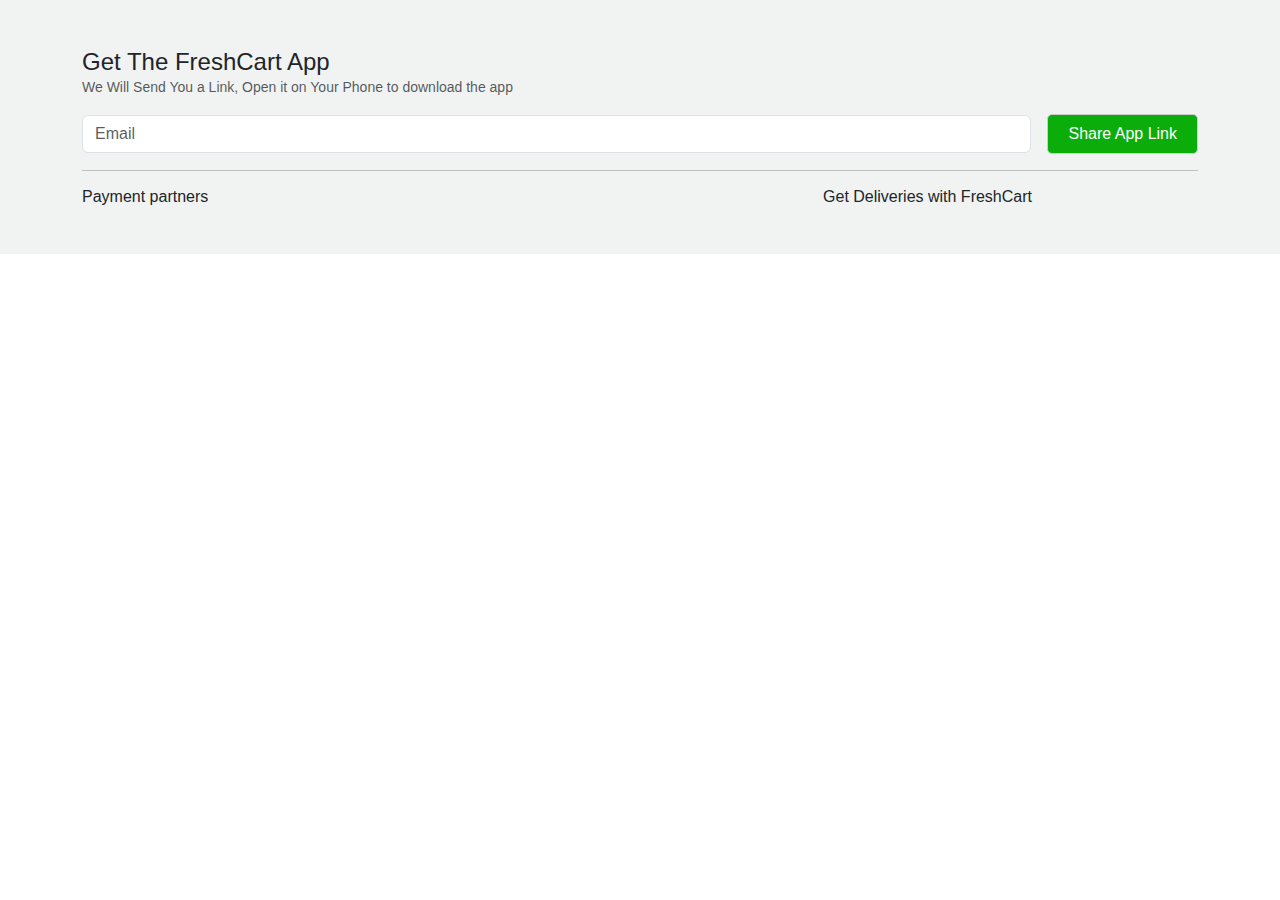
==== index.html @ 252ea1d4 "ecommerce commit" ====
<!DOCTYPE html><html lang="en" data-critters-container><head>
  <meta charset="utf-8">
  <title>Ecommerce</title>
  <base href="/ecommerce_App/">
  <meta name="viewport" content="width=device-width, initial-scale=1">
  <link rel="icon" type="image/x-icon" href="favicon.ico">
<style>@charset "UTF-8";:root{--bs-blue:#0d6efd;--bs-indigo:#6610f2;--bs-purple:#6f42c1;--bs-pink:#d63384;--bs-red:#dc3545;--bs-orange:#fd7e14;--bs-yellow:#ffc107;--bs-green:#198754;--bs-teal:#20c997;--bs-cyan:#0dcaf0;--bs-black:#000;--bs-white:#fff;--bs-gray:#6c757d;--bs-gray-dark:#343a40;--bs-gray-100:#f8f9fa;--bs-gray-200:#e9ecef;--bs-gray-300:#dee2e6;--bs-gray-400:#ced4da;--bs-gray-500:#adb5bd;--bs-gray-600:#6c757d;--bs-gray-700:#495057;--bs-gray-800:#343a40;--bs-gray-900:#212529;--bs-primary:#0d6efd;--bs-secondary:#6c757d;--bs-success:#198754;--bs-info:#0dcaf0;--bs-warning:#ffc107;--bs-danger:#dc3545;--bs-light:#f8f9fa;--bs-dark:#212529;--bs-primary-rgb:13,110,253;--bs-secondary-rgb:108,117,125;--bs-success-rgb:25,135,84;--bs-info-rgb:13,202,240;--bs-warning-rgb:255,193,7;--bs-danger-rgb:220,53,69;--bs-light-rgb:248,249,250;--bs-dark-rgb:33,37,41;--bs-primary-text-emphasis:#052c65;--bs-secondary-text-emphasis:#2b2f32;--bs-success-text-emphasis:#0a3622;--bs-info-text-emphasis:#055160;--bs-warning-text-emphasis:#664d03;--bs-danger-text-emphasis:#58151c;--bs-light-text-emphasis:#495057;--bs-dark-text-emphasis:#495057;--bs-primary-bg-subtle:#cfe2ff;--bs-secondary-bg-subtle:#e2e3e5;--bs-success-bg-subtle:#d1e7dd;--bs-info-bg-subtle:#cff4fc;--bs-warning-bg-subtle:#fff3cd;--bs-danger-bg-subtle:#f8d7da;--bs-light-bg-subtle:#fcfcfd;--bs-dark-bg-subtle:#ced4da;--bs-primary-border-subtle:#9ec5fe;--bs-secondary-border-subtle:#c4c8cb;--bs-success-border-subtle:#a3cfbb;--bs-info-border-subtle:#9eeaf9;--bs-warning-border-subtle:#ffe69c;--bs-danger-border-subtle:#f1aeb5;--bs-light-border-subtle:#e9ecef;--bs-dark-border-subtle:#adb5bd;--bs-white-rgb:255,255,255;--bs-black-rgb:0,0,0;--bs-font-sans-serif:system-ui,-apple-system,"Segoe UI",Roboto,"Helvetica Neue","Noto Sans","Liberation Sans",Arial,sans-serif,"Apple Color Emoji","Segoe UI Emoji","Segoe UI Symbol","Noto Color Emoji";--bs-font-monospace:SFMono-Regular,Menlo,Monaco,Consolas,"Liberation Mono","Courier New",monospace;--bs-gradient:linear-gradient(180deg, rgba(255, 255, 255, .15), rgba(255, 255, 255, 0));--bs-body-font-family:var(--bs-font-sans-serif);--bs-body-font-size:1rem;--bs-body-font-weight:400;--bs-body-line-height:1.5;--bs-body-color:#212529;--bs-body-color-rgb:33,37,41;--bs-body-bg:#fff;--bs-body-bg-rgb:255,255,255;--bs-emphasis-color:#000;--bs-emphasis-color-rgb:0,0,0;--bs-secondary-color:rgba(33, 37, 41, .75);--bs-secondary-color-rgb:33,37,41;--bs-secondary-bg:#e9ecef;--bs-secondary-bg-rgb:233,236,239;--bs-tertiary-color:rgba(33, 37, 41, .5);--bs-tertiary-color-rgb:33,37,41;--bs-tertiary-bg:#f8f9fa;--bs-tertiary-bg-rgb:248,249,250;--bs-heading-color:inherit;--bs-link-color:#0d6efd;--bs-link-color-rgb:13,110,253;--bs-link-decoration:underline;--bs-link-hover-color:#0a58ca;--bs-link-hover-color-rgb:10,88,202;--bs-code-color:#d63384;--bs-highlight-color:#212529;--bs-highlight-bg:#fff3cd;--bs-border-width:1px;--bs-border-style:solid;--bs-border-color:#dee2e6;--bs-border-color-translucent:rgba(0, 0, 0, .175);--bs-border-radius:.375rem;--bs-border-radius-sm:.25rem;--bs-border-radius-lg:.5rem;--bs-border-radius-xl:1rem;--bs-border-radius-xxl:2rem;--bs-border-radius-2xl:var(--bs-border-radius-xxl);--bs-border-radius-pill:50rem;--bs-box-shadow:0 .5rem 1rem rgba(0, 0, 0, .15);--bs-box-shadow-sm:0 .125rem .25rem rgba(0, 0, 0, .075);--bs-box-shadow-lg:0 1rem 3rem rgba(0, 0, 0, .175);--bs-box-shadow-inset:inset 0 1px 2px rgba(0, 0, 0, .075);--bs-focus-ring-width:.25rem;--bs-focus-ring-opacity:.25;--bs-focus-ring-color:rgba(13, 110, 253, .25);--bs-form-valid-color:#198754;--bs-form-valid-border-color:#198754;--bs-form-invalid-color:#dc3545;--bs-form-invalid-border-color:#dc3545}*,:after,:before{box-sizing:border-box}@media (prefers-reduced-motion:no-preference){:root{scroll-behavior:smooth}}body{margin:0;font-family:var(--bs-body-font-family);font-size:var(--bs-body-font-size);font-weight:var(--bs-body-font-weight);line-height:var(--bs-body-line-height);color:var(--bs-body-color);text-align:var(--bs-body-text-align);background-color:var(--bs-body-bg);-webkit-text-size-adjust:100%;-webkit-tap-highlight-color:transparent}hr{margin:1rem 0;color:inherit;border:0;border-top:var(--bs-border-width) solid;opacity:.25}.h4,.h6,h2,h3{margin-top:0;margin-bottom:.5rem;font-weight:500;line-height:1.2;color:var(--bs-heading-color)}h2{font-size:calc(1.325rem + .9vw)}@media (min-width:1200px){h2{font-size:2rem}}h3{font-size:calc(1.3rem + .6vw)}@media (min-width:1200px){h3{font-size:1.75rem}}.h4{font-size:calc(1.275rem + .3vw)}@media (min-width:1200px){.h4{font-size:1.5rem}}.h6{font-size:1rem}p{margin-top:0;margin-bottom:1rem}.small{font-size:.875em}img{vertical-align:middle}button{border-radius:0}button:focus:not(:focus-visible){outline:0}button,input{margin:0;font-family:inherit;font-size:inherit;line-height:inherit}button{text-transform:none}button{-webkit-appearance:button}button:not(:disabled){cursor:pointer}.container{--bs-gutter-x:1.5rem;--bs-gutter-y:0;width:100%;padding-right:calc(var(--bs-gutter-x) * .5);padding-left:calc(var(--bs-gutter-x) * .5);margin-right:auto;margin-left:auto}@media (min-width:576px){.container{max-width:540px}}@media (min-width:768px){.container{max-width:720px}}@media (min-width:992px){.container{max-width:960px}}@media (min-width:1200px){.container{max-width:1140px}}@media (min-width:1400px){.container{max-width:1320px}}:root{--bs-breakpoint-xs:0;--bs-breakpoint-sm:576px;--bs-breakpoint-md:768px;--bs-breakpoint-lg:992px;--bs-breakpoint-xl:1200px;--bs-breakpoint-xxl:1400px}.form-control{display:block;width:100%;padding:.375rem .75rem;font-size:1rem;font-weight:400;line-height:1.5;color:var(--bs-body-color);-webkit-appearance:none;-moz-appearance:none;appearance:none;background-color:var(--bs-body-bg);background-clip:padding-box;border:var(--bs-border-width) solid var(--bs-border-color);border-radius:var(--bs-border-radius);transition:border-color .15s ease-in-out,box-shadow .15s ease-in-out}@media (prefers-reduced-motion:reduce){.form-control{transition:none}}.form-control:focus{color:var(--bs-body-color);background-color:var(--bs-body-bg);border-color:#86b7fe;outline:0;box-shadow:0 0 0 .25rem #0d6efd40}.form-control::-webkit-date-and-time-value{min-width:85px;height:1.5em;margin:0}.form-control::-webkit-datetime-edit{display:block;padding:0}.form-control::-moz-placeholder{color:var(--bs-secondary-color);opacity:1}.form-control::placeholder{color:var(--bs-secondary-color);opacity:1}.form-control:disabled{background-color:var(--bs-secondary-bg);opacity:1}.form-control::-webkit-file-upload-button{padding:.375rem .75rem;margin:-.375rem -.75rem;-webkit-margin-end:.75rem;margin-inline-end:.75rem;color:var(--bs-body-color);background-color:var(--bs-tertiary-bg);pointer-events:none;border-color:inherit;border-style:solid;border-width:0;border-inline-end-width:var(--bs-border-width);border-radius:0;-webkit-transition:color .15s ease-in-out,background-color .15s ease-in-out,border-color .15s ease-in-out,box-shadow .15s ease-in-out;transition:color .15s ease-in-out,background-color .15s ease-in-out,border-color .15s ease-in-out,box-shadow .15s ease-in-out}.form-control::file-selector-button{padding:.375rem .75rem;margin:-.375rem -.75rem;-webkit-margin-end:.75rem;margin-inline-end:.75rem;color:var(--bs-body-color);background-color:var(--bs-tertiary-bg);pointer-events:none;border-color:inherit;border-style:solid;border-width:0;border-inline-end-width:var(--bs-border-width);border-radius:0;transition:color .15s ease-in-out,background-color .15s ease-in-out,border-color .15s ease-in-out,box-shadow .15s ease-in-out}@media (prefers-reduced-motion:reduce){.form-control::-webkit-file-upload-button{-webkit-transition:none;transition:none}.form-control::file-selector-button{transition:none}}.form-control:hover:not(:disabled):not([readonly])::-webkit-file-upload-button{background-color:var(--bs-secondary-bg)}.form-control:hover:not(:disabled):not([readonly])::file-selector-button{background-color:var(--bs-secondary-bg)}.d-flex{display:flex!important}.justify-content-between{justify-content:space-between!important}.align-items-center{align-items:center!important}.m-0{margin:0!important}.py-5{padding-top:3rem!important;padding-bottom:3rem!important}.gap-2{gap:.5rem!important}.gap-3{gap:1rem!important}.text-nowrap{white-space:nowrap!important}.text-muted{--bs-text-opacity:1;color:var(--bs-secondary-color)!important}:root{--fa-style-family-brands:"Font Awesome 6 Brands";--fa-font-brands:normal 400 1em/1 "Font Awesome 6 Brands"}@font-face{font-family:"Font Awesome 6 Brands";font-style:normal;font-weight:400;font-display:block;src:url("./media/fa-brands-400-MDS4TU4L.woff2") format("woff2"),url("./media/fa-brands-400-CNBICIQT.ttf") format("truetype")}:root{--fa-font-regular:normal 400 1em/1 "Font Awesome 6 Free"}@font-face{font-family:"Font Awesome 6 Free";font-style:normal;font-weight:400;font-display:block;src:url("./media/fa-regular-400-N56QV3DR.woff2") format("woff2"),url("./media/fa-regular-400-2FI4ICQD.ttf") format("truetype")}:root{--fa-style-family-classic:"Font Awesome 6 Free";--fa-font-solid:normal 900 1em/1 "Font Awesome 6 Free"}@font-face{font-family:"Font Awesome 6 Free";font-style:normal;font-weight:900;font-display:block;src:url("./media/fa-solid-900-Z3HFQTXF.woff2") format("woff2"),url("./media/fa-solid-900-XVWCCN5V.ttf") format("truetype")}@-webkit-keyframes ball-spin-clockwise{0%,to{opacity:1;-webkit-transform:scale(1);transform:scale(1)}20%{opacity:1}80%{opacity:0;-webkit-transform:scale(0);transform:scale(0)}}@font-face{font-family:Encode Sans Expanded;font-style:normal;font-weight:300;font-display:swap;src:url(https://fonts.gstatic.com/s/encodesansexpanded/v11/c4mw1mF4GcnstG_Jh1QH6ac4hNLeNyeYUpKOCxNAVo0iPw.woff2) format("woff2");unicode-range:U+0102-0103,U+0110-0111,U+0128-0129,U+0168-0169,U+01A0-01A1,U+01AF-01B0,U+0300-0301,U+0303-0304,U+0308-0309,U+0323,U+0329,U+1EA0-1EF9,U+20AB}@font-face{font-family:Encode Sans Expanded;font-style:normal;font-weight:300;font-display:swap;src:url(https://fonts.gstatic.com/s/encodesansexpanded/v11/c4mw1mF4GcnstG_Jh1QH6ac4hNLeNyeYUpKOCxNBVo0iPw.woff2) format("woff2");unicode-range:U+0100-02AF,U+0304,U+0308,U+0329,U+1E00-1E9F,U+1EF2-1EFF,U+2020,U+20A0-20AB,U+20AD-20C0,U+2113,U+2C60-2C7F,U+A720-A7FF}@font-face{font-family:Encode Sans Expanded;font-style:normal;font-weight:300;font-display:swap;src:url(https://fonts.gstatic.com/s/encodesansexpanded/v11/c4mw1mF4GcnstG_Jh1QH6ac4hNLeNyeYUpKOCxNPVo0.woff2) format("woff2");unicode-range:U+0000-00FF,U+0131,U+0152-0153,U+02BB-02BC,U+02C6,U+02DA,U+02DC,U+0304,U+0308,U+0329,U+2000-206F,U+2074,U+20AC,U+2122,U+2191,U+2193,U+2212,U+2215,U+FEFF,U+FFFD}:root{--main-color: #0aad0a;--light-color: #f0f3f2;--shadow: rgba(145, 158, 171, .2) 0px 2px 4px -1px, rgba(145, 158, 171, .14) 0px 4px 5px 0px, rgba(145, 158, 171, .12) 0px 1px 10px 0px;--font-family: "Encode Sans Expanded", sans-serif;--rating-color: #ffc908}body{font-family:var(--font-family)!important}.bg-main-light{background-color:var(--light-color)!important}.btn-main{background-color:var(--main-color);padding:7px 20px;border:1px solid #ccc;border-radius:5px;color:#fff;cursor:pointer;transition:background-color .5s}.btn-main:disabled{cursor:not-allowed;background-color:#ccc}.btn-main:disabled:hover{background-color:#ccc}.btn-main:hover{background-color:#11bd11}
</style><link rel="stylesheet" href="styles-C7FGAGZ6.css" media="print" onload="this.media='all'"><noscript><link rel="stylesheet" href="styles-C7FGAGZ6.css"></noscript><style ng-app-id="ng">.ngx-spinner-overlay[_ngcontent-ng-c2720958613]{position:fixed;top:0;left:0;width:100%;height:100%}.ngx-spinner-overlay[_ngcontent-ng-c2720958613] > div[_ngcontent-ng-c2720958613]:not(.loading-text){top:50%;left:50%;margin:0;position:absolute;transform:translate(-50%,-50%)}.loading-text[_ngcontent-ng-c2720958613]{position:absolute;top:60%;left:50%;transform:translate(-50%,-60%)}</style></head>
<body><!--nghm-->
  <app-root _nghost-ng-c71488251 ng-version="17.3.12" ngh="2" ng-server-context="ssg"><router-outlet _ngcontent-ng-c71488251></router-outlet><!----><app-footer _ngcontent-ng-c71488251 _nghost-ng-c1414338380 ngh="0"><footer _ngcontent-ng-c1414338380 class="bg-main-light py-5"><div _ngcontent-ng-c1414338380 class="container"><h2 _ngcontent-ng-c1414338380 class="m-0 h4">Get The FreshCart App</h2><p _ngcontent-ng-c1414338380 class="text-muted small"> We Will Send You a Link, Open it on Your Phone to download the app </p><div _ngcontent-ng-c1414338380 class="d-flex align-items-center gap-3 text-nowrap"><input _ngcontent-ng-c1414338380 type="text" placeholder="Email" class="form-control"><button _ngcontent-ng-c1414338380 class="btn-main">Share App Link</button></div><hr _ngcontent-ng-c1414338380><div _ngcontent-ng-c1414338380 class="pay-details d-flex justify-content-between align-items-center"><div _ngcontent-ng-c1414338380 class="d-flex align-items-center gap-2"><h3 _ngcontent-ng-c1414338380 class="h6 m-0">Payment partners</h3><img _ngcontent-ng-c1414338380 src="./assets/images/amazon-pay.png" width="30px" alt><img _ngcontent-ng-c1414338380 src="./assets/images/American-Express-Color.png" width="30px" alt><img _ngcontent-ng-c1414338380 src="./assets/images/paypal.png" width="30px" alt><img _ngcontent-ng-c1414338380 src="./assets/images/mastercard.webp" width="30px" alt></div><div _ngcontent-ng-c1414338380 class="d-flex align-items-center gap-2"><h3 _ngcontent-ng-c1414338380 class="h6 m-0">Get Deliveries with FreshCart</h3><img _ngcontent-ng-c1414338380 src="./assets/images/get-google-play.png" width="75px" alt><img _ngcontent-ng-c1414338380 src="./assets/images/get-apple-store.png" width="75px" alt></div></div></div></footer></app-footer><ngx-spinner _ngcontent-ng-c71488251 type="ball-spin-clockwise" _nghost-ng-c2720958613 class="ng-tns-c2720958613-0" ngh="1"><!----></ngx-spinner></app-root>
<script src="polyfills-SCHOHYNV.js" type="module"></script><script src="scripts-EEEIPNC3.js" defer></script><script src="main-ILL5J2DO.js" type="module"></script>

<script id="ng-state" type="application/json">{"__nghData__":[{},{"t":{"0":"t0"},"c":{"0":[]}},{"c":{"0":[]}}]}</script></body></html>
---- styles-C7FGAGZ6.css ----
@charset "UTF-8";:root,[data-bs-theme=light]{--bs-blue:#0d6efd;--bs-indigo:#6610f2;--bs-purple:#6f42c1;--bs-pink:#d63384;--bs-red:#dc3545;--bs-orange:#fd7e14;--bs-yellow:#ffc107;--bs-green:#198754;--bs-teal:#20c997;--bs-cyan:#0dcaf0;--bs-black:#000;--bs-white:#fff;--bs-gray:#6c757d;--bs-gray-dark:#343a40;--bs-gray-100:#f8f9fa;--bs-gray-200:#e9ecef;--bs-gray-300:#dee2e6;--bs-gray-400:#ced4da;--bs-gray-500:#adb5bd;--bs-gray-600:#6c757d;--bs-gray-700:#495057;--bs-gray-800:#343a40;--bs-gray-900:#212529;--bs-primary:#0d6efd;--bs-secondary:#6c757d;--bs-success:#198754;--bs-info:#0dcaf0;--bs-warning:#ffc107;--bs-danger:#dc3545;--bs-light:#f8f9fa;--bs-dark:#212529;--bs-primary-rgb:13,110,253;--bs-secondary-rgb:108,117,125;--bs-success-rgb:25,135,84;--bs-info-rgb:13,202,240;--bs-warning-rgb:255,193,7;--bs-danger-rgb:220,53,69;--bs-light-rgb:248,249,250;--bs-dark-rgb:33,37,41;--bs-primary-text-emphasis:#052c65;--bs-secondary-text-emphasis:#2b2f32;--bs-success-text-emphasis:#0a3622;--bs-info-text-emphasis:#055160;--bs-warning-text-emphasis:#664d03;--bs-danger-text-emphasis:#58151c;--bs-light-text-emphasis:#495057;--bs-dark-text-emphasis:#495057;--bs-primary-bg-subtle:#cfe2ff;--bs-secondary-bg-subtle:#e2e3e5;--bs-success-bg-subtle:#d1e7dd;--bs-info-bg-subtle:#cff4fc;--bs-warning-bg-subtle:#fff3cd;--bs-danger-bg-subtle:#f8d7da;--bs-light-bg-subtle:#fcfcfd;--bs-dark-bg-subtle:#ced4da;--bs-primary-border-subtle:#9ec5fe;--bs-secondary-border-subtle:#c4c8cb;--bs-success-border-subtle:#a3cfbb;--bs-info-border-subtle:#9eeaf9;--bs-warning-border-subtle:#ffe69c;--bs-danger-border-subtle:#f1aeb5;--bs-light-border-subtle:#e9ecef;--bs-dark-border-subtle:#adb5bd;--bs-white-rgb:255,255,255;--bs-black-rgb:0,0,0;--bs-font-sans-serif:system-ui,-apple-system,"Segoe UI",Roboto,"Helvetica Neue","Noto Sans","Liberation Sans",Arial,sans-serif,"Apple Color Emoji","Segoe UI Emoji","Segoe UI Symbol","Noto Color Emoji";--bs-font-monospace:SFMono-Regular,Menlo,Monaco,Consolas,"Liberation Mono","Courier New",monospace;--bs-gradient:linear-gradient(180deg, rgba(255, 255, 255, .15), rgba(255, 255, 255, 0));--bs-body-font-family:var(--bs-font-sans-serif);--bs-body-font-size:1rem;--bs-body-font-weight:400;--bs-body-line-height:1.5;--bs-body-color:#212529;--bs-body-color-rgb:33,37,41;--bs-body-bg:#fff;--bs-body-bg-rgb:255,255,255;--bs-emphasis-color:#000;--bs-emphasis-color-rgb:0,0,0;--bs-secondary-color:rgba(33, 37, 41, .75);--bs-secondary-color-rgb:33,37,41;--bs-secondary-bg:#e9ecef;--bs-secondary-bg-rgb:233,236,239;--bs-tertiary-color:rgba(33, 37, 41, .5);--bs-tertiary-color-rgb:33,37,41;--bs-tertiary-bg:#f8f9fa;--bs-tertiary-bg-rgb:248,249,250;--bs-heading-color:inherit;--bs-link-color:#0d6efd;--bs-link-color-rgb:13,110,253;--bs-link-decoration:underline;--bs-link-hover-color:#0a58ca;--bs-link-hover-color-rgb:10,88,202;--bs-code-color:#d63384;--bs-highlight-color:#212529;--bs-highlight-bg:#fff3cd;--bs-border-width:1px;--bs-border-style:solid;--bs-border-color:#dee2e6;--bs-border-color-translucent:rgba(0, 0, 0, .175);--bs-border-radius:.375rem;--bs-border-radius-sm:.25rem;--bs-border-radius-lg:.5rem;--bs-border-radius-xl:1rem;--bs-border-radius-xxl:2rem;--bs-border-radius-2xl:var(--bs-border-radius-xxl);--bs-border-radius-pill:50rem;--bs-box-shadow:0 .5rem 1rem rgba(0, 0, 0, .15);--bs-box-shadow-sm:0 .125rem .25rem rgba(0, 0, 0, .075);--bs-box-shadow-lg:0 1rem 3rem rgba(0, 0, 0, .175);--bs-box-shadow-inset:inset 0 1px 2px rgba(0, 0, 0, .075);--bs-focus-ring-width:.25rem;--bs-focus-ring-opacity:.25;--bs-focus-ring-color:rgba(13, 110, 253, .25);--bs-form-valid-color:#198754;--bs-form-valid-border-color:#198754;--bs-form-invalid-color:#dc3545;--bs-form-invalid-border-color:#dc3545}[data-bs-theme=dark]{color-scheme:dark;--bs-body-color:#dee2e6;--bs-body-color-rgb:222,226,230;--bs-body-bg:#212529;--bs-body-bg-rgb:33,37,41;--bs-emphasis-color:#fff;--bs-emphasis-color-rgb:255,255,255;--bs-secondary-color:rgba(222, 226, 230, .75);--bs-secondary-color-rgb:222,226,230;--bs-secondary-bg:#343a40;--bs-secondary-bg-rgb:52,58,64;--bs-tertiary-color:rgba(222, 226, 230, .5);--bs-tertiary-color-rgb:222,226,230;--bs-tertiary-bg:#2b3035;--bs-tertiary-bg-rgb:43,48,53;--bs-primary-text-emphasis:#6ea8fe;--bs-secondary-text-emphasis:#a7acb1;--bs-success-text-emphasis:#75b798;--bs-info-text-emphasis:#6edff6;--bs-warning-text-emphasis:#ffda6a;--bs-danger-text-emphasis:#ea868f;--bs-light-text-emphasis:#f8f9fa;--bs-dark-text-emphasis:#dee2e6;--bs-primary-bg-subtle:#031633;--bs-secondary-bg-subtle:#161719;--bs-success-bg-subtle:#051b11;--bs-info-bg-subtle:#032830;--bs-warning-bg-subtle:#332701;--bs-danger-bg-subtle:#2c0b0e;--bs-light-bg-subtle:#343a40;--bs-dark-bg-subtle:#1a1d20;--bs-primary-border-subtle:#084298;--bs-secondary-border-subtle:#41464b;--bs-success-border-subtle:#0f5132;--bs-info-border-subtle:#087990;--bs-warning-border-subtle:#997404;--bs-danger-border-subtle:#842029;--bs-light-border-subtle:#495057;--bs-dark-border-subtle:#343a40;--bs-heading-color:inherit;--bs-link-color:#6ea8fe;--bs-link-hover-color:#8bb9fe;--bs-link-color-rgb:110,168,254;--bs-link-hover-color-rgb:139,185,254;--bs-code-color:#e685b5;--bs-highlight-color:#dee2e6;--bs-highlight-bg:#664d03;--bs-border-color:#495057;--bs-border-color-translucent:rgba(255, 255, 255, .15);--bs-form-valid-color:#75b798;--bs-form-valid-border-color:#75b798;--bs-form-invalid-color:#ea868f;--bs-form-invalid-border-color:#ea868f}*,:after,:before{box-sizing:border-box}@media (prefers-reduced-motion:no-preference){:root{scroll-behavior:smooth}}body{margin:0;font-family:var(--bs-body-font-family);font-size:var(--bs-body-font-size);font-weight:var(--bs-body-font-weight);line-height:var(--bs-body-line-height);color:var(--bs-body-color);text-align:var(--bs-body-text-align);background-color:var(--bs-body-bg);-webkit-text-size-adjust:100%;-webkit-tap-highlight-color:transparent}hr{margin:1rem 0;color:inherit;border:0;border-top:var(--bs-border-width) solid;opacity:.25}.h1,.h2,.h3,.h4,.h5,.h6,h1,h2,h3,h4,h5,h6{margin-top:0;margin-bottom:.5rem;font-weight:500;line-height:1.2;color:var(--bs-heading-color)}.h1,h1{font-size:calc(1.375rem + 1.5vw)}@media (min-width:1200px){.h1,h1{font-size:2.5rem}}.h2,h2{font-size:calc(1.325rem + .9vw)}@media (min-width:1200px){.h2,h2{font-size:2rem}}.h3,h3{font-size:calc(1.3rem + .6vw)}@media (min-width:1200px){.h3,h3{font-size:1.75rem}}.h4,h4{font-size:calc(1.275rem + .3vw)}@media (min-width:1200px){.h4,h4{font-size:1.5rem}}.h5,h5{font-size:1.25rem}.h6,h6{font-size:1rem}p{margin-top:0;margin-bottom:1rem}abbr[title]{-webkit-text-decoration:underline dotted;text-decoration:underline dotted;cursor:help;-webkit-text-decoration-skip-ink:none;text-decoration-skip-ink:none}address{margin-bottom:1rem;font-style:normal;line-height:inherit}ol,ul{padding-left:2rem}dl,ol,ul{margin-top:0;margin-bottom:1rem}ol ol,ol ul,ul ol,ul ul{margin-bottom:0}dt{font-weight:700}dd{margin-bottom:.5rem;margin-left:0}blockquote{margin:0 0 1rem}b,strong{font-weight:bolder}.small,small{font-size:.875em}.mark,mark{padding:.1875em;color:var(--bs-highlight-color);background-color:var(--bs-highlight-bg)}sub,sup{position:relative;font-size:.75em;line-height:0;vertical-align:baseline}sub{bottom:-.25em}sup{top:-.5em}a{color:rgba(var(--bs-link-color-rgb),var(--bs-link-opacity,1));text-decoration:underline}a:hover{--bs-link-color-rgb:var(--bs-link-hover-color-rgb)}a:not([href]):not([class]),a:not([href]):not([class]):hover{color:inherit;text-decoration:none}code,kbd,pre,samp{font-family:var(--bs-font-monospace);font-size:1em}pre{display:block;margin-top:0;margin-bottom:1rem;overflow:auto;font-size:.875em}pre code{font-size:inherit;color:inherit;word-break:normal}code{font-size:.875em;color:var(--bs-code-color);word-wrap:break-word}a>code{color:inherit}kbd{padding:.1875rem .375rem;font-size:.875em;color:var(--bs-body-bg);background-color:var(--bs-body-color);border-radius:.25rem}kbd kbd{padding:0;font-size:1em}figure{margin:0 0 1rem}img,svg{vertical-align:middle}table{caption-side:bottom;border-collapse:collapse}caption{padding-top:.5rem;padding-bottom:.5rem;color:var(--bs-secondary-color);text-align:left}th{text-align:inherit;text-align:-webkit-match-parent}tbody,td,tfoot,th,thead,tr{border-color:inherit;border-style:solid;border-width:0}label{display:inline-block}button{border-radius:0}button:focus:not(:focus-visible){outline:0}button,input,optgroup,select,textarea{margin:0;font-family:inherit;font-size:inherit;line-height:inherit}button,select{text-transform:none}[role=button]{cursor:pointer}select{word-wrap:normal}select:disabled{opacity:1}[list]:not([type=date]):not([type=datetime-local]):not([type=month]):not([type=week]):not([type=time])::-webkit-calendar-picker-indicator{display:none!important}[type=button],[type=reset],[type=submit],button{-webkit-appearance:button}[type=button]:not(:disabled),[type=reset]:not(:disabled),[type=submit]:not(:disabled),button:not(:disabled){cursor:pointer}::-moz-focus-inner{padding:0;border-style:none}textarea{resize:vertical}fieldset{min-width:0;padding:0;margin:0;border:0}legend{float:left;width:100%;padding:0;margin-bottom:.5rem;font-size:calc(1.275rem + .3vw);line-height:inherit}@media (min-width:1200px){legend{font-size:1.5rem}}legend+*{clear:left}::-webkit-datetime-edit-day-field,::-webkit-datetime-edit-fields-wrapper,::-webkit-datetime-edit-hour-field,::-webkit-datetime-edit-minute,::-webkit-datetime-edit-month-field,::-webkit-datetime-edit-text,::-webkit-datetime-edit-year-field{padding:0}::-webkit-inner-spin-button{height:auto}[type=search]{-webkit-appearance:textfield;outline-offset:-2px}::-webkit-search-decoration{-webkit-appearance:none}::-webkit-color-swatch-wrapper{padding:0}::-webkit-file-upload-button{font:inherit;-webkit-appearance:button}::file-selector-button{font:inherit;-webkit-appearance:button}output{display:inline-block}iframe{border:0}summary{display:list-item;cursor:pointer}progress{vertical-align:baseline}[hidden]{display:none!important}.lead{font-size:1.25rem;font-weight:300}.display-1{font-size:calc(1.625rem + 4.5vw);font-weight:300;line-height:1.2}@media (min-width:1200px){.display-1{font-size:5rem}}.display-2{font-size:calc(1.575rem + 3.9vw);font-weight:300;line-height:1.2}@media (min-width:1200px){.display-2{font-size:4.5rem}}.display-3{font-size:calc(1.525rem + 3.3vw);font-weight:300;line-height:1.2}@media (min-width:1200px){.display-3{font-size:4rem}}.display-4{font-size:calc(1.475rem + 2.7vw);font-weight:300;line-height:1.2}@media (min-width:1200px){.display-4{font-size:3.5rem}}.display-5{font-size:calc(1.425rem + 2.1vw);font-weight:300;line-height:1.2}@media (min-width:1200px){.display-5{font-size:3rem}}.display-6{font-size:calc(1.375rem + 1.5vw);font-weight:300;line-height:1.2}@media (min-width:1200px){.display-6{font-size:2.5rem}}.list-unstyled,.list-inline{padding-left:0;list-style:none}.list-inline-item{display:inline-block}.list-inline-item:not(:last-child){margin-right:.5rem}.initialism{font-size:.875em;text-transform:uppercase}.blockquote{margin-bottom:1rem;font-size:1.25rem}.blockquote>:last-child{margin-bottom:0}.blockquote-footer{margin-top:-1rem;margin-bottom:1rem;font-size:.875em;color:#6c757d}.blockquote-footer:before{content:"\2014\a0"}.img-fluid{max-width:100%;height:auto}.img-thumbnail{padding:.25rem;background-color:var(--bs-body-bg);border:var(--bs-border-width) solid var(--bs-border-color);border-radius:var(--bs-border-radius);max-width:100%;height:auto}.figure{display:inline-block}.figure-img{margin-bottom:.5rem;line-height:1}.figure-caption{font-size:.875em;color:var(--bs-secondary-color)}.container,.container-fluid,.container-lg,.container-md,.container-sm,.container-xl,.container-xxl{--bs-gutter-x:1.5rem;--bs-gutter-y:0;width:100%;padding-right:calc(var(--bs-gutter-x) * .5);padding-left:calc(var(--bs-gutter-x) * .5);margin-right:auto;margin-left:auto}@media (min-width:576px){.container,.container-sm{max-width:540px}}@media (min-width:768px){.container,.container-md,.container-sm{max-width:720px}}@media (min-width:992px){.container,.container-lg,.container-md,.container-sm{max-width:960px}}@media (min-width:1200px){.container,.container-lg,.container-md,.container-sm,.container-xl{max-width:1140px}}@media (min-width:1400px){.container,.container-lg,.container-md,.container-sm,.container-xl,.container-xxl{max-width:1320px}}:root{--bs-breakpoint-xs:0;--bs-breakpoint-sm:576px;--bs-breakpoint-md:768px;--bs-breakpoint-lg:992px;--bs-breakpoint-xl:1200px;--bs-breakpoint-xxl:1400px}.row{--bs-gutter-x:1.5rem;--bs-gutter-y:0;display:flex;flex-wrap:wrap;margin-top:calc(-1 * var(--bs-gutter-y));margin-right:calc(-.5 * var(--bs-gutter-x));margin-left:calc(-.5 * var(--bs-gutter-x))}.row>*{flex-shrink:0;width:100%;max-width:100%;padding-right:calc(var(--bs-gutter-x) * .5);padding-left:calc(var(--bs-gutter-x) * .5);margin-top:var(--bs-gutter-y)}.col{flex:1 0 0%}.row-cols-auto>*{flex:0 0 auto;width:auto}.row-cols-1>*{flex:0 0 auto;width:100%}.row-cols-2>*{flex:0 0 auto;width:50%}.row-cols-3>*{flex:0 0 auto;width:33.33333333%}.row-cols-4>*{flex:0 0 auto;width:25%}.row-cols-5>*{flex:0 0 auto;width:20%}.row-cols-6>*{flex:0 0 auto;width:16.66666667%}.col-auto{flex:0 0 auto;width:auto}.col-1{flex:0 0 auto;width:8.33333333%}.col-2{flex:0 0 auto;width:16.66666667%}.col-3{flex:0 0 auto;width:25%}.col-4{flex:0 0 auto;width:33.33333333%}.col-5{flex:0 0 auto;width:41.66666667%}.col-6{flex:0 0 auto;width:50%}.col-7{flex:0 0 auto;width:58.33333333%}.col-8{flex:0 0 auto;width:66.66666667%}.col-9{flex:0 0 auto;width:75%}.col-10{flex:0 0 auto;width:83.33333333%}.col-11{flex:0 0 auto;width:91.66666667%}.col-12{flex:0 0 auto;width:100%}.offset-1{margin-left:8.33333333%}.offset-2{margin-left:16.66666667%}.offset-3{margin-left:25%}.offset-4{margin-left:33.33333333%}.offset-5{margin-left:41.66666667%}.offset-6{margin-left:50%}.offset-7{margin-left:58.33333333%}.offset-8{margin-left:66.66666667%}.offset-9{margin-left:75%}.offset-10{margin-left:83.33333333%}.offset-11{margin-left:91.66666667%}.g-0,.gx-0{--bs-gutter-x:0}.g-0,.gy-0{--bs-gutter-y:0}.g-1,.gx-1{--bs-gutter-x:.25rem}.g-1,.gy-1{--bs-gutter-y:.25rem}.g-2,.gx-2{--bs-gutter-x:.5rem}.g-2,.gy-2{--bs-gutter-y:.5rem}.g-3,.gx-3{--bs-gutter-x:1rem}.g-3,.gy-3{--bs-gutter-y:1rem}.g-4,.gx-4{--bs-gutter-x:1.5rem}.g-4,.gy-4{--bs-gutter-y:1.5rem}.g-5,.gx-5{--bs-gutter-x:3rem}.g-5,.gy-5{--bs-gutter-y:3rem}@media (min-width:576px){.col-sm{flex:1 0 0%}.row-cols-sm-auto>*{flex:0 0 auto;width:auto}.row-cols-sm-1>*{flex:0 0 auto;width:100%}.row-cols-sm-2>*{flex:0 0 auto;width:50%}.row-cols-sm-3>*{flex:0 0 auto;width:33.33333333%}.row-cols-sm-4>*{flex:0 0 auto;width:25%}.row-cols-sm-5>*{flex:0 0 auto;width:20%}.row-cols-sm-6>*{flex:0 0 auto;width:16.66666667%}.col-sm-auto{flex:0 0 auto;width:auto}.col-sm-1{flex:0 0 auto;width:8.33333333%}.col-sm-2{flex:0 0 auto;width:16.66666667%}.col-sm-3{flex:0 0 auto;width:25%}.col-sm-4{flex:0 0 auto;width:33.33333333%}.col-sm-5{flex:0 0 auto;width:41.66666667%}.col-sm-6{flex:0 0 auto;width:50%}.col-sm-7{flex:0 0 auto;width:58.33333333%}.col-sm-8{flex:0 0 auto;width:66.66666667%}.col-sm-9{flex:0 0 auto;width:75%}.col-sm-10{flex:0 0 auto;width:83.33333333%}.col-sm-11{flex:0 0 auto;width:91.66666667%}.col-sm-12{flex:0 0 auto;width:100%}.offset-sm-0{margin-left:0}.offset-sm-1{margin-left:8.33333333%}.offset-sm-2{margin-left:16.66666667%}.offset-sm-3{margin-left:25%}.offset-sm-4{margin-left:33.33333333%}.offset-sm-5{margin-left:41.66666667%}.offset-sm-6{margin-left:50%}.offset-sm-7{margin-left:58.33333333%}.offset-sm-8{margin-left:66.66666667%}.offset-sm-9{margin-left:75%}.offset-sm-10{margin-left:83.33333333%}.offset-sm-11{margin-left:91.66666667%}.g-sm-0,.gx-sm-0{--bs-gutter-x:0}.g-sm-0,.gy-sm-0{--bs-gutter-y:0}.g-sm-1,.gx-sm-1{--bs-gutter-x:.25rem}.g-sm-1,.gy-sm-1{--bs-gutter-y:.25rem}.g-sm-2,.gx-sm-2{--bs-gutter-x:.5rem}.g-sm-2,.gy-sm-2{--bs-gutter-y:.5rem}.g-sm-3,.gx-sm-3{--bs-gutter-x:1rem}.g-sm-3,.gy-sm-3{--bs-gutter-y:1rem}.g-sm-4,.gx-sm-4{--bs-gutter-x:1.5rem}.g-sm-4,.gy-sm-4{--bs-gutter-y:1.5rem}.g-sm-5,.gx-sm-5{--bs-gutter-x:3rem}.g-sm-5,.gy-sm-5{--bs-gutter-y:3rem}}@media (min-width:768px){.col-md{flex:1 0 0%}.row-cols-md-auto>*{flex:0 0 auto;width:auto}.row-cols-md-1>*{flex:0 0 auto;width:100%}.row-cols-md-2>*{flex:0 0 auto;width:50%}.row-cols-md-3>*{flex:0 0 auto;width:33.33333333%}.row-cols-md-4>*{flex:0 0 auto;width:25%}.row-cols-md-5>*{flex:0 0 auto;width:20%}.row-cols-md-6>*{flex:0 0 auto;width:16.66666667%}.col-md-auto{flex:0 0 auto;width:auto}.col-md-1{flex:0 0 auto;width:8.33333333%}.col-md-2{flex:0 0 auto;width:16.66666667%}.col-md-3{flex:0 0 auto;width:25%}.col-md-4{flex:0 0 auto;width:33.33333333%}.col-md-5{flex:0 0 auto;width:41.66666667%}.col-md-6{flex:0 0 auto;width:50%}.col-md-7{flex:0 0 auto;width:58.33333333%}.col-md-8{flex:0 0 auto;width:66.66666667%}.col-md-9{flex:0 0 auto;width:75%}.col-md-10{flex:0 0 auto;width:83.33333333%}.col-md-11{flex:0 0 auto;width:91.66666667%}.col-md-12{flex:0 0 auto;width:100%}.offset-md-0{margin-left:0}.offset-md-1{margin-left:8.33333333%}.offset-md-2{margin-left:16.66666667%}.offset-md-3{margin-left:25%}.offset-md-4{margin-left:33.33333333%}.offset-md-5{margin-left:41.66666667%}.offset-md-6{margin-left:50%}.offset-md-7{margin-left:58.33333333%}.offset-md-8{margin-left:66.66666667%}.offset-md-9{margin-left:75%}.offset-md-10{margin-left:83.33333333%}.offset-md-11{margin-left:91.66666667%}.g-md-0,.gx-md-0{--bs-gutter-x:0}.g-md-0,.gy-md-0{--bs-gutter-y:0}.g-md-1,.gx-md-1{--bs-gutter-x:.25rem}.g-md-1,.gy-md-1{--bs-gutter-y:.25rem}.g-md-2,.gx-md-2{--bs-gutter-x:.5rem}.g-md-2,.gy-md-2{--bs-gutter-y:.5rem}.g-md-3,.gx-md-3{--bs-gutter-x:1rem}.g-md-3,.gy-md-3{--bs-gutter-y:1rem}.g-md-4,.gx-md-4{--bs-gutter-x:1.5rem}.g-md-4,.gy-md-4{--bs-gutter-y:1.5rem}.g-md-5,.gx-md-5{--bs-gutter-x:3rem}.g-md-5,.gy-md-5{--bs-gutter-y:3rem}}@media (min-width:992px){.col-lg{flex:1 0 0%}.row-cols-lg-auto>*{flex:0 0 auto;width:auto}.row-cols-lg-1>*{flex:0 0 auto;width:100%}.row-cols-lg-2>*{flex:0 0 auto;width:50%}.row-cols-lg-3>*{flex:0 0 auto;width:33.33333333%}.row-cols-lg-4>*{flex:0 0 auto;width:25%}.row-cols-lg-5>*{flex:0 0 auto;width:20%}.row-cols-lg-6>*{flex:0 0 auto;width:16.66666667%}.col-lg-auto{flex:0 0 auto;width:auto}.col-lg-1{flex:0 0 auto;width:8.33333333%}.col-lg-2{flex:0 0 auto;width:16.66666667%}.col-lg-3{flex:0 0 auto;width:25%}.col-lg-4{flex:0 0 auto;width:33.33333333%}.col-lg-5{flex:0 0 auto;width:41.66666667%}.col-lg-6{flex:0 0 auto;width:50%}.col-lg-7{flex:0 0 auto;width:58.33333333%}.col-lg-8{flex:0 0 auto;width:66.66666667%}.col-lg-9{flex:0 0 auto;width:75%}.col-lg-10{flex:0 0 auto;width:83.33333333%}.col-lg-11{flex:0 0 auto;width:91.66666667%}.col-lg-12{flex:0 0 auto;width:100%}.offset-lg-0{margin-left:0}.offset-lg-1{margin-left:8.33333333%}.offset-lg-2{margin-left:16.66666667%}.offset-lg-3{margin-left:25%}.offset-lg-4{margin-left:33.33333333%}.offset-lg-5{margin-left:41.66666667%}.offset-lg-6{margin-left:50%}.offset-lg-7{margin-left:58.33333333%}.offset-lg-8{margin-left:66.66666667%}.offset-lg-9{margin-left:75%}.offset-lg-10{margin-left:83.33333333%}.offset-lg-11{margin-left:91.66666667%}.g-lg-0,.gx-lg-0{--bs-gutter-x:0}.g-lg-0,.gy-lg-0{--bs-gutter-y:0}.g-lg-1,.gx-lg-1{--bs-gutter-x:.25rem}.g-lg-1,.gy-lg-1{--bs-gutter-y:.25rem}.g-lg-2,.gx-lg-2{--bs-gutter-x:.5rem}.g-lg-2,.gy-lg-2{--bs-gutter-y:.5rem}.g-lg-3,.gx-lg-3{--bs-gutter-x:1rem}.g-lg-3,.gy-lg-3{--bs-gutter-y:1rem}.g-lg-4,.gx-lg-4{--bs-gutter-x:1.5rem}.g-lg-4,.gy-lg-4{--bs-gutter-y:1.5rem}.g-lg-5,.gx-lg-5{--bs-gutter-x:3rem}.g-lg-5,.gy-lg-5{--bs-gutter-y:3rem}}@media (min-width:1200px){.col-xl{flex:1 0 0%}.row-cols-xl-auto>*{flex:0 0 auto;width:auto}.row-cols-xl-1>*{flex:0 0 auto;width:100%}.row-cols-xl-2>*{flex:0 0 auto;width:50%}.row-cols-xl-3>*{flex:0 0 auto;width:33.33333333%}.row-cols-xl-4>*{flex:0 0 auto;width:25%}.row-cols-xl-5>*{flex:0 0 auto;width:20%}.row-cols-xl-6>*{flex:0 0 auto;width:16.66666667%}.col-xl-auto{flex:0 0 auto;width:auto}.col-xl-1{flex:0 0 auto;width:8.33333333%}.col-xl-2{flex:0 0 auto;width:16.66666667%}.col-xl-3{flex:0 0 auto;width:25%}.col-xl-4{flex:0 0 auto;width:33.33333333%}.col-xl-5{flex:0 0 auto;width:41.66666667%}.col-xl-6{flex:0 0 auto;width:50%}.col-xl-7{flex:0 0 auto;width:58.33333333%}.col-xl-8{flex:0 0 auto;width:66.66666667%}.col-xl-9{flex:0 0 auto;width:75%}.col-xl-10{flex:0 0 auto;width:83.33333333%}.col-xl-11{flex:0 0 auto;width:91.66666667%}.col-xl-12{flex:0 0 auto;width:100%}.offset-xl-0{margin-left:0}.offset-xl-1{margin-left:8.33333333%}.offset-xl-2{margin-left:16.66666667%}.offset-xl-3{margin-left:25%}.offset-xl-4{margin-left:33.33333333%}.offset-xl-5{margin-left:41.66666667%}.offset-xl-6{margin-left:50%}.offset-xl-7{margin-left:58.33333333%}.offset-xl-8{margin-left:66.66666667%}.offset-xl-9{margin-left:75%}.offset-xl-10{margin-left:83.33333333%}.offset-xl-11{margin-left:91.66666667%}.g-xl-0,.gx-xl-0{--bs-gutter-x:0}.g-xl-0,.gy-xl-0{--bs-gutter-y:0}.g-xl-1,.gx-xl-1{--bs-gutter-x:.25rem}.g-xl-1,.gy-xl-1{--bs-gutter-y:.25rem}.g-xl-2,.gx-xl-2{--bs-gutter-x:.5rem}.g-xl-2,.gy-xl-2{--bs-gutter-y:.5rem}.g-xl-3,.gx-xl-3{--bs-gutter-x:1rem}.g-xl-3,.gy-xl-3{--bs-gutter-y:1rem}.g-xl-4,.gx-xl-4{--bs-gutter-x:1.5rem}.g-xl-4,.gy-xl-4{--bs-gutter-y:1.5rem}.g-xl-5,.gx-xl-5{--bs-gutter-x:3rem}.g-xl-5,.gy-xl-5{--bs-gutter-y:3rem}}@media (min-width:1400px){.col-xxl{flex:1 0 0%}.row-cols-xxl-auto>*{flex:0 0 auto;width:auto}.row-cols-xxl-1>*{flex:0 0 auto;width:100%}.row-cols-xxl-2>*{flex:0 0 auto;width:50%}.row-cols-xxl-3>*{flex:0 0 auto;width:33.33333333%}.row-cols-xxl-4>*{flex:0 0 auto;width:25%}.row-cols-xxl-5>*{flex:0 0 auto;width:20%}.row-cols-xxl-6>*{flex:0 0 auto;width:16.66666667%}.col-xxl-auto{flex:0 0 auto;width:auto}.col-xxl-1{flex:0 0 auto;width:8.33333333%}.col-xxl-2{flex:0 0 auto;width:16.66666667%}.col-xxl-3{flex:0 0 auto;width:25%}.col-xxl-4{flex:0 0 auto;width:33.33333333%}.col-xxl-5{flex:0 0 auto;width:41.66666667%}.col-xxl-6{flex:0 0 auto;width:50%}.col-xxl-7{flex:0 0 auto;width:58.33333333%}.col-xxl-8{flex:0 0 auto;width:66.66666667%}.col-xxl-9{flex:0 0 auto;width:75%}.col-xxl-10{flex:0 0 auto;width:83.33333333%}.col-xxl-11{flex:0 0 auto;width:91.66666667%}.col-xxl-12{flex:0 0 auto;width:100%}.offset-xxl-0{margin-left:0}.offset-xxl-1{margin-left:8.33333333%}.offset-xxl-2{margin-left:16.66666667%}.offset-xxl-3{margin-left:25%}.offset-xxl-4{margin-left:33.33333333%}.offset-xxl-5{margin-left:41.66666667%}.offset-xxl-6{margin-left:50%}.offset-xxl-7{margin-left:58.33333333%}.offset-xxl-8{margin-left:66.66666667%}.offset-xxl-9{margin-left:75%}.offset-xxl-10{margin-left:83.33333333%}.offset-xxl-11{margin-left:91.66666667%}.g-xxl-0,.gx-xxl-0{--bs-gutter-x:0}.g-xxl-0,.gy-xxl-0{--bs-gutter-y:0}.g-xxl-1,.gx-xxl-1{--bs-gutter-x:.25rem}.g-xxl-1,.gy-xxl-1{--bs-gutter-y:.25rem}.g-xxl-2,.gx-xxl-2{--bs-gutter-x:.5rem}.g-xxl-2,.gy-xxl-2{--bs-gutter-y:.5rem}.g-xxl-3,.gx-xxl-3{--bs-gutter-x:1rem}.g-xxl-3,.gy-xxl-3{--bs-gutter-y:1rem}.g-xxl-4,.gx-xxl-4{--bs-gutter-x:1.5rem}.g-xxl-4,.gy-xxl-4{--bs-gutter-y:1.5rem}.g-xxl-5,.gx-xxl-5{--bs-gutter-x:3rem}.g-xxl-5,.gy-xxl-5{--bs-gutter-y:3rem}}.table{--bs-table-color-type:initial;--bs-table-bg-type:initial;--bs-table-color-state:initial;--bs-table-bg-state:initial;--bs-table-color:var(--bs-emphasis-color);--bs-table-bg:var(--bs-body-bg);--bs-table-border-color:var(--bs-border-color);--bs-table-accent-bg:transparent;--bs-table-striped-color:var(--bs-emphasis-color);--bs-table-striped-bg:rgba(var(--bs-emphasis-color-rgb), .05);--bs-table-active-color:var(--bs-emphasis-color);--bs-table-active-bg:rgba(var(--bs-emphasis-color-rgb), .1);--bs-table-hover-color:var(--bs-emphasis-color);--bs-table-hover-bg:rgba(var(--bs-emphasis-color-rgb), .075);width:100%;margin-bottom:1rem;vertical-align:top;border-color:var(--bs-table-border-color)}.table>:not(caption)>*>*{padding:.5rem;color:var(--bs-table-color-state,var(--bs-table-color-type,var(--bs-table-color)));background-color:var(--bs-table-bg);border-bottom-width:var(--bs-border-width);box-shadow:inset 0 0 0 9999px var(--bs-table-bg-state,var(--bs-table-bg-type,var(--bs-table-accent-bg)))}.table>tbody{vertical-align:inherit}.table>thead{vertical-align:bottom}.table-group-divider{border-top:calc(var(--bs-border-width) * 2) solid currentcolor}.caption-top{caption-side:top}.table-sm>:not(caption)>*>*{padding:.25rem}.table-bordered>:not(caption)>*{border-width:var(--bs-border-width) 0}.table-bordered>:not(caption)>*>*{border-width:0 var(--bs-border-width)}.table-borderless>:not(caption)>*>*{border-bottom-width:0}.table-borderless>:not(:first-child){border-top-width:0}.table-striped>tbody>tr:nth-of-type(odd)>*{--bs-table-color-type:var(--bs-table-striped-color);--bs-table-bg-type:var(--bs-table-striped-bg)}.table-striped-columns>:not(caption)>tr>:nth-child(2n){--bs-table-color-type:var(--bs-table-striped-color);--bs-table-bg-type:var(--bs-table-striped-bg)}.table-active{--bs-table-color-state:var(--bs-table-active-color);--bs-table-bg-state:var(--bs-table-active-bg)}.table-hover>tbody>tr:hover>*{--bs-table-color-state:var(--bs-table-hover-color);--bs-table-bg-state:var(--bs-table-hover-bg)}.table-primary{--bs-table-color:#000;--bs-table-bg:#cfe2ff;--bs-table-border-color:#a6b5cc;--bs-table-striped-bg:#c5d7f2;--bs-table-striped-color:#000;--bs-table-active-bg:#bacbe6;--bs-table-active-color:#000;--bs-table-hover-bg:#bfd1ec;--bs-table-hover-color:#000;color:var(--bs-table-color);border-color:var(--bs-table-border-color)}.table-secondary{--bs-table-color:#000;--bs-table-bg:#e2e3e5;--bs-table-border-color:#b5b6b7;--bs-table-striped-bg:#d7d8da;--bs-table-striped-color:#000;--bs-table-active-bg:#cbccce;--bs-table-active-color:#000;--bs-table-hover-bg:#d1d2d4;--bs-table-hover-color:#000;color:var(--bs-table-color);border-color:var(--bs-table-border-color)}.table-success{--bs-table-color:#000;--bs-table-bg:#d1e7dd;--bs-table-border-color:#a7b9b1;--bs-table-striped-bg:#c7dbd2;--bs-table-striped-color:#000;--bs-table-active-bg:#bcd0c7;--bs-table-active-color:#000;--bs-table-hover-bg:#c1d6cc;--bs-table-hover-color:#000;color:var(--bs-table-color);border-color:var(--bs-table-border-color)}.table-info{--bs-table-color:#000;--bs-table-bg:#cff4fc;--bs-table-border-color:#a6c3ca;--bs-table-striped-bg:#c5e8ef;--bs-table-striped-color:#000;--bs-table-active-bg:#badce3;--bs-table-active-color:#000;--bs-table-hover-bg:#bfe2e9;--bs-table-hover-color:#000;color:var(--bs-table-color);border-color:var(--bs-table-border-color)}.table-warning{--bs-table-color:#000;--bs-table-bg:#fff3cd;--bs-table-border-color:#ccc2a4;--bs-table-striped-bg:#f2e7c3;--bs-table-striped-color:#000;--bs-table-active-bg:#e6dbb9;--bs-table-active-color:#000;--bs-table-hover-bg:#ece1be;--bs-table-hover-color:#000;color:var(--bs-table-color);border-color:var(--bs-table-border-color)}.table-danger{--bs-table-color:#000;--bs-table-bg:#f8d7da;--bs-table-border-color:#c6acae;--bs-table-striped-bg:#eccccf;--bs-table-striped-color:#000;--bs-table-active-bg:#dfc2c4;--bs-table-active-color:#000;--bs-table-hover-bg:#e5c7ca;--bs-table-hover-color:#000;color:var(--bs-table-color);border-color:var(--bs-table-border-color)}.table-light{--bs-table-color:#000;--bs-table-bg:#f8f9fa;--bs-table-border-color:#c6c7c8;--bs-table-striped-bg:#ecedee;--bs-table-striped-color:#000;--bs-table-active-bg:#dfe0e1;--bs-table-active-color:#000;--bs-table-hover-bg:#e5e6e7;--bs-table-hover-color:#000;color:var(--bs-table-color);border-color:var(--bs-table-border-color)}.table-dark{--bs-table-color:#fff;--bs-table-bg:#212529;--bs-table-border-color:#4d5154;--bs-table-striped-bg:#2c3034;--bs-table-striped-color:#fff;--bs-table-active-bg:#373b3e;--bs-table-active-color:#fff;--bs-table-hover-bg:#323539;--bs-table-hover-color:#fff;color:var(--bs-table-color);border-color:var(--bs-table-border-color)}.table-responsive{overflow-x:auto;-webkit-overflow-scrolling:touch}@media (max-width:575.98px){.table-responsive-sm{overflow-x:auto;-webkit-overflow-scrolling:touch}}@media (max-width:767.98px){.table-responsive-md{overflow-x:auto;-webkit-overflow-scrolling:touch}}@media (max-width:991.98px){.table-responsive-lg{overflow-x:auto;-webkit-overflow-scrolling:touch}}@media (max-width:1199.98px){.table-responsive-xl{overflow-x:auto;-webkit-overflow-scrolling:touch}}@media (max-width:1399.98px){.table-responsive-xxl{overflow-x:auto;-webkit-overflow-scrolling:touch}}.form-label{margin-bottom:.5rem}.col-form-label{padding-top:calc(.375rem + var(--bs-border-width));padding-bottom:calc(.375rem + var(--bs-border-width));margin-bottom:0;font-size:inherit;line-height:1.5}.col-form-label-lg{padding-top:calc(.5rem + var(--bs-border-width));padding-bottom:calc(.5rem + var(--bs-border-width));font-size:1.25rem}.col-form-label-sm{padding-top:calc(.25rem + var(--bs-border-width));padding-bottom:calc(.25rem + var(--bs-border-width));font-size:.875rem}.form-text{margin-top:.25rem;font-size:.875em;color:var(--bs-secondary-color)}.form-control{display:block;width:100%;padding:.375rem .75rem;font-size:1rem;font-weight:400;line-height:1.5;color:var(--bs-body-color);-webkit-appearance:none;-moz-appearance:none;appearance:none;background-color:var(--bs-body-bg);background-clip:padding-box;border:var(--bs-border-width) solid var(--bs-border-color);border-radius:var(--bs-border-radius);transition:border-color .15s ease-in-out,box-shadow .15s ease-in-out}@media (prefers-reduced-motion:reduce){.form-control{transition:none}}.form-control[type=file]{overflow:hidden}.form-control[type=file]:not(:disabled):not([readonly]){cursor:pointer}.form-control:focus{color:var(--bs-body-color);background-color:var(--bs-body-bg);border-color:#86b7fe;outline:0;box-shadow:0 0 0 .25rem #0d6efd40}.form-control::-webkit-date-and-time-value{min-width:85px;height:1.5em;margin:0}.form-control::-webkit-datetime-edit{display:block;padding:0}.form-control::-moz-placeholder{color:var(--bs-secondary-color);opacity:1}.form-control::placeholder{color:var(--bs-secondary-color);opacity:1}.form-control:disabled{background-color:var(--bs-secondary-bg);opacity:1}.form-control::-webkit-file-upload-button{padding:.375rem .75rem;margin:-.375rem -.75rem;-webkit-margin-end:.75rem;margin-inline-end:.75rem;color:var(--bs-body-color);background-color:var(--bs-tertiary-bg);pointer-events:none;border-color:inherit;border-style:solid;border-width:0;border-inline-end-width:var(--bs-border-width);border-radius:0;-webkit-transition:color .15s ease-in-out,background-color .15s ease-in-out,border-color .15s ease-in-out,box-shadow .15s ease-in-out;transition:color .15s ease-in-out,background-color .15s ease-in-out,border-color .15s ease-in-out,box-shadow .15s ease-in-out}.form-control::file-selector-button{padding:.375rem .75rem;margin:-.375rem -.75rem;-webkit-margin-end:.75rem;margin-inline-end:.75rem;color:var(--bs-body-color);background-color:var(--bs-tertiary-bg);pointer-events:none;border-color:inherit;border-style:solid;border-width:0;border-inline-end-width:var(--bs-border-width);border-radius:0;transition:color .15s ease-in-out,background-color .15s ease-in-out,border-color .15s ease-in-out,box-shadow .15s ease-in-out}@media (prefers-reduced-motion:reduce){.form-control::-webkit-file-upload-button{-webkit-transition:none;transition:none}.form-control::file-selector-button{transition:none}}.form-control:hover:not(:disabled):not([readonly])::-webkit-file-upload-button{background-color:var(--bs-secondary-bg)}.form-control:hover:not(:disabled):not([readonly])::file-selector-button{background-color:var(--bs-secondary-bg)}.form-control-plaintext{display:block;width:100%;padding:.375rem 0;margin-bottom:0;line-height:1.5;color:var(--bs-body-color);background-color:transparent;border:solid transparent;border-width:var(--bs-border-width) 0}.form-control-plaintext:focus{outline:0}.form-control-plaintext.form-control-lg,.form-control-plaintext.form-control-sm{padding-right:0;padding-left:0}.form-control-sm{min-height:calc(1.5em + .5rem + calc(var(--bs-border-width) * 2));padding:.25rem .5rem;font-size:.875rem;border-radius:var(--bs-border-radius-sm)}.form-control-sm::-webkit-file-upload-button{padding:.25rem .5rem;margin:-.25rem -.5rem;-webkit-margin-end:.5rem;margin-inline-end:.5rem}.form-control-sm::file-selector-button{padding:.25rem .5rem;margin:-.25rem -.5rem;-webkit-margin-end:.5rem;margin-inline-end:.5rem}.form-control-lg{min-height:calc(1.5em + 1rem + calc(var(--bs-border-width) * 2));padding:.5rem 1rem;font-size:1.25rem;border-radius:var(--bs-border-radius-lg)}.form-control-lg::-webkit-file-upload-button{padding:.5rem 1rem;margin:-.5rem -1rem;-webkit-margin-end:1rem;margin-inline-end:1rem}.form-control-lg::file-selector-button{padding:.5rem 1rem;margin:-.5rem -1rem;-webkit-margin-end:1rem;margin-inline-end:1rem}textarea.form-control{min-height:calc(1.5em + .75rem + calc(var(--bs-border-width) * 2))}textarea.form-control-sm{min-height:calc(1.5em + .5rem + calc(var(--bs-border-width) * 2))}textarea.form-control-lg{min-height:calc(1.5em + 1rem + calc(var(--bs-border-width) * 2))}.form-control-color{width:3rem;height:calc(1.5em + .75rem + calc(var(--bs-border-width) * 2));padding:.375rem}.form-control-color:not(:disabled):not([readonly]){cursor:pointer}.form-control-color::-moz-color-swatch{border:0!important;border-radius:var(--bs-border-radius)}.form-control-color::-webkit-color-swatch{border:0!important;border-radius:var(--bs-border-radius)}.form-control-color.form-control-sm{height:calc(1.5em + .5rem + calc(var(--bs-border-width) * 2))}.form-control-color.form-control-lg{height:calc(1.5em + 1rem + calc(var(--bs-border-width) * 2))}.form-select{--bs-form-select-bg-img:url("data:image/svg+xml,%3csvg xmlns='http://www.w3.org/2000/svg' viewBox='0 0 16 16'%3e%3cpath fill='none' stroke='%23343a40' stroke-linecap='round' stroke-linejoin='round' stroke-width='2' d='m2 5 6 6 6-6'/%3e%3c/svg%3e");display:block;width:100%;padding:.375rem 2.25rem .375rem .75rem;font-size:1rem;font-weight:400;line-height:1.5;color:var(--bs-body-color);-webkit-appearance:none;-moz-appearance:none;appearance:none;background-color:var(--bs-body-bg);background-image:var(--bs-form-select-bg-img),var(--bs-form-select-bg-icon,none);background-repeat:no-repeat;background-position:right .75rem center;background-size:16px 12px;border:var(--bs-border-width) solid var(--bs-border-color);border-radius:var(--bs-border-radius);transition:border-color .15s ease-in-out,box-shadow .15s ease-in-out}@media (prefers-reduced-motion:reduce){.form-select{transition:none}}.form-select:focus{border-color:#86b7fe;outline:0;box-shadow:0 0 0 .25rem #0d6efd40}.form-select[multiple],.form-select[size]:not([size="1"]){padding-right:.75rem;background-image:none}.form-select:disabled{background-color:var(--bs-secondary-bg)}.form-select:-moz-focusring{color:transparent;text-shadow:0 0 0 var(--bs-body-color)}.form-select-sm{padding-top:.25rem;padding-bottom:.25rem;padding-left:.5rem;font-size:.875rem;border-radius:var(--bs-border-radius-sm)}.form-select-lg{padding-top:.5rem;padding-bottom:.5rem;padding-left:1rem;font-size:1.25rem;border-radius:var(--bs-border-radius-lg)}[data-bs-theme=dark] .form-select{--bs-form-select-bg-img:url("data:image/svg+xml,%3csvg xmlns='http://www.w3.org/2000/svg' viewBox='0 0 16 16'%3e%3cpath fill='none' stroke='%23dee2e6' stroke-linecap='round' stroke-linejoin='round' stroke-width='2' d='m2 5 6 6 6-6'/%3e%3c/svg%3e")}.form-check{display:block;min-height:1.5rem;padding-left:1.5em;margin-bottom:.125rem}.form-check .form-check-input{float:left;margin-left:-1.5em}.form-check-reverse{padding-right:1.5em;padding-left:0;text-align:right}.form-check-reverse .form-check-input{float:right;margin-right:-1.5em;margin-left:0}.form-check-input{--bs-form-check-bg:var(--bs-body-bg);flex-shrink:0;width:1em;height:1em;margin-top:.25em;vertical-align:top;-webkit-appearance:none;-moz-appearance:none;appearance:none;background-color:var(--bs-form-check-bg);background-image:var(--bs-form-check-bg-image);background-repeat:no-repeat;background-position:center;background-size:contain;border:var(--bs-border-width) solid var(--bs-border-color);-webkit-print-color-adjust:exact;color-adjust:exact;print-color-adjust:exact}.form-check-input[type=checkbox]{border-radius:.25em}.form-check-input[type=radio]{border-radius:50%}.form-check-input:active{filter:brightness(90%)}.form-check-input:focus{border-color:#86b7fe;outline:0;box-shadow:0 0 0 .25rem #0d6efd40}.form-check-input:checked{background-color:#0d6efd;border-color:#0d6efd}.form-check-input:checked[type=checkbox]{--bs-form-check-bg-image:url("data:image/svg+xml,%3csvg xmlns='http://www.w3.org/2000/svg' viewBox='0 0 20 20'%3e%3cpath fill='none' stroke='%23fff' stroke-linecap='round' stroke-linejoin='round' stroke-width='3' d='m6 10 3 3 6-6'/%3e%3c/svg%3e")}.form-check-input:checked[type=radio]{--bs-form-check-bg-image:url("data:image/svg+xml,%3csvg xmlns='http://www.w3.org/2000/svg' viewBox='-4 -4 8 8'%3e%3ccircle r='2' fill='%23fff'/%3e%3c/svg%3e")}.form-check-input[type=checkbox]:indeterminate{background-color:#0d6efd;border-color:#0d6efd;--bs-form-check-bg-image:url("data:image/svg+xml,%3csvg xmlns='http://www.w3.org/2000/svg' viewBox='0 0 20 20'%3e%3cpath fill='none' stroke='%23fff' stroke-linecap='round' stroke-linejoin='round' stroke-width='3' d='M6 10h8'/%3e%3c/svg%3e")}.form-check-input:disabled{pointer-events:none;filter:none;opacity:.5}.form-check-input:disabled~.form-check-label,.form-check-input[disabled]~.form-check-label{cursor:default;opacity:.5}.form-switch{padding-left:2.5em}.form-switch .form-check-input{--bs-form-switch-bg:url("data:image/svg+xml,%3csvg xmlns='http://www.w3.org/2000/svg' viewBox='-4 -4 8 8'%3e%3ccircle r='3' fill='rgba%280, 0, 0, 0.25%29'/%3e%3c/svg%3e");width:2em;margin-left:-2.5em;background-image:var(--bs-form-switch-bg);background-position:left center;border-radius:2em;transition:background-position .15s ease-in-out}@media (prefers-reduced-motion:reduce){.form-switch .form-check-input{transition:none}}.form-switch .form-check-input:focus{--bs-form-switch-bg:url("data:image/svg+xml,%3csvg xmlns='http://www.w3.org/2000/svg' viewBox='-4 -4 8 8'%3e%3ccircle r='3' fill='%2386b7fe'/%3e%3c/svg%3e")}.form-switch .form-check-input:checked{background-position:right center;--bs-form-switch-bg:url("data:image/svg+xml,%3csvg xmlns='http://www.w3.org/2000/svg' viewBox='-4 -4 8 8'%3e%3ccircle r='3' fill='%23fff'/%3e%3c/svg%3e")}.form-switch.form-check-reverse{padding-right:2.5em;padding-left:0}.form-switch.form-check-reverse .form-check-input{margin-right:-2.5em;margin-left:0}.form-check-inline{display:inline-block;margin-right:1rem}.btn-check{position:absolute;clip:rect(0,0,0,0);pointer-events:none}.btn-check:disabled+.btn,.btn-check[disabled]+.btn{pointer-events:none;filter:none;opacity:.65}[data-bs-theme=dark] .form-switch .form-check-input:not(:checked):not(:focus){--bs-form-switch-bg:url("data:image/svg+xml,%3csvg xmlns='http://www.w3.org/2000/svg' viewBox='-4 -4 8 8'%3e%3ccircle r='3' fill='rgba%28255, 255, 255, 0.25%29'/%3e%3c/svg%3e")}.form-range{width:100%;height:1.5rem;padding:0;-webkit-appearance:none;-moz-appearance:none;appearance:none;background-color:transparent}.form-range:focus{outline:0}.form-range:focus::-webkit-slider-thumb{box-shadow:0 0 0 1px #fff,0 0 0 .25rem #0d6efd40}.form-range:focus::-moz-range-thumb{box-shadow:0 0 0 1px #fff,0 0 0 .25rem #0d6efd40}.form-range::-moz-focus-outer{border:0}.form-range::-webkit-slider-thumb{width:1rem;height:1rem;margin-top:-.25rem;-webkit-appearance:none;appearance:none;background-color:#0d6efd;border:0;border-radius:1rem;-webkit-transition:background-color .15s ease-in-out,border-color .15s ease-in-out,box-shadow .15s ease-in-out;transition:background-color .15s ease-in-out,border-color .15s ease-in-out,box-shadow .15s ease-in-out}@media (prefers-reduced-motion:reduce){.form-range::-webkit-slider-thumb{-webkit-transition:none;transition:none}}.form-range::-webkit-slider-thumb:active{background-color:#b6d4fe}.form-range::-webkit-slider-runnable-track{width:100%;height:.5rem;color:transparent;cursor:pointer;background-color:var(--bs-secondary-bg);border-color:transparent;border-radius:1rem}.form-range::-moz-range-thumb{width:1rem;height:1rem;-moz-appearance:none;appearance:none;background-color:#0d6efd;border:0;border-radius:1rem;-moz-transition:background-color .15s ease-in-out,border-color .15s ease-in-out,box-shadow .15s ease-in-out;transition:background-color .15s ease-in-out,border-color .15s ease-in-out,box-shadow .15s ease-in-out}@media (prefers-reduced-motion:reduce){.form-range::-moz-range-thumb{-moz-transition:none;transition:none}}.form-range::-moz-range-thumb:active{background-color:#b6d4fe}.form-range::-moz-range-track{width:100%;height:.5rem;color:transparent;cursor:pointer;background-color:var(--bs-secondary-bg);border-color:transparent;border-radius:1rem}.form-range:disabled{pointer-events:none}.form-range:disabled::-webkit-slider-thumb{background-color:var(--bs-secondary-color)}.form-range:disabled::-moz-range-thumb{background-color:var(--bs-secondary-color)}.form-floating{position:relative}.form-floating>.form-control,.form-floating>.form-control-plaintext,.form-floating>.form-select{height:calc(3.5rem + calc(var(--bs-border-width) * 2));min-height:calc(3.5rem + calc(var(--bs-border-width) * 2));line-height:1.25}.form-floating>label{position:absolute;top:0;left:0;z-index:2;height:100%;padding:1rem .75rem;overflow:hidden;text-align:start;text-overflow:ellipsis;white-space:nowrap;pointer-events:none;border:var(--bs-border-width) solid transparent;transform-origin:0 0;transition:opacity .1s ease-in-out,transform .1s ease-in-out}@media (prefers-reduced-motion:reduce){.form-floating>label{transition:none}}.form-floating>.form-control,.form-floating>.form-control-plaintext{padding:1rem .75rem}.form-floating>.form-control-plaintext::-moz-placeholder,.form-floating>.form-control::-moz-placeholder{color:transparent}.form-floating>.form-control-plaintext::placeholder,.form-floating>.form-control::placeholder{color:transparent}.form-floating>.form-control-plaintext:not(:-moz-placeholder-shown),.form-floating>.form-control:not(:-moz-placeholder-shown){padding-top:1.625rem;padding-bottom:.625rem}.form-floating>.form-control-plaintext:focus,.form-floating>.form-control-plaintext:not(:placeholder-shown),.form-floating>.form-control:focus,.form-floating>.form-control:not(:placeholder-shown){padding-top:1.625rem;padding-bottom:.625rem}.form-floating>.form-control-plaintext:-webkit-autofill,.form-floating>.form-control:-webkit-autofill{padding-top:1.625rem;padding-bottom:.625rem}.form-floating>.form-select{padding-top:1.625rem;padding-bottom:.625rem}.form-floating>.form-control:not(:-moz-placeholder-shown)~label{color:rgba(var(--bs-body-color-rgb),.65);transform:scale(.85) translateY(-.5rem) translate(.15rem)}.form-floating>.form-control-plaintext~label,.form-floating>.form-control:focus~label,.form-floating>.form-control:not(:placeholder-shown)~label,.form-floating>.form-select~label{color:rgba(var(--bs-body-color-rgb),.65);transform:scale(.85) translateY(-.5rem) translate(.15rem)}.form-floating>.form-control:not(:-moz-placeholder-shown)~label:after{position:absolute;inset:1rem .375rem;z-index:-1;height:1.5em;content:"";background-color:var(--bs-body-bg);border-radius:var(--bs-border-radius)}.form-floating>.form-control-plaintext~label:after,.form-floating>.form-control:focus~label:after,.form-floating>.form-control:not(:placeholder-shown)~label:after,.form-floating>.form-select~label:after{position:absolute;inset:1rem .375rem;z-index:-1;height:1.5em;content:"";background-color:var(--bs-body-bg);border-radius:var(--bs-border-radius)}.form-floating>.form-control:-webkit-autofill~label{color:rgba(var(--bs-body-color-rgb),.65);transform:scale(.85) translateY(-.5rem) translate(.15rem)}.form-floating>.form-control-plaintext~label{border-width:var(--bs-border-width) 0}.form-floating>.form-control:disabled~label,.form-floating>:disabled~label{color:#6c757d}.form-floating>.form-control:disabled~label:after,.form-floating>:disabled~label:after{background-color:var(--bs-secondary-bg)}.input-group{position:relative;display:flex;flex-wrap:wrap;align-items:stretch;width:100%}.input-group>.form-control,.input-group>.form-floating,.input-group>.form-select{position:relative;flex:1 1 auto;width:1%;min-width:0}.input-group>.form-control:focus,.input-group>.form-floating:focus-within,.input-group>.form-select:focus{z-index:5}.input-group .btn{position:relative;z-index:2}.input-group .btn:focus{z-index:5}.input-group-text{display:flex;align-items:center;padding:.375rem .75rem;font-size:1rem;font-weight:400;line-height:1.5;color:var(--bs-body-color);text-align:center;white-space:nowrap;background-color:var(--bs-tertiary-bg);border:var(--bs-border-width) solid var(--bs-border-color);border-radius:var(--bs-border-radius)}.input-group-lg>.btn,.input-group-lg>.form-control,.input-group-lg>.form-select,.input-group-lg>.input-group-text{padding:.5rem 1rem;font-size:1.25rem;border-radius:var(--bs-border-radius-lg)}.input-group-sm>.btn,.input-group-sm>.form-control,.input-group-sm>.form-select,.input-group-sm>.input-group-text{padding:.25rem .5rem;font-size:.875rem;border-radius:var(--bs-border-radius-sm)}.input-group-lg>.form-select,.input-group-sm>.form-select{padding-right:3rem}.input-group:not(.has-validation)>.dropdown-toggle:nth-last-child(n+3),.input-group:not(.has-validation)>.form-floating:not(:last-child)>.form-control,.input-group:not(.has-validation)>.form-floating:not(:last-child)>.form-select,.input-group:not(.has-validation)>:not(:last-child):not(.dropdown-toggle):not(.dropdown-menu):not(.form-floating){border-top-right-radius:0;border-bottom-right-radius:0}.input-group.has-validation>.dropdown-toggle:nth-last-child(n+4),.input-group.has-validation>.form-floating:nth-last-child(n+3)>.form-control,.input-group.has-validation>.form-floating:nth-last-child(n+3)>.form-select,.input-group.has-validation>:nth-last-child(n+3):not(.dropdown-toggle):not(.dropdown-menu):not(.form-floating){border-top-right-radius:0;border-bottom-right-radius:0}.input-group>:not(:first-child):not(.dropdown-menu):not(.valid-tooltip):not(.valid-feedback):not(.invalid-tooltip):not(.invalid-feedback){margin-left:calc(var(--bs-border-width) * -1);border-top-left-radius:0;border-bottom-left-radius:0}.input-group>.form-floating:not(:first-child)>.form-control,.input-group>.form-floating:not(:first-child)>.form-select{border-top-left-radius:0;border-bottom-left-radius:0}.valid-feedback{display:none;width:100%;margin-top:.25rem;font-size:.875em;color:var(--bs-form-valid-color)}.valid-tooltip{position:absolute;top:100%;z-index:5;display:none;max-width:100%;padding:.25rem .5rem;margin-top:.1rem;font-size:.875rem;color:#fff;background-color:var(--bs-success);border-radius:var(--bs-border-radius)}.is-valid~.valid-feedback,.is-valid~.valid-tooltip,.was-validated :valid~.valid-feedback,.was-validated :valid~.valid-tooltip{display:block}.form-control.is-valid,.was-validated .form-control:valid{border-color:var(--bs-form-valid-border-color);padding-right:calc(1.5em + .75rem);background-image:url("data:image/svg+xml,%3csvg xmlns='http://www.w3.org/2000/svg' viewBox='0 0 8 8'%3e%3cpath fill='%23198754' d='M2.3 6.73.6 4.53c-.4-1.04.46-1.4 1.1-.8l1.1 1.4 3.4-3.8c.6-.63 1.6-.27 1.2.7l-4 4.6c-.43.5-.8.4-1.1.1z'/%3e%3c/svg%3e");background-repeat:no-repeat;background-position:right calc(.375em + .1875rem) center;background-size:calc(.75em + .375rem) calc(.75em + .375rem)}.form-control.is-valid:focus,.was-validated .form-control:valid:focus{border-color:var(--bs-form-valid-border-color);box-shadow:0 0 0 .25rem rgba(var(--bs-success-rgb),.25)}.was-validated textarea.form-control:valid,textarea.form-control.is-valid{padding-right:calc(1.5em + .75rem);background-position:top calc(.375em + .1875rem) right calc(.375em + .1875rem)}.form-select.is-valid,.was-validated .form-select:valid{border-color:var(--bs-form-valid-border-color)}.form-select.is-valid:not([multiple]):not([size]),.form-select.is-valid:not([multiple])[size="1"],.was-validated .form-select:valid:not([multiple]):not([size]),.was-validated .form-select:valid:not([multiple])[size="1"]{--bs-form-select-bg-icon:url("data:image/svg+xml,%3csvg xmlns='http://www.w3.org/2000/svg' viewBox='0 0 8 8'%3e%3cpath fill='%23198754' d='M2.3 6.73.6 4.53c-.4-1.04.46-1.4 1.1-.8l1.1 1.4 3.4-3.8c.6-.63 1.6-.27 1.2.7l-4 4.6c-.43.5-.8.4-1.1.1z'/%3e%3c/svg%3e");padding-right:4.125rem;background-position:right .75rem center,center right 2.25rem;background-size:16px 12px,calc(.75em + .375rem) calc(.75em + .375rem)}.form-select.is-valid:focus,.was-validated .form-select:valid:focus{border-color:var(--bs-form-valid-border-color);box-shadow:0 0 0 .25rem rgba(var(--bs-success-rgb),.25)}.form-control-color.is-valid,.was-validated .form-control-color:valid{width:calc(3.75rem + 1.5em)}.form-check-input.is-valid,.was-validated .form-check-input:valid{border-color:var(--bs-form-valid-border-color)}.form-check-input.is-valid:checked,.was-validated .form-check-input:valid:checked{background-color:var(--bs-form-valid-color)}.form-check-input.is-valid:focus,.was-validated .form-check-input:valid:focus{box-shadow:0 0 0 .25rem rgba(var(--bs-success-rgb),.25)}.form-check-input.is-valid~.form-check-label,.was-validated .form-check-input:valid~.form-check-label{color:var(--bs-form-valid-color)}.form-check-inline .form-check-input~.valid-feedback{margin-left:.5em}.input-group>.form-control:not(:focus).is-valid,.input-group>.form-floating:not(:focus-within).is-valid,.input-group>.form-select:not(:focus).is-valid,.was-validated .input-group>.form-control:not(:focus):valid,.was-validated .input-group>.form-floating:not(:focus-within):valid,.was-validated .input-group>.form-select:not(:focus):valid{z-index:3}.invalid-feedback{display:none;width:100%;margin-top:.25rem;font-size:.875em;color:var(--bs-form-invalid-color)}.invalid-tooltip{position:absolute;top:100%;z-index:5;display:none;max-width:100%;padding:.25rem .5rem;margin-top:.1rem;font-size:.875rem;color:#fff;background-color:var(--bs-danger);border-radius:var(--bs-border-radius)}.is-invalid~.invalid-feedback,.is-invalid~.invalid-tooltip,.was-validated :invalid~.invalid-feedback,.was-validated :invalid~.invalid-tooltip{display:block}.form-control.is-invalid,.was-validated .form-control:invalid{border-color:var(--bs-form-invalid-border-color);padding-right:calc(1.5em + .75rem);background-image:url("data:image/svg+xml,%3csvg xmlns='http://www.w3.org/2000/svg' viewBox='0 0 12 12' width='12' height='12' fill='none' stroke='%23dc3545'%3e%3ccircle cx='6' cy='6' r='4.5'/%3e%3cpath stroke-linejoin='round' d='M5.8 3.6h.4L6 6.5z'/%3e%3ccircle cx='6' cy='8.2' r='.6' fill='%23dc3545' stroke='none'/%3e%3c/svg%3e");background-repeat:no-repeat;background-position:right calc(.375em + .1875rem) center;background-size:calc(.75em + .375rem) calc(.75em + .375rem)}.form-control.is-invalid:focus,.was-validated .form-control:invalid:focus{border-color:var(--bs-form-invalid-border-color);box-shadow:0 0 0 .25rem rgba(var(--bs-danger-rgb),.25)}.was-validated textarea.form-control:invalid,textarea.form-control.is-invalid{padding-right:calc(1.5em + .75rem);background-position:top calc(.375em + .1875rem) right calc(.375em + .1875rem)}.form-select.is-invalid,.was-validated .form-select:invalid{border-color:var(--bs-form-invalid-border-color)}.form-select.is-invalid:not([multiple]):not([size]),.form-select.is-invalid:not([multiple])[size="1"],.was-validated .form-select:invalid:not([multiple]):not([size]),.was-validated .form-select:invalid:not([multiple])[size="1"]{--bs-form-select-bg-icon:url("data:image/svg+xml,%3csvg xmlns='http://www.w3.org/2000/svg' viewBox='0 0 12 12' width='12' height='12' fill='none' stroke='%23dc3545'%3e%3ccircle cx='6' cy='6' r='4.5'/%3e%3cpath stroke-linejoin='round' d='M5.8 3.6h.4L6 6.5z'/%3e%3ccircle cx='6' cy='8.2' r='.6' fill='%23dc3545' stroke='none'/%3e%3c/svg%3e");padding-right:4.125rem;background-position:right .75rem center,center right 2.25rem;background-size:16px 12px,calc(.75em + .375rem) calc(.75em + .375rem)}.form-select.is-invalid:focus,.was-validated .form-select:invalid:focus{border-color:var(--bs-form-invalid-border-color);box-shadow:0 0 0 .25rem rgba(var(--bs-danger-rgb),.25)}.form-control-color.is-invalid,.was-validated .form-control-color:invalid{width:calc(3.75rem + 1.5em)}.form-check-input.is-invalid,.was-validated .form-check-input:invalid{border-color:var(--bs-form-invalid-border-color)}.form-check-input.is-invalid:checked,.was-validated .form-check-input:invalid:checked{background-color:var(--bs-form-invalid-color)}.form-check-input.is-invalid:focus,.was-validated .form-check-input:invalid:focus{box-shadow:0 0 0 .25rem rgba(var(--bs-danger-rgb),.25)}.form-check-input.is-invalid~.form-check-label,.was-validated .form-check-input:invalid~.form-check-label{color:var(--bs-form-invalid-color)}.form-check-inline .form-check-input~.invalid-feedback{margin-left:.5em}.input-group>.form-control:not(:focus).is-invalid,.input-group>.form-floating:not(:focus-within).is-invalid,.input-group>.form-select:not(:focus).is-invalid,.was-validated .input-group>.form-control:not(:focus):invalid,.was-validated .input-group>.form-floating:not(:focus-within):invalid,.was-validated .input-group>.form-select:not(:focus):invalid{z-index:4}.btn{--bs-btn-padding-x:.75rem;--bs-btn-padding-y:.375rem;--bs-btn-font-family: ;--bs-btn-font-size:1rem;--bs-btn-font-weight:400;--bs-btn-line-height:1.5;--bs-btn-color:var(--bs-body-color);--bs-btn-bg:transparent;--bs-btn-border-width:var(--bs-border-width);--bs-btn-border-color:transparent;--bs-btn-border-radius:var(--bs-border-radius);--bs-btn-hover-border-color:transparent;--bs-btn-box-shadow:inset 0 1px 0 rgba(255, 255, 255, .15),0 1px 1px rgba(0, 0, 0, .075);--bs-btn-disabled-opacity:.65;--bs-btn-focus-box-shadow:0 0 0 .25rem rgba(var(--bs-btn-focus-shadow-rgb), .5);display:inline-block;padding:var(--bs-btn-padding-y) var(--bs-btn-padding-x);font-family:var(--bs-btn-font-family);font-size:var(--bs-btn-font-size);font-weight:var(--bs-btn-font-weight);line-height:var(--bs-btn-line-height);color:var(--bs-btn-color);text-align:center;text-decoration:none;vertical-align:middle;cursor:pointer;-webkit-user-select:none;-moz-user-select:none;user-select:none;border:var(--bs-btn-border-width) solid var(--bs-btn-border-color);border-radius:var(--bs-btn-border-radius);background-color:var(--bs-btn-bg);transition:color .15s ease-in-out,background-color .15s ease-in-out,border-color .15s ease-in-out,box-shadow .15s ease-in-out}@media (prefers-reduced-motion:reduce){.btn{transition:none}}.btn:hover{color:var(--bs-btn-hover-color);background-color:var(--bs-btn-hover-bg);border-color:var(--bs-btn-hover-border-color)}.btn-check+.btn:hover{color:var(--bs-btn-color);background-color:var(--bs-btn-bg);border-color:var(--bs-btn-border-color)}.btn:focus-visible{color:var(--bs-btn-hover-color);background-color:var(--bs-btn-hover-bg);border-color:var(--bs-btn-hover-border-color);outline:0;box-shadow:var(--bs-btn-focus-box-shadow)}.btn-check:focus-visible+.btn{border-color:var(--bs-btn-hover-border-color);outline:0;box-shadow:var(--bs-btn-focus-box-shadow)}.btn-check:checked+.btn,.btn.active,.btn.show,.btn:first-child:active,:not(.btn-check)+.btn:active{color:var(--bs-btn-active-color);background-color:var(--bs-btn-active-bg);border-color:var(--bs-btn-active-border-color)}.btn-check:checked+.btn:focus-visible,.btn.active:focus-visible,.btn.show:focus-visible,.btn:first-child:active:focus-visible,:not(.btn-check)+.btn:active:focus-visible{box-shadow:var(--bs-btn-focus-box-shadow)}.btn-check:checked:focus-visible+.btn{box-shadow:var(--bs-btn-focus-box-shadow)}.btn.disabled,.btn:disabled,fieldset:disabled .btn{color:var(--bs-btn-disabled-color);pointer-events:none;background-color:var(--bs-btn-disabled-bg);border-color:var(--bs-btn-disabled-border-color);opacity:var(--bs-btn-disabled-opacity)}.btn-primary{--bs-btn-color:#fff;--bs-btn-bg:#0d6efd;--bs-btn-border-color:#0d6efd;--bs-btn-hover-color:#fff;--bs-btn-hover-bg:#0b5ed7;--bs-btn-hover-border-color:#0a58ca;--bs-btn-focus-shadow-rgb:49,132,253;--bs-btn-active-color:#fff;--bs-btn-active-bg:#0a58ca;--bs-btn-active-border-color:#0a53be;--bs-btn-active-shadow:inset 0 3px 5px rgba(0, 0, 0, .125);--bs-btn-disabled-color:#fff;--bs-btn-disabled-bg:#0d6efd;--bs-btn-disabled-border-color:#0d6efd}.btn-secondary{--bs-btn-color:#fff;--bs-btn-bg:#6c757d;--bs-btn-border-color:#6c757d;--bs-btn-hover-color:#fff;--bs-btn-hover-bg:#5c636a;--bs-btn-hover-border-color:#565e64;--bs-btn-focus-shadow-rgb:130,138,145;--bs-btn-active-color:#fff;--bs-btn-active-bg:#565e64;--bs-btn-active-border-color:#51585e;--bs-btn-active-shadow:inset 0 3px 5px rgba(0, 0, 0, .125);--bs-btn-disabled-color:#fff;--bs-btn-disabled-bg:#6c757d;--bs-btn-disabled-border-color:#6c757d}.btn-success{--bs-btn-color:#fff;--bs-btn-bg:#198754;--bs-btn-border-color:#198754;--bs-btn-hover-color:#fff;--bs-btn-hover-bg:#157347;--bs-btn-hover-border-color:#146c43;--bs-btn-focus-shadow-rgb:60,153,110;--bs-btn-active-color:#fff;--bs-btn-active-bg:#146c43;--bs-btn-active-border-color:#13653f;--bs-btn-active-shadow:inset 0 3px 5px rgba(0, 0, 0, .125);--bs-btn-disabled-color:#fff;--bs-btn-disabled-bg:#198754;--bs-btn-disabled-border-color:#198754}.btn-info{--bs-btn-color:#000;--bs-btn-bg:#0dcaf0;--bs-btn-border-color:#0dcaf0;--bs-btn-hover-color:#000;--bs-btn-hover-bg:#31d2f2;--bs-btn-hover-border-color:#25cff2;--bs-btn-focus-shadow-rgb:11,172,204;--bs-btn-active-color:#000;--bs-btn-active-bg:#3dd5f3;--bs-btn-active-border-color:#25cff2;--bs-btn-active-shadow:inset 0 3px 5px rgba(0, 0, 0, .125);--bs-btn-disabled-color:#000;--bs-btn-disabled-bg:#0dcaf0;--bs-btn-disabled-border-color:#0dcaf0}.btn-warning{--bs-btn-color:#000;--bs-btn-bg:#ffc107;--bs-btn-border-color:#ffc107;--bs-btn-hover-color:#000;--bs-btn-hover-bg:#ffca2c;--bs-btn-hover-border-color:#ffc720;--bs-btn-focus-shadow-rgb:217,164,6;--bs-btn-active-color:#000;--bs-btn-active-bg:#ffcd39;--bs-btn-active-border-color:#ffc720;--bs-btn-active-shadow:inset 0 3px 5px rgba(0, 0, 0, .125);--bs-btn-disabled-color:#000;--bs-btn-disabled-bg:#ffc107;--bs-btn-disabled-border-color:#ffc107}.btn-danger{--bs-btn-color:#fff;--bs-btn-bg:#dc3545;--bs-btn-border-color:#dc3545;--bs-btn-hover-color:#fff;--bs-btn-hover-bg:#bb2d3b;--bs-btn-hover-border-color:#b02a37;--bs-btn-focus-shadow-rgb:225,83,97;--bs-btn-active-color:#fff;--bs-btn-active-bg:#b02a37;--bs-btn-active-border-color:#a52834;--bs-btn-active-shadow:inset 0 3px 5px rgba(0, 0, 0, .125);--bs-btn-disabled-color:#fff;--bs-btn-disabled-bg:#dc3545;--bs-btn-disabled-border-color:#dc3545}.btn-light{--bs-btn-color:#000;--bs-btn-bg:#f8f9fa;--bs-btn-border-color:#f8f9fa;--bs-btn-hover-color:#000;--bs-btn-hover-bg:#d3d4d5;--bs-btn-hover-border-color:#c6c7c8;--bs-btn-focus-shadow-rgb:211,212,213;--bs-btn-active-color:#000;--bs-btn-active-bg:#c6c7c8;--bs-btn-active-border-color:#babbbc;--bs-btn-active-shadow:inset 0 3px 5px rgba(0, 0, 0, .125);--bs-btn-disabled-color:#000;--bs-btn-disabled-bg:#f8f9fa;--bs-btn-disabled-border-color:#f8f9fa}.btn-dark{--bs-btn-color:#fff;--bs-btn-bg:#212529;--bs-btn-border-color:#212529;--bs-btn-hover-color:#fff;--bs-btn-hover-bg:#424649;--bs-btn-hover-border-color:#373b3e;--bs-btn-focus-shadow-rgb:66,70,73;--bs-btn-active-color:#fff;--bs-btn-active-bg:#4d5154;--bs-btn-active-border-color:#373b3e;--bs-btn-active-shadow:inset 0 3px 5px rgba(0, 0, 0, .125);--bs-btn-disabled-color:#fff;--bs-btn-disabled-bg:#212529;--bs-btn-disabled-border-color:#212529}.btn-outline-primary{--bs-btn-color:#0d6efd;--bs-btn-border-color:#0d6efd;--bs-btn-hover-color:#fff;--bs-btn-hover-bg:#0d6efd;--bs-btn-hover-border-color:#0d6efd;--bs-btn-focus-shadow-rgb:13,110,253;--bs-btn-active-color:#fff;--bs-btn-active-bg:#0d6efd;--bs-btn-active-border-color:#0d6efd;--bs-btn-active-shadow:inset 0 3px 5px rgba(0, 0, 0, .125);--bs-btn-disabled-color:#0d6efd;--bs-btn-disabled-bg:transparent;--bs-btn-disabled-border-color:#0d6efd;--bs-gradient:none}.btn-outline-secondary{--bs-btn-color:#6c757d;--bs-btn-border-color:#6c757d;--bs-btn-hover-color:#fff;--bs-btn-hover-bg:#6c757d;--bs-btn-hover-border-color:#6c757d;--bs-btn-focus-shadow-rgb:108,117,125;--bs-btn-active-color:#fff;--bs-btn-active-bg:#6c757d;--bs-btn-active-border-color:#6c757d;--bs-btn-active-shadow:inset 0 3px 5px rgba(0, 0, 0, .125);--bs-btn-disabled-color:#6c757d;--bs-btn-disabled-bg:transparent;--bs-btn-disabled-border-color:#6c757d;--bs-gradient:none}.btn-outline-success{--bs-btn-color:#198754;--bs-btn-border-color:#198754;--bs-btn-hover-color:#fff;--bs-btn-hover-bg:#198754;--bs-btn-hover-border-color:#198754;--bs-btn-focus-shadow-rgb:25,135,84;--bs-btn-active-color:#fff;--bs-btn-active-bg:#198754;--bs-btn-active-border-color:#198754;--bs-btn-active-shadow:inset 0 3px 5px rgba(0, 0, 0, .125);--bs-btn-disabled-color:#198754;--bs-btn-disabled-bg:transparent;--bs-btn-disabled-border-color:#198754;--bs-gradient:none}.btn-outline-info{--bs-btn-color:#0dcaf0;--bs-btn-border-color:#0dcaf0;--bs-btn-hover-color:#000;--bs-btn-hover-bg:#0dcaf0;--bs-btn-hover-border-color:#0dcaf0;--bs-btn-focus-shadow-rgb:13,202,240;--bs-btn-active-color:#000;--bs-btn-active-bg:#0dcaf0;--bs-btn-active-border-color:#0dcaf0;--bs-btn-active-shadow:inset 0 3px 5px rgba(0, 0, 0, .125);--bs-btn-disabled-color:#0dcaf0;--bs-btn-disabled-bg:transparent;--bs-btn-disabled-border-color:#0dcaf0;--bs-gradient:none}.btn-outline-warning{--bs-btn-color:#ffc107;--bs-btn-border-color:#ffc107;--bs-btn-hover-color:#000;--bs-btn-hover-bg:#ffc107;--bs-btn-hover-border-color:#ffc107;--bs-btn-focus-shadow-rgb:255,193,7;--bs-btn-active-color:#000;--bs-btn-active-bg:#ffc107;--bs-btn-active-border-color:#ffc107;--bs-btn-active-shadow:inset 0 3px 5px rgba(0, 0, 0, .125);--bs-btn-disabled-color:#ffc107;--bs-btn-disabled-bg:transparent;--bs-btn-disabled-border-color:#ffc107;--bs-gradient:none}.btn-outline-danger{--bs-btn-color:#dc3545;--bs-btn-border-color:#dc3545;--bs-btn-hover-color:#fff;--bs-btn-hover-bg:#dc3545;--bs-btn-hover-border-color:#dc3545;--bs-btn-focus-shadow-rgb:220,53,69;--bs-btn-active-color:#fff;--bs-btn-active-bg:#dc3545;--bs-btn-active-border-color:#dc3545;--bs-btn-active-shadow:inset 0 3px 5px rgba(0, 0, 0, .125);--bs-btn-disabled-color:#dc3545;--bs-btn-disabled-bg:transparent;--bs-btn-disabled-border-color:#dc3545;--bs-gradient:none}.btn-outline-light{--bs-btn-color:#f8f9fa;--bs-btn-border-color:#f8f9fa;--bs-btn-hover-color:#000;--bs-btn-hover-bg:#f8f9fa;--bs-btn-hover-border-color:#f8f9fa;--bs-btn-focus-shadow-rgb:248,249,250;--bs-btn-active-color:#000;--bs-btn-active-bg:#f8f9fa;--bs-btn-active-border-color:#f8f9fa;--bs-btn-active-shadow:inset 0 3px 5px rgba(0, 0, 0, .125);--bs-btn-disabled-color:#f8f9fa;--bs-btn-disabled-bg:transparent;--bs-btn-disabled-border-color:#f8f9fa;--bs-gradient:none}.btn-outline-dark{--bs-btn-color:#212529;--bs-btn-border-color:#212529;--bs-btn-hover-color:#fff;--bs-btn-hover-bg:#212529;--bs-btn-hover-border-color:#212529;--bs-btn-focus-shadow-rgb:33,37,41;--bs-btn-active-color:#fff;--bs-btn-active-bg:#212529;--bs-btn-active-border-color:#212529;--bs-btn-active-shadow:inset 0 3px 5px rgba(0, 0, 0, .125);--bs-btn-disabled-color:#212529;--bs-btn-disabled-bg:transparent;--bs-btn-disabled-border-color:#212529;--bs-gradient:none}.btn-link{--bs-btn-font-weight:400;--bs-btn-color:var(--bs-link-color);--bs-btn-bg:transparent;--bs-btn-border-color:transparent;--bs-btn-hover-color:var(--bs-link-hover-color);--bs-btn-hover-border-color:transparent;--bs-btn-active-color:var(--bs-link-hover-color);--bs-btn-active-border-color:transparent;--bs-btn-disabled-color:#6c757d;--bs-btn-disabled-border-color:transparent;--bs-btn-box-shadow:0 0 0 #000;--bs-btn-focus-shadow-rgb:49,132,253;text-decoration:underline}.btn-link:focus-visible{color:var(--bs-btn-color)}.btn-link:hover{color:var(--bs-btn-hover-color)}.btn-group-lg>.btn,.btn-lg{--bs-btn-padding-y:.5rem;--bs-btn-padding-x:1rem;--bs-btn-font-size:1.25rem;--bs-btn-border-radius:var(--bs-border-radius-lg)}.btn-group-sm>.btn,.btn-sm{--bs-btn-padding-y:.25rem;--bs-btn-padding-x:.5rem;--bs-btn-font-size:.875rem;--bs-btn-border-radius:var(--bs-border-radius-sm)}.fade{transition:opacity .15s linear}@media (prefers-reduced-motion:reduce){.fade{transition:none}}.fade:not(.show){opacity:0}.collapse:not(.show){display:none}.collapsing{height:0;overflow:hidden;transition:height .35s ease}@media (prefers-reduced-motion:reduce){.collapsing{transition:none}}.collapsing.collapse-horizontal{width:0;height:auto;transition:width .35s ease}@media (prefers-reduced-motion:reduce){.collapsing.collapse-horizontal{transition:none}}.dropdown,.dropdown-center,.dropend,.dropstart,.dropup,.dropup-center{position:relative}.dropdown-toggle{white-space:nowrap}.dropdown-toggle:after{display:inline-block;margin-left:.255em;vertical-align:.255em;content:"";border-top:.3em solid;border-right:.3em solid transparent;border-bottom:0;border-left:.3em solid transparent}.dropdown-toggle:empty:after{margin-left:0}.dropdown-menu{--bs-dropdown-zindex:1000;--bs-dropdown-min-width:10rem;--bs-dropdown-padding-x:0;--bs-dropdown-padding-y:.5rem;--bs-dropdown-spacer:.125rem;--bs-dropdown-font-size:1rem;--bs-dropdown-color:var(--bs-body-color);--bs-dropdown-bg:var(--bs-body-bg);--bs-dropdown-border-color:var(--bs-border-color-translucent);--bs-dropdown-border-radius:var(--bs-border-radius);--bs-dropdown-border-width:var(--bs-border-width);--bs-dropdown-inner-border-radius:calc(var(--bs-border-radius) - var(--bs-border-width));--bs-dropdown-divider-bg:var(--bs-border-color-translucent);--bs-dropdown-divider-margin-y:.5rem;--bs-dropdown-box-shadow:var(--bs-box-shadow);--bs-dropdown-link-color:var(--bs-body-color);--bs-dropdown-link-hover-color:var(--bs-body-color);--bs-dropdown-link-hover-bg:var(--bs-tertiary-bg);--bs-dropdown-link-active-color:#fff;--bs-dropdown-link-active-bg:#0d6efd;--bs-dropdown-link-disabled-color:var(--bs-tertiary-color);--bs-dropdown-item-padding-x:1rem;--bs-dropdown-item-padding-y:.25rem;--bs-dropdown-header-color:#6c757d;--bs-dropdown-header-padding-x:1rem;--bs-dropdown-header-padding-y:.5rem;position:absolute;z-index:var(--bs-dropdown-zindex);display:none;min-width:var(--bs-dropdown-min-width);padding:var(--bs-dropdown-padding-y) var(--bs-dropdown-padding-x);margin:0;font-size:var(--bs-dropdown-font-size);color:var(--bs-dropdown-color);text-align:left;list-style:none;background-color:var(--bs-dropdown-bg);background-clip:padding-box;border:var(--bs-dropdown-border-width) solid var(--bs-dropdown-border-color);border-radius:var(--bs-dropdown-border-radius)}.dropdown-menu[data-bs-popper]{top:100%;left:0;margin-top:var(--bs-dropdown-spacer)}.dropdown-menu-start{--bs-position:start}.dropdown-menu-start[data-bs-popper]{right:auto;left:0}.dropdown-menu-end{--bs-position:end}.dropdown-menu-end[data-bs-popper]{right:0;left:auto}@media (min-width:576px){.dropdown-menu-sm-start{--bs-position:start}.dropdown-menu-sm-start[data-bs-popper]{right:auto;left:0}.dropdown-menu-sm-end{--bs-position:end}.dropdown-menu-sm-end[data-bs-popper]{right:0;left:auto}}@media (min-width:768px){.dropdown-menu-md-start{--bs-position:start}.dropdown-menu-md-start[data-bs-popper]{right:auto;left:0}.dropdown-menu-md-end{--bs-position:end}.dropdown-menu-md-end[data-bs-popper]{right:0;left:auto}}@media (min-width:992px){.dropdown-menu-lg-start{--bs-position:start}.dropdown-menu-lg-start[data-bs-popper]{right:auto;left:0}.dropdown-menu-lg-end{--bs-position:end}.dropdown-menu-lg-end[data-bs-popper]{right:0;left:auto}}@media (min-width:1200px){.dropdown-menu-xl-start{--bs-position:start}.dropdown-menu-xl-start[data-bs-popper]{right:auto;left:0}.dropdown-menu-xl-end{--bs-position:end}.dropdown-menu-xl-end[data-bs-popper]{right:0;left:auto}}@media (min-width:1400px){.dropdown-menu-xxl-start{--bs-position:start}.dropdown-menu-xxl-start[data-bs-popper]{right:auto;left:0}.dropdown-menu-xxl-end{--bs-position:end}.dropdown-menu-xxl-end[data-bs-popper]{right:0;left:auto}}.dropup .dropdown-menu[data-bs-popper]{top:auto;bottom:100%;margin-top:0;margin-bottom:var(--bs-dropdown-spacer)}.dropup .dropdown-toggle:after{display:inline-block;margin-left:.255em;vertical-align:.255em;content:"";border-top:0;border-right:.3em solid transparent;border-bottom:.3em solid;border-left:.3em solid transparent}.dropup .dropdown-toggle:empty:after{margin-left:0}.dropend .dropdown-menu[data-bs-popper]{top:0;right:auto;left:100%;margin-top:0;margin-left:var(--bs-dropdown-spacer)}.dropend .dropdown-toggle:after{display:inline-block;margin-left:.255em;vertical-align:.255em;content:"";border-top:.3em solid transparent;border-right:0;border-bottom:.3em solid transparent;border-left:.3em solid}.dropend .dropdown-toggle:empty:after{margin-left:0}.dropend .dropdown-toggle:after{vertical-align:0}.dropstart .dropdown-menu[data-bs-popper]{top:0;right:100%;left:auto;margin-top:0;margin-right:var(--bs-dropdown-spacer)}.dropstart .dropdown-toggle:after{display:inline-block;margin-left:.255em;vertical-align:.255em;content:""}.dropstart .dropdown-toggle:after{display:none}.dropstart .dropdown-toggle:before{display:inline-block;margin-right:.255em;vertical-align:.255em;content:"";border-top:.3em solid transparent;border-right:.3em solid;border-bottom:.3em solid transparent}.dropstart .dropdown-toggle:empty:after{margin-left:0}.dropstart .dropdown-toggle:before{vertical-align:0}.dropdown-divider{height:0;margin:var(--bs-dropdown-divider-margin-y) 0;overflow:hidden;border-top:1px solid var(--bs-dropdown-divider-bg);opacity:1}.dropdown-item{display:block;width:100%;padding:var(--bs-dropdown-item-padding-y) var(--bs-dropdown-item-padding-x);clear:both;font-weight:400;color:var(--bs-dropdown-link-color);text-align:inherit;text-decoration:none;white-space:nowrap;background-color:transparent;border:0;border-radius:var(--bs-dropdown-item-border-radius,0)}.dropdown-item:focus,.dropdown-item:hover{color:var(--bs-dropdown-link-hover-color);background-color:var(--bs-dropdown-link-hover-bg)}.dropdown-item.active,.dropdown-item:active{color:var(--bs-dropdown-link-active-color);text-decoration:none;background-color:var(--bs-dropdown-link-active-bg)}.dropdown-item.disabled,.dropdown-item:disabled{color:var(--bs-dropdown-link-disabled-color);pointer-events:none;background-color:transparent}.dropdown-menu.show{display:block}.dropdown-header{display:block;padding:var(--bs-dropdown-header-padding-y) var(--bs-dropdown-header-padding-x);margin-bottom:0;font-size:.875rem;color:var(--bs-dropdown-header-color);white-space:nowrap}.dropdown-item-text{display:block;padding:var(--bs-dropdown-item-padding-y) var(--bs-dropdown-item-padding-x);color:var(--bs-dropdown-link-color)}.dropdown-menu-dark{--bs-dropdown-color:#dee2e6;--bs-dropdown-bg:#343a40;--bs-dropdown-border-color:var(--bs-border-color-translucent);--bs-dropdown-box-shadow: ;--bs-dropdown-link-color:#dee2e6;--bs-dropdown-link-hover-color:#fff;--bs-dropdown-divider-bg:var(--bs-border-color-translucent);--bs-dropdown-link-hover-bg:rgba(255, 255, 255, .15);--bs-dropdown-link-active-color:#fff;--bs-dropdown-link-active-bg:#0d6efd;--bs-dropdown-link-disabled-color:#adb5bd;--bs-dropdown-header-color:#adb5bd}.btn-group,.btn-group-vertical{position:relative;display:inline-flex;vertical-align:middle}.btn-group-vertical>.btn,.btn-group>.btn{position:relative;flex:1 1 auto}.btn-group-vertical>.btn-check:checked+.btn,.btn-group-vertical>.btn-check:focus+.btn,.btn-group-vertical>.btn.active,.btn-group-vertical>.btn:active,.btn-group-vertical>.btn:focus,.btn-group-vertical>.btn:hover,.btn-group>.btn-check:checked+.btn,.btn-group>.btn-check:focus+.btn,.btn-group>.btn.active,.btn-group>.btn:active,.btn-group>.btn:focus,.btn-group>.btn:hover{z-index:1}.btn-toolbar{display:flex;flex-wrap:wrap;justify-content:flex-start}.btn-toolbar .input-group{width:auto}.btn-group{border-radius:var(--bs-border-radius)}.btn-group>.btn-group:not(:first-child),.btn-group>:not(.btn-check:first-child)+.btn{margin-left:calc(var(--bs-border-width) * -1)}.btn-group>.btn-group:not(:last-child)>.btn,.btn-group>.btn.dropdown-toggle-split:first-child,.btn-group>.btn:not(:last-child):not(.dropdown-toggle){border-top-right-radius:0;border-bottom-right-radius:0}.btn-group>.btn-group:not(:first-child)>.btn,.btn-group>.btn:nth-child(n+3),.btn-group>:not(.btn-check)+.btn{border-top-left-radius:0;border-bottom-left-radius:0}.dropdown-toggle-split{padding-right:.5625rem;padding-left:.5625rem}.dropdown-toggle-split:after,.dropend .dropdown-toggle-split:after,.dropup .dropdown-toggle-split:after{margin-left:0}.dropstart .dropdown-toggle-split:before{margin-right:0}.btn-group-sm>.btn+.dropdown-toggle-split,.btn-sm+.dropdown-toggle-split{padding-right:.375rem;padding-left:.375rem}.btn-group-lg>.btn+.dropdown-toggle-split,.btn-lg+.dropdown-toggle-split{padding-right:.75rem;padding-left:.75rem}.btn-group-vertical{flex-direction:column;align-items:flex-start;justify-content:center}.btn-group-vertical>.btn,.btn-group-vertical>.btn-group{width:100%}.btn-group-vertical>.btn-group:not(:first-child),.btn-group-vertical>.btn:not(:first-child){margin-top:calc(var(--bs-border-width) * -1)}.btn-group-vertical>.btn-group:not(:last-child)>.btn,.btn-group-vertical>.btn:not(:last-child):not(.dropdown-toggle){border-bottom-right-radius:0;border-bottom-left-radius:0}.btn-group-vertical>.btn-group:not(:first-child)>.btn,.btn-group-vertical>.btn~.btn{border-top-left-radius:0;border-top-right-radius:0}.nav{--bs-nav-link-padding-x:1rem;--bs-nav-link-padding-y:.5rem;--bs-nav-link-font-weight: ;--bs-nav-link-color:var(--bs-link-color);--bs-nav-link-hover-color:var(--bs-link-hover-color);--bs-nav-link-disabled-color:var(--bs-secondary-color);display:flex;flex-wrap:wrap;padding-left:0;margin-bottom:0;list-style:none}.nav-link{display:block;padding:var(--bs-nav-link-padding-y) var(--bs-nav-link-padding-x);font-size:var(--bs-nav-link-font-size);font-weight:var(--bs-nav-link-font-weight);color:var(--bs-nav-link-color);text-decoration:none;background:0 0;border:0;transition:color .15s ease-in-out,background-color .15s ease-in-out,border-color .15s ease-in-out}@media (prefers-reduced-motion:reduce){.nav-link{transition:none}}.nav-link:focus,.nav-link:hover{color:var(--bs-nav-link-hover-color)}.nav-link:focus-visible{outline:0;box-shadow:0 0 0 .25rem #0d6efd40}.nav-link.disabled,.nav-link:disabled{color:var(--bs-nav-link-disabled-color);pointer-events:none;cursor:default}.nav-tabs{--bs-nav-tabs-border-width:var(--bs-border-width);--bs-nav-tabs-border-color:var(--bs-border-color);--bs-nav-tabs-border-radius:var(--bs-border-radius);--bs-nav-tabs-link-hover-border-color:var(--bs-secondary-bg) var(--bs-secondary-bg) var(--bs-border-color);--bs-nav-tabs-link-active-color:var(--bs-emphasis-color);--bs-nav-tabs-link-active-bg:var(--bs-body-bg);--bs-nav-tabs-link-active-border-color:var(--bs-border-color) var(--bs-border-color) var(--bs-body-bg);border-bottom:var(--bs-nav-tabs-border-width) solid var(--bs-nav-tabs-border-color)}.nav-tabs .nav-link{margin-bottom:calc(-1 * var(--bs-nav-tabs-border-width));border:var(--bs-nav-tabs-border-width) solid transparent;border-top-left-radius:var(--bs-nav-tabs-border-radius);border-top-right-radius:var(--bs-nav-tabs-border-radius)}.nav-tabs .nav-link:focus,.nav-tabs .nav-link:hover{isolation:isolate;border-color:var(--bs-nav-tabs-link-hover-border-color)}.nav-tabs .nav-item.show .nav-link,.nav-tabs .nav-link.active{color:var(--bs-nav-tabs-link-active-color);background-color:var(--bs-nav-tabs-link-active-bg);border-color:var(--bs-nav-tabs-link-active-border-color)}.nav-tabs .dropdown-menu{margin-top:calc(-1 * var(--bs-nav-tabs-border-width));border-top-left-radius:0;border-top-right-radius:0}.nav-pills{--bs-nav-pills-border-radius:var(--bs-border-radius);--bs-nav-pills-link-active-color:#fff;--bs-nav-pills-link-active-bg:#0d6efd}.nav-pills .nav-link{border-radius:var(--bs-nav-pills-border-radius)}.nav-pills .nav-link.active,.nav-pills .show>.nav-link{color:var(--bs-nav-pills-link-active-color);background-color:var(--bs-nav-pills-link-active-bg)}.nav-underline{--bs-nav-underline-gap:1rem;--bs-nav-underline-border-width:.125rem;--bs-nav-underline-link-active-color:var(--bs-emphasis-color);gap:var(--bs-nav-underline-gap)}.nav-underline .nav-link{padding-right:0;padding-left:0;border-bottom:var(--bs-nav-underline-border-width) solid transparent}.nav-underline .nav-link:focus,.nav-underline .nav-link:hover{border-bottom-color:currentcolor}.nav-underline .nav-link.active,.nav-underline .show>.nav-link{font-weight:700;color:var(--bs-nav-underline-link-active-color);border-bottom-color:currentcolor}.nav-fill .nav-item,.nav-fill>.nav-link{flex:1 1 auto;text-align:center}.nav-justified .nav-item,.nav-justified>.nav-link{flex-basis:0;flex-grow:1;text-align:center}.nav-fill .nav-item .nav-link,.nav-justified .nav-item .nav-link{width:100%}.tab-content>.tab-pane{display:none}.tab-content>.active{display:block}.navbar{--bs-navbar-padding-x:0;--bs-navbar-padding-y:.5rem;--bs-navbar-color:rgba(var(--bs-emphasis-color-rgb), .65);--bs-navbar-hover-color:rgba(var(--bs-emphasis-color-rgb), .8);--bs-navbar-disabled-color:rgba(var(--bs-emphasis-color-rgb), .3);--bs-navbar-active-color:rgba(var(--bs-emphasis-color-rgb), 1);--bs-navbar-brand-padding-y:.3125rem;--bs-navbar-brand-margin-end:1rem;--bs-navbar-brand-font-size:1.25rem;--bs-navbar-brand-color:rgba(var(--bs-emphasis-color-rgb), 1);--bs-navbar-brand-hover-color:rgba(var(--bs-emphasis-color-rgb), 1);--bs-navbar-nav-link-padding-x:.5rem;--bs-navbar-toggler-padding-y:.25rem;--bs-navbar-toggler-padding-x:.75rem;--bs-navbar-toggler-font-size:1.25rem;--bs-navbar-toggler-icon-bg:url("data:image/svg+xml,%3csvg xmlns='http://www.w3.org/2000/svg' viewBox='0 0 30 30'%3e%3cpath stroke='rgba%2833, 37, 41, 0.75%29' stroke-linecap='round' stroke-miterlimit='10' stroke-width='2' d='M4 7h22M4 15h22M4 23h22'/%3e%3c/svg%3e");--bs-navbar-toggler-border-color:rgba(var(--bs-emphasis-color-rgb), .15);--bs-navbar-toggler-border-radius:var(--bs-border-radius);--bs-navbar-toggler-focus-width:.25rem;--bs-navbar-toggler-transition:box-shadow .15s ease-in-out;position:relative;display:flex;flex-wrap:wrap;align-items:center;justify-content:space-between;padding:var(--bs-navbar-padding-y) var(--bs-navbar-padding-x)}.navbar>.container,.navbar>.container-fluid,.navbar>.container-lg,.navbar>.container-md,.navbar>.container-sm,.navbar>.container-xl,.navbar>.container-xxl{display:flex;flex-wrap:inherit;align-items:center;justify-content:space-between}.navbar-brand{padding-top:var(--bs-navbar-brand-padding-y);padding-bottom:var(--bs-navbar-brand-padding-y);margin-right:var(--bs-navbar-brand-margin-end);font-size:var(--bs-navbar-brand-font-size);color:var(--bs-navbar-brand-color);text-decoration:none;white-space:nowrap}.navbar-brand:focus,.navbar-brand:hover{color:var(--bs-navbar-brand-hover-color)}.navbar-nav{--bs-nav-link-padding-x:0;--bs-nav-link-padding-y:.5rem;--bs-nav-link-font-weight: ;--bs-nav-link-color:var(--bs-navbar-color);--bs-nav-link-hover-color:var(--bs-navbar-hover-color);--bs-nav-link-disabled-color:var(--bs-navbar-disabled-color);display:flex;flex-direction:column;padding-left:0;margin-bottom:0;list-style:none}.navbar-nav .nav-link.active,.navbar-nav .nav-link.show{color:var(--bs-navbar-active-color)}.navbar-nav .dropdown-menu{position:static}.navbar-text{padding-top:.5rem;padding-bottom:.5rem;color:var(--bs-navbar-color)}.navbar-text a,.navbar-text a:focus,.navbar-text a:hover{color:var(--bs-navbar-active-color)}.navbar-collapse{flex-basis:100%;flex-grow:1;align-items:center}.navbar-toggler{padding:var(--bs-navbar-toggler-padding-y) var(--bs-navbar-toggler-padding-x);font-size:var(--bs-navbar-toggler-font-size);line-height:1;color:var(--bs-navbar-color);background-color:transparent;border:var(--bs-border-width) solid var(--bs-navbar-toggler-border-color);border-radius:var(--bs-navbar-toggler-border-radius);transition:var(--bs-navbar-toggler-transition)}@media (prefers-reduced-motion:reduce){.navbar-toggler{transition:none}}.navbar-toggler:hover{text-decoration:none}.navbar-toggler:focus{text-decoration:none;outline:0;box-shadow:0 0 0 var(--bs-navbar-toggler-focus-width)}.navbar-toggler-icon{display:inline-block;width:1.5em;height:1.5em;vertical-align:middle;background-image:var(--bs-navbar-toggler-icon-bg);background-repeat:no-repeat;background-position:center;background-size:100%}.navbar-nav-scroll{max-height:var(--bs-scroll-height,75vh);overflow-y:auto}@media (min-width:576px){.navbar-expand-sm{flex-wrap:nowrap;justify-content:flex-start}.navbar-expand-sm .navbar-nav{flex-direction:row}.navbar-expand-sm .navbar-nav .dropdown-menu{position:absolute}.navbar-expand-sm .navbar-nav .nav-link{padding-right:var(--bs-navbar-nav-link-padding-x);padding-left:var(--bs-navbar-nav-link-padding-x)}.navbar-expand-sm .navbar-nav-scroll{overflow:visible}.navbar-expand-sm .navbar-collapse{display:flex!important;flex-basis:auto}.navbar-expand-sm .navbar-toggler{display:none}.navbar-expand-sm .offcanvas{position:static;z-index:auto;flex-grow:1;width:auto!important;height:auto!important;visibility:visible!important;background-color:transparent!important;border:0!important;transform:none!important;transition:none}.navbar-expand-sm .offcanvas .offcanvas-header{display:none}.navbar-expand-sm .offcanvas .offcanvas-body{display:flex;flex-grow:0;padding:0;overflow-y:visible}}@media (min-width:768px){.navbar-expand-md{flex-wrap:nowrap;justify-content:flex-start}.navbar-expand-md .navbar-nav{flex-direction:row}.navbar-expand-md .navbar-nav .dropdown-menu{position:absolute}.navbar-expand-md .navbar-nav .nav-link{padding-right:var(--bs-navbar-nav-link-padding-x);padding-left:var(--bs-navbar-nav-link-padding-x)}.navbar-expand-md .navbar-nav-scroll{overflow:visible}.navbar-expand-md .navbar-collapse{display:flex!important;flex-basis:auto}.navbar-expand-md .navbar-toggler{display:none}.navbar-expand-md .offcanvas{position:static;z-index:auto;flex-grow:1;width:auto!important;height:auto!important;visibility:visible!important;background-color:transparent!important;border:0!important;transform:none!important;transition:none}.navbar-expand-md .offcanvas .offcanvas-header{display:none}.navbar-expand-md .offcanvas .offcanvas-body{display:flex;flex-grow:0;padding:0;overflow-y:visible}}@media (min-width:992px){.navbar-expand-lg{flex-wrap:nowrap;justify-content:flex-start}.navbar-expand-lg .navbar-nav{flex-direction:row}.navbar-expand-lg .navbar-nav .dropdown-menu{position:absolute}.navbar-expand-lg .navbar-nav .nav-link{padding-right:var(--bs-navbar-nav-link-padding-x);padding-left:var(--bs-navbar-nav-link-padding-x)}.navbar-expand-lg .navbar-nav-scroll{overflow:visible}.navbar-expand-lg .navbar-collapse{display:flex!important;flex-basis:auto}.navbar-expand-lg .navbar-toggler{display:none}.navbar-expand-lg .offcanvas{position:static;z-index:auto;flex-grow:1;width:auto!important;height:auto!important;visibility:visible!important;background-color:transparent!important;border:0!important;transform:none!important;transition:none}.navbar-expand-lg .offcanvas .offcanvas-header{display:none}.navbar-expand-lg .offcanvas .offcanvas-body{display:flex;flex-grow:0;padding:0;overflow-y:visible}}@media (min-width:1200px){.navbar-expand-xl{flex-wrap:nowrap;justify-content:flex-start}.navbar-expand-xl .navbar-nav{flex-direction:row}.navbar-expand-xl .navbar-nav .dropdown-menu{position:absolute}.navbar-expand-xl .navbar-nav .nav-link{padding-right:var(--bs-navbar-nav-link-padding-x);padding-left:var(--bs-navbar-nav-link-padding-x)}.navbar-expand-xl .navbar-nav-scroll{overflow:visible}.navbar-expand-xl .navbar-collapse{display:flex!important;flex-basis:auto}.navbar-expand-xl .navbar-toggler{display:none}.navbar-expand-xl .offcanvas{position:static;z-index:auto;flex-grow:1;width:auto!important;height:auto!important;visibility:visible!important;background-color:transparent!important;border:0!important;transform:none!important;transition:none}.navbar-expand-xl .offcanvas .offcanvas-header{display:none}.navbar-expand-xl .offcanvas .offcanvas-body{display:flex;flex-grow:0;padding:0;overflow-y:visible}}@media (min-width:1400px){.navbar-expand-xxl{flex-wrap:nowrap;justify-content:flex-start}.navbar-expand-xxl .navbar-nav{flex-direction:row}.navbar-expand-xxl .navbar-nav .dropdown-menu{position:absolute}.navbar-expand-xxl .navbar-nav .nav-link{padding-right:var(--bs-navbar-nav-link-padding-x);padding-left:var(--bs-navbar-nav-link-padding-x)}.navbar-expand-xxl .navbar-nav-scroll{overflow:visible}.navbar-expand-xxl .navbar-collapse{display:flex!important;flex-basis:auto}.navbar-expand-xxl .navbar-toggler{display:none}.navbar-expand-xxl .offcanvas{position:static;z-index:auto;flex-grow:1;width:auto!important;height:auto!important;visibility:visible!important;background-color:transparent!important;border:0!important;transform:none!important;transition:none}.navbar-expand-xxl .offcanvas .offcanvas-header{display:none}.navbar-expand-xxl .offcanvas .offcanvas-body{display:flex;flex-grow:0;padding:0;overflow-y:visible}}.navbar-expand{flex-wrap:nowrap;justify-content:flex-start}.navbar-expand .navbar-nav{flex-direction:row}.navbar-expand .navbar-nav .dropdown-menu{position:absolute}.navbar-expand .navbar-nav .nav-link{padding-right:var(--bs-navbar-nav-link-padding-x);padding-left:var(--bs-navbar-nav-link-padding-x)}.navbar-expand .navbar-nav-scroll{overflow:visible}.navbar-expand .navbar-collapse{display:flex!important;flex-basis:auto}.navbar-expand .navbar-toggler{display:none}.navbar-expand .offcanvas{position:static;z-index:auto;flex-grow:1;width:auto!important;height:auto!important;visibility:visible!important;background-color:transparent!important;border:0!important;transform:none!important;transition:none}.navbar-expand .offcanvas .offcanvas-header{display:none}.navbar-expand .offcanvas .offcanvas-body{display:flex;flex-grow:0;padding:0;overflow-y:visible}.navbar-dark,.navbar[data-bs-theme=dark]{--bs-navbar-color:rgba(255, 255, 255, .55);--bs-navbar-hover-color:rgba(255, 255, 255, .75);--bs-navbar-disabled-color:rgba(255, 255, 255, .25);--bs-navbar-active-color:#fff;--bs-navbar-brand-color:#fff;--bs-navbar-brand-hover-color:#fff;--bs-navbar-toggler-border-color:rgba(255, 255, 255, .1);--bs-navbar-toggler-icon-bg:url("data:image/svg+xml,%3csvg xmlns='http://www.w3.org/2000/svg' viewBox='0 0 30 30'%3e%3cpath stroke='rgba%28255, 255, 255, 0.55%29' stroke-linecap='round' stroke-miterlimit='10' stroke-width='2' d='M4 7h22M4 15h22M4 23h22'/%3e%3c/svg%3e")}[data-bs-theme=dark] .navbar-toggler-icon{--bs-navbar-toggler-icon-bg:url("data:image/svg+xml,%3csvg xmlns='http://www.w3.org/2000/svg' viewBox='0 0 30 30'%3e%3cpath stroke='rgba%28255, 255, 255, 0.55%29' stroke-linecap='round' stroke-miterlimit='10' stroke-width='2' d='M4 7h22M4 15h22M4 23h22'/%3e%3c/svg%3e")}.card{--bs-card-spacer-y:1rem;--bs-card-spacer-x:1rem;--bs-card-title-spacer-y:.5rem;--bs-card-title-color: ;--bs-card-subtitle-color: ;--bs-card-border-width:var(--bs-border-width);--bs-card-border-color:var(--bs-border-color-translucent);--bs-card-border-radius:var(--bs-border-radius);--bs-card-box-shadow: ;--bs-card-inner-border-radius:calc(var(--bs-border-radius) - (var(--bs-border-width)));--bs-card-cap-padding-y:.5rem;--bs-card-cap-padding-x:1rem;--bs-card-cap-bg:rgba(var(--bs-body-color-rgb), .03);--bs-card-cap-color: ;--bs-card-height: ;--bs-card-color: ;--bs-card-bg:var(--bs-body-bg);--bs-card-img-overlay-padding:1rem;--bs-card-group-margin:.75rem;position:relative;display:flex;flex-direction:column;min-width:0;height:var(--bs-card-height);color:var(--bs-body-color);word-wrap:break-word;background-color:var(--bs-card-bg);background-clip:border-box;border:var(--bs-card-border-width) solid var(--bs-card-border-color);border-radius:var(--bs-card-border-radius)}.card>hr{margin-right:0;margin-left:0}.card>.list-group{border-top:inherit;border-bottom:inherit}.card>.list-group:first-child{border-top-width:0;border-top-left-radius:var(--bs-card-inner-border-radius);border-top-right-radius:var(--bs-card-inner-border-radius)}.card>.list-group:last-child{border-bottom-width:0;border-bottom-right-radius:var(--bs-card-inner-border-radius);border-bottom-left-radius:var(--bs-card-inner-border-radius)}.card>.card-header+.list-group,.card>.list-group+.card-footer{border-top:0}.card-body{flex:1 1 auto;padding:var(--bs-card-spacer-y) var(--bs-card-spacer-x);color:var(--bs-card-color)}.card-title{margin-bottom:var(--bs-card-title-spacer-y);color:var(--bs-card-title-color)}.card-subtitle{margin-top:calc(-.5 * var(--bs-card-title-spacer-y));margin-bottom:0;color:var(--bs-card-subtitle-color)}.card-text:last-child{margin-bottom:0}.card-link+.card-link{margin-left:var(--bs-card-spacer-x)}.card-header{padding:var(--bs-card-cap-padding-y) var(--bs-card-cap-padding-x);margin-bottom:0;color:var(--bs-card-cap-color);background-color:var(--bs-card-cap-bg);border-bottom:var(--bs-card-border-width) solid var(--bs-card-border-color)}.card-header:first-child{border-radius:var(--bs-card-inner-border-radius) var(--bs-card-inner-border-radius) 0 0}.card-footer{padding:var(--bs-card-cap-padding-y) var(--bs-card-cap-padding-x);color:var(--bs-card-cap-color);background-color:var(--bs-card-cap-bg);border-top:var(--bs-card-border-width) solid var(--bs-card-border-color)}.card-footer:last-child{border-radius:0 0 var(--bs-card-inner-border-radius) var(--bs-card-inner-border-radius)}.card-header-tabs{margin-right:calc(-.5 * var(--bs-card-cap-padding-x));margin-bottom:calc(-1 * var(--bs-card-cap-padding-y));margin-left:calc(-.5 * var(--bs-card-cap-padding-x));border-bottom:0}.card-header-tabs .nav-link.active{background-color:var(--bs-card-bg);border-bottom-color:var(--bs-card-bg)}.card-header-pills{margin-right:calc(-.5 * var(--bs-card-cap-padding-x));margin-left:calc(-.5 * var(--bs-card-cap-padding-x))}.card-img-overlay{position:absolute;inset:0;padding:var(--bs-card-img-overlay-padding);border-radius:var(--bs-card-inner-border-radius)}.card-img,.card-img-bottom,.card-img-top{width:100%}.card-img,.card-img-top{border-top-left-radius:var(--bs-card-inner-border-radius);border-top-right-radius:var(--bs-card-inner-border-radius)}.card-img,.card-img-bottom{border-bottom-right-radius:var(--bs-card-inner-border-radius);border-bottom-left-radius:var(--bs-card-inner-border-radius)}.card-group>.card{margin-bottom:var(--bs-card-group-margin)}@media (min-width:576px){.card-group{display:flex;flex-flow:row wrap}.card-group>.card{flex:1 0 0%;margin-bottom:0}.card-group>.card+.card{margin-left:0;border-left:0}.card-group>.card:not(:last-child){border-top-right-radius:0;border-bottom-right-radius:0}.card-group>.card:not(:last-child) .card-header,.card-group>.card:not(:last-child) .card-img-top{border-top-right-radius:0}.card-group>.card:not(:last-child) .card-footer,.card-group>.card:not(:last-child) .card-img-bottom{border-bottom-right-radius:0}.card-group>.card:not(:first-child){border-top-left-radius:0;border-bottom-left-radius:0}.card-group>.card:not(:first-child) .card-header,.card-group>.card:not(:first-child) .card-img-top{border-top-left-radius:0}.card-group>.card:not(:first-child) .card-footer,.card-group>.card:not(:first-child) .card-img-bottom{border-bottom-left-radius:0}}.accordion{--bs-accordion-color:var(--bs-body-color);--bs-accordion-bg:var(--bs-body-bg);--bs-accordion-transition:color .15s ease-in-out,background-color .15s ease-in-out,border-color .15s ease-in-out,box-shadow .15s ease-in-out,border-radius .15s ease;--bs-accordion-border-color:var(--bs-border-color);--bs-accordion-border-width:var(--bs-border-width);--bs-accordion-border-radius:var(--bs-border-radius);--bs-accordion-inner-border-radius:calc(var(--bs-border-radius) - (var(--bs-border-width)));--bs-accordion-btn-padding-x:1.25rem;--bs-accordion-btn-padding-y:1rem;--bs-accordion-btn-color:var(--bs-body-color);--bs-accordion-btn-bg:var(--bs-accordion-bg);--bs-accordion-btn-icon:url("data:image/svg+xml,%3csvg xmlns='http://www.w3.org/2000/svg' viewBox='0 0 16 16' fill='none' stroke='%23212529' stroke-linecap='round' stroke-linejoin='round'%3e%3cpath d='M2 5L8 11L14 5'/%3e%3c/svg%3e");--bs-accordion-btn-icon-width:1.25rem;--bs-accordion-btn-icon-transform:rotate(-180deg);--bs-accordion-btn-icon-transition:transform .2s ease-in-out;--bs-accordion-btn-active-icon:url("data:image/svg+xml,%3csvg xmlns='http://www.w3.org/2000/svg' viewBox='0 0 16 16' fill='none' stroke='%23052c65' stroke-linecap='round' stroke-linejoin='round'%3e%3cpath d='M2 5L8 11L14 5'/%3e%3c/svg%3e");--bs-accordion-btn-focus-box-shadow:0 0 0 .25rem rgba(13, 110, 253, .25);--bs-accordion-body-padding-x:1.25rem;--bs-accordion-body-padding-y:1rem;--bs-accordion-active-color:var(--bs-primary-text-emphasis);--bs-accordion-active-bg:var(--bs-primary-bg-subtle)}.accordion-button{position:relative;display:flex;align-items:center;width:100%;padding:var(--bs-accordion-btn-padding-y) var(--bs-accordion-btn-padding-x);font-size:1rem;color:var(--bs-accordion-btn-color);text-align:left;background-color:var(--bs-accordion-btn-bg);border:0;border-radius:0;overflow-anchor:none;transition:var(--bs-accordion-transition)}@media (prefers-reduced-motion:reduce){.accordion-button{transition:none}}.accordion-button:not(.collapsed){color:var(--bs-accordion-active-color);background-color:var(--bs-accordion-active-bg);box-shadow:inset 0 calc(-1 * var(--bs-accordion-border-width)) 0 var(--bs-accordion-border-color)}.accordion-button:not(.collapsed):after{background-image:var(--bs-accordion-btn-active-icon);transform:var(--bs-accordion-btn-icon-transform)}.accordion-button:after{flex-shrink:0;width:var(--bs-accordion-btn-icon-width);height:var(--bs-accordion-btn-icon-width);margin-left:auto;content:"";background-image:var(--bs-accordion-btn-icon);background-repeat:no-repeat;background-size:var(--bs-accordion-btn-icon-width);transition:var(--bs-accordion-btn-icon-transition)}@media (prefers-reduced-motion:reduce){.accordion-button:after{transition:none}}.accordion-button:hover{z-index:2}.accordion-button:focus{z-index:3;outline:0;box-shadow:var(--bs-accordion-btn-focus-box-shadow)}.accordion-header{margin-bottom:0}.accordion-item{color:var(--bs-accordion-color);background-color:var(--bs-accordion-bg);border:var(--bs-accordion-border-width) solid var(--bs-accordion-border-color)}.accordion-item:first-of-type{border-top-left-radius:var(--bs-accordion-border-radius);border-top-right-radius:var(--bs-accordion-border-radius)}.accordion-item:first-of-type>.accordion-header .accordion-button{border-top-left-radius:var(--bs-accordion-inner-border-radius);border-top-right-radius:var(--bs-accordion-inner-border-radius)}.accordion-item:not(:first-of-type){border-top:0}.accordion-item:last-of-type{border-bottom-right-radius:var(--bs-accordion-border-radius);border-bottom-left-radius:var(--bs-accordion-border-radius)}.accordion-item:last-of-type>.accordion-header .accordion-button.collapsed{border-bottom-right-radius:var(--bs-accordion-inner-border-radius);border-bottom-left-radius:var(--bs-accordion-inner-border-radius)}.accordion-item:last-of-type>.accordion-collapse{border-bottom-right-radius:var(--bs-accordion-border-radius);border-bottom-left-radius:var(--bs-accordion-border-radius)}.accordion-body{padding:var(--bs-accordion-body-padding-y) var(--bs-accordion-body-padding-x)}.accordion-flush>.accordion-item{border-right:0;border-left:0;border-radius:0}.accordion-flush>.accordion-item:first-child{border-top:0}.accordion-flush>.accordion-item:last-child{border-bottom:0}.accordion-flush>.accordion-item>.accordion-header .accordion-button,.accordion-flush>.accordion-item>.accordion-header .accordion-button.collapsed{border-radius:0}.accordion-flush>.accordion-item>.accordion-collapse{border-radius:0}[data-bs-theme=dark] .accordion-button:after{--bs-accordion-btn-icon:url("data:image/svg+xml,%3csvg xmlns='http://www.w3.org/2000/svg' viewBox='0 0 16 16' fill='%236ea8fe'%3e%3cpath fill-rule='evenodd' d='M1.646 4.646a.5.5 0 0 1 .708 0L8 10.293l5.646-5.647a.5.5 0 0 1 .708.708l-6 6a.5.5 0 0 1-.708 0l-6-6a.5.5 0 0 1 0-.708z'/%3e%3c/svg%3e");--bs-accordion-btn-active-icon:url("data:image/svg+xml,%3csvg xmlns='http://www.w3.org/2000/svg' viewBox='0 0 16 16' fill='%236ea8fe'%3e%3cpath fill-rule='evenodd' d='M1.646 4.646a.5.5 0 0 1 .708 0L8 10.293l5.646-5.647a.5.5 0 0 1 .708.708l-6 6a.5.5 0 0 1-.708 0l-6-6a.5.5 0 0 1 0-.708z'/%3e%3c/svg%3e")}.breadcrumb{--bs-breadcrumb-padding-x:0;--bs-breadcrumb-padding-y:0;--bs-breadcrumb-margin-bottom:1rem;--bs-breadcrumb-bg: ;--bs-breadcrumb-border-radius: ;--bs-breadcrumb-divider-color:var(--bs-secondary-color);--bs-breadcrumb-item-padding-x:.5rem;--bs-breadcrumb-item-active-color:var(--bs-secondary-color);display:flex;flex-wrap:wrap;padding:var(--bs-breadcrumb-padding-y) var(--bs-breadcrumb-padding-x);margin-bottom:var(--bs-breadcrumb-margin-bottom);font-size:var(--bs-breadcrumb-font-size);list-style:none;background-color:var(--bs-breadcrumb-bg);border-radius:var(--bs-breadcrumb-border-radius)}.breadcrumb-item+.breadcrumb-item{padding-left:var(--bs-breadcrumb-item-padding-x)}.breadcrumb-item+.breadcrumb-item:before{float:left;padding-right:var(--bs-breadcrumb-item-padding-x);color:var(--bs-breadcrumb-divider-color);content:var(--bs-breadcrumb-divider, "/")}.breadcrumb-item.active{color:var(--bs-breadcrumb-item-active-color)}.pagination{--bs-pagination-padding-x:.75rem;--bs-pagination-padding-y:.375rem;--bs-pagination-font-size:1rem;--bs-pagination-color:var(--bs-link-color);--bs-pagination-bg:var(--bs-body-bg);--bs-pagination-border-width:var(--bs-border-width);--bs-pagination-border-color:var(--bs-border-color);--bs-pagination-border-radius:var(--bs-border-radius);--bs-pagination-hover-color:var(--bs-link-hover-color);--bs-pagination-hover-bg:var(--bs-tertiary-bg);--bs-pagination-hover-border-color:var(--bs-border-color);--bs-pagination-focus-color:var(--bs-link-hover-color);--bs-pagination-focus-bg:var(--bs-secondary-bg);--bs-pagination-focus-box-shadow:0 0 0 .25rem rgba(13, 110, 253, .25);--bs-pagination-active-color:#fff;--bs-pagination-active-bg:#0d6efd;--bs-pagination-active-border-color:#0d6efd;--bs-pagination-disabled-color:var(--bs-secondary-color);--bs-pagination-disabled-bg:var(--bs-secondary-bg);--bs-pagination-disabled-border-color:var(--bs-border-color);display:flex;padding-left:0;list-style:none}.page-link{position:relative;display:block;padding:var(--bs-pagination-padding-y) var(--bs-pagination-padding-x);font-size:var(--bs-pagination-font-size);color:var(--bs-pagination-color);text-decoration:none;background-color:var(--bs-pagination-bg);border:var(--bs-pagination-border-width) solid var(--bs-pagination-border-color);transition:color .15s ease-in-out,background-color .15s ease-in-out,border-color .15s ease-in-out,box-shadow .15s ease-in-out}@media (prefers-reduced-motion:reduce){.page-link{transition:none}}.page-link:hover{z-index:2;color:var(--bs-pagination-hover-color);background-color:var(--bs-pagination-hover-bg);border-color:var(--bs-pagination-hover-border-color)}.page-link:focus{z-index:3;color:var(--bs-pagination-focus-color);background-color:var(--bs-pagination-focus-bg);outline:0;box-shadow:var(--bs-pagination-focus-box-shadow)}.active>.page-link,.page-link.active{z-index:3;color:var(--bs-pagination-active-color);background-color:var(--bs-pagination-active-bg);border-color:var(--bs-pagination-active-border-color)}.disabled>.page-link,.page-link.disabled{color:var(--bs-pagination-disabled-color);pointer-events:none;background-color:var(--bs-pagination-disabled-bg);border-color:var(--bs-pagination-disabled-border-color)}.page-item:not(:first-child) .page-link{margin-left:calc(var(--bs-border-width) * -1)}.page-item:first-child .page-link{border-top-left-radius:var(--bs-pagination-border-radius);border-bottom-left-radius:var(--bs-pagination-border-radius)}.page-item:last-child .page-link{border-top-right-radius:var(--bs-pagination-border-radius);border-bottom-right-radius:var(--bs-pagination-border-radius)}.pagination-lg{--bs-pagination-padding-x:1.5rem;--bs-pagination-padding-y:.75rem;--bs-pagination-font-size:1.25rem;--bs-pagination-border-radius:var(--bs-border-radius-lg)}.pagination-sm{--bs-pagination-padding-x:.5rem;--bs-pagination-padding-y:.25rem;--bs-pagination-font-size:.875rem;--bs-pagination-border-radius:var(--bs-border-radius-sm)}.badge{--bs-badge-padding-x:.65em;--bs-badge-padding-y:.35em;--bs-badge-font-size:.75em;--bs-badge-font-weight:700;--bs-badge-color:#fff;--bs-badge-border-radius:var(--bs-border-radius);display:inline-block;padding:var(--bs-badge-padding-y) var(--bs-badge-padding-x);font-size:var(--bs-badge-font-size);font-weight:var(--bs-badge-font-weight);line-height:1;color:var(--bs-badge-color);text-align:center;white-space:nowrap;vertical-align:baseline;border-radius:var(--bs-badge-border-radius)}.badge:empty{display:none}.btn .badge{position:relative;top:-1px}.alert{--bs-alert-bg:transparent;--bs-alert-padding-x:1rem;--bs-alert-padding-y:1rem;--bs-alert-margin-bottom:1rem;--bs-alert-color:inherit;--bs-alert-border-color:transparent;--bs-alert-border:var(--bs-border-width) solid var(--bs-alert-border-color);--bs-alert-border-radius:var(--bs-border-radius);--bs-alert-link-color:inherit;position:relative;padding:var(--bs-alert-padding-y) var(--bs-alert-padding-x);margin-bottom:var(--bs-alert-margin-bottom);color:var(--bs-alert-color);background-color:var(--bs-alert-bg);border:var(--bs-alert-border);border-radius:var(--bs-alert-border-radius)}.alert-heading{color:inherit}.alert-link{font-weight:700;color:var(--bs-alert-link-color)}.alert-dismissible{padding-right:3rem}.alert-dismissible .btn-close{position:absolute;top:0;right:0;z-index:2;padding:1.25rem 1rem}.alert-primary{--bs-alert-color:var(--bs-primary-text-emphasis);--bs-alert-bg:var(--bs-primary-bg-subtle);--bs-alert-border-color:var(--bs-primary-border-subtle);--bs-alert-link-color:var(--bs-primary-text-emphasis)}.alert-secondary{--bs-alert-color:var(--bs-secondary-text-emphasis);--bs-alert-bg:var(--bs-secondary-bg-subtle);--bs-alert-border-color:var(--bs-secondary-border-subtle);--bs-alert-link-color:var(--bs-secondary-text-emphasis)}.alert-success{--bs-alert-color:var(--bs-success-text-emphasis);--bs-alert-bg:var(--bs-success-bg-subtle);--bs-alert-border-color:var(--bs-success-border-subtle);--bs-alert-link-color:var(--bs-success-text-emphasis)}.alert-info{--bs-alert-color:var(--bs-info-text-emphasis);--bs-alert-bg:var(--bs-info-bg-subtle);--bs-alert-border-color:var(--bs-info-border-subtle);--bs-alert-link-color:var(--bs-info-text-emphasis)}.alert-warning{--bs-alert-color:var(--bs-warning-text-emphasis);--bs-alert-bg:var(--bs-warning-bg-subtle);--bs-alert-border-color:var(--bs-warning-border-subtle);--bs-alert-link-color:var(--bs-warning-text-emphasis)}.alert-danger{--bs-alert-color:var(--bs-danger-text-emphasis);--bs-alert-bg:var(--bs-danger-bg-subtle);--bs-alert-border-color:var(--bs-danger-border-subtle);--bs-alert-link-color:var(--bs-danger-text-emphasis)}.alert-light{--bs-alert-color:var(--bs-light-text-emphasis);--bs-alert-bg:var(--bs-light-bg-subtle);--bs-alert-border-color:var(--bs-light-border-subtle);--bs-alert-link-color:var(--bs-light-text-emphasis)}.alert-dark{--bs-alert-color:var(--bs-dark-text-emphasis);--bs-alert-bg:var(--bs-dark-bg-subtle);--bs-alert-border-color:var(--bs-dark-border-subtle);--bs-alert-link-color:var(--bs-dark-text-emphasis)}@keyframes progress-bar-stripes{0%{background-position-x:1rem}}.progress,.progress-stacked{--bs-progress-height:1rem;--bs-progress-font-size:.75rem;--bs-progress-bg:var(--bs-secondary-bg);--bs-progress-border-radius:var(--bs-border-radius);--bs-progress-box-shadow:var(--bs-box-shadow-inset);--bs-progress-bar-color:#fff;--bs-progress-bar-bg:#0d6efd;--bs-progress-bar-transition:width .6s ease;display:flex;height:var(--bs-progress-height);overflow:hidden;font-size:var(--bs-progress-font-size);background-color:var(--bs-progress-bg);border-radius:var(--bs-progress-border-radius)}.progress-bar{display:flex;flex-direction:column;justify-content:center;overflow:hidden;color:var(--bs-progress-bar-color);text-align:center;white-space:nowrap;background-color:var(--bs-progress-bar-bg);transition:var(--bs-progress-bar-transition)}@media (prefers-reduced-motion:reduce){.progress-bar{transition:none}}.progress-bar-striped{background-image:linear-gradient(45deg,rgba(255,255,255,.15) 25%,transparent 25%,transparent 50%,rgba(255,255,255,.15) 50%,rgba(255,255,255,.15) 75%,transparent 75%,transparent);background-size:var(--bs-progress-height) var(--bs-progress-height)}.progress-stacked>.progress{overflow:visible}.progress-stacked>.progress>.progress-bar{width:100%}.progress-bar-animated{animation:1s linear infinite progress-bar-stripes}@media (prefers-reduced-motion:reduce){.progress-bar-animated{animation:none}}.list-group{--bs-list-group-color:var(--bs-body-color);--bs-list-group-bg:var(--bs-body-bg);--bs-list-group-border-color:var(--bs-border-color);--bs-list-group-border-width:var(--bs-border-width);--bs-list-group-border-radius:var(--bs-border-radius);--bs-list-group-item-padding-x:1rem;--bs-list-group-item-padding-y:.5rem;--bs-list-group-action-color:var(--bs-secondary-color);--bs-list-group-action-hover-color:var(--bs-emphasis-color);--bs-list-group-action-hover-bg:var(--bs-tertiary-bg);--bs-list-group-action-active-color:var(--bs-body-color);--bs-list-group-action-active-bg:var(--bs-secondary-bg);--bs-list-group-disabled-color:var(--bs-secondary-color);--bs-list-group-disabled-bg:var(--bs-body-bg);--bs-list-group-active-color:#fff;--bs-list-group-active-bg:#0d6efd;--bs-list-group-active-border-color:#0d6efd;display:flex;flex-direction:column;padding-left:0;margin-bottom:0;border-radius:var(--bs-list-group-border-radius)}.list-group-numbered{list-style-type:none;counter-reset:section}.list-group-numbered>.list-group-item:before{content:counters(section,".") ". ";counter-increment:section}.list-group-item-action{width:100%;color:var(--bs-list-group-action-color);text-align:inherit}.list-group-item-action:focus,.list-group-item-action:hover{z-index:1;color:var(--bs-list-group-action-hover-color);text-decoration:none;background-color:var(--bs-list-group-action-hover-bg)}.list-group-item-action:active{color:var(--bs-list-group-action-active-color);background-color:var(--bs-list-group-action-active-bg)}.list-group-item{position:relative;display:block;padding:var(--bs-list-group-item-padding-y) var(--bs-list-group-item-padding-x);color:var(--bs-list-group-color);text-decoration:none;background-color:var(--bs-list-group-bg);border:var(--bs-list-group-border-width) solid var(--bs-list-group-border-color)}.list-group-item:first-child{border-top-left-radius:inherit;border-top-right-radius:inherit}.list-group-item:last-child{border-bottom-right-radius:inherit;border-bottom-left-radius:inherit}.list-group-item.disabled,.list-group-item:disabled{color:var(--bs-list-group-disabled-color);pointer-events:none;background-color:var(--bs-list-group-disabled-bg)}.list-group-item.active{z-index:2;color:var(--bs-list-group-active-color);background-color:var(--bs-list-group-active-bg);border-color:var(--bs-list-group-active-border-color)}.list-group-item+.list-group-item{border-top-width:0}.list-group-item+.list-group-item.active{margin-top:calc(-1 * var(--bs-list-group-border-width));border-top-width:var(--bs-list-group-border-width)}.list-group-horizontal{flex-direction:row}.list-group-horizontal>.list-group-item:first-child:not(:last-child){border-bottom-left-radius:var(--bs-list-group-border-radius);border-top-right-radius:0}.list-group-horizontal>.list-group-item:last-child:not(:first-child){border-top-right-radius:var(--bs-list-group-border-radius);border-bottom-left-radius:0}.list-group-horizontal>.list-group-item.active{margin-top:0}.list-group-horizontal>.list-group-item+.list-group-item{border-top-width:var(--bs-list-group-border-width);border-left-width:0}.list-group-horizontal>.list-group-item+.list-group-item.active{margin-left:calc(-1 * var(--bs-list-group-border-width));border-left-width:var(--bs-list-group-border-width)}@media (min-width:576px){.list-group-horizontal-sm{flex-direction:row}.list-group-horizontal-sm>.list-group-item:first-child:not(:last-child){border-bottom-left-radius:var(--bs-list-group-border-radius);border-top-right-radius:0}.list-group-horizontal-sm>.list-group-item:last-child:not(:first-child){border-top-right-radius:var(--bs-list-group-border-radius);border-bottom-left-radius:0}.list-group-horizontal-sm>.list-group-item.active{margin-top:0}.list-group-horizontal-sm>.list-group-item+.list-group-item{border-top-width:var(--bs-list-group-border-width);border-left-width:0}.list-group-horizontal-sm>.list-group-item+.list-group-item.active{margin-left:calc(-1 * var(--bs-list-group-border-width));border-left-width:var(--bs-list-group-border-width)}}@media (min-width:768px){.list-group-horizontal-md{flex-direction:row}.list-group-horizontal-md>.list-group-item:first-child:not(:last-child){border-bottom-left-radius:var(--bs-list-group-border-radius);border-top-right-radius:0}.list-group-horizontal-md>.list-group-item:last-child:not(:first-child){border-top-right-radius:var(--bs-list-group-border-radius);border-bottom-left-radius:0}.list-group-horizontal-md>.list-group-item.active{margin-top:0}.list-group-horizontal-md>.list-group-item+.list-group-item{border-top-width:var(--bs-list-group-border-width);border-left-width:0}.list-group-horizontal-md>.list-group-item+.list-group-item.active{margin-left:calc(-1 * var(--bs-list-group-border-width));border-left-width:var(--bs-list-group-border-width)}}@media (min-width:992px){.list-group-horizontal-lg{flex-direction:row}.list-group-horizontal-lg>.list-group-item:first-child:not(:last-child){border-bottom-left-radius:var(--bs-list-group-border-radius);border-top-right-radius:0}.list-group-horizontal-lg>.list-group-item:last-child:not(:first-child){border-top-right-radius:var(--bs-list-group-border-radius);border-bottom-left-radius:0}.list-group-horizontal-lg>.list-group-item.active{margin-top:0}.list-group-horizontal-lg>.list-group-item+.list-group-item{border-top-width:var(--bs-list-group-border-width);border-left-width:0}.list-group-horizontal-lg>.list-group-item+.list-group-item.active{margin-left:calc(-1 * var(--bs-list-group-border-width));border-left-width:var(--bs-list-group-border-width)}}@media (min-width:1200px){.list-group-horizontal-xl{flex-direction:row}.list-group-horizontal-xl>.list-group-item:first-child:not(:last-child){border-bottom-left-radius:var(--bs-list-group-border-radius);border-top-right-radius:0}.list-group-horizontal-xl>.list-group-item:last-child:not(:first-child){border-top-right-radius:var(--bs-list-group-border-radius);border-bottom-left-radius:0}.list-group-horizontal-xl>.list-group-item.active{margin-top:0}.list-group-horizontal-xl>.list-group-item+.list-group-item{border-top-width:var(--bs-list-group-border-width);border-left-width:0}.list-group-horizontal-xl>.list-group-item+.list-group-item.active{margin-left:calc(-1 * var(--bs-list-group-border-width));border-left-width:var(--bs-list-group-border-width)}}@media (min-width:1400px){.list-group-horizontal-xxl{flex-direction:row}.list-group-horizontal-xxl>.list-group-item:first-child:not(:last-child){border-bottom-left-radius:var(--bs-list-group-border-radius);border-top-right-radius:0}.list-group-horizontal-xxl>.list-group-item:last-child:not(:first-child){border-top-right-radius:var(--bs-list-group-border-radius);border-bottom-left-radius:0}.list-group-horizontal-xxl>.list-group-item.active{margin-top:0}.list-group-horizontal-xxl>.list-group-item+.list-group-item{border-top-width:var(--bs-list-group-border-width);border-left-width:0}.list-group-horizontal-xxl>.list-group-item+.list-group-item.active{margin-left:calc(-1 * var(--bs-list-group-border-width));border-left-width:var(--bs-list-group-border-width)}}.list-group-flush{border-radius:0}.list-group-flush>.list-group-item{border-width:0 0 var(--bs-list-group-border-width)}.list-group-flush>.list-group-item:last-child{border-bottom-width:0}.list-group-item-primary{--bs-list-group-color:var(--bs-primary-text-emphasis);--bs-list-group-bg:var(--bs-primary-bg-subtle);--bs-list-group-border-color:var(--bs-primary-border-subtle);--bs-list-group-action-hover-color:var(--bs-emphasis-color);--bs-list-group-action-hover-bg:var(--bs-primary-border-subtle);--bs-list-group-action-active-color:var(--bs-emphasis-color);--bs-list-group-action-active-bg:var(--bs-primary-border-subtle);--bs-list-group-active-color:var(--bs-primary-bg-subtle);--bs-list-group-active-bg:var(--bs-primary-text-emphasis);--bs-list-group-active-border-color:var(--bs-primary-text-emphasis)}.list-group-item-secondary{--bs-list-group-color:var(--bs-secondary-text-emphasis);--bs-list-group-bg:var(--bs-secondary-bg-subtle);--bs-list-group-border-color:var(--bs-secondary-border-subtle);--bs-list-group-action-hover-color:var(--bs-emphasis-color);--bs-list-group-action-hover-bg:var(--bs-secondary-border-subtle);--bs-list-group-action-active-color:var(--bs-emphasis-color);--bs-list-group-action-active-bg:var(--bs-secondary-border-subtle);--bs-list-group-active-color:var(--bs-secondary-bg-subtle);--bs-list-group-active-bg:var(--bs-secondary-text-emphasis);--bs-list-group-active-border-color:var(--bs-secondary-text-emphasis)}.list-group-item-success{--bs-list-group-color:var(--bs-success-text-emphasis);--bs-list-group-bg:var(--bs-success-bg-subtle);--bs-list-group-border-color:var(--bs-success-border-subtle);--bs-list-group-action-hover-color:var(--bs-emphasis-color);--bs-list-group-action-hover-bg:var(--bs-success-border-subtle);--bs-list-group-action-active-color:var(--bs-emphasis-color);--bs-list-group-action-active-bg:var(--bs-success-border-subtle);--bs-list-group-active-color:var(--bs-success-bg-subtle);--bs-list-group-active-bg:var(--bs-success-text-emphasis);--bs-list-group-active-border-color:var(--bs-success-text-emphasis)}.list-group-item-info{--bs-list-group-color:var(--bs-info-text-emphasis);--bs-list-group-bg:var(--bs-info-bg-subtle);--bs-list-group-border-color:var(--bs-info-border-subtle);--bs-list-group-action-hover-color:var(--bs-emphasis-color);--bs-list-group-action-hover-bg:var(--bs-info-border-subtle);--bs-list-group-action-active-color:var(--bs-emphasis-color);--bs-list-group-action-active-bg:var(--bs-info-border-subtle);--bs-list-group-active-color:var(--bs-info-bg-subtle);--bs-list-group-active-bg:var(--bs-info-text-emphasis);--bs-list-group-active-border-color:var(--bs-info-text-emphasis)}.list-group-item-warning{--bs-list-group-color:var(--bs-warning-text-emphasis);--bs-list-group-bg:var(--bs-warning-bg-subtle);--bs-list-group-border-color:var(--bs-warning-border-subtle);--bs-list-group-action-hover-color:var(--bs-emphasis-color);--bs-list-group-action-hover-bg:var(--bs-warning-border-subtle);--bs-list-group-action-active-color:var(--bs-emphasis-color);--bs-list-group-action-active-bg:var(--bs-warning-border-subtle);--bs-list-group-active-color:var(--bs-warning-bg-subtle);--bs-list-group-active-bg:var(--bs-warning-text-emphasis);--bs-list-group-active-border-color:var(--bs-warning-text-emphasis)}.list-group-item-danger{--bs-list-group-color:var(--bs-danger-text-emphasis);--bs-list-group-bg:var(--bs-danger-bg-subtle);--bs-list-group-border-color:var(--bs-danger-border-subtle);--bs-list-group-action-hover-color:var(--bs-emphasis-color);--bs-list-group-action-hover-bg:var(--bs-danger-border-subtle);--bs-list-group-action-active-color:var(--bs-emphasis-color);--bs-list-group-action-active-bg:var(--bs-danger-border-subtle);--bs-list-group-active-color:var(--bs-danger-bg-subtle);--bs-list-group-active-bg:var(--bs-danger-text-emphasis);--bs-list-group-active-border-color:var(--bs-danger-text-emphasis)}.list-group-item-light{--bs-list-group-color:var(--bs-light-text-emphasis);--bs-list-group-bg:var(--bs-light-bg-subtle);--bs-list-group-border-color:var(--bs-light-border-subtle);--bs-list-group-action-hover-color:var(--bs-emphasis-color);--bs-list-group-action-hover-bg:var(--bs-light-border-subtle);--bs-list-group-action-active-color:var(--bs-emphasis-color);--bs-list-group-action-active-bg:var(--bs-light-border-subtle);--bs-list-group-active-color:var(--bs-light-bg-subtle);--bs-list-group-active-bg:var(--bs-light-text-emphasis);--bs-list-group-active-border-color:var(--bs-light-text-emphasis)}.list-group-item-dark{--bs-list-group-color:var(--bs-dark-text-emphasis);--bs-list-group-bg:var(--bs-dark-bg-subtle);--bs-list-group-border-color:var(--bs-dark-border-subtle);--bs-list-group-action-hover-color:var(--bs-emphasis-color);--bs-list-group-action-hover-bg:var(--bs-dark-border-subtle);--bs-list-group-action-active-color:var(--bs-emphasis-color);--bs-list-group-action-active-bg:var(--bs-dark-border-subtle);--bs-list-group-active-color:var(--bs-dark-bg-subtle);--bs-list-group-active-bg:var(--bs-dark-text-emphasis);--bs-list-group-active-border-color:var(--bs-dark-text-emphasis)}.btn-close{--bs-btn-close-color:#000;--bs-btn-close-bg:url("data:image/svg+xml,%3csvg xmlns='http://www.w3.org/2000/svg' viewBox='0 0 16 16' fill='%23000'%3e%3cpath d='M.293.293a1 1 0 0 1 1.414 0L8 6.586 14.293.293a1 1 0 1 1 1.414 1.414L9.414 8l6.293 6.293a1 1 0 0 1-1.414 1.414L8 9.414l-6.293 6.293a1 1 0 0 1-1.414-1.414L6.586 8 .293 1.707a1 1 0 0 1 0-1.414z'/%3e%3c/svg%3e");--bs-btn-close-opacity:.5;--bs-btn-close-hover-opacity:.75;--bs-btn-close-focus-shadow:0 0 0 .25rem rgba(13, 110, 253, .25);--bs-btn-close-focus-opacity:1;--bs-btn-close-disabled-opacity:.25;--bs-btn-close-white-filter:invert(1) grayscale(100%) brightness(200%);box-sizing:content-box;width:1em;height:1em;padding:.25em;color:var(--bs-btn-close-color);background:transparent var(--bs-btn-close-bg) center/1em auto no-repeat;border:0;border-radius:.375rem;opacity:var(--bs-btn-close-opacity)}.btn-close:hover{color:var(--bs-btn-close-color);text-decoration:none;opacity:var(--bs-btn-close-hover-opacity)}.btn-close:focus{outline:0;box-shadow:var(--bs-btn-close-focus-shadow);opacity:var(--bs-btn-close-focus-opacity)}.btn-close.disabled,.btn-close:disabled{pointer-events:none;-webkit-user-select:none;-moz-user-select:none;user-select:none;opacity:var(--bs-btn-close-disabled-opacity)}.btn-close-white,[data-bs-theme=dark] .btn-close{filter:var(--bs-btn-close-white-filter)}.toast{--bs-toast-zindex:1090;--bs-toast-padding-x:.75rem;--bs-toast-padding-y:.5rem;--bs-toast-spacing:1.5rem;--bs-toast-max-width:350px;--bs-toast-font-size:.875rem;--bs-toast-color: ;--bs-toast-bg:rgba(var(--bs-body-bg-rgb), .85);--bs-toast-border-width:var(--bs-border-width);--bs-toast-border-color:var(--bs-border-color-translucent);--bs-toast-border-radius:var(--bs-border-radius);--bs-toast-box-shadow:var(--bs-box-shadow);--bs-toast-header-color:var(--bs-secondary-color);--bs-toast-header-bg:rgba(var(--bs-body-bg-rgb), .85);--bs-toast-header-border-color:var(--bs-border-color-translucent);width:var(--bs-toast-max-width);max-width:100%;font-size:var(--bs-toast-font-size);color:var(--bs-toast-color);pointer-events:auto;background-color:var(--bs-toast-bg);background-clip:padding-box;border:var(--bs-toast-border-width) solid var(--bs-toast-border-color);box-shadow:var(--bs-toast-box-shadow);border-radius:var(--bs-toast-border-radius)}.toast.showing{opacity:0}.toast:not(.show){display:none}.toast-container{--bs-toast-zindex:1090;position:absolute;z-index:var(--bs-toast-zindex);width:-webkit-max-content;width:-moz-max-content;width:max-content;max-width:100%;pointer-events:none}.toast-container>:not(:last-child){margin-bottom:var(--bs-toast-spacing)}.toast-header{display:flex;align-items:center;padding:var(--bs-toast-padding-y) var(--bs-toast-padding-x);color:var(--bs-toast-header-color);background-color:var(--bs-toast-header-bg);background-clip:padding-box;border-bottom:var(--bs-toast-border-width) solid var(--bs-toast-header-border-color);border-top-left-radius:calc(var(--bs-toast-border-radius) - var(--bs-toast-border-width));border-top-right-radius:calc(var(--bs-toast-border-radius) - var(--bs-toast-border-width))}.toast-header .btn-close{margin-right:calc(-.5 * var(--bs-toast-padding-x));margin-left:var(--bs-toast-padding-x)}.toast-body{padding:var(--bs-toast-padding-x);word-wrap:break-word}.modal{--bs-modal-zindex:1055;--bs-modal-width:500px;--bs-modal-padding:1rem;--bs-modal-margin:.5rem;--bs-modal-color: ;--bs-modal-bg:var(--bs-body-bg);--bs-modal-border-color:var(--bs-border-color-translucent);--bs-modal-border-width:var(--bs-border-width);--bs-modal-border-radius:var(--bs-border-radius-lg);--bs-modal-box-shadow:var(--bs-box-shadow-sm);--bs-modal-inner-border-radius:calc(var(--bs-border-radius-lg) - (var(--bs-border-width)));--bs-modal-header-padding-x:1rem;--bs-modal-header-padding-y:1rem;--bs-modal-header-padding:1rem 1rem;--bs-modal-header-border-color:var(--bs-border-color);--bs-modal-header-border-width:var(--bs-border-width);--bs-modal-title-line-height:1.5;--bs-modal-footer-gap:.5rem;--bs-modal-footer-bg: ;--bs-modal-footer-border-color:var(--bs-border-color);--bs-modal-footer-border-width:var(--bs-border-width);position:fixed;top:0;left:0;z-index:var(--bs-modal-zindex);display:none;width:100%;height:100%;overflow-x:hidden;overflow-y:auto;outline:0}.modal-dialog{position:relative;width:auto;margin:var(--bs-modal-margin);pointer-events:none}.modal.fade .modal-dialog{transition:transform .3s ease-out;transform:translateY(-50px)}@media (prefers-reduced-motion:reduce){.modal.fade .modal-dialog{transition:none}}.modal.show .modal-dialog{transform:none}.modal.modal-static .modal-dialog{transform:scale(1.02)}.modal-dialog-scrollable{height:calc(100% - var(--bs-modal-margin) * 2)}.modal-dialog-scrollable .modal-content{max-height:100%;overflow:hidden}.modal-dialog-scrollable .modal-body{overflow-y:auto}.modal-dialog-centered{display:flex;align-items:center;min-height:calc(100% - var(--bs-modal-margin) * 2)}.modal-content{position:relative;display:flex;flex-direction:column;width:100%;color:var(--bs-modal-color);pointer-events:auto;background-color:var(--bs-modal-bg);background-clip:padding-box;border:var(--bs-modal-border-width) solid var(--bs-modal-border-color);border-radius:var(--bs-modal-border-radius);outline:0}.modal-backdrop{--bs-backdrop-zindex:1050;--bs-backdrop-bg:#000;--bs-backdrop-opacity:.5;position:fixed;top:0;left:0;z-index:var(--bs-backdrop-zindex);width:100vw;height:100vh;background-color:var(--bs-backdrop-bg)}.modal-backdrop.fade{opacity:0}.modal-backdrop.show{opacity:var(--bs-backdrop-opacity)}.modal-header{display:flex;flex-shrink:0;align-items:center;padding:var(--bs-modal-header-padding);border-bottom:var(--bs-modal-header-border-width) solid var(--bs-modal-header-border-color);border-top-left-radius:var(--bs-modal-inner-border-radius);border-top-right-radius:var(--bs-modal-inner-border-radius)}.modal-header .btn-close{padding:calc(var(--bs-modal-header-padding-y) * .5) calc(var(--bs-modal-header-padding-x) * .5);margin:calc(-.5 * var(--bs-modal-header-padding-y)) calc(-.5 * var(--bs-modal-header-padding-x)) calc(-.5 * var(--bs-modal-header-padding-y)) auto}.modal-title{margin-bottom:0;line-height:var(--bs-modal-title-line-height)}.modal-body{position:relative;flex:1 1 auto;padding:var(--bs-modal-padding)}.modal-footer{display:flex;flex-shrink:0;flex-wrap:wrap;align-items:center;justify-content:flex-end;padding:calc(var(--bs-modal-padding) - var(--bs-modal-footer-gap) * .5);background-color:var(--bs-modal-footer-bg);border-top:var(--bs-modal-footer-border-width) solid var(--bs-modal-footer-border-color);border-bottom-right-radius:var(--bs-modal-inner-border-radius);border-bottom-left-radius:var(--bs-modal-inner-border-radius)}.modal-footer>*{margin:calc(var(--bs-modal-footer-gap) * .5)}@media (min-width:576px){.modal{--bs-modal-margin:1.75rem;--bs-modal-box-shadow:var(--bs-box-shadow)}.modal-dialog{max-width:var(--bs-modal-width);margin-right:auto;margin-left:auto}.modal-sm{--bs-modal-width:300px}}@media (min-width:992px){.modal-lg,.modal-xl{--bs-modal-width:800px}}@media (min-width:1200px){.modal-xl{--bs-modal-width:1140px}}.modal-fullscreen{width:100vw;max-width:none;height:100%;margin:0}.modal-fullscreen .modal-content{height:100%;border:0;border-radius:0}.modal-fullscreen .modal-footer,.modal-fullscreen .modal-header{border-radius:0}.modal-fullscreen .modal-body{overflow-y:auto}@media (max-width:575.98px){.modal-fullscreen-sm-down{width:100vw;max-width:none;height:100%;margin:0}.modal-fullscreen-sm-down .modal-content{height:100%;border:0;border-radius:0}.modal-fullscreen-sm-down .modal-footer,.modal-fullscreen-sm-down .modal-header{border-radius:0}.modal-fullscreen-sm-down .modal-body{overflow-y:auto}}@media (max-width:767.98px){.modal-fullscreen-md-down{width:100vw;max-width:none;height:100%;margin:0}.modal-fullscreen-md-down .modal-content{height:100%;border:0;border-radius:0}.modal-fullscreen-md-down .modal-footer,.modal-fullscreen-md-down .modal-header{border-radius:0}.modal-fullscreen-md-down .modal-body{overflow-y:auto}}@media (max-width:991.98px){.modal-fullscreen-lg-down{width:100vw;max-width:none;height:100%;margin:0}.modal-fullscreen-lg-down .modal-content{height:100%;border:0;border-radius:0}.modal-fullscreen-lg-down .modal-footer,.modal-fullscreen-lg-down .modal-header{border-radius:0}.modal-fullscreen-lg-down .modal-body{overflow-y:auto}}@media (max-width:1199.98px){.modal-fullscreen-xl-down{width:100vw;max-width:none;height:100%;margin:0}.modal-fullscreen-xl-down .modal-content{height:100%;border:0;border-radius:0}.modal-fullscreen-xl-down .modal-footer,.modal-fullscreen-xl-down .modal-header{border-radius:0}.modal-fullscreen-xl-down .modal-body{overflow-y:auto}}@media (max-width:1399.98px){.modal-fullscreen-xxl-down{width:100vw;max-width:none;height:100%;margin:0}.modal-fullscreen-xxl-down .modal-content{height:100%;border:0;border-radius:0}.modal-fullscreen-xxl-down .modal-footer,.modal-fullscreen-xxl-down .modal-header{border-radius:0}.modal-fullscreen-xxl-down .modal-body{overflow-y:auto}}.tooltip{--bs-tooltip-zindex:1080;--bs-tooltip-max-width:200px;--bs-tooltip-padding-x:.5rem;--bs-tooltip-padding-y:.25rem;--bs-tooltip-margin: ;--bs-tooltip-font-size:.875rem;--bs-tooltip-color:var(--bs-body-bg);--bs-tooltip-bg:var(--bs-emphasis-color);--bs-tooltip-border-radius:var(--bs-border-radius);--bs-tooltip-opacity:.9;--bs-tooltip-arrow-width:.8rem;--bs-tooltip-arrow-height:.4rem;z-index:var(--bs-tooltip-zindex);display:block;margin:var(--bs-tooltip-margin);font-family:var(--bs-font-sans-serif);font-style:normal;font-weight:400;line-height:1.5;text-align:left;text-align:start;text-decoration:none;text-shadow:none;text-transform:none;letter-spacing:normal;word-break:normal;white-space:normal;word-spacing:normal;line-break:auto;font-size:var(--bs-tooltip-font-size);word-wrap:break-word;opacity:0}.tooltip.show{opacity:var(--bs-tooltip-opacity)}.tooltip .tooltip-arrow{display:block;width:var(--bs-tooltip-arrow-width);height:var(--bs-tooltip-arrow-height)}.tooltip .tooltip-arrow:before{position:absolute;content:"";border-color:transparent;border-style:solid}.bs-tooltip-auto[data-popper-placement^=top] .tooltip-arrow,.bs-tooltip-top .tooltip-arrow{bottom:calc(-1 * var(--bs-tooltip-arrow-height))}.bs-tooltip-auto[data-popper-placement^=top] .tooltip-arrow:before,.bs-tooltip-top .tooltip-arrow:before{top:-1px;border-width:var(--bs-tooltip-arrow-height) calc(var(--bs-tooltip-arrow-width) * .5) 0;border-top-color:var(--bs-tooltip-bg)}.bs-tooltip-auto[data-popper-placement^=right] .tooltip-arrow,.bs-tooltip-end .tooltip-arrow{left:calc(-1 * var(--bs-tooltip-arrow-height));width:var(--bs-tooltip-arrow-height);height:var(--bs-tooltip-arrow-width)}.bs-tooltip-auto[data-popper-placement^=right] .tooltip-arrow:before,.bs-tooltip-end .tooltip-arrow:before{right:-1px;border-width:calc(var(--bs-tooltip-arrow-width) * .5) var(--bs-tooltip-arrow-height) calc(var(--bs-tooltip-arrow-width) * .5) 0;border-right-color:var(--bs-tooltip-bg)}.bs-tooltip-auto[data-popper-placement^=bottom] .tooltip-arrow,.bs-tooltip-bottom .tooltip-arrow{top:calc(-1 * var(--bs-tooltip-arrow-height))}.bs-tooltip-auto[data-popper-placement^=bottom] .tooltip-arrow:before,.bs-tooltip-bottom .tooltip-arrow:before{bottom:-1px;border-width:0 calc(var(--bs-tooltip-arrow-width) * .5) var(--bs-tooltip-arrow-height);border-bottom-color:var(--bs-tooltip-bg)}.bs-tooltip-auto[data-popper-placement^=left] .tooltip-arrow,.bs-tooltip-start .tooltip-arrow{right:calc(-1 * var(--bs-tooltip-arrow-height));width:var(--bs-tooltip-arrow-height);height:var(--bs-tooltip-arrow-width)}.bs-tooltip-auto[data-popper-placement^=left] .tooltip-arrow:before,.bs-tooltip-start .tooltip-arrow:before{left:-1px;border-width:calc(var(--bs-tooltip-arrow-width) * .5) 0 calc(var(--bs-tooltip-arrow-width) * .5) var(--bs-tooltip-arrow-height);border-left-color:var(--bs-tooltip-bg)}.tooltip-inner{max-width:var(--bs-tooltip-max-width);padding:var(--bs-tooltip-padding-y) var(--bs-tooltip-padding-x);color:var(--bs-tooltip-color);text-align:center;background-color:var(--bs-tooltip-bg);border-radius:var(--bs-tooltip-border-radius)}.popover{--bs-popover-zindex:1070;--bs-popover-max-width:276px;--bs-popover-font-size:.875rem;--bs-popover-bg:var(--bs-body-bg);--bs-popover-border-width:var(--bs-border-width);--bs-popover-border-color:var(--bs-border-color-translucent);--bs-popover-border-radius:var(--bs-border-radius-lg);--bs-popover-inner-border-radius:calc(var(--bs-border-radius-lg) - var(--bs-border-width));--bs-popover-box-shadow:var(--bs-box-shadow);--bs-popover-header-padding-x:1rem;--bs-popover-header-padding-y:.5rem;--bs-popover-header-font-size:1rem;--bs-popover-header-color:inherit;--bs-popover-header-bg:var(--bs-secondary-bg);--bs-popover-body-padding-x:1rem;--bs-popover-body-padding-y:1rem;--bs-popover-body-color:var(--bs-body-color);--bs-popover-arrow-width:1rem;--bs-popover-arrow-height:.5rem;--bs-popover-arrow-border:var(--bs-popover-border-color);z-index:var(--bs-popover-zindex);display:block;max-width:var(--bs-popover-max-width);font-family:var(--bs-font-sans-serif);font-style:normal;font-weight:400;line-height:1.5;text-align:left;text-align:start;text-decoration:none;text-shadow:none;text-transform:none;letter-spacing:normal;word-break:normal;white-space:normal;word-spacing:normal;line-break:auto;font-size:var(--bs-popover-font-size);word-wrap:break-word;background-color:var(--bs-popover-bg);background-clip:padding-box;border:var(--bs-popover-border-width) solid var(--bs-popover-border-color);border-radius:var(--bs-popover-border-radius)}.popover .popover-arrow{display:block;width:var(--bs-popover-arrow-width);height:var(--bs-popover-arrow-height)}.popover .popover-arrow:after,.popover .popover-arrow:before{position:absolute;display:block;content:"";border-color:transparent;border-style:solid;border-width:0}.bs-popover-auto[data-popper-placement^=top]>.popover-arrow,.bs-popover-top>.popover-arrow{bottom:calc(-1 * (var(--bs-popover-arrow-height)) - var(--bs-popover-border-width))}.bs-popover-auto[data-popper-placement^=top]>.popover-arrow:after,.bs-popover-auto[data-popper-placement^=top]>.popover-arrow:before,.bs-popover-top>.popover-arrow:after,.bs-popover-top>.popover-arrow:before{border-width:var(--bs-popover-arrow-height) calc(var(--bs-popover-arrow-width) * .5) 0}.bs-popover-auto[data-popper-placement^=top]>.popover-arrow:before,.bs-popover-top>.popover-arrow:before{bottom:0;border-top-color:var(--bs-popover-arrow-border)}.bs-popover-auto[data-popper-placement^=top]>.popover-arrow:after,.bs-popover-top>.popover-arrow:after{bottom:var(--bs-popover-border-width);border-top-color:var(--bs-popover-bg)}.bs-popover-auto[data-popper-placement^=right]>.popover-arrow,.bs-popover-end>.popover-arrow{left:calc(-1 * (var(--bs-popover-arrow-height)) - var(--bs-popover-border-width));width:var(--bs-popover-arrow-height);height:var(--bs-popover-arrow-width)}.bs-popover-auto[data-popper-placement^=right]>.popover-arrow:after,.bs-popover-auto[data-popper-placement^=right]>.popover-arrow:before,.bs-popover-end>.popover-arrow:after,.bs-popover-end>.popover-arrow:before{border-width:calc(var(--bs-popover-arrow-width) * .5) var(--bs-popover-arrow-height) calc(var(--bs-popover-arrow-width) * .5) 0}.bs-popover-auto[data-popper-placement^=right]>.popover-arrow:before,.bs-popover-end>.popover-arrow:before{left:0;border-right-color:var(--bs-popover-arrow-border)}.bs-popover-auto[data-popper-placement^=right]>.popover-arrow:after,.bs-popover-end>.popover-arrow:after{left:var(--bs-popover-border-width);border-right-color:var(--bs-popover-bg)}.bs-popover-auto[data-popper-placement^=bottom]>.popover-arrow,.bs-popover-bottom>.popover-arrow{top:calc(-1 * (var(--bs-popover-arrow-height)) - var(--bs-popover-border-width))}.bs-popover-auto[data-popper-placement^=bottom]>.popover-arrow:after,.bs-popover-auto[data-popper-placement^=bottom]>.popover-arrow:before,.bs-popover-bottom>.popover-arrow:after,.bs-popover-bottom>.popover-arrow:before{border-width:0 calc(var(--bs-popover-arrow-width) * .5) var(--bs-popover-arrow-height)}.bs-popover-auto[data-popper-placement^=bottom]>.popover-arrow:before,.bs-popover-bottom>.popover-arrow:before{top:0;border-bottom-color:var(--bs-popover-arrow-border)}.bs-popover-auto[data-popper-placement^=bottom]>.popover-arrow:after,.bs-popover-bottom>.popover-arrow:after{top:var(--bs-popover-border-width);border-bottom-color:var(--bs-popover-bg)}.bs-popover-auto[data-popper-placement^=bottom] .popover-header:before,.bs-popover-bottom .popover-header:before{position:absolute;top:0;left:50%;display:block;width:var(--bs-popover-arrow-width);margin-left:calc(-.5 * var(--bs-popover-arrow-width));content:"";border-bottom:var(--bs-popover-border-width) solid var(--bs-popover-header-bg)}.bs-popover-auto[data-popper-placement^=left]>.popover-arrow,.bs-popover-start>.popover-arrow{right:calc(-1 * (var(--bs-popover-arrow-height)) - var(--bs-popover-border-width));width:var(--bs-popover-arrow-height);height:var(--bs-popover-arrow-width)}.bs-popover-auto[data-popper-placement^=left]>.popover-arrow:after,.bs-popover-auto[data-popper-placement^=left]>.popover-arrow:before,.bs-popover-start>.popover-arrow:after,.bs-popover-start>.popover-arrow:before{border-width:calc(var(--bs-popover-arrow-width) * .5) 0 calc(var(--bs-popover-arrow-width) * .5) var(--bs-popover-arrow-height)}.bs-popover-auto[data-popper-placement^=left]>.popover-arrow:before,.bs-popover-start>.popover-arrow:before{right:0;border-left-color:var(--bs-popover-arrow-border)}.bs-popover-auto[data-popper-placement^=left]>.popover-arrow:after,.bs-popover-start>.popover-arrow:after{right:var(--bs-popover-border-width);border-left-color:var(--bs-popover-bg)}.popover-header{padding:var(--bs-popover-header-padding-y) var(--bs-popover-header-padding-x);margin-bottom:0;font-size:var(--bs-popover-header-font-size);color:var(--bs-popover-header-color);background-color:var(--bs-popover-header-bg);border-bottom:var(--bs-popover-border-width) solid var(--bs-popover-border-color);border-top-left-radius:var(--bs-popover-inner-border-radius);border-top-right-radius:var(--bs-popover-inner-border-radius)}.popover-header:empty{display:none}.popover-body{padding:var(--bs-popover-body-padding-y) var(--bs-popover-body-padding-x);color:var(--bs-popover-body-color)}.carousel{position:relative}.carousel.pointer-event{touch-action:pan-y}.carousel-inner{position:relative;width:100%;overflow:hidden}.carousel-inner:after{display:block;clear:both;content:""}.carousel-item{position:relative;display:none;float:left;width:100%;margin-right:-100%;-webkit-backface-visibility:hidden;backface-visibility:hidden;transition:transform .6s ease-in-out}@media (prefers-reduced-motion:reduce){.carousel-item{transition:none}}.carousel-item-next,.carousel-item-prev,.carousel-item.active{display:block}.active.carousel-item-end,.carousel-item-next:not(.carousel-item-start){transform:translate(100%)}.active.carousel-item-start,.carousel-item-prev:not(.carousel-item-end){transform:translate(-100%)}.carousel-fade .carousel-item{opacity:0;transition-property:opacity;transform:none}.carousel-fade .carousel-item-next.carousel-item-start,.carousel-fade .carousel-item-prev.carousel-item-end,.carousel-fade .carousel-item.active{z-index:1;opacity:1}.carousel-fade .active.carousel-item-end,.carousel-fade .active.carousel-item-start{z-index:0;opacity:0;transition:opacity 0s .6s}@media (prefers-reduced-motion:reduce){.carousel-fade .active.carousel-item-end,.carousel-fade .active.carousel-item-start{transition:none}}.carousel-control-next,.carousel-control-prev{position:absolute;top:0;bottom:0;z-index:1;display:flex;align-items:center;justify-content:center;width:15%;padding:0;color:#fff;text-align:center;background:0 0;border:0;opacity:.5;transition:opacity .15s ease}@media (prefers-reduced-motion:reduce){.carousel-control-next,.carousel-control-prev{transition:none}}.carousel-control-next:focus,.carousel-control-next:hover,.carousel-control-prev:focus,.carousel-control-prev:hover{color:#fff;text-decoration:none;outline:0;opacity:.9}.carousel-control-prev{left:0}.carousel-control-next{right:0}.carousel-control-next-icon,.carousel-control-prev-icon{display:inline-block;width:2rem;height:2rem;background-repeat:no-repeat;background-position:50%;background-size:100% 100%}.carousel-control-prev-icon{background-image:url("data:image/svg+xml,%3csvg xmlns='http://www.w3.org/2000/svg' viewBox='0 0 16 16' fill='%23fff'%3e%3cpath d='M11.354 1.646a.5.5 0 0 1 0 .708L5.707 8l5.647 5.646a.5.5 0 0 1-.708.708l-6-6a.5.5 0 0 1 0-.708l6-6a.5.5 0 0 1 .708 0z'/%3e%3c/svg%3e")}.carousel-control-next-icon{background-image:url("data:image/svg+xml,%3csvg xmlns='http://www.w3.org/2000/svg' viewBox='0 0 16 16' fill='%23fff'%3e%3cpath d='M4.646 1.646a.5.5 0 0 1 .708 0l6 6a.5.5 0 0 1 0 .708l-6 6a.5.5 0 0 1-.708-.708L10.293 8 4.646 2.354a.5.5 0 0 1 0-.708z'/%3e%3c/svg%3e")}.carousel-indicators{position:absolute;right:0;bottom:0;left:0;z-index:2;display:flex;justify-content:center;padding:0;margin-right:15%;margin-bottom:1rem;margin-left:15%}.carousel-indicators [data-bs-target]{box-sizing:content-box;flex:0 1 auto;width:30px;height:3px;padding:0;margin-right:3px;margin-left:3px;text-indent:-999px;cursor:pointer;background-color:#fff;background-clip:padding-box;border:0;border-top:10px solid transparent;border-bottom:10px solid transparent;opacity:.5;transition:opacity .6s ease}@media (prefers-reduced-motion:reduce){.carousel-indicators [data-bs-target]{transition:none}}.carousel-indicators .active{opacity:1}.carousel-caption{position:absolute;right:15%;bottom:1.25rem;left:15%;padding-top:1.25rem;padding-bottom:1.25rem;color:#fff;text-align:center}.carousel-dark .carousel-control-next-icon,.carousel-dark .carousel-control-prev-icon{filter:invert(1) grayscale(100)}.carousel-dark .carousel-indicators [data-bs-target]{background-color:#000}.carousel-dark .carousel-caption{color:#000}[data-bs-theme=dark] .carousel .carousel-control-next-icon,[data-bs-theme=dark] .carousel .carousel-control-prev-icon,[data-bs-theme=dark].carousel .carousel-control-next-icon,[data-bs-theme=dark].carousel .carousel-control-prev-icon{filter:invert(1) grayscale(100)}[data-bs-theme=dark] .carousel .carousel-indicators [data-bs-target],[data-bs-theme=dark].carousel .carousel-indicators [data-bs-target]{background-color:#000}[data-bs-theme=dark] .carousel .carousel-caption,[data-bs-theme=dark].carousel .carousel-caption{color:#000}.spinner-border,.spinner-grow{display:inline-block;width:var(--bs-spinner-width);height:var(--bs-spinner-height);vertical-align:var(--bs-spinner-vertical-align);border-radius:50%;animation:var(--bs-spinner-animation-speed) linear infinite var(--bs-spinner-animation-name)}@keyframes spinner-border{to{transform:rotate(360deg)}}.spinner-border{--bs-spinner-width:2rem;--bs-spinner-height:2rem;--bs-spinner-vertical-align:-.125em;--bs-spinner-border-width:.25em;--bs-spinner-animation-speed:.75s;--bs-spinner-animation-name:spinner-border;border:var(--bs-spinner-border-width) solid currentcolor;border-right-color:transparent}.spinner-border-sm{--bs-spinner-width:1rem;--bs-spinner-height:1rem;--bs-spinner-border-width:.2em}@keyframes spinner-grow{0%{transform:scale(0)}50%{opacity:1;transform:none}}.spinner-grow{--bs-spinner-width:2rem;--bs-spinner-height:2rem;--bs-spinner-vertical-align:-.125em;--bs-spinner-animation-speed:.75s;--bs-spinner-animation-name:spinner-grow;background-color:currentcolor;opacity:0}.spinner-grow-sm{--bs-spinner-width:1rem;--bs-spinner-height:1rem}@media (prefers-reduced-motion:reduce){.spinner-border,.spinner-grow{--bs-spinner-animation-speed:1.5s}}.offcanvas,.offcanvas-lg,.offcanvas-md,.offcanvas-sm,.offcanvas-xl,.offcanvas-xxl{--bs-offcanvas-zindex:1045;--bs-offcanvas-width:400px;--bs-offcanvas-height:30vh;--bs-offcanvas-padding-x:1rem;--bs-offcanvas-padding-y:1rem;--bs-offcanvas-color:var(--bs-body-color);--bs-offcanvas-bg:var(--bs-body-bg);--bs-offcanvas-border-width:var(--bs-border-width);--bs-offcanvas-border-color:var(--bs-border-color-translucent);--bs-offcanvas-box-shadow:var(--bs-box-shadow-sm);--bs-offcanvas-transition:transform .3s ease-in-out;--bs-offcanvas-title-line-height:1.5}@media (max-width:575.98px){.offcanvas-sm{position:fixed;bottom:0;z-index:var(--bs-offcanvas-zindex);display:flex;flex-direction:column;max-width:100%;color:var(--bs-offcanvas-color);visibility:hidden;background-color:var(--bs-offcanvas-bg);background-clip:padding-box;outline:0;transition:var(--bs-offcanvas-transition)}}@media (max-width:575.98px) and (prefers-reduced-motion:reduce){.offcanvas-sm{transition:none}}@media (max-width:575.98px){.offcanvas-sm.offcanvas-start{top:0;left:0;width:var(--bs-offcanvas-width);border-right:var(--bs-offcanvas-border-width) solid var(--bs-offcanvas-border-color);transform:translate(-100%)}.offcanvas-sm.offcanvas-end{top:0;right:0;width:var(--bs-offcanvas-width);border-left:var(--bs-offcanvas-border-width) solid var(--bs-offcanvas-border-color);transform:translate(100%)}.offcanvas-sm.offcanvas-top{top:0;right:0;left:0;height:var(--bs-offcanvas-height);max-height:100%;border-bottom:var(--bs-offcanvas-border-width) solid var(--bs-offcanvas-border-color);transform:translateY(-100%)}.offcanvas-sm.offcanvas-bottom{right:0;left:0;height:var(--bs-offcanvas-height);max-height:100%;border-top:var(--bs-offcanvas-border-width) solid var(--bs-offcanvas-border-color);transform:translateY(100%)}.offcanvas-sm.show:not(.hiding),.offcanvas-sm.showing{transform:none}.offcanvas-sm.hiding,.offcanvas-sm.show,.offcanvas-sm.showing{visibility:visible}}@media (min-width:576px){.offcanvas-sm{--bs-offcanvas-height:auto;--bs-offcanvas-border-width:0;background-color:transparent!important}.offcanvas-sm .offcanvas-header{display:none}.offcanvas-sm .offcanvas-body{display:flex;flex-grow:0;padding:0;overflow-y:visible;background-color:transparent!important}}@media (max-width:767.98px){.offcanvas-md{position:fixed;bottom:0;z-index:var(--bs-offcanvas-zindex);display:flex;flex-direction:column;max-width:100%;color:var(--bs-offcanvas-color);visibility:hidden;background-color:var(--bs-offcanvas-bg);background-clip:padding-box;outline:0;transition:var(--bs-offcanvas-transition)}}@media (max-width:767.98px) and (prefers-reduced-motion:reduce){.offcanvas-md{transition:none}}@media (max-width:767.98px){.offcanvas-md.offcanvas-start{top:0;left:0;width:var(--bs-offcanvas-width);border-right:var(--bs-offcanvas-border-width) solid var(--bs-offcanvas-border-color);transform:translate(-100%)}.offcanvas-md.offcanvas-end{top:0;right:0;width:var(--bs-offcanvas-width);border-left:var(--bs-offcanvas-border-width) solid var(--bs-offcanvas-border-color);transform:translate(100%)}.offcanvas-md.offcanvas-top{top:0;right:0;left:0;height:var(--bs-offcanvas-height);max-height:100%;border-bottom:var(--bs-offcanvas-border-width) solid var(--bs-offcanvas-border-color);transform:translateY(-100%)}.offcanvas-md.offcanvas-bottom{right:0;left:0;height:var(--bs-offcanvas-height);max-height:100%;border-top:var(--bs-offcanvas-border-width) solid var(--bs-offcanvas-border-color);transform:translateY(100%)}.offcanvas-md.show:not(.hiding),.offcanvas-md.showing{transform:none}.offcanvas-md.hiding,.offcanvas-md.show,.offcanvas-md.showing{visibility:visible}}@media (min-width:768px){.offcanvas-md{--bs-offcanvas-height:auto;--bs-offcanvas-border-width:0;background-color:transparent!important}.offcanvas-md .offcanvas-header{display:none}.offcanvas-md .offcanvas-body{display:flex;flex-grow:0;padding:0;overflow-y:visible;background-color:transparent!important}}@media (max-width:991.98px){.offcanvas-lg{position:fixed;bottom:0;z-index:var(--bs-offcanvas-zindex);display:flex;flex-direction:column;max-width:100%;color:var(--bs-offcanvas-color);visibility:hidden;background-color:var(--bs-offcanvas-bg);background-clip:padding-box;outline:0;transition:var(--bs-offcanvas-transition)}}@media (max-width:991.98px) and (prefers-reduced-motion:reduce){.offcanvas-lg{transition:none}}@media (max-width:991.98px){.offcanvas-lg.offcanvas-start{top:0;left:0;width:var(--bs-offcanvas-width);border-right:var(--bs-offcanvas-border-width) solid var(--bs-offcanvas-border-color);transform:translate(-100%)}.offcanvas-lg.offcanvas-end{top:0;right:0;width:var(--bs-offcanvas-width);border-left:var(--bs-offcanvas-border-width) solid var(--bs-offcanvas-border-color);transform:translate(100%)}.offcanvas-lg.offcanvas-top{top:0;right:0;left:0;height:var(--bs-offcanvas-height);max-height:100%;border-bottom:var(--bs-offcanvas-border-width) solid var(--bs-offcanvas-border-color);transform:translateY(-100%)}.offcanvas-lg.offcanvas-bottom{right:0;left:0;height:var(--bs-offcanvas-height);max-height:100%;border-top:var(--bs-offcanvas-border-width) solid var(--bs-offcanvas-border-color);transform:translateY(100%)}.offcanvas-lg.show:not(.hiding),.offcanvas-lg.showing{transform:none}.offcanvas-lg.hiding,.offcanvas-lg.show,.offcanvas-lg.showing{visibility:visible}}@media (min-width:992px){.offcanvas-lg{--bs-offcanvas-height:auto;--bs-offcanvas-border-width:0;background-color:transparent!important}.offcanvas-lg .offcanvas-header{display:none}.offcanvas-lg .offcanvas-body{display:flex;flex-grow:0;padding:0;overflow-y:visible;background-color:transparent!important}}@media (max-width:1199.98px){.offcanvas-xl{position:fixed;bottom:0;z-index:var(--bs-offcanvas-zindex);display:flex;flex-direction:column;max-width:100%;color:var(--bs-offcanvas-color);visibility:hidden;background-color:var(--bs-offcanvas-bg);background-clip:padding-box;outline:0;transition:var(--bs-offcanvas-transition)}}@media (max-width:1199.98px) and (prefers-reduced-motion:reduce){.offcanvas-xl{transition:none}}@media (max-width:1199.98px){.offcanvas-xl.offcanvas-start{top:0;left:0;width:var(--bs-offcanvas-width);border-right:var(--bs-offcanvas-border-width) solid var(--bs-offcanvas-border-color);transform:translate(-100%)}.offcanvas-xl.offcanvas-end{top:0;right:0;width:var(--bs-offcanvas-width);border-left:var(--bs-offcanvas-border-width) solid var(--bs-offcanvas-border-color);transform:translate(100%)}.offcanvas-xl.offcanvas-top{top:0;right:0;left:0;height:var(--bs-offcanvas-height);max-height:100%;border-bottom:var(--bs-offcanvas-border-width) solid var(--bs-offcanvas-border-color);transform:translateY(-100%)}.offcanvas-xl.offcanvas-bottom{right:0;left:0;height:var(--bs-offcanvas-height);max-height:100%;border-top:var(--bs-offcanvas-border-width) solid var(--bs-offcanvas-border-color);transform:translateY(100%)}.offcanvas-xl.show:not(.hiding),.offcanvas-xl.showing{transform:none}.offcanvas-xl.hiding,.offcanvas-xl.show,.offcanvas-xl.showing{visibility:visible}}@media (min-width:1200px){.offcanvas-xl{--bs-offcanvas-height:auto;--bs-offcanvas-border-width:0;background-color:transparent!important}.offcanvas-xl .offcanvas-header{display:none}.offcanvas-xl .offcanvas-body{display:flex;flex-grow:0;padding:0;overflow-y:visible;background-color:transparent!important}}@media (max-width:1399.98px){.offcanvas-xxl{position:fixed;bottom:0;z-index:var(--bs-offcanvas-zindex);display:flex;flex-direction:column;max-width:100%;color:var(--bs-offcanvas-color);visibility:hidden;background-color:var(--bs-offcanvas-bg);background-clip:padding-box;outline:0;transition:var(--bs-offcanvas-transition)}}@media (max-width:1399.98px) and (prefers-reduced-motion:reduce){.offcanvas-xxl{transition:none}}@media (max-width:1399.98px){.offcanvas-xxl.offcanvas-start{top:0;left:0;width:var(--bs-offcanvas-width);border-right:var(--bs-offcanvas-border-width) solid var(--bs-offcanvas-border-color);transform:translate(-100%)}.offcanvas-xxl.offcanvas-end{top:0;right:0;width:var(--bs-offcanvas-width);border-left:var(--bs-offcanvas-border-width) solid var(--bs-offcanvas-border-color);transform:translate(100%)}.offcanvas-xxl.offcanvas-top{top:0;right:0;left:0;height:var(--bs-offcanvas-height);max-height:100%;border-bottom:var(--bs-offcanvas-border-width) solid var(--bs-offcanvas-border-color);transform:translateY(-100%)}.offcanvas-xxl.offcanvas-bottom{right:0;left:0;height:var(--bs-offcanvas-height);max-height:100%;border-top:var(--bs-offcanvas-border-width) solid var(--bs-offcanvas-border-color);transform:translateY(100%)}.offcanvas-xxl.show:not(.hiding),.offcanvas-xxl.showing{transform:none}.offcanvas-xxl.hiding,.offcanvas-xxl.show,.offcanvas-xxl.showing{visibility:visible}}@media (min-width:1400px){.offcanvas-xxl{--bs-offcanvas-height:auto;--bs-offcanvas-border-width:0;background-color:transparent!important}.offcanvas-xxl .offcanvas-header{display:none}.offcanvas-xxl .offcanvas-body{display:flex;flex-grow:0;padding:0;overflow-y:visible;background-color:transparent!important}}.offcanvas{position:fixed;bottom:0;z-index:var(--bs-offcanvas-zindex);display:flex;flex-direction:column;max-width:100%;color:var(--bs-offcanvas-color);visibility:hidden;background-color:var(--bs-offcanvas-bg);background-clip:padding-box;outline:0;transition:var(--bs-offcanvas-transition)}@media (prefers-reduced-motion:reduce){.offcanvas{transition:none}}.offcanvas.offcanvas-start{top:0;left:0;width:var(--bs-offcanvas-width);border-right:var(--bs-offcanvas-border-width) solid var(--bs-offcanvas-border-color);transform:translate(-100%)}.offcanvas.offcanvas-end{top:0;right:0;width:var(--bs-offcanvas-width);border-left:var(--bs-offcanvas-border-width) solid var(--bs-offcanvas-border-color);transform:translate(100%)}.offcanvas.offcanvas-top{top:0;right:0;left:0;height:var(--bs-offcanvas-height);max-height:100%;border-bottom:var(--bs-offcanvas-border-width) solid var(--bs-offcanvas-border-color);transform:translateY(-100%)}.offcanvas.offcanvas-bottom{right:0;left:0;height:var(--bs-offcanvas-height);max-height:100%;border-top:var(--bs-offcanvas-border-width) solid var(--bs-offcanvas-border-color);transform:translateY(100%)}.offcanvas.show:not(.hiding),.offcanvas.showing{transform:none}.offcanvas.hiding,.offcanvas.show,.offcanvas.showing{visibility:visible}.offcanvas-backdrop{position:fixed;top:0;left:0;z-index:1040;width:100vw;height:100vh;background-color:#000}.offcanvas-backdrop.fade{opacity:0}.offcanvas-backdrop.show{opacity:.5}.offcanvas-header{display:flex;align-items:center;padding:var(--bs-offcanvas-padding-y) var(--bs-offcanvas-padding-x)}.offcanvas-header .btn-close{padding:calc(var(--bs-offcanvas-padding-y) * .5) calc(var(--bs-offcanvas-padding-x) * .5);margin:calc(-.5 * var(--bs-offcanvas-padding-y)) calc(-.5 * var(--bs-offcanvas-padding-x)) calc(-.5 * var(--bs-offcanvas-padding-y)) auto}.offcanvas-title{margin-bottom:0;line-height:var(--bs-offcanvas-title-line-height)}.offcanvas-body{flex-grow:1;padding:var(--bs-offcanvas-padding-y) var(--bs-offcanvas-padding-x);overflow-y:auto}.placeholder{display:inline-block;min-height:1em;vertical-align:middle;cursor:wait;background-color:currentcolor;opacity:.5}.placeholder.btn:before{display:inline-block;content:""}.placeholder-xs{min-height:.6em}.placeholder-sm{min-height:.8em}.placeholder-lg{min-height:1.2em}.placeholder-glow .placeholder{animation:placeholder-glow 2s ease-in-out infinite}@keyframes placeholder-glow{50%{opacity:.2}}.placeholder-wave{-webkit-mask-image:linear-gradient(130deg,#000 55%,rgba(0,0,0,.8) 75%,#000 95%);mask-image:linear-gradient(130deg,#000 55%,#000c,#000 95%);-webkit-mask-size:200% 100%;mask-size:200% 100%;animation:placeholder-wave 2s linear infinite}@keyframes placeholder-wave{to{-webkit-mask-position:-200% 0%;mask-position:-200% 0%}}.clearfix:after{display:block;clear:both;content:""}.text-bg-primary{color:#fff!important;background-color:RGBA(var(--bs-primary-rgb),var(--bs-bg-opacity,1))!important}.text-bg-secondary{color:#fff!important;background-color:RGBA(var(--bs-secondary-rgb),var(--bs-bg-opacity,1))!important}.text-bg-success{color:#fff!important;background-color:RGBA(var(--bs-success-rgb),var(--bs-bg-opacity,1))!important}.text-bg-info{color:#000!important;background-color:RGBA(var(--bs-info-rgb),var(--bs-bg-opacity,1))!important}.text-bg-warning{color:#000!important;background-color:RGBA(var(--bs-warning-rgb),var(--bs-bg-opacity,1))!important}.text-bg-danger{color:#fff!important;background-color:RGBA(var(--bs-danger-rgb),var(--bs-bg-opacity,1))!important}.text-bg-light{color:#000!important;background-color:RGBA(var(--bs-light-rgb),var(--bs-bg-opacity,1))!important}.text-bg-dark{color:#fff!important;background-color:RGBA(var(--bs-dark-rgb),var(--bs-bg-opacity,1))!important}.link-primary{color:RGBA(var(--bs-primary-rgb),var(--bs-link-opacity,1))!important;-webkit-text-decoration-color:RGBA(var(--bs-primary-rgb),var(--bs-link-underline-opacity,1))!important;text-decoration-color:RGBA(var(--bs-primary-rgb),var(--bs-link-underline-opacity,1))!important}.link-primary:focus,.link-primary:hover{color:RGBA(10,88,202,var(--bs-link-opacity,1))!important;-webkit-text-decoration-color:RGBA(10,88,202,var(--bs-link-underline-opacity,1))!important;text-decoration-color:RGBA(10,88,202,var(--bs-link-underline-opacity,1))!important}.link-secondary{color:RGBA(var(--bs-secondary-rgb),var(--bs-link-opacity,1))!important;-webkit-text-decoration-color:RGBA(var(--bs-secondary-rgb),var(--bs-link-underline-opacity,1))!important;text-decoration-color:RGBA(var(--bs-secondary-rgb),var(--bs-link-underline-opacity,1))!important}.link-secondary:focus,.link-secondary:hover{color:RGBA(86,94,100,var(--bs-link-opacity,1))!important;-webkit-text-decoration-color:RGBA(86,94,100,var(--bs-link-underline-opacity,1))!important;text-decoration-color:RGBA(86,94,100,var(--bs-link-underline-opacity,1))!important}.link-success{color:RGBA(var(--bs-success-rgb),var(--bs-link-opacity,1))!important;-webkit-text-decoration-color:RGBA(var(--bs-success-rgb),var(--bs-link-underline-opacity,1))!important;text-decoration-color:RGBA(var(--bs-success-rgb),var(--bs-link-underline-opacity,1))!important}.link-success:focus,.link-success:hover{color:RGBA(20,108,67,var(--bs-link-opacity,1))!important;-webkit-text-decoration-color:RGBA(20,108,67,var(--bs-link-underline-opacity,1))!important;text-decoration-color:RGBA(20,108,67,var(--bs-link-underline-opacity,1))!important}.link-info{color:RGBA(var(--bs-info-rgb),var(--bs-link-opacity,1))!important;-webkit-text-decoration-color:RGBA(var(--bs-info-rgb),var(--bs-link-underline-opacity,1))!important;text-decoration-color:RGBA(var(--bs-info-rgb),var(--bs-link-underline-opacity,1))!important}.link-info:focus,.link-info:hover{color:RGBA(61,213,243,var(--bs-link-opacity,1))!important;-webkit-text-decoration-color:RGBA(61,213,243,var(--bs-link-underline-opacity,1))!important;text-decoration-color:RGBA(61,213,243,var(--bs-link-underline-opacity,1))!important}.link-warning{color:RGBA(var(--bs-warning-rgb),var(--bs-link-opacity,1))!important;-webkit-text-decoration-color:RGBA(var(--bs-warning-rgb),var(--bs-link-underline-opacity,1))!important;text-decoration-color:RGBA(var(--bs-warning-rgb),var(--bs-link-underline-opacity,1))!important}.link-warning:focus,.link-warning:hover{color:RGBA(255,205,57,var(--bs-link-opacity,1))!important;-webkit-text-decoration-color:RGBA(255,205,57,var(--bs-link-underline-opacity,1))!important;text-decoration-color:RGBA(255,205,57,var(--bs-link-underline-opacity,1))!important}.link-danger{color:RGBA(var(--bs-danger-rgb),var(--bs-link-opacity,1))!important;-webkit-text-decoration-color:RGBA(var(--bs-danger-rgb),var(--bs-link-underline-opacity,1))!important;text-decoration-color:RGBA(var(--bs-danger-rgb),var(--bs-link-underline-opacity,1))!important}.link-danger:focus,.link-danger:hover{color:RGBA(176,42,55,var(--bs-link-opacity,1))!important;-webkit-text-decoration-color:RGBA(176,42,55,var(--bs-link-underline-opacity,1))!important;text-decoration-color:RGBA(176,42,55,var(--bs-link-underline-opacity,1))!important}.link-light{color:RGBA(var(--bs-light-rgb),var(--bs-link-opacity,1))!important;-webkit-text-decoration-color:RGBA(var(--bs-light-rgb),var(--bs-link-underline-opacity,1))!important;text-decoration-color:RGBA(var(--bs-light-rgb),var(--bs-link-underline-opacity,1))!important}.link-light:focus,.link-light:hover{color:RGBA(249,250,251,var(--bs-link-opacity,1))!important;-webkit-text-decoration-color:RGBA(249,250,251,var(--bs-link-underline-opacity,1))!important;text-decoration-color:RGBA(249,250,251,var(--bs-link-underline-opacity,1))!important}.link-dark{color:RGBA(var(--bs-dark-rgb),var(--bs-link-opacity,1))!important;-webkit-text-decoration-color:RGBA(var(--bs-dark-rgb),var(--bs-link-underline-opacity,1))!important;text-decoration-color:RGBA(var(--bs-dark-rgb),var(--bs-link-underline-opacity,1))!important}.link-dark:focus,.link-dark:hover{color:RGBA(26,30,33,var(--bs-link-opacity,1))!important;-webkit-text-decoration-color:RGBA(26,30,33,var(--bs-link-underline-opacity,1))!important;text-decoration-color:RGBA(26,30,33,var(--bs-link-underline-opacity,1))!important}.link-body-emphasis{color:RGBA(var(--bs-emphasis-color-rgb),var(--bs-link-opacity,1))!important;-webkit-text-decoration-color:RGBA(var(--bs-emphasis-color-rgb),var(--bs-link-underline-opacity,1))!important;text-decoration-color:RGBA(var(--bs-emphasis-color-rgb),var(--bs-link-underline-opacity,1))!important}.link-body-emphasis:focus,.link-body-emphasis:hover{color:RGBA(var(--bs-emphasis-color-rgb),var(--bs-link-opacity,.75))!important;-webkit-text-decoration-color:RGBA(var(--bs-emphasis-color-rgb),var(--bs-link-underline-opacity,.75))!important;text-decoration-color:RGBA(var(--bs-emphasis-color-rgb),var(--bs-link-underline-opacity,.75))!important}.focus-ring:focus{outline:0;box-shadow:var(--bs-focus-ring-x,0) var(--bs-focus-ring-y,0) var(--bs-focus-ring-blur,0) var(--bs-focus-ring-width) var(--bs-focus-ring-color)}.icon-link{display:inline-flex;gap:.375rem;align-items:center;-webkit-text-decoration-color:rgba(var(--bs-link-color-rgb),var(--bs-link-opacity,.5));text-decoration-color:rgba(var(--bs-link-color-rgb),var(--bs-link-opacity,.5));text-underline-offset:.25em;-webkit-backface-visibility:hidden;backface-visibility:hidden}.icon-link>.bi{flex-shrink:0;width:1em;height:1em;fill:currentcolor;transition:.2s ease-in-out transform}@media (prefers-reduced-motion:reduce){.icon-link>.bi{transition:none}}.icon-link-hover:focus-visible>.bi,.icon-link-hover:hover>.bi{transform:var(--bs-icon-link-transform,translate3d(.25em,0,0))}.ratio{position:relative;width:100%}.ratio:before{display:block;padding-top:var(--bs-aspect-ratio);content:""}.ratio>*{position:absolute;top:0;left:0;width:100%;height:100%}.ratio-1x1{--bs-aspect-ratio:100%}.ratio-4x3{--bs-aspect-ratio:75%}.ratio-16x9{--bs-aspect-ratio:56.25%}.ratio-21x9{--bs-aspect-ratio:42.8571428571%}.fixed-top{position:fixed;top:0;right:0;left:0;z-index:1030}.fixed-bottom{position:fixed;right:0;bottom:0;left:0;z-index:1030}.sticky-top{position:-webkit-sticky;position:sticky;top:0;z-index:1020}.sticky-bottom{position:-webkit-sticky;position:sticky;bottom:0;z-index:1020}@media (min-width:576px){.sticky-sm-top{position:-webkit-sticky;position:sticky;top:0;z-index:1020}.sticky-sm-bottom{position:-webkit-sticky;position:sticky;bottom:0;z-index:1020}}@media (min-width:768px){.sticky-md-top{position:-webkit-sticky;position:sticky;top:0;z-index:1020}.sticky-md-bottom{position:-webkit-sticky;position:sticky;bottom:0;z-index:1020}}@media (min-width:992px){.sticky-lg-top{position:-webkit-sticky;position:sticky;top:0;z-index:1020}.sticky-lg-bottom{position:-webkit-sticky;position:sticky;bottom:0;z-index:1020}}@media (min-width:1200px){.sticky-xl-top{position:-webkit-sticky;position:sticky;top:0;z-index:1020}.sticky-xl-bottom{position:-webkit-sticky;position:sticky;bottom:0;z-index:1020}}@media (min-width:1400px){.sticky-xxl-top{position:-webkit-sticky;position:sticky;top:0;z-index:1020}.sticky-xxl-bottom{position:-webkit-sticky;position:sticky;bottom:0;z-index:1020}}.hstack{display:flex;flex-direction:row;align-items:center;align-self:stretch}.vstack{display:flex;flex:1 1 auto;flex-direction:column;align-self:stretch}.visually-hidden,.visually-hidden-focusable:not(:focus):not(:focus-within){width:1px!important;height:1px!important;padding:0!important;margin:-1px!important;overflow:hidden!important;clip:rect(0,0,0,0)!important;white-space:nowrap!important;border:0!important}.visually-hidden-focusable:not(:focus):not(:focus-within):not(caption),.visually-hidden:not(caption){position:absolute!important}.stretched-link:after{position:absolute;inset:0;z-index:1;content:""}.text-truncate{overflow:hidden;text-overflow:ellipsis;white-space:nowrap}.vr{display:inline-block;align-self:stretch;width:var(--bs-border-width);min-height:1em;background-color:currentcolor;opacity:.25}.align-baseline{vertical-align:baseline!important}.align-top{vertical-align:top!important}.align-middle{vertical-align:middle!important}.align-bottom{vertical-align:bottom!important}.align-text-bottom{vertical-align:text-bottom!important}.align-text-top{vertical-align:text-top!important}.float-start{float:left!important}.float-end{float:right!important}.float-none{float:none!important}.object-fit-contain{-o-object-fit:contain!important;object-fit:contain!important}.object-fit-cover{-o-object-fit:cover!important;object-fit:cover!important}.object-fit-fill{-o-object-fit:fill!important;object-fit:fill!important}.object-fit-scale{-o-object-fit:scale-down!important;object-fit:scale-down!important}.object-fit-none{-o-object-fit:none!important;object-fit:none!important}.opacity-0{opacity:0!important}.opacity-25{opacity:.25!important}.opacity-50{opacity:.5!important}.opacity-75{opacity:.75!important}.opacity-100{opacity:1!important}.overflow-auto{overflow:auto!important}.overflow-hidden{overflow:hidden!important}.overflow-visible{overflow:visible!important}.overflow-scroll{overflow:scroll!important}.overflow-x-auto{overflow-x:auto!important}.overflow-x-hidden{overflow-x:hidden!important}.overflow-x-visible{overflow-x:visible!important}.overflow-x-scroll{overflow-x:scroll!important}.overflow-y-auto{overflow-y:auto!important}.overflow-y-hidden{overflow-y:hidden!important}.overflow-y-visible{overflow-y:visible!important}.overflow-y-scroll{overflow-y:scroll!important}.d-inline{display:inline!important}.d-inline-block{display:inline-block!important}.d-block{display:block!important}.d-grid{display:grid!important}.d-inline-grid{display:inline-grid!important}.d-table{display:table!important}.d-table-row{display:table-row!important}.d-table-cell{display:table-cell!important}.d-flex{display:flex!important}.d-inline-flex{display:inline-flex!important}.d-none{display:none!important}.shadow{box-shadow:var(--bs-box-shadow)!important}.shadow-sm{box-shadow:var(--bs-box-shadow-sm)!important}.shadow-lg{box-shadow:var(--bs-box-shadow-lg)!important}.shadow-none{box-shadow:none!important}.focus-ring-primary{--bs-focus-ring-color:rgba(var(--bs-primary-rgb), var(--bs-focus-ring-opacity))}.focus-ring-secondary{--bs-focus-ring-color:rgba(var(--bs-secondary-rgb), var(--bs-focus-ring-opacity))}.focus-ring-success{--bs-focus-ring-color:rgba(var(--bs-success-rgb), var(--bs-focus-ring-opacity))}.focus-ring-info{--bs-focus-ring-color:rgba(var(--bs-info-rgb), var(--bs-focus-ring-opacity))}.focus-ring-warning{--bs-focus-ring-color:rgba(var(--bs-warning-rgb), var(--bs-focus-ring-opacity))}.focus-ring-danger{--bs-focus-ring-color:rgba(var(--bs-danger-rgb), var(--bs-focus-ring-opacity))}.focus-ring-light{--bs-focus-ring-color:rgba(var(--bs-light-rgb), var(--bs-focus-ring-opacity))}.focus-ring-dark{--bs-focus-ring-color:rgba(var(--bs-dark-rgb), var(--bs-focus-ring-opacity))}.position-static{position:static!important}.position-relative{position:relative!important}.position-absolute{position:absolute!important}.position-fixed{position:fixed!important}.position-sticky{position:-webkit-sticky!important;position:sticky!important}.top-0{top:0!important}.top-50{top:50%!important}.top-100{top:100%!important}.bottom-0{bottom:0!important}.bottom-50{bottom:50%!important}.bottom-100{bottom:100%!important}.start-0{left:0!important}.start-50{left:50%!important}.start-100{left:100%!important}.end-0{right:0!important}.end-50{right:50%!important}.end-100{right:100%!important}.translate-middle{transform:translate(-50%,-50%)!important}.translate-middle-x{transform:translate(-50%)!important}.translate-middle-y{transform:translateY(-50%)!important}.border{border:var(--bs-border-width) var(--bs-border-style) var(--bs-border-color)!important}.border-0{border:0!important}.border-top{border-top:var(--bs-border-width) var(--bs-border-style) var(--bs-border-color)!important}.border-top-0{border-top:0!important}.border-end{border-right:var(--bs-border-width) var(--bs-border-style) var(--bs-border-color)!important}.border-end-0{border-right:0!important}.border-bottom{border-bottom:var(--bs-border-width) var(--bs-border-style) var(--bs-border-color)!important}.border-bottom-0{border-bottom:0!important}.border-start{border-left:var(--bs-border-width) var(--bs-border-style) var(--bs-border-color)!important}.border-start-0{border-left:0!important}.border-primary{--bs-border-opacity:1;border-color:rgba(var(--bs-primary-rgb),var(--bs-border-opacity))!important}.border-secondary{--bs-border-opacity:1;border-color:rgba(var(--bs-secondary-rgb),var(--bs-border-opacity))!important}.border-success{--bs-border-opacity:1;border-color:rgba(var(--bs-success-rgb),var(--bs-border-opacity))!important}.border-info{--bs-border-opacity:1;border-color:rgba(var(--bs-info-rgb),var(--bs-border-opacity))!important}.border-warning{--bs-border-opacity:1;border-color:rgba(var(--bs-warning-rgb),var(--bs-border-opacity))!important}.border-danger{--bs-border-opacity:1;border-color:rgba(var(--bs-danger-rgb),var(--bs-border-opacity))!important}.border-light{--bs-border-opacity:1;border-color:rgba(var(--bs-light-rgb),var(--bs-border-opacity))!important}.border-dark{--bs-border-opacity:1;border-color:rgba(var(--bs-dark-rgb),var(--bs-border-opacity))!important}.border-black{--bs-border-opacity:1;border-color:rgba(var(--bs-black-rgb),var(--bs-border-opacity))!important}.border-white{--bs-border-opacity:1;border-color:rgba(var(--bs-white-rgb),var(--bs-border-opacity))!important}.border-primary-subtle{border-color:var(--bs-primary-border-subtle)!important}.border-secondary-subtle{border-color:var(--bs-secondary-border-subtle)!important}.border-success-subtle{border-color:var(--bs-success-border-subtle)!important}.border-info-subtle{border-color:var(--bs-info-border-subtle)!important}.border-warning-subtle{border-color:var(--bs-warning-border-subtle)!important}.border-danger-subtle{border-color:var(--bs-danger-border-subtle)!important}.border-light-subtle{border-color:var(--bs-light-border-subtle)!important}.border-dark-subtle{border-color:var(--bs-dark-border-subtle)!important}.border-1{border-width:1px!important}.border-2{border-width:2px!important}.border-3{border-width:3px!important}.border-4{border-width:4px!important}.border-5{border-width:5px!important}.border-opacity-10{--bs-border-opacity:.1}.border-opacity-25{--bs-border-opacity:.25}.border-opacity-50{--bs-border-opacity:.5}.border-opacity-75{--bs-border-opacity:.75}.border-opacity-100{--bs-border-opacity:1}.w-25{width:25%!important}.w-50{width:50%!important}.w-75{width:75%!important}.w-100{width:100%!important}.w-auto{width:auto!important}.mw-100{max-width:100%!important}.vw-100{width:100vw!important}.min-vw-100{min-width:100vw!important}.h-25{height:25%!important}.h-50{height:50%!important}.h-75{height:75%!important}.h-100{height:100%!important}.h-auto{height:auto!important}.mh-100{max-height:100%!important}.vh-100{height:100vh!important}.min-vh-100{min-height:100vh!important}.flex-fill{flex:1 1 auto!important}.flex-row{flex-direction:row!important}.flex-column{flex-direction:column!important}.flex-row-reverse{flex-direction:row-reverse!important}.flex-column-reverse{flex-direction:column-reverse!important}.flex-grow-0{flex-grow:0!important}.flex-grow-1{flex-grow:1!important}.flex-shrink-0{flex-shrink:0!important}.flex-shrink-1{flex-shrink:1!important}.flex-wrap{flex-wrap:wrap!important}.flex-nowrap{flex-wrap:nowrap!important}.flex-wrap-reverse{flex-wrap:wrap-reverse!important}.justify-content-start{justify-content:flex-start!important}.justify-content-end{justify-content:flex-end!important}.justify-content-center{justify-content:center!important}.justify-content-between{justify-content:space-between!important}.justify-content-around{justify-content:space-around!important}.justify-content-evenly{justify-content:space-evenly!important}.align-items-start{align-items:flex-start!important}.align-items-end{align-items:flex-end!important}.align-items-center{align-items:center!important}.align-items-baseline{align-items:baseline!important}.align-items-stretch{align-items:stretch!important}.align-content-start{align-content:flex-start!important}.align-content-end{align-content:flex-end!important}.align-content-center{align-content:center!important}.align-content-between{align-content:space-between!important}.align-content-around{align-content:space-around!important}.align-content-stretch{align-content:stretch!important}.align-self-auto{align-self:auto!important}.align-self-start{align-self:flex-start!important}.align-self-end{align-self:flex-end!important}.align-self-center{align-self:center!important}.align-self-baseline{align-self:baseline!important}.align-self-stretch{align-self:stretch!important}.order-first{order:-1!important}.order-0{order:0!important}.order-1{order:1!important}.order-2{order:2!important}.order-3{order:3!important}.order-4{order:4!important}.order-5{order:5!important}.order-last{order:6!important}.m-0{margin:0!important}.m-1{margin:.25rem!important}.m-2{margin:.5rem!important}.m-3{margin:1rem!important}.m-4{margin:1.5rem!important}.m-5{margin:3rem!important}.m-auto{margin:auto!important}.mx-0{margin-right:0!important;margin-left:0!important}.mx-1{margin-right:.25rem!important;margin-left:.25rem!important}.mx-2{margin-right:.5rem!important;margin-left:.5rem!important}.mx-3{margin-right:1rem!important;margin-left:1rem!important}.mx-4{margin-right:1.5rem!important;margin-left:1.5rem!important}.mx-5{margin-right:3rem!important;margin-left:3rem!important}.mx-auto{margin-right:auto!important;margin-left:auto!important}.my-0{margin-top:0!important;margin-bottom:0!important}.my-1{margin-top:.25rem!important;margin-bottom:.25rem!important}.my-2{margin-top:.5rem!important;margin-bottom:.5rem!important}.my-3{margin-top:1rem!important;margin-bottom:1rem!important}.my-4{margin-top:1.5rem!important;margin-bottom:1.5rem!important}.my-5{margin-top:3rem!important;margin-bottom:3rem!important}.my-auto{margin-top:auto!important;margin-bottom:auto!important}.mt-0{margin-top:0!important}.mt-1{margin-top:.25rem!important}.mt-2{margin-top:.5rem!important}.mt-3{margin-top:1rem!important}.mt-4{margin-top:1.5rem!important}.mt-5{margin-top:3rem!important}.mt-auto{margin-top:auto!important}.me-0{margin-right:0!important}.me-1{margin-right:.25rem!important}.me-2{margin-right:.5rem!important}.me-3{margin-right:1rem!important}.me-4{margin-right:1.5rem!important}.me-5{margin-right:3rem!important}.me-auto{margin-right:auto!important}.mb-0{margin-bottom:0!important}.mb-1{margin-bottom:.25rem!important}.mb-2{margin-bottom:.5rem!important}.mb-3{margin-bottom:1rem!important}.mb-4{margin-bottom:1.5rem!important}.mb-5{margin-bottom:3rem!important}.mb-auto{margin-bottom:auto!important}.ms-0{margin-left:0!important}.ms-1{margin-left:.25rem!important}.ms-2{margin-left:.5rem!important}.ms-3{margin-left:1rem!important}.ms-4{margin-left:1.5rem!important}.ms-5{margin-left:3rem!important}.ms-auto{margin-left:auto!important}.p-0{padding:0!important}.p-1{padding:.25rem!important}.p-2{padding:.5rem!important}.p-3{padding:1rem!important}.p-4{padding:1.5rem!important}.p-5{padding:3rem!important}.px-0{padding-right:0!important;padding-left:0!important}.px-1{padding-right:.25rem!important;padding-left:.25rem!important}.px-2{padding-right:.5rem!important;padding-left:.5rem!important}.px-3{padding-right:1rem!important;padding-left:1rem!important}.px-4{padding-right:1.5rem!important;padding-left:1.5rem!important}.px-5{padding-right:3rem!important;padding-left:3rem!important}.py-0{padding-top:0!important;padding-bottom:0!important}.py-1{padding-top:.25rem!important;padding-bottom:.25rem!important}.py-2{padding-top:.5rem!important;padding-bottom:.5rem!important}.py-3{padding-top:1rem!important;padding-bottom:1rem!important}.py-4{padding-top:1.5rem!important;padding-bottom:1.5rem!important}.py-5{padding-top:3rem!important;padding-bottom:3rem!important}.pt-0{padding-top:0!important}.pt-1{padding-top:.25rem!important}.pt-2{padding-top:.5rem!important}.pt-3{padding-top:1rem!important}.pt-4{padding-top:1.5rem!important}.pt-5{padding-top:3rem!important}.pe-0{padding-right:0!important}.pe-1{padding-right:.25rem!important}.pe-2{padding-right:.5rem!important}.pe-3{padding-right:1rem!important}.pe-4{padding-right:1.5rem!important}.pe-5{padding-right:3rem!important}.pb-0{padding-bottom:0!important}.pb-1{padding-bottom:.25rem!important}.pb-2{padding-bottom:.5rem!important}.pb-3{padding-bottom:1rem!important}.pb-4{padding-bottom:1.5rem!important}.pb-5{padding-bottom:3rem!important}.ps-0{padding-left:0!important}.ps-1{padding-left:.25rem!important}.ps-2{padding-left:.5rem!important}.ps-3{padding-left:1rem!important}.ps-4{padding-left:1.5rem!important}.ps-5{padding-left:3rem!important}.gap-0{gap:0!important}.gap-1{gap:.25rem!important}.gap-2{gap:.5rem!important}.gap-3{gap:1rem!important}.gap-4{gap:1.5rem!important}.gap-5{gap:3rem!important}.row-gap-0{row-gap:0!important}.row-gap-1{row-gap:.25rem!important}.row-gap-2{row-gap:.5rem!important}.row-gap-3{row-gap:1rem!important}.row-gap-4{row-gap:1.5rem!important}.row-gap-5{row-gap:3rem!important}.column-gap-0{-moz-column-gap:0!important;column-gap:0!important}.column-gap-1{-moz-column-gap:.25rem!important;column-gap:.25rem!important}.column-gap-2{-moz-column-gap:.5rem!important;column-gap:.5rem!important}.column-gap-3{-moz-column-gap:1rem!important;column-gap:1rem!important}.column-gap-4{-moz-column-gap:1.5rem!important;column-gap:1.5rem!important}.column-gap-5{-moz-column-gap:3rem!important;column-gap:3rem!important}.font-monospace{font-family:var(--bs-font-monospace)!important}.fs-1{font-size:calc(1.375rem + 1.5vw)!important}.fs-2{font-size:calc(1.325rem + .9vw)!important}.fs-3{font-size:calc(1.3rem + .6vw)!important}.fs-4{font-size:calc(1.275rem + .3vw)!important}.fs-5{font-size:1.25rem!important}.fs-6{font-size:1rem!important}.fst-italic{font-style:italic!important}.fst-normal{font-style:normal!important}.fw-lighter{font-weight:lighter!important}.fw-light{font-weight:300!important}.fw-normal{font-weight:400!important}.fw-medium{font-weight:500!important}.fw-semibold{font-weight:600!important}.fw-bold{font-weight:700!important}.fw-bolder{font-weight:bolder!important}.lh-1{line-height:1!important}.lh-sm{line-height:1.25!important}.lh-base{line-height:1.5!important}.lh-lg{line-height:2!important}.text-start{text-align:left!important}.text-end{text-align:right!important}.text-center{text-align:center!important}.text-decoration-none{text-decoration:none!important}.text-decoration-underline{text-decoration:underline!important}.text-decoration-line-through{text-decoration:line-through!important}.text-lowercase{text-transform:lowercase!important}.text-uppercase{text-transform:uppercase!important}.text-capitalize{text-transform:capitalize!important}.text-wrap{white-space:normal!important}.text-nowrap{white-space:nowrap!important}.text-break{word-wrap:break-word!important;word-break:break-word!important}.text-primary{--bs-text-opacity:1;color:rgba(var(--bs-primary-rgb),var(--bs-text-opacity))!important}.text-secondary{--bs-text-opacity:1;color:rgba(var(--bs-secondary-rgb),var(--bs-text-opacity))!important}.text-success{--bs-text-opacity:1;color:rgba(var(--bs-success-rgb),var(--bs-text-opacity))!important}.text-info{--bs-text-opacity:1;color:rgba(var(--bs-info-rgb),var(--bs-text-opacity))!important}.text-warning{--bs-text-opacity:1;color:rgba(var(--bs-warning-rgb),var(--bs-text-opacity))!important}.text-danger{--bs-text-opacity:1;color:rgba(var(--bs-danger-rgb),var(--bs-text-opacity))!important}.text-light{--bs-text-opacity:1;color:rgba(var(--bs-light-rgb),var(--bs-text-opacity))!important}.text-dark{--bs-text-opacity:1;color:rgba(var(--bs-dark-rgb),var(--bs-text-opacity))!important}.text-black{--bs-text-opacity:1;color:rgba(var(--bs-black-rgb),var(--bs-text-opacity))!important}.text-white{--bs-text-opacity:1;color:rgba(var(--bs-white-rgb),var(--bs-text-opacity))!important}.text-body{--bs-text-opacity:1;color:rgba(var(--bs-body-color-rgb),var(--bs-text-opacity))!important}.text-muted{--bs-text-opacity:1;color:var(--bs-secondary-color)!important}.text-black-50{--bs-text-opacity:1;color:#00000080!important}.text-white-50{--bs-text-opacity:1;color:#ffffff80!important}.text-body-secondary{--bs-text-opacity:1;color:var(--bs-secondary-color)!important}.text-body-tertiary{--bs-text-opacity:1;color:var(--bs-tertiary-color)!important}.text-body-emphasis{--bs-text-opacity:1;color:var(--bs-emphasis-color)!important}.text-reset{--bs-text-opacity:1;color:inherit!important}.text-opacity-25{--bs-text-opacity:.25}.text-opacity-50{--bs-text-opacity:.5}.text-opacity-75{--bs-text-opacity:.75}.text-opacity-100{--bs-text-opacity:1}.text-primary-emphasis{color:var(--bs-primary-text-emphasis)!important}.text-secondary-emphasis{color:var(--bs-secondary-text-emphasis)!important}.text-success-emphasis{color:var(--bs-success-text-emphasis)!important}.text-info-emphasis{color:var(--bs-info-text-emphasis)!important}.text-warning-emphasis{color:var(--bs-warning-text-emphasis)!important}.text-danger-emphasis{color:var(--bs-danger-text-emphasis)!important}.text-light-emphasis{color:var(--bs-light-text-emphasis)!important}.text-dark-emphasis{color:var(--bs-dark-text-emphasis)!important}.link-opacity-10,.link-opacity-10-hover:hover{--bs-link-opacity:.1}.link-opacity-25,.link-opacity-25-hover:hover{--bs-link-opacity:.25}.link-opacity-50,.link-opacity-50-hover:hover{--bs-link-opacity:.5}.link-opacity-75,.link-opacity-75-hover:hover{--bs-link-opacity:.75}.link-opacity-100,.link-opacity-100-hover:hover{--bs-link-opacity:1}.link-offset-1,.link-offset-1-hover:hover{text-underline-offset:.125em!important}.link-offset-2,.link-offset-2-hover:hover{text-underline-offset:.25em!important}.link-offset-3,.link-offset-3-hover:hover{text-underline-offset:.375em!important}.link-underline-primary{--bs-link-underline-opacity:1;-webkit-text-decoration-color:rgba(var(--bs-primary-rgb),var(--bs-link-underline-opacity))!important;text-decoration-color:rgba(var(--bs-primary-rgb),var(--bs-link-underline-opacity))!important}.link-underline-secondary{--bs-link-underline-opacity:1;-webkit-text-decoration-color:rgba(var(--bs-secondary-rgb),var(--bs-link-underline-opacity))!important;text-decoration-color:rgba(var(--bs-secondary-rgb),var(--bs-link-underline-opacity))!important}.link-underline-success{--bs-link-underline-opacity:1;-webkit-text-decoration-color:rgba(var(--bs-success-rgb),var(--bs-link-underline-opacity))!important;text-decoration-color:rgba(var(--bs-success-rgb),var(--bs-link-underline-opacity))!important}.link-underline-info{--bs-link-underline-opacity:1;-webkit-text-decoration-color:rgba(var(--bs-info-rgb),var(--bs-link-underline-opacity))!important;text-decoration-color:rgba(var(--bs-info-rgb),var(--bs-link-underline-opacity))!important}.link-underline-warning{--bs-link-underline-opacity:1;-webkit-text-decoration-color:rgba(var(--bs-warning-rgb),var(--bs-link-underline-opacity))!important;text-decoration-color:rgba(var(--bs-warning-rgb),var(--bs-link-underline-opacity))!important}.link-underline-danger{--bs-link-underline-opacity:1;-webkit-text-decoration-color:rgba(var(--bs-danger-rgb),var(--bs-link-underline-opacity))!important;text-decoration-color:rgba(var(--bs-danger-rgb),var(--bs-link-underline-opacity))!important}.link-underline-light{--bs-link-underline-opacity:1;-webkit-text-decoration-color:rgba(var(--bs-light-rgb),var(--bs-link-underline-opacity))!important;text-decoration-color:rgba(var(--bs-light-rgb),var(--bs-link-underline-opacity))!important}.link-underline-dark{--bs-link-underline-opacity:1;-webkit-text-decoration-color:rgba(var(--bs-dark-rgb),var(--bs-link-underline-opacity))!important;text-decoration-color:rgba(var(--bs-dark-rgb),var(--bs-link-underline-opacity))!important}.link-underline{--bs-link-underline-opacity:1;-webkit-text-decoration-color:rgba(var(--bs-link-color-rgb),var(--bs-link-underline-opacity,1))!important;text-decoration-color:rgba(var(--bs-link-color-rgb),var(--bs-link-underline-opacity,1))!important}.link-underline-opacity-0,.link-underline-opacity-0-hover:hover{--bs-link-underline-opacity:0}.link-underline-opacity-10,.link-underline-opacity-10-hover:hover{--bs-link-underline-opacity:.1}.link-underline-opacity-25,.link-underline-opacity-25-hover:hover{--bs-link-underline-opacity:.25}.link-underline-opacity-50,.link-underline-opacity-50-hover:hover{--bs-link-underline-opacity:.5}.link-underline-opacity-75,.link-underline-opacity-75-hover:hover{--bs-link-underline-opacity:.75}.link-underline-opacity-100,.link-underline-opacity-100-hover:hover{--bs-link-underline-opacity:1}.bg-primary{--bs-bg-opacity:1;background-color:rgba(var(--bs-primary-rgb),var(--bs-bg-opacity))!important}.bg-secondary{--bs-bg-opacity:1;background-color:rgba(var(--bs-secondary-rgb),var(--bs-bg-opacity))!important}.bg-success{--bs-bg-opacity:1;background-color:rgba(var(--bs-success-rgb),var(--bs-bg-opacity))!important}.bg-info{--bs-bg-opacity:1;background-color:rgba(var(--bs-info-rgb),var(--bs-bg-opacity))!important}.bg-warning{--bs-bg-opacity:1;background-color:rgba(var(--bs-warning-rgb),var(--bs-bg-opacity))!important}.bg-danger{--bs-bg-opacity:1;background-color:rgba(var(--bs-danger-rgb),var(--bs-bg-opacity))!important}.bg-light{--bs-bg-opacity:1;background-color:rgba(var(--bs-light-rgb),var(--bs-bg-opacity))!important}.bg-dark{--bs-bg-opacity:1;background-color:rgba(var(--bs-dark-rgb),var(--bs-bg-opacity))!important}.bg-black{--bs-bg-opacity:1;background-color:rgba(var(--bs-black-rgb),var(--bs-bg-opacity))!important}.bg-white{--bs-bg-opacity:1;background-color:rgba(var(--bs-white-rgb),var(--bs-bg-opacity))!important}.bg-body{--bs-bg-opacity:1;background-color:rgba(var(--bs-body-bg-rgb),var(--bs-bg-opacity))!important}.bg-transparent{--bs-bg-opacity:1;background-color:transparent!important}.bg-body-secondary{--bs-bg-opacity:1;background-color:rgba(var(--bs-secondary-bg-rgb),var(--bs-bg-opacity))!important}.bg-body-tertiary{--bs-bg-opacity:1;background-color:rgba(var(--bs-tertiary-bg-rgb),var(--bs-bg-opacity))!important}.bg-opacity-10{--bs-bg-opacity:.1}.bg-opacity-25{--bs-bg-opacity:.25}.bg-opacity-50{--bs-bg-opacity:.5}.bg-opacity-75{--bs-bg-opacity:.75}.bg-opacity-100{--bs-bg-opacity:1}.bg-primary-subtle{background-color:var(--bs-primary-bg-subtle)!important}.bg-secondary-subtle{background-color:var(--bs-secondary-bg-subtle)!important}.bg-success-subtle{background-color:var(--bs-success-bg-subtle)!important}.bg-info-subtle{background-color:var(--bs-info-bg-subtle)!important}.bg-warning-subtle{background-color:var(--bs-warning-bg-subtle)!important}.bg-danger-subtle{background-color:var(--bs-danger-bg-subtle)!important}.bg-light-subtle{background-color:var(--bs-light-bg-subtle)!important}.bg-dark-subtle{background-color:var(--bs-dark-bg-subtle)!important}.bg-gradient{background-image:var(--bs-gradient)!important}.user-select-all{-webkit-user-select:all!important;-moz-user-select:all!important;user-select:all!important}.user-select-auto{-webkit-user-select:auto!important;-moz-user-select:auto!important;user-select:auto!important}.user-select-none{-webkit-user-select:none!important;-moz-user-select:none!important;user-select:none!important}.pe-none{pointer-events:none!important}.pe-auto{pointer-events:auto!important}.rounded{border-radius:var(--bs-border-radius)!important}.rounded-0{border-radius:0!important}.rounded-1{border-radius:var(--bs-border-radius-sm)!important}.rounded-2{border-radius:var(--bs-border-radius)!important}.rounded-3{border-radius:var(--bs-border-radius-lg)!important}.rounded-4{border-radius:var(--bs-border-radius-xl)!important}.rounded-5{border-radius:var(--bs-border-radius-xxl)!important}.rounded-circle{border-radius:50%!important}.rounded-pill{border-radius:var(--bs-border-radius-pill)!important}.rounded-top{border-top-left-radius:var(--bs-border-radius)!important;border-top-right-radius:var(--bs-border-radius)!important}.rounded-top-0{border-top-left-radius:0!important;border-top-right-radius:0!important}.rounded-top-1{border-top-left-radius:var(--bs-border-radius-sm)!important;border-top-right-radius:var(--bs-border-radius-sm)!important}.rounded-top-2{border-top-left-radius:var(--bs-border-radius)!important;border-top-right-radius:var(--bs-border-radius)!important}.rounded-top-3{border-top-left-radius:var(--bs-border-radius-lg)!important;border-top-right-radius:var(--bs-border-radius-lg)!important}.rounded-top-4{border-top-left-radius:var(--bs-border-radius-xl)!important;border-top-right-radius:var(--bs-border-radius-xl)!important}.rounded-top-5{border-top-left-radius:var(--bs-border-radius-xxl)!important;border-top-right-radius:var(--bs-border-radius-xxl)!important}.rounded-top-circle{border-top-left-radius:50%!important;border-top-right-radius:50%!important}.rounded-top-pill{border-top-left-radius:var(--bs-border-radius-pill)!important;border-top-right-radius:var(--bs-border-radius-pill)!important}.rounded-end{border-top-right-radius:var(--bs-border-radius)!important;border-bottom-right-radius:var(--bs-border-radius)!important}.rounded-end-0{border-top-right-radius:0!important;border-bottom-right-radius:0!important}.rounded-end-1{border-top-right-radius:var(--bs-border-radius-sm)!important;border-bottom-right-radius:var(--bs-border-radius-sm)!important}.rounded-end-2{border-top-right-radius:var(--bs-border-radius)!important;border-bottom-right-radius:var(--bs-border-radius)!important}.rounded-end-3{border-top-right-radius:var(--bs-border-radius-lg)!important;border-bottom-right-radius:var(--bs-border-radius-lg)!important}.rounded-end-4{border-top-right-radius:var(--bs-border-radius-xl)!important;border-bottom-right-radius:var(--bs-border-radius-xl)!important}.rounded-end-5{border-top-right-radius:var(--bs-border-radius-xxl)!important;border-bottom-right-radius:var(--bs-border-radius-xxl)!important}.rounded-end-circle{border-top-right-radius:50%!important;border-bottom-right-radius:50%!important}.rounded-end-pill{border-top-right-radius:var(--bs-border-radius-pill)!important;border-bottom-right-radius:var(--bs-border-radius-pill)!important}.rounded-bottom{border-bottom-right-radius:var(--bs-border-radius)!important;border-bottom-left-radius:var(--bs-border-radius)!important}.rounded-bottom-0{border-bottom-right-radius:0!important;border-bottom-left-radius:0!important}.rounded-bottom-1{border-bottom-right-radius:var(--bs-border-radius-sm)!important;border-bottom-left-radius:var(--bs-border-radius-sm)!important}.rounded-bottom-2{border-bottom-right-radius:var(--bs-border-radius)!important;border-bottom-left-radius:var(--bs-border-radius)!important}.rounded-bottom-3{border-bottom-right-radius:var(--bs-border-radius-lg)!important;border-bottom-left-radius:var(--bs-border-radius-lg)!important}.rounded-bottom-4{border-bottom-right-radius:var(--bs-border-radius-xl)!important;border-bottom-left-radius:var(--bs-border-radius-xl)!important}.rounded-bottom-5{border-bottom-right-radius:var(--bs-border-radius-xxl)!important;border-bottom-left-radius:var(--bs-border-radius-xxl)!important}.rounded-bottom-circle{border-bottom-right-radius:50%!important;border-bottom-left-radius:50%!important}.rounded-bottom-pill{border-bottom-right-radius:var(--bs-border-radius-pill)!important;border-bottom-left-radius:var(--bs-border-radius-pill)!important}.rounded-start{border-bottom-left-radius:var(--bs-border-radius)!important;border-top-left-radius:var(--bs-border-radius)!important}.rounded-start-0{border-bottom-left-radius:0!important;border-top-left-radius:0!important}.rounded-start-1{border-bottom-left-radius:var(--bs-border-radius-sm)!important;border-top-left-radius:var(--bs-border-radius-sm)!important}.rounded-start-2{border-bottom-left-radius:var(--bs-border-radius)!important;border-top-left-radius:var(--bs-border-radius)!important}.rounded-start-3{border-bottom-left-radius:var(--bs-border-radius-lg)!important;border-top-left-radius:var(--bs-border-radius-lg)!important}.rounded-start-4{border-bottom-left-radius:var(--bs-border-radius-xl)!important;border-top-left-radius:var(--bs-border-radius-xl)!important}.rounded-start-5{border-bottom-left-radius:var(--bs-border-radius-xxl)!important;border-top-left-radius:var(--bs-border-radius-xxl)!important}.rounded-start-circle{border-bottom-left-radius:50%!important;border-top-left-radius:50%!important}.rounded-start-pill{border-bottom-left-radius:var(--bs-border-radius-pill)!important;border-top-left-radius:var(--bs-border-radius-pill)!important}.visible{visibility:visible!important}.invisible{visibility:hidden!important}.z-n1{z-index:-1!important}.z-0{z-index:0!important}.z-1{z-index:1!important}.z-2{z-index:2!important}.z-3{z-index:3!important}@media (min-width:576px){.float-sm-start{float:left!important}.float-sm-end{float:right!important}.float-sm-none{float:none!important}.object-fit-sm-contain{-o-object-fit:contain!important;object-fit:contain!important}.object-fit-sm-cover{-o-object-fit:cover!important;object-fit:cover!important}.object-fit-sm-fill{-o-object-fit:fill!important;object-fit:fill!important}.object-fit-sm-scale{-o-object-fit:scale-down!important;object-fit:scale-down!important}.object-fit-sm-none{-o-object-fit:none!important;object-fit:none!important}.d-sm-inline{display:inline!important}.d-sm-inline-block{display:inline-block!important}.d-sm-block{display:block!important}.d-sm-grid{display:grid!important}.d-sm-inline-grid{display:inline-grid!important}.d-sm-table{display:table!important}.d-sm-table-row{display:table-row!important}.d-sm-table-cell{display:table-cell!important}.d-sm-flex{display:flex!important}.d-sm-inline-flex{display:inline-flex!important}.d-sm-none{display:none!important}.flex-sm-fill{flex:1 1 auto!important}.flex-sm-row{flex-direction:row!important}.flex-sm-column{flex-direction:column!important}.flex-sm-row-reverse{flex-direction:row-reverse!important}.flex-sm-column-reverse{flex-direction:column-reverse!important}.flex-sm-grow-0{flex-grow:0!important}.flex-sm-grow-1{flex-grow:1!important}.flex-sm-shrink-0{flex-shrink:0!important}.flex-sm-shrink-1{flex-shrink:1!important}.flex-sm-wrap{flex-wrap:wrap!important}.flex-sm-nowrap{flex-wrap:nowrap!important}.flex-sm-wrap-reverse{flex-wrap:wrap-reverse!important}.justify-content-sm-start{justify-content:flex-start!important}.justify-content-sm-end{justify-content:flex-end!important}.justify-content-sm-center{justify-content:center!important}.justify-content-sm-between{justify-content:space-between!important}.justify-content-sm-around{justify-content:space-around!important}.justify-content-sm-evenly{justify-content:space-evenly!important}.align-items-sm-start{align-items:flex-start!important}.align-items-sm-end{align-items:flex-end!important}.align-items-sm-center{align-items:center!important}.align-items-sm-baseline{align-items:baseline!important}.align-items-sm-stretch{align-items:stretch!important}.align-content-sm-start{align-content:flex-start!important}.align-content-sm-end{align-content:flex-end!important}.align-content-sm-center{align-content:center!important}.align-content-sm-between{align-content:space-between!important}.align-content-sm-around{align-content:space-around!important}.align-content-sm-stretch{align-content:stretch!important}.align-self-sm-auto{align-self:auto!important}.align-self-sm-start{align-self:flex-start!important}.align-self-sm-end{align-self:flex-end!important}.align-self-sm-center{align-self:center!important}.align-self-sm-baseline{align-self:baseline!important}.align-self-sm-stretch{align-self:stretch!important}.order-sm-first{order:-1!important}.order-sm-0{order:0!important}.order-sm-1{order:1!important}.order-sm-2{order:2!important}.order-sm-3{order:3!important}.order-sm-4{order:4!important}.order-sm-5{order:5!important}.order-sm-last{order:6!important}.m-sm-0{margin:0!important}.m-sm-1{margin:.25rem!important}.m-sm-2{margin:.5rem!important}.m-sm-3{margin:1rem!important}.m-sm-4{margin:1.5rem!important}.m-sm-5{margin:3rem!important}.m-sm-auto{margin:auto!important}.mx-sm-0{margin-right:0!important;margin-left:0!important}.mx-sm-1{margin-right:.25rem!important;margin-left:.25rem!important}.mx-sm-2{margin-right:.5rem!important;margin-left:.5rem!important}.mx-sm-3{margin-right:1rem!important;margin-left:1rem!important}.mx-sm-4{margin-right:1.5rem!important;margin-left:1.5rem!important}.mx-sm-5{margin-right:3rem!important;margin-left:3rem!important}.mx-sm-auto{margin-right:auto!important;margin-left:auto!important}.my-sm-0{margin-top:0!important;margin-bottom:0!important}.my-sm-1{margin-top:.25rem!important;margin-bottom:.25rem!important}.my-sm-2{margin-top:.5rem!important;margin-bottom:.5rem!important}.my-sm-3{margin-top:1rem!important;margin-bottom:1rem!important}.my-sm-4{margin-top:1.5rem!important;margin-bottom:1.5rem!important}.my-sm-5{margin-top:3rem!important;margin-bottom:3rem!important}.my-sm-auto{margin-top:auto!important;margin-bottom:auto!important}.mt-sm-0{margin-top:0!important}.mt-sm-1{margin-top:.25rem!important}.mt-sm-2{margin-top:.5rem!important}.mt-sm-3{margin-top:1rem!important}.mt-sm-4{margin-top:1.5rem!important}.mt-sm-5{margin-top:3rem!important}.mt-sm-auto{margin-top:auto!important}.me-sm-0{margin-right:0!important}.me-sm-1{margin-right:.25rem!important}.me-sm-2{margin-right:.5rem!important}.me-sm-3{margin-right:1rem!important}.me-sm-4{margin-right:1.5rem!important}.me-sm-5{margin-right:3rem!important}.me-sm-auto{margin-right:auto!important}.mb-sm-0{margin-bottom:0!important}.mb-sm-1{margin-bottom:.25rem!important}.mb-sm-2{margin-bottom:.5rem!important}.mb-sm-3{margin-bottom:1rem!important}.mb-sm-4{margin-bottom:1.5rem!important}.mb-sm-5{margin-bottom:3rem!important}.mb-sm-auto{margin-bottom:auto!important}.ms-sm-0{margin-left:0!important}.ms-sm-1{margin-left:.25rem!important}.ms-sm-2{margin-left:.5rem!important}.ms-sm-3{margin-left:1rem!important}.ms-sm-4{margin-left:1.5rem!important}.ms-sm-5{margin-left:3rem!important}.ms-sm-auto{margin-left:auto!important}.p-sm-0{padding:0!important}.p-sm-1{padding:.25rem!important}.p-sm-2{padding:.5rem!important}.p-sm-3{padding:1rem!important}.p-sm-4{padding:1.5rem!important}.p-sm-5{padding:3rem!important}.px-sm-0{padding-right:0!important;padding-left:0!important}.px-sm-1{padding-right:.25rem!important;padding-left:.25rem!important}.px-sm-2{padding-right:.5rem!important;padding-left:.5rem!important}.px-sm-3{padding-right:1rem!important;padding-left:1rem!important}.px-sm-4{padding-right:1.5rem!important;padding-left:1.5rem!important}.px-sm-5{padding-right:3rem!important;padding-left:3rem!important}.py-sm-0{padding-top:0!important;padding-bottom:0!important}.py-sm-1{padding-top:.25rem!important;padding-bottom:.25rem!important}.py-sm-2{padding-top:.5rem!important;padding-bottom:.5rem!important}.py-sm-3{padding-top:1rem!important;padding-bottom:1rem!important}.py-sm-4{padding-top:1.5rem!important;padding-bottom:1.5rem!important}.py-sm-5{padding-top:3rem!important;padding-bottom:3rem!important}.pt-sm-0{padding-top:0!important}.pt-sm-1{padding-top:.25rem!important}.pt-sm-2{padding-top:.5rem!important}.pt-sm-3{padding-top:1rem!important}.pt-sm-4{padding-top:1.5rem!important}.pt-sm-5{padding-top:3rem!important}.pe-sm-0{padding-right:0!important}.pe-sm-1{padding-right:.25rem!important}.pe-sm-2{padding-right:.5rem!important}.pe-sm-3{padding-right:1rem!important}.pe-sm-4{padding-right:1.5rem!important}.pe-sm-5{padding-right:3rem!important}.pb-sm-0{padding-bottom:0!important}.pb-sm-1{padding-bottom:.25rem!important}.pb-sm-2{padding-bottom:.5rem!important}.pb-sm-3{padding-bottom:1rem!important}.pb-sm-4{padding-bottom:1.5rem!important}.pb-sm-5{padding-bottom:3rem!important}.ps-sm-0{padding-left:0!important}.ps-sm-1{padding-left:.25rem!important}.ps-sm-2{padding-left:.5rem!important}.ps-sm-3{padding-left:1rem!important}.ps-sm-4{padding-left:1.5rem!important}.ps-sm-5{padding-left:3rem!important}.gap-sm-0{gap:0!important}.gap-sm-1{gap:.25rem!important}.gap-sm-2{gap:.5rem!important}.gap-sm-3{gap:1rem!important}.gap-sm-4{gap:1.5rem!important}.gap-sm-5{gap:3rem!important}.row-gap-sm-0{row-gap:0!important}.row-gap-sm-1{row-gap:.25rem!important}.row-gap-sm-2{row-gap:.5rem!important}.row-gap-sm-3{row-gap:1rem!important}.row-gap-sm-4{row-gap:1.5rem!important}.row-gap-sm-5{row-gap:3rem!important}.column-gap-sm-0{-moz-column-gap:0!important;column-gap:0!important}.column-gap-sm-1{-moz-column-gap:.25rem!important;column-gap:.25rem!important}.column-gap-sm-2{-moz-column-gap:.5rem!important;column-gap:.5rem!important}.column-gap-sm-3{-moz-column-gap:1rem!important;column-gap:1rem!important}.column-gap-sm-4{-moz-column-gap:1.5rem!important;column-gap:1.5rem!important}.column-gap-sm-5{-moz-column-gap:3rem!important;column-gap:3rem!important}.text-sm-start{text-align:left!important}.text-sm-end{text-align:right!important}.text-sm-center{text-align:center!important}}@media (min-width:768px){.float-md-start{float:left!important}.float-md-end{float:right!important}.float-md-none{float:none!important}.object-fit-md-contain{-o-object-fit:contain!important;object-fit:contain!important}.object-fit-md-cover{-o-object-fit:cover!important;object-fit:cover!important}.object-fit-md-fill{-o-object-fit:fill!important;object-fit:fill!important}.object-fit-md-scale{-o-object-fit:scale-down!important;object-fit:scale-down!important}.object-fit-md-none{-o-object-fit:none!important;object-fit:none!important}.d-md-inline{display:inline!important}.d-md-inline-block{display:inline-block!important}.d-md-block{display:block!important}.d-md-grid{display:grid!important}.d-md-inline-grid{display:inline-grid!important}.d-md-table{display:table!important}.d-md-table-row{display:table-row!important}.d-md-table-cell{display:table-cell!important}.d-md-flex{display:flex!important}.d-md-inline-flex{display:inline-flex!important}.d-md-none{display:none!important}.flex-md-fill{flex:1 1 auto!important}.flex-md-row{flex-direction:row!important}.flex-md-column{flex-direction:column!important}.flex-md-row-reverse{flex-direction:row-reverse!important}.flex-md-column-reverse{flex-direction:column-reverse!important}.flex-md-grow-0{flex-grow:0!important}.flex-md-grow-1{flex-grow:1!important}.flex-md-shrink-0{flex-shrink:0!important}.flex-md-shrink-1{flex-shrink:1!important}.flex-md-wrap{flex-wrap:wrap!important}.flex-md-nowrap{flex-wrap:nowrap!important}.flex-md-wrap-reverse{flex-wrap:wrap-reverse!important}.justify-content-md-start{justify-content:flex-start!important}.justify-content-md-end{justify-content:flex-end!important}.justify-content-md-center{justify-content:center!important}.justify-content-md-between{justify-content:space-between!important}.justify-content-md-around{justify-content:space-around!important}.justify-content-md-evenly{justify-content:space-evenly!important}.align-items-md-start{align-items:flex-start!important}.align-items-md-end{align-items:flex-end!important}.align-items-md-center{align-items:center!important}.align-items-md-baseline{align-items:baseline!important}.align-items-md-stretch{align-items:stretch!important}.align-content-md-start{align-content:flex-start!important}.align-content-md-end{align-content:flex-end!important}.align-content-md-center{align-content:center!important}.align-content-md-between{align-content:space-between!important}.align-content-md-around{align-content:space-around!important}.align-content-md-stretch{align-content:stretch!important}.align-self-md-auto{align-self:auto!important}.align-self-md-start{align-self:flex-start!important}.align-self-md-end{align-self:flex-end!important}.align-self-md-center{align-self:center!important}.align-self-md-baseline{align-self:baseline!important}.align-self-md-stretch{align-self:stretch!important}.order-md-first{order:-1!important}.order-md-0{order:0!important}.order-md-1{order:1!important}.order-md-2{order:2!important}.order-md-3{order:3!important}.order-md-4{order:4!important}.order-md-5{order:5!important}.order-md-last{order:6!important}.m-md-0{margin:0!important}.m-md-1{margin:.25rem!important}.m-md-2{margin:.5rem!important}.m-md-3{margin:1rem!important}.m-md-4{margin:1.5rem!important}.m-md-5{margin:3rem!important}.m-md-auto{margin:auto!important}.mx-md-0{margin-right:0!important;margin-left:0!important}.mx-md-1{margin-right:.25rem!important;margin-left:.25rem!important}.mx-md-2{margin-right:.5rem!important;margin-left:.5rem!important}.mx-md-3{margin-right:1rem!important;margin-left:1rem!important}.mx-md-4{margin-right:1.5rem!important;margin-left:1.5rem!important}.mx-md-5{margin-right:3rem!important;margin-left:3rem!important}.mx-md-auto{margin-right:auto!important;margin-left:auto!important}.my-md-0{margin-top:0!important;margin-bottom:0!important}.my-md-1{margin-top:.25rem!important;margin-bottom:.25rem!important}.my-md-2{margin-top:.5rem!important;margin-bottom:.5rem!important}.my-md-3{margin-top:1rem!important;margin-bottom:1rem!important}.my-md-4{margin-top:1.5rem!important;margin-bottom:1.5rem!important}.my-md-5{margin-top:3rem!important;margin-bottom:3rem!important}.my-md-auto{margin-top:auto!important;margin-bottom:auto!important}.mt-md-0{margin-top:0!important}.mt-md-1{margin-top:.25rem!important}.mt-md-2{margin-top:.5rem!important}.mt-md-3{margin-top:1rem!important}.mt-md-4{margin-top:1.5rem!important}.mt-md-5{margin-top:3rem!important}.mt-md-auto{margin-top:auto!important}.me-md-0{margin-right:0!important}.me-md-1{margin-right:.25rem!important}.me-md-2{margin-right:.5rem!important}.me-md-3{margin-right:1rem!important}.me-md-4{margin-right:1.5rem!important}.me-md-5{margin-right:3rem!important}.me-md-auto{margin-right:auto!important}.mb-md-0{margin-bottom:0!important}.mb-md-1{margin-bottom:.25rem!important}.mb-md-2{margin-bottom:.5rem!important}.mb-md-3{margin-bottom:1rem!important}.mb-md-4{margin-bottom:1.5rem!important}.mb-md-5{margin-bottom:3rem!important}.mb-md-auto{margin-bottom:auto!important}.ms-md-0{margin-left:0!important}.ms-md-1{margin-left:.25rem!important}.ms-md-2{margin-left:.5rem!important}.ms-md-3{margin-left:1rem!important}.ms-md-4{margin-left:1.5rem!important}.ms-md-5{margin-left:3rem!important}.ms-md-auto{margin-left:auto!important}.p-md-0{padding:0!important}.p-md-1{padding:.25rem!important}.p-md-2{padding:.5rem!important}.p-md-3{padding:1rem!important}.p-md-4{padding:1.5rem!important}.p-md-5{padding:3rem!important}.px-md-0{padding-right:0!important;padding-left:0!important}.px-md-1{padding-right:.25rem!important;padding-left:.25rem!important}.px-md-2{padding-right:.5rem!important;padding-left:.5rem!important}.px-md-3{padding-right:1rem!important;padding-left:1rem!important}.px-md-4{padding-right:1.5rem!important;padding-left:1.5rem!important}.px-md-5{padding-right:3rem!important;padding-left:3rem!important}.py-md-0{padding-top:0!important;padding-bottom:0!important}.py-md-1{padding-top:.25rem!important;padding-bottom:.25rem!important}.py-md-2{padding-top:.5rem!important;padding-bottom:.5rem!important}.py-md-3{padding-top:1rem!important;padding-bottom:1rem!important}.py-md-4{padding-top:1.5rem!important;padding-bottom:1.5rem!important}.py-md-5{padding-top:3rem!important;padding-bottom:3rem!important}.pt-md-0{padding-top:0!important}.pt-md-1{padding-top:.25rem!important}.pt-md-2{padding-top:.5rem!important}.pt-md-3{padding-top:1rem!important}.pt-md-4{padding-top:1.5rem!important}.pt-md-5{padding-top:3rem!important}.pe-md-0{padding-right:0!important}.pe-md-1{padding-right:.25rem!important}.pe-md-2{padding-right:.5rem!important}.pe-md-3{padding-right:1rem!important}.pe-md-4{padding-right:1.5rem!important}.pe-md-5{padding-right:3rem!important}.pb-md-0{padding-bottom:0!important}.pb-md-1{padding-bottom:.25rem!important}.pb-md-2{padding-bottom:.5rem!important}.pb-md-3{padding-bottom:1rem!important}.pb-md-4{padding-bottom:1.5rem!important}.pb-md-5{padding-bottom:3rem!important}.ps-md-0{padding-left:0!important}.ps-md-1{padding-left:.25rem!important}.ps-md-2{padding-left:.5rem!important}.ps-md-3{padding-left:1rem!important}.ps-md-4{padding-left:1.5rem!important}.ps-md-5{padding-left:3rem!important}.gap-md-0{gap:0!important}.gap-md-1{gap:.25rem!important}.gap-md-2{gap:.5rem!important}.gap-md-3{gap:1rem!important}.gap-md-4{gap:1.5rem!important}.gap-md-5{gap:3rem!important}.row-gap-md-0{row-gap:0!important}.row-gap-md-1{row-gap:.25rem!important}.row-gap-md-2{row-gap:.5rem!important}.row-gap-md-3{row-gap:1rem!important}.row-gap-md-4{row-gap:1.5rem!important}.row-gap-md-5{row-gap:3rem!important}.column-gap-md-0{-moz-column-gap:0!important;column-gap:0!important}.column-gap-md-1{-moz-column-gap:.25rem!important;column-gap:.25rem!important}.column-gap-md-2{-moz-column-gap:.5rem!important;column-gap:.5rem!important}.column-gap-md-3{-moz-column-gap:1rem!important;column-gap:1rem!important}.column-gap-md-4{-moz-column-gap:1.5rem!important;column-gap:1.5rem!important}.column-gap-md-5{-moz-column-gap:3rem!important;column-gap:3rem!important}.text-md-start{text-align:left!important}.text-md-end{text-align:right!important}.text-md-center{text-align:center!important}}@media (min-width:992px){.float-lg-start{float:left!important}.float-lg-end{float:right!important}.float-lg-none{float:none!important}.object-fit-lg-contain{-o-object-fit:contain!important;object-fit:contain!important}.object-fit-lg-cover{-o-object-fit:cover!important;object-fit:cover!important}.object-fit-lg-fill{-o-object-fit:fill!important;object-fit:fill!important}.object-fit-lg-scale{-o-object-fit:scale-down!important;object-fit:scale-down!important}.object-fit-lg-none{-o-object-fit:none!important;object-fit:none!important}.d-lg-inline{display:inline!important}.d-lg-inline-block{display:inline-block!important}.d-lg-block{display:block!important}.d-lg-grid{display:grid!important}.d-lg-inline-grid{display:inline-grid!important}.d-lg-table{display:table!important}.d-lg-table-row{display:table-row!important}.d-lg-table-cell{display:table-cell!important}.d-lg-flex{display:flex!important}.d-lg-inline-flex{display:inline-flex!important}.d-lg-none{display:none!important}.flex-lg-fill{flex:1 1 auto!important}.flex-lg-row{flex-direction:row!important}.flex-lg-column{flex-direction:column!important}.flex-lg-row-reverse{flex-direction:row-reverse!important}.flex-lg-column-reverse{flex-direction:column-reverse!important}.flex-lg-grow-0{flex-grow:0!important}.flex-lg-grow-1{flex-grow:1!important}.flex-lg-shrink-0{flex-shrink:0!important}.flex-lg-shrink-1{flex-shrink:1!important}.flex-lg-wrap{flex-wrap:wrap!important}.flex-lg-nowrap{flex-wrap:nowrap!important}.flex-lg-wrap-reverse{flex-wrap:wrap-reverse!important}.justify-content-lg-start{justify-content:flex-start!important}.justify-content-lg-end{justify-content:flex-end!important}.justify-content-lg-center{justify-content:center!important}.justify-content-lg-between{justify-content:space-between!important}.justify-content-lg-around{justify-content:space-around!important}.justify-content-lg-evenly{justify-content:space-evenly!important}.align-items-lg-start{align-items:flex-start!important}.align-items-lg-end{align-items:flex-end!important}.align-items-lg-center{align-items:center!important}.align-items-lg-baseline{align-items:baseline!important}.align-items-lg-stretch{align-items:stretch!important}.align-content-lg-start{align-content:flex-start!important}.align-content-lg-end{align-content:flex-end!important}.align-content-lg-center{align-content:center!important}.align-content-lg-between{align-content:space-between!important}.align-content-lg-around{align-content:space-around!important}.align-content-lg-stretch{align-content:stretch!important}.align-self-lg-auto{align-self:auto!important}.align-self-lg-start{align-self:flex-start!important}.align-self-lg-end{align-self:flex-end!important}.align-self-lg-center{align-self:center!important}.align-self-lg-baseline{align-self:baseline!important}.align-self-lg-stretch{align-self:stretch!important}.order-lg-first{order:-1!important}.order-lg-0{order:0!important}.order-lg-1{order:1!important}.order-lg-2{order:2!important}.order-lg-3{order:3!important}.order-lg-4{order:4!important}.order-lg-5{order:5!important}.order-lg-last{order:6!important}.m-lg-0{margin:0!important}.m-lg-1{margin:.25rem!important}.m-lg-2{margin:.5rem!important}.m-lg-3{margin:1rem!important}.m-lg-4{margin:1.5rem!important}.m-lg-5{margin:3rem!important}.m-lg-auto{margin:auto!important}.mx-lg-0{margin-right:0!important;margin-left:0!important}.mx-lg-1{margin-right:.25rem!important;margin-left:.25rem!important}.mx-lg-2{margin-right:.5rem!important;margin-left:.5rem!important}.mx-lg-3{margin-right:1rem!important;margin-left:1rem!important}.mx-lg-4{margin-right:1.5rem!important;margin-left:1.5rem!important}.mx-lg-5{margin-right:3rem!important;margin-left:3rem!important}.mx-lg-auto{margin-right:auto!important;margin-left:auto!important}.my-lg-0{margin-top:0!important;margin-bottom:0!important}.my-lg-1{margin-top:.25rem!important;margin-bottom:.25rem!important}.my-lg-2{margin-top:.5rem!important;margin-bottom:.5rem!important}.my-lg-3{margin-top:1rem!important;margin-bottom:1rem!important}.my-lg-4{margin-top:1.5rem!important;margin-bottom:1.5rem!important}.my-lg-5{margin-top:3rem!important;margin-bottom:3rem!important}.my-lg-auto{margin-top:auto!important;margin-bottom:auto!important}.mt-lg-0{margin-top:0!important}.mt-lg-1{margin-top:.25rem!important}.mt-lg-2{margin-top:.5rem!important}.mt-lg-3{margin-top:1rem!important}.mt-lg-4{margin-top:1.5rem!important}.mt-lg-5{margin-top:3rem!important}.mt-lg-auto{margin-top:auto!important}.me-lg-0{margin-right:0!important}.me-lg-1{margin-right:.25rem!important}.me-lg-2{margin-right:.5rem!important}.me-lg-3{margin-right:1rem!important}.me-lg-4{margin-right:1.5rem!important}.me-lg-5{margin-right:3rem!important}.me-lg-auto{margin-right:auto!important}.mb-lg-0{margin-bottom:0!important}.mb-lg-1{margin-bottom:.25rem!important}.mb-lg-2{margin-bottom:.5rem!important}.mb-lg-3{margin-bottom:1rem!important}.mb-lg-4{margin-bottom:1.5rem!important}.mb-lg-5{margin-bottom:3rem!important}.mb-lg-auto{margin-bottom:auto!important}.ms-lg-0{margin-left:0!important}.ms-lg-1{margin-left:.25rem!important}.ms-lg-2{margin-left:.5rem!important}.ms-lg-3{margin-left:1rem!important}.ms-lg-4{margin-left:1.5rem!important}.ms-lg-5{margin-left:3rem!important}.ms-lg-auto{margin-left:auto!important}.p-lg-0{padding:0!important}.p-lg-1{padding:.25rem!important}.p-lg-2{padding:.5rem!important}.p-lg-3{padding:1rem!important}.p-lg-4{padding:1.5rem!important}.p-lg-5{padding:3rem!important}.px-lg-0{padding-right:0!important;padding-left:0!important}.px-lg-1{padding-right:.25rem!important;padding-left:.25rem!important}.px-lg-2{padding-right:.5rem!important;padding-left:.5rem!important}.px-lg-3{padding-right:1rem!important;padding-left:1rem!important}.px-lg-4{padding-right:1.5rem!important;padding-left:1.5rem!important}.px-lg-5{padding-right:3rem!important;padding-left:3rem!important}.py-lg-0{padding-top:0!important;padding-bottom:0!important}.py-lg-1{padding-top:.25rem!important;padding-bottom:.25rem!important}.py-lg-2{padding-top:.5rem!important;padding-bottom:.5rem!important}.py-lg-3{padding-top:1rem!important;padding-bottom:1rem!important}.py-lg-4{padding-top:1.5rem!important;padding-bottom:1.5rem!important}.py-lg-5{padding-top:3rem!important;padding-bottom:3rem!important}.pt-lg-0{padding-top:0!important}.pt-lg-1{padding-top:.25rem!important}.pt-lg-2{padding-top:.5rem!important}.pt-lg-3{padding-top:1rem!important}.pt-lg-4{padding-top:1.5rem!important}.pt-lg-5{padding-top:3rem!important}.pe-lg-0{padding-right:0!important}.pe-lg-1{padding-right:.25rem!important}.pe-lg-2{padding-right:.5rem!important}.pe-lg-3{padding-right:1rem!important}.pe-lg-4{padding-right:1.5rem!important}.pe-lg-5{padding-right:3rem!important}.pb-lg-0{padding-bottom:0!important}.pb-lg-1{padding-bottom:.25rem!important}.pb-lg-2{padding-bottom:.5rem!important}.pb-lg-3{padding-bottom:1rem!important}.pb-lg-4{padding-bottom:1.5rem!important}.pb-lg-5{padding-bottom:3rem!important}.ps-lg-0{padding-left:0!important}.ps-lg-1{padding-left:.25rem!important}.ps-lg-2{padding-left:.5rem!important}.ps-lg-3{padding-left:1rem!important}.ps-lg-4{padding-left:1.5rem!important}.ps-lg-5{padding-left:3rem!important}.gap-lg-0{gap:0!important}.gap-lg-1{gap:.25rem!important}.gap-lg-2{gap:.5rem!important}.gap-lg-3{gap:1rem!important}.gap-lg-4{gap:1.5rem!important}.gap-lg-5{gap:3rem!important}.row-gap-lg-0{row-gap:0!important}.row-gap-lg-1{row-gap:.25rem!important}.row-gap-lg-2{row-gap:.5rem!important}.row-gap-lg-3{row-gap:1rem!important}.row-gap-lg-4{row-gap:1.5rem!important}.row-gap-lg-5{row-gap:3rem!important}.column-gap-lg-0{-moz-column-gap:0!important;column-gap:0!important}.column-gap-lg-1{-moz-column-gap:.25rem!important;column-gap:.25rem!important}.column-gap-lg-2{-moz-column-gap:.5rem!important;column-gap:.5rem!important}.column-gap-lg-3{-moz-column-gap:1rem!important;column-gap:1rem!important}.column-gap-lg-4{-moz-column-gap:1.5rem!important;column-gap:1.5rem!important}.column-gap-lg-5{-moz-column-gap:3rem!important;column-gap:3rem!important}.text-lg-start{text-align:left!important}.text-lg-end{text-align:right!important}.text-lg-center{text-align:center!important}}@media (min-width:1200px){.float-xl-start{float:left!important}.float-xl-end{float:right!important}.float-xl-none{float:none!important}.object-fit-xl-contain{-o-object-fit:contain!important;object-fit:contain!important}.object-fit-xl-cover{-o-object-fit:cover!important;object-fit:cover!important}.object-fit-xl-fill{-o-object-fit:fill!important;object-fit:fill!important}.object-fit-xl-scale{-o-object-fit:scale-down!important;object-fit:scale-down!important}.object-fit-xl-none{-o-object-fit:none!important;object-fit:none!important}.d-xl-inline{display:inline!important}.d-xl-inline-block{display:inline-block!important}.d-xl-block{display:block!important}.d-xl-grid{display:grid!important}.d-xl-inline-grid{display:inline-grid!important}.d-xl-table{display:table!important}.d-xl-table-row{display:table-row!important}.d-xl-table-cell{display:table-cell!important}.d-xl-flex{display:flex!important}.d-xl-inline-flex{display:inline-flex!important}.d-xl-none{display:none!important}.flex-xl-fill{flex:1 1 auto!important}.flex-xl-row{flex-direction:row!important}.flex-xl-column{flex-direction:column!important}.flex-xl-row-reverse{flex-direction:row-reverse!important}.flex-xl-column-reverse{flex-direction:column-reverse!important}.flex-xl-grow-0{flex-grow:0!important}.flex-xl-grow-1{flex-grow:1!important}.flex-xl-shrink-0{flex-shrink:0!important}.flex-xl-shrink-1{flex-shrink:1!important}.flex-xl-wrap{flex-wrap:wrap!important}.flex-xl-nowrap{flex-wrap:nowrap!important}.flex-xl-wrap-reverse{flex-wrap:wrap-reverse!important}.justify-content-xl-start{justify-content:flex-start!important}.justify-content-xl-end{justify-content:flex-end!important}.justify-content-xl-center{justify-content:center!important}.justify-content-xl-between{justify-content:space-between!important}.justify-content-xl-around{justify-content:space-around!important}.justify-content-xl-evenly{justify-content:space-evenly!important}.align-items-xl-start{align-items:flex-start!important}.align-items-xl-end{align-items:flex-end!important}.align-items-xl-center{align-items:center!important}.align-items-xl-baseline{align-items:baseline!important}.align-items-xl-stretch{align-items:stretch!important}.align-content-xl-start{align-content:flex-start!important}.align-content-xl-end{align-content:flex-end!important}.align-content-xl-center{align-content:center!important}.align-content-xl-between{align-content:space-between!important}.align-content-xl-around{align-content:space-around!important}.align-content-xl-stretch{align-content:stretch!important}.align-self-xl-auto{align-self:auto!important}.align-self-xl-start{align-self:flex-start!important}.align-self-xl-end{align-self:flex-end!important}.align-self-xl-center{align-self:center!important}.align-self-xl-baseline{align-self:baseline!important}.align-self-xl-stretch{align-self:stretch!important}.order-xl-first{order:-1!important}.order-xl-0{order:0!important}.order-xl-1{order:1!important}.order-xl-2{order:2!important}.order-xl-3{order:3!important}.order-xl-4{order:4!important}.order-xl-5{order:5!important}.order-xl-last{order:6!important}.m-xl-0{margin:0!important}.m-xl-1{margin:.25rem!important}.m-xl-2{margin:.5rem!important}.m-xl-3{margin:1rem!important}.m-xl-4{margin:1.5rem!important}.m-xl-5{margin:3rem!important}.m-xl-auto{margin:auto!important}.mx-xl-0{margin-right:0!important;margin-left:0!important}.mx-xl-1{margin-right:.25rem!important;margin-left:.25rem!important}.mx-xl-2{margin-right:.5rem!important;margin-left:.5rem!important}.mx-xl-3{margin-right:1rem!important;margin-left:1rem!important}.mx-xl-4{margin-right:1.5rem!important;margin-left:1.5rem!important}.mx-xl-5{margin-right:3rem!important;margin-left:3rem!important}.mx-xl-auto{margin-right:auto!important;margin-left:auto!important}.my-xl-0{margin-top:0!important;margin-bottom:0!important}.my-xl-1{margin-top:.25rem!important;margin-bottom:.25rem!important}.my-xl-2{margin-top:.5rem!important;margin-bottom:.5rem!important}.my-xl-3{margin-top:1rem!important;margin-bottom:1rem!important}.my-xl-4{margin-top:1.5rem!important;margin-bottom:1.5rem!important}.my-xl-5{margin-top:3rem!important;margin-bottom:3rem!important}.my-xl-auto{margin-top:auto!important;margin-bottom:auto!important}.mt-xl-0{margin-top:0!important}.mt-xl-1{margin-top:.25rem!important}.mt-xl-2{margin-top:.5rem!important}.mt-xl-3{margin-top:1rem!important}.mt-xl-4{margin-top:1.5rem!important}.mt-xl-5{margin-top:3rem!important}.mt-xl-auto{margin-top:auto!important}.me-xl-0{margin-right:0!important}.me-xl-1{margin-right:.25rem!important}.me-xl-2{margin-right:.5rem!important}.me-xl-3{margin-right:1rem!important}.me-xl-4{margin-right:1.5rem!important}.me-xl-5{margin-right:3rem!important}.me-xl-auto{margin-right:auto!important}.mb-xl-0{margin-bottom:0!important}.mb-xl-1{margin-bottom:.25rem!important}.mb-xl-2{margin-bottom:.5rem!important}.mb-xl-3{margin-bottom:1rem!important}.mb-xl-4{margin-bottom:1.5rem!important}.mb-xl-5{margin-bottom:3rem!important}.mb-xl-auto{margin-bottom:auto!important}.ms-xl-0{margin-left:0!important}.ms-xl-1{margin-left:.25rem!important}.ms-xl-2{margin-left:.5rem!important}.ms-xl-3{margin-left:1rem!important}.ms-xl-4{margin-left:1.5rem!important}.ms-xl-5{margin-left:3rem!important}.ms-xl-auto{margin-left:auto!important}.p-xl-0{padding:0!important}.p-xl-1{padding:.25rem!important}.p-xl-2{padding:.5rem!important}.p-xl-3{padding:1rem!important}.p-xl-4{padding:1.5rem!important}.p-xl-5{padding:3rem!important}.px-xl-0{padding-right:0!important;padding-left:0!important}.px-xl-1{padding-right:.25rem!important;padding-left:.25rem!important}.px-xl-2{padding-right:.5rem!important;padding-left:.5rem!important}.px-xl-3{padding-right:1rem!important;padding-left:1rem!important}.px-xl-4{padding-right:1.5rem!important;padding-left:1.5rem!important}.px-xl-5{padding-right:3rem!important;padding-left:3rem!important}.py-xl-0{padding-top:0!important;padding-bottom:0!important}.py-xl-1{padding-top:.25rem!important;padding-bottom:.25rem!important}.py-xl-2{padding-top:.5rem!important;padding-bottom:.5rem!important}.py-xl-3{padding-top:1rem!important;padding-bottom:1rem!important}.py-xl-4{padding-top:1.5rem!important;padding-bottom:1.5rem!important}.py-xl-5{padding-top:3rem!important;padding-bottom:3rem!important}.pt-xl-0{padding-top:0!important}.pt-xl-1{padding-top:.25rem!important}.pt-xl-2{padding-top:.5rem!important}.pt-xl-3{padding-top:1rem!important}.pt-xl-4{padding-top:1.5rem!important}.pt-xl-5{padding-top:3rem!important}.pe-xl-0{padding-right:0!important}.pe-xl-1{padding-right:.25rem!important}.pe-xl-2{padding-right:.5rem!important}.pe-xl-3{padding-right:1rem!important}.pe-xl-4{padding-right:1.5rem!important}.pe-xl-5{padding-right:3rem!important}.pb-xl-0{padding-bottom:0!important}.pb-xl-1{padding-bottom:.25rem!important}.pb-xl-2{padding-bottom:.5rem!important}.pb-xl-3{padding-bottom:1rem!important}.pb-xl-4{padding-bottom:1.5rem!important}.pb-xl-5{padding-bottom:3rem!important}.ps-xl-0{padding-left:0!important}.ps-xl-1{padding-left:.25rem!important}.ps-xl-2{padding-left:.5rem!important}.ps-xl-3{padding-left:1rem!important}.ps-xl-4{padding-left:1.5rem!important}.ps-xl-5{padding-left:3rem!important}.gap-xl-0{gap:0!important}.gap-xl-1{gap:.25rem!important}.gap-xl-2{gap:.5rem!important}.gap-xl-3{gap:1rem!important}.gap-xl-4{gap:1.5rem!important}.gap-xl-5{gap:3rem!important}.row-gap-xl-0{row-gap:0!important}.row-gap-xl-1{row-gap:.25rem!important}.row-gap-xl-2{row-gap:.5rem!important}.row-gap-xl-3{row-gap:1rem!important}.row-gap-xl-4{row-gap:1.5rem!important}.row-gap-xl-5{row-gap:3rem!important}.column-gap-xl-0{-moz-column-gap:0!important;column-gap:0!important}.column-gap-xl-1{-moz-column-gap:.25rem!important;column-gap:.25rem!important}.column-gap-xl-2{-moz-column-gap:.5rem!important;column-gap:.5rem!important}.column-gap-xl-3{-moz-column-gap:1rem!important;column-gap:1rem!important}.column-gap-xl-4{-moz-column-gap:1.5rem!important;column-gap:1.5rem!important}.column-gap-xl-5{-moz-column-gap:3rem!important;column-gap:3rem!important}.text-xl-start{text-align:left!important}.text-xl-end{text-align:right!important}.text-xl-center{text-align:center!important}}@media (min-width:1400px){.float-xxl-start{float:left!important}.float-xxl-end{float:right!important}.float-xxl-none{float:none!important}.object-fit-xxl-contain{-o-object-fit:contain!important;object-fit:contain!important}.object-fit-xxl-cover{-o-object-fit:cover!important;object-fit:cover!important}.object-fit-xxl-fill{-o-object-fit:fill!important;object-fit:fill!important}.object-fit-xxl-scale{-o-object-fit:scale-down!important;object-fit:scale-down!important}.object-fit-xxl-none{-o-object-fit:none!important;object-fit:none!important}.d-xxl-inline{display:inline!important}.d-xxl-inline-block{display:inline-block!important}.d-xxl-block{display:block!important}.d-xxl-grid{display:grid!important}.d-xxl-inline-grid{display:inline-grid!important}.d-xxl-table{display:table!important}.d-xxl-table-row{display:table-row!important}.d-xxl-table-cell{display:table-cell!important}.d-xxl-flex{display:flex!important}.d-xxl-inline-flex{display:inline-flex!important}.d-xxl-none{display:none!important}.flex-xxl-fill{flex:1 1 auto!important}.flex-xxl-row{flex-direction:row!important}.flex-xxl-column{flex-direction:column!important}.flex-xxl-row-reverse{flex-direction:row-reverse!important}.flex-xxl-column-reverse{flex-direction:column-reverse!important}.flex-xxl-grow-0{flex-grow:0!important}.flex-xxl-grow-1{flex-grow:1!important}.flex-xxl-shrink-0{flex-shrink:0!important}.flex-xxl-shrink-1{flex-shrink:1!important}.flex-xxl-wrap{flex-wrap:wrap!important}.flex-xxl-nowrap{flex-wrap:nowrap!important}.flex-xxl-wrap-reverse{flex-wrap:wrap-reverse!important}.justify-content-xxl-start{justify-content:flex-start!important}.justify-content-xxl-end{justify-content:flex-end!important}.justify-content-xxl-center{justify-content:center!important}.justify-content-xxl-between{justify-content:space-between!important}.justify-content-xxl-around{justify-content:space-around!important}.justify-content-xxl-evenly{justify-content:space-evenly!important}.align-items-xxl-start{align-items:flex-start!important}.align-items-xxl-end{align-items:flex-end!important}.align-items-xxl-center{align-items:center!important}.align-items-xxl-baseline{align-items:baseline!important}.align-items-xxl-stretch{align-items:stretch!important}.align-content-xxl-start{align-content:flex-start!important}.align-content-xxl-end{align-content:flex-end!important}.align-content-xxl-center{align-content:center!important}.align-content-xxl-between{align-content:space-between!important}.align-content-xxl-around{align-content:space-around!important}.align-content-xxl-stretch{align-content:stretch!important}.align-self-xxl-auto{align-self:auto!important}.align-self-xxl-start{align-self:flex-start!important}.align-self-xxl-end{align-self:flex-end!important}.align-self-xxl-center{align-self:center!important}.align-self-xxl-baseline{align-self:baseline!important}.align-self-xxl-stretch{align-self:stretch!important}.order-xxl-first{order:-1!important}.order-xxl-0{order:0!important}.order-xxl-1{order:1!important}.order-xxl-2{order:2!important}.order-xxl-3{order:3!important}.order-xxl-4{order:4!important}.order-xxl-5{order:5!important}.order-xxl-last{order:6!important}.m-xxl-0{margin:0!important}.m-xxl-1{margin:.25rem!important}.m-xxl-2{margin:.5rem!important}.m-xxl-3{margin:1rem!important}.m-xxl-4{margin:1.5rem!important}.m-xxl-5{margin:3rem!important}.m-xxl-auto{margin:auto!important}.mx-xxl-0{margin-right:0!important;margin-left:0!important}.mx-xxl-1{margin-right:.25rem!important;margin-left:.25rem!important}.mx-xxl-2{margin-right:.5rem!important;margin-left:.5rem!important}.mx-xxl-3{margin-right:1rem!important;margin-left:1rem!important}.mx-xxl-4{margin-right:1.5rem!important;margin-left:1.5rem!important}.mx-xxl-5{margin-right:3rem!important;margin-left:3rem!important}.mx-xxl-auto{margin-right:auto!important;margin-left:auto!important}.my-xxl-0{margin-top:0!important;margin-bottom:0!important}.my-xxl-1{margin-top:.25rem!important;margin-bottom:.25rem!important}.my-xxl-2{margin-top:.5rem!important;margin-bottom:.5rem!important}.my-xxl-3{margin-top:1rem!important;margin-bottom:1rem!important}.my-xxl-4{margin-top:1.5rem!important;margin-bottom:1.5rem!important}.my-xxl-5{margin-top:3rem!important;margin-bottom:3rem!important}.my-xxl-auto{margin-top:auto!important;margin-bottom:auto!important}.mt-xxl-0{margin-top:0!important}.mt-xxl-1{margin-top:.25rem!important}.mt-xxl-2{margin-top:.5rem!important}.mt-xxl-3{margin-top:1rem!important}.mt-xxl-4{margin-top:1.5rem!important}.mt-xxl-5{margin-top:3rem!important}.mt-xxl-auto{margin-top:auto!important}.me-xxl-0{margin-right:0!important}.me-xxl-1{margin-right:.25rem!important}.me-xxl-2{margin-right:.5rem!important}.me-xxl-3{margin-right:1rem!important}.me-xxl-4{margin-right:1.5rem!important}.me-xxl-5{margin-right:3rem!important}.me-xxl-auto{margin-right:auto!important}.mb-xxl-0{margin-bottom:0!important}.mb-xxl-1{margin-bottom:.25rem!important}.mb-xxl-2{margin-bottom:.5rem!important}.mb-xxl-3{margin-bottom:1rem!important}.mb-xxl-4{margin-bottom:1.5rem!important}.mb-xxl-5{margin-bottom:3rem!important}.mb-xxl-auto{margin-bottom:auto!important}.ms-xxl-0{margin-left:0!important}.ms-xxl-1{margin-left:.25rem!important}.ms-xxl-2{margin-left:.5rem!important}.ms-xxl-3{margin-left:1rem!important}.ms-xxl-4{margin-left:1.5rem!important}.ms-xxl-5{margin-left:3rem!important}.ms-xxl-auto{margin-left:auto!important}.p-xxl-0{padding:0!important}.p-xxl-1{padding:.25rem!important}.p-xxl-2{padding:.5rem!important}.p-xxl-3{padding:1rem!important}.p-xxl-4{padding:1.5rem!important}.p-xxl-5{padding:3rem!important}.px-xxl-0{padding-right:0!important;padding-left:0!important}.px-xxl-1{padding-right:.25rem!important;padding-left:.25rem!important}.px-xxl-2{padding-right:.5rem!important;padding-left:.5rem!important}.px-xxl-3{padding-right:1rem!important;padding-left:1rem!important}.px-xxl-4{padding-right:1.5rem!important;padding-left:1.5rem!important}.px-xxl-5{padding-right:3rem!important;padding-left:3rem!important}.py-xxl-0{padding-top:0!important;padding-bottom:0!important}.py-xxl-1{padding-top:.25rem!important;padding-bottom:.25rem!important}.py-xxl-2{padding-top:.5rem!important;padding-bottom:.5rem!important}.py-xxl-3{padding-top:1rem!important;padding-bottom:1rem!important}.py-xxl-4{padding-top:1.5rem!important;padding-bottom:1.5rem!important}.py-xxl-5{padding-top:3rem!important;padding-bottom:3rem!important}.pt-xxl-0{padding-top:0!important}.pt-xxl-1{padding-top:.25rem!important}.pt-xxl-2{padding-top:.5rem!important}.pt-xxl-3{padding-top:1rem!important}.pt-xxl-4{padding-top:1.5rem!important}.pt-xxl-5{padding-top:3rem!important}.pe-xxl-0{padding-right:0!important}.pe-xxl-1{padding-right:.25rem!important}.pe-xxl-2{padding-right:.5rem!important}.pe-xxl-3{padding-right:1rem!important}.pe-xxl-4{padding-right:1.5rem!important}.pe-xxl-5{padding-right:3rem!important}.pb-xxl-0{padding-bottom:0!important}.pb-xxl-1{padding-bottom:.25rem!important}.pb-xxl-2{padding-bottom:.5rem!important}.pb-xxl-3{padding-bottom:1rem!important}.pb-xxl-4{padding-bottom:1.5rem!important}.pb-xxl-5{padding-bottom:3rem!important}.ps-xxl-0{padding-left:0!important}.ps-xxl-1{padding-left:.25rem!important}.ps-xxl-2{padding-left:.5rem!important}.ps-xxl-3{padding-left:1rem!important}.ps-xxl-4{padding-left:1.5rem!important}.ps-xxl-5{padding-left:3rem!important}.gap-xxl-0{gap:0!important}.gap-xxl-1{gap:.25rem!important}.gap-xxl-2{gap:.5rem!important}.gap-xxl-3{gap:1rem!important}.gap-xxl-4{gap:1.5rem!important}.gap-xxl-5{gap:3rem!important}.row-gap-xxl-0{row-gap:0!important}.row-gap-xxl-1{row-gap:.25rem!important}.row-gap-xxl-2{row-gap:.5rem!important}.row-gap-xxl-3{row-gap:1rem!important}.row-gap-xxl-4{row-gap:1.5rem!important}.row-gap-xxl-5{row-gap:3rem!important}.column-gap-xxl-0{-moz-column-gap:0!important;column-gap:0!important}.column-gap-xxl-1{-moz-column-gap:.25rem!important;column-gap:.25rem!important}.column-gap-xxl-2{-moz-column-gap:.5rem!important;column-gap:.5rem!important}.column-gap-xxl-3{-moz-column-gap:1rem!important;column-gap:1rem!important}.column-gap-xxl-4{-moz-column-gap:1.5rem!important;column-gap:1.5rem!important}.column-gap-xxl-5{-moz-column-gap:3rem!important;column-gap:3rem!important}.text-xxl-start{text-align:left!important}.text-xxl-end{text-align:right!important}.text-xxl-center{text-align:center!important}}@media (min-width:1200px){.fs-1{font-size:2.5rem!important}.fs-2{font-size:2rem!important}.fs-3{font-size:1.75rem!important}.fs-4{font-size:1.5rem!important}}@media print{.d-print-inline{display:inline!important}.d-print-inline-block{display:inline-block!important}.d-print-block{display:block!important}.d-print-grid{display:grid!important}.d-print-inline-grid{display:inline-grid!important}.d-print-table{display:table!important}.d-print-table-row{display:table-row!important}.d-print-table-cell{display:table-cell!important}.d-print-flex{display:flex!important}.d-print-inline-flex{display:inline-flex!important}.d-print-none{display:none!important}}.fa{font-family:var(--fa-style-family,"Font Awesome 6 Free");font-weight:var(--fa-style,900)}.fa,.fa-brands,.fa-classic,.fa-regular,.fa-sharp-solid,.fa-solid,.fab,.far,.fas{-moz-osx-font-smoothing:grayscale;-webkit-font-smoothing:antialiased;display:var(--fa-display,inline-block);font-style:normal;font-variant:normal;line-height:1;text-rendering:auto}.fa-classic,.fa-regular,.fa-solid,.far,.fas{font-family:"Font Awesome 6 Free"}.fa-brands,.fab{font-family:"Font Awesome 6 Brands"}.fa-1x{font-size:1em}.fa-2x{font-size:2em}.fa-3x{font-size:3em}.fa-4x{font-size:4em}.fa-5x{font-size:5em}.fa-6x{font-size:6em}.fa-7x{font-size:7em}.fa-8x{font-size:8em}.fa-9x{font-size:9em}.fa-10x{font-size:10em}.fa-2xs{font-size:.625em;line-height:.1em;vertical-align:.225em}.fa-xs{font-size:.75em;line-height:.08333em;vertical-align:.125em}.fa-sm{font-size:.875em;line-height:.07143em;vertical-align:.05357em}.fa-lg{font-size:1.25em;line-height:.05em;vertical-align:-.075em}.fa-xl{font-size:1.5em;line-height:.04167em;vertical-align:-.125em}.fa-2xl{font-size:2em;line-height:.03125em;vertical-align:-.1875em}.fa-fw{text-align:center;width:1.25em}.fa-ul{list-style-type:none;margin-left:var(--fa-li-margin,2.5em);padding-left:0}.fa-ul>li{position:relative}.fa-li{left:calc(var(--fa-li-width, 2em)*-1);position:absolute;text-align:center;width:var(--fa-li-width,2em);line-height:inherit}.fa-border{border-radius:var(--fa-border-radius,.1em);border:var(--fa-border-width,.08em) var(--fa-border-style,solid) var(--fa-border-color,#eee);padding:var(--fa-border-padding,.2em .25em .15em)}.fa-pull-left{float:left;margin-right:var(--fa-pull-margin,.3em)}.fa-pull-right{float:right;margin-left:var(--fa-pull-margin,.3em)}.fa-beat{animation-name:fa-beat;animation-delay:var(--fa-animation-delay,0s);animation-direction:var(--fa-animation-direction,normal);animation-duration:var(--fa-animation-duration,1s);animation-iteration-count:var(--fa-animation-iteration-count,infinite);animation-timing-function:var(--fa-animation-timing,ease-in-out)}.fa-bounce{animation-name:fa-bounce;animation-delay:var(--fa-animation-delay,0s);animation-direction:var(--fa-animation-direction,normal);animation-duration:var(--fa-animation-duration,1s);animation-iteration-count:var(--fa-animation-iteration-count,infinite);animation-timing-function:var(--fa-animation-timing,cubic-bezier(.28,.84,.42,1))}.fa-fade{animation-name:fa-fade;animation-iteration-count:var(--fa-animation-iteration-count,infinite);animation-timing-function:var(--fa-animation-timing,cubic-bezier(.4,0,.6,1))}.fa-beat-fade,.fa-fade{animation-delay:var(--fa-animation-delay,0s);animation-direction:var(--fa-animation-direction,normal);animation-duration:var(--fa-animation-duration,1s)}.fa-beat-fade{animation-name:fa-beat-fade;animation-iteration-count:var(--fa-animation-iteration-count,infinite);animation-timing-function:var(--fa-animation-timing,cubic-bezier(.4,0,.6,1))}.fa-flip{animation-name:fa-flip;animation-delay:var(--fa-animation-delay,0s);animation-direction:var(--fa-animation-direction,normal);animation-duration:var(--fa-animation-duration,1s);animation-iteration-count:var(--fa-animation-iteration-count,infinite);animation-timing-function:var(--fa-animation-timing,ease-in-out)}.fa-shake{animation-name:fa-shake;animation-duration:var(--fa-animation-duration,1s);animation-iteration-count:var(--fa-animation-iteration-count,infinite);animation-timing-function:var(--fa-animation-timing,linear)}.fa-shake,.fa-spin{animation-delay:var(--fa-animation-delay,0s);animation-direction:var(--fa-animation-direction,normal)}.fa-spin{animation-name:fa-spin;animation-duration:var(--fa-animation-duration,2s);animation-iteration-count:var(--fa-animation-iteration-count,infinite);animation-timing-function:var(--fa-animation-timing,linear)}.fa-spin-reverse{--fa-animation-direction:reverse}.fa-pulse,.fa-spin-pulse{animation-name:fa-spin;animation-direction:var(--fa-animation-direction,normal);animation-duration:var(--fa-animation-duration,1s);animation-iteration-count:var(--fa-animation-iteration-count,infinite);animation-timing-function:var(--fa-animation-timing,steps(8))}@media (prefers-reduced-motion:reduce){.fa-beat,.fa-beat-fade,.fa-bounce,.fa-fade,.fa-flip,.fa-pulse,.fa-shake,.fa-spin,.fa-spin-pulse{animation-delay:-1ms;animation-duration:1ms;animation-iteration-count:1;transition-delay:0s;transition-duration:0s}}@keyframes fa-beat{0%,90%{transform:scale(1)}45%{transform:scale(var(--fa-beat-scale,1.25))}}@keyframes fa-bounce{0%{transform:scale(1) translateY(0)}10%{transform:scale(var(--fa-bounce-start-scale-x,1.1),var(--fa-bounce-start-scale-y,.9)) translateY(0)}30%{transform:scale(var(--fa-bounce-jump-scale-x,.9),var(--fa-bounce-jump-scale-y,1.1)) translateY(var(--fa-bounce-height,-.5em))}50%{transform:scale(var(--fa-bounce-land-scale-x,1.05),var(--fa-bounce-land-scale-y,.95)) translateY(0)}57%{transform:scale(1) translateY(var(--fa-bounce-rebound,-.125em))}64%{transform:scale(1) translateY(0)}to{transform:scale(1) translateY(0)}}@keyframes fa-fade{50%{opacity:var(--fa-fade-opacity,.4)}}@keyframes fa-beat-fade{0%,to{opacity:var(--fa-beat-fade-opacity,.4);transform:scale(1)}50%{opacity:1;transform:scale(var(--fa-beat-fade-scale,1.125))}}@keyframes fa-flip{50%{transform:rotate3d(var(--fa-flip-x,0),var(--fa-flip-y,1),var(--fa-flip-z,0),var(--fa-flip-angle,-180deg))}}@keyframes fa-shake{0%{transform:rotate(-15deg)}4%{transform:rotate(15deg)}8%,24%{transform:rotate(-18deg)}12%,28%{transform:rotate(18deg)}16%{transform:rotate(-22deg)}20%{transform:rotate(22deg)}32%{transform:rotate(-12deg)}36%{transform:rotate(12deg)}40%,to{transform:rotate(0)}}@keyframes fa-spin{0%{transform:rotate(0)}to{transform:rotate(1turn)}}.fa-rotate-90{transform:rotate(90deg)}.fa-rotate-180{transform:rotate(180deg)}.fa-rotate-270{transform:rotate(270deg)}.fa-flip-horizontal{transform:scaleX(-1)}.fa-flip-vertical{transform:scaleY(-1)}.fa-flip-both,.fa-flip-horizontal.fa-flip-vertical{transform:scale(-1)}.fa-rotate-by{transform:rotate(var(--fa-rotate-angle,0))}.fa-stack{display:inline-block;height:2em;line-height:2em;position:relative;vertical-align:middle;width:2.5em}.fa-stack-1x,.fa-stack-2x{left:0;position:absolute;text-align:center;width:100%;z-index:var(--fa-stack-z-index,auto)}.fa-stack-1x{line-height:inherit}.fa-stack-2x{font-size:2em}.fa-inverse{color:var(--fa-inverse,#fff)}.fa-0:before{content:"0"}.fa-1:before{content:"1"}.fa-2:before{content:"2"}.fa-3:before{content:"3"}.fa-4:before{content:"4"}.fa-5:before{content:"5"}.fa-6:before{content:"6"}.fa-7:before{content:"7"}.fa-8:before{content:"8"}.fa-9:before{content:"9"}.fa-fill-drip:before{content:"\f576"}.fa-arrows-to-circle:before{content:"\e4bd"}.fa-chevron-circle-right:before,.fa-circle-chevron-right:before{content:"\f138"}.fa-at:before{content:"@"}.fa-trash-alt:before,.fa-trash-can:before{content:"\f2ed"}.fa-text-height:before{content:"\f034"}.fa-user-times:before,.fa-user-xmark:before{content:"\f235"}.fa-stethoscope:before{content:"\f0f1"}.fa-comment-alt:before,.fa-message:before{content:"\f27a"}.fa-info:before{content:"\f129"}.fa-compress-alt:before,.fa-down-left-and-up-right-to-center:before{content:"\f422"}.fa-explosion:before{content:"\e4e9"}.fa-file-alt:before,.fa-file-lines:before,.fa-file-text:before{content:"\f15c"}.fa-wave-square:before{content:"\f83e"}.fa-ring:before{content:"\f70b"}.fa-building-un:before{content:"\e4d9"}.fa-dice-three:before{content:"\f527"}.fa-calendar-alt:before,.fa-calendar-days:before{content:"\f073"}.fa-anchor-circle-check:before{content:"\e4aa"}.fa-building-circle-arrow-right:before{content:"\e4d1"}.fa-volleyball-ball:before,.fa-volleyball:before{content:"\f45f"}.fa-arrows-up-to-line:before{content:"\e4c2"}.fa-sort-desc:before,.fa-sort-down:before{content:"\f0dd"}.fa-circle-minus:before,.fa-minus-circle:before{content:"\f056"}.fa-door-open:before{content:"\f52b"}.fa-right-from-bracket:before,.fa-sign-out-alt:before{content:"\f2f5"}.fa-atom:before{content:"\f5d2"}.fa-soap:before{content:"\e06e"}.fa-heart-music-camera-bolt:before,.fa-icons:before{content:"\f86d"}.fa-microphone-alt-slash:before,.fa-microphone-lines-slash:before{content:"\f539"}.fa-bridge-circle-check:before{content:"\e4c9"}.fa-pump-medical:before{content:"\e06a"}.fa-fingerprint:before{content:"\f577"}.fa-hand-point-right:before{content:"\f0a4"}.fa-magnifying-glass-location:before,.fa-search-location:before{content:"\f689"}.fa-forward-step:before,.fa-step-forward:before{content:"\f051"}.fa-face-smile-beam:before,.fa-smile-beam:before{content:"\f5b8"}.fa-flag-checkered:before{content:"\f11e"}.fa-football-ball:before,.fa-football:before{content:"\f44e"}.fa-school-circle-exclamation:before{content:"\e56c"}.fa-crop:before{content:"\f125"}.fa-angle-double-down:before,.fa-angles-down:before{content:"\f103"}.fa-users-rectangle:before{content:"\e594"}.fa-people-roof:before{content:"\e537"}.fa-people-line:before{content:"\e534"}.fa-beer-mug-empty:before,.fa-beer:before{content:"\f0fc"}.fa-diagram-predecessor:before{content:"\e477"}.fa-arrow-up-long:before,.fa-long-arrow-up:before{content:"\f176"}.fa-burn:before,.fa-fire-flame-simple:before{content:"\f46a"}.fa-male:before,.fa-person:before{content:"\f183"}.fa-laptop:before{content:"\f109"}.fa-file-csv:before{content:"\f6dd"}.fa-menorah:before{content:"\f676"}.fa-truck-plane:before{content:"\e58f"}.fa-record-vinyl:before{content:"\f8d9"}.fa-face-grin-stars:before,.fa-grin-stars:before{content:"\f587"}.fa-bong:before{content:"\f55c"}.fa-pastafarianism:before,.fa-spaghetti-monster-flying:before{content:"\f67b"}.fa-arrow-down-up-across-line:before{content:"\e4af"}.fa-spoon:before,.fa-utensil-spoon:before{content:"\f2e5"}.fa-jar-wheat:before{content:"\e517"}.fa-envelopes-bulk:before,.fa-mail-bulk:before{content:"\f674"}.fa-file-circle-exclamation:before{content:"\e4eb"}.fa-circle-h:before,.fa-hospital-symbol:before{content:"\f47e"}.fa-pager:before{content:"\f815"}.fa-address-book:before,.fa-contact-book:before{content:"\f2b9"}.fa-strikethrough:before{content:"\f0cc"}.fa-k:before{content:"K"}.fa-landmark-flag:before{content:"\e51c"}.fa-pencil-alt:before,.fa-pencil:before{content:"\f303"}.fa-backward:before{content:"\f04a"}.fa-caret-right:before{content:"\f0da"}.fa-comments:before{content:"\f086"}.fa-file-clipboard:before,.fa-paste:before{content:"\f0ea"}.fa-code-pull-request:before{content:"\e13c"}.fa-clipboard-list:before{content:"\f46d"}.fa-truck-loading:before,.fa-truck-ramp-box:before{content:"\f4de"}.fa-user-check:before{content:"\f4fc"}.fa-vial-virus:before{content:"\e597"}.fa-sheet-plastic:before{content:"\e571"}.fa-blog:before{content:"\f781"}.fa-user-ninja:before{content:"\f504"}.fa-person-arrow-up-from-line:before{content:"\e539"}.fa-scroll-torah:before,.fa-torah:before{content:"\f6a0"}.fa-broom-ball:before,.fa-quidditch-broom-ball:before,.fa-quidditch:before{content:"\f458"}.fa-toggle-off:before{content:"\f204"}.fa-archive:before,.fa-box-archive:before{content:"\f187"}.fa-person-drowning:before{content:"\e545"}.fa-arrow-down-9-1:before,.fa-sort-numeric-desc:before,.fa-sort-numeric-down-alt:before{content:"\f886"}.fa-face-grin-tongue-squint:before,.fa-grin-tongue-squint:before{content:"\f58a"}.fa-spray-can:before{content:"\f5bd"}.fa-truck-monster:before{content:"\f63b"}.fa-w:before{content:"W"}.fa-earth-africa:before,.fa-globe-africa:before{content:"\f57c"}.fa-rainbow:before{content:"\f75b"}.fa-circle-notch:before{content:"\f1ce"}.fa-tablet-alt:before,.fa-tablet-screen-button:before{content:"\f3fa"}.fa-paw:before{content:"\f1b0"}.fa-cloud:before{content:"\f0c2"}.fa-trowel-bricks:before{content:"\e58a"}.fa-face-flushed:before,.fa-flushed:before{content:"\f579"}.fa-hospital-user:before{content:"\f80d"}.fa-tent-arrow-left-right:before{content:"\e57f"}.fa-gavel:before,.fa-legal:before{content:"\f0e3"}.fa-binoculars:before{content:"\f1e5"}.fa-microphone-slash:before{content:"\f131"}.fa-box-tissue:before{content:"\e05b"}.fa-motorcycle:before{content:"\f21c"}.fa-bell-concierge:before,.fa-concierge-bell:before{content:"\f562"}.fa-pen-ruler:before,.fa-pencil-ruler:before{content:"\f5ae"}.fa-people-arrows-left-right:before,.fa-people-arrows:before{content:"\e068"}.fa-mars-and-venus-burst:before{content:"\e523"}.fa-caret-square-right:before,.fa-square-caret-right:before{content:"\f152"}.fa-cut:before,.fa-scissors:before{content:"\f0c4"}.fa-sun-plant-wilt:before{content:"\e57a"}.fa-toilets-portable:before{content:"\e584"}.fa-hockey-puck:before{content:"\f453"}.fa-table:before{content:"\f0ce"}.fa-magnifying-glass-arrow-right:before{content:"\e521"}.fa-digital-tachograph:before,.fa-tachograph-digital:before{content:"\f566"}.fa-users-slash:before{content:"\e073"}.fa-clover:before{content:"\e139"}.fa-mail-reply:before,.fa-reply:before{content:"\f3e5"}.fa-star-and-crescent:before{content:"\f699"}.fa-house-fire:before{content:"\e50c"}.fa-minus-square:before,.fa-square-minus:before{content:"\f146"}.fa-helicopter:before{content:"\f533"}.fa-compass:before{content:"\f14e"}.fa-caret-square-down:before,.fa-square-caret-down:before{content:"\f150"}.fa-file-circle-question:before{content:"\e4ef"}.fa-laptop-code:before{content:"\f5fc"}.fa-swatchbook:before{content:"\f5c3"}.fa-prescription-bottle:before{content:"\f485"}.fa-bars:before,.fa-navicon:before{content:"\f0c9"}.fa-people-group:before{content:"\e533"}.fa-hourglass-3:before,.fa-hourglass-end:before{content:"\f253"}.fa-heart-broken:before,.fa-heart-crack:before{content:"\f7a9"}.fa-external-link-square-alt:before,.fa-square-up-right:before{content:"\f360"}.fa-face-kiss-beam:before,.fa-kiss-beam:before{content:"\f597"}.fa-film:before{content:"\f008"}.fa-ruler-horizontal:before{content:"\f547"}.fa-people-robbery:before{content:"\e536"}.fa-lightbulb:before{content:"\f0eb"}.fa-caret-left:before{content:"\f0d9"}.fa-circle-exclamation:before,.fa-exclamation-circle:before{content:"\f06a"}.fa-school-circle-xmark:before{content:"\e56d"}.fa-arrow-right-from-bracket:before,.fa-sign-out:before{content:"\f08b"}.fa-chevron-circle-down:before,.fa-circle-chevron-down:before{content:"\f13a"}.fa-unlock-alt:before,.fa-unlock-keyhole:before{content:"\f13e"}.fa-cloud-showers-heavy:before{content:"\f740"}.fa-headphones-alt:before,.fa-headphones-simple:before{content:"\f58f"}.fa-sitemap:before{content:"\f0e8"}.fa-circle-dollar-to-slot:before,.fa-donate:before{content:"\f4b9"}.fa-memory:before{content:"\f538"}.fa-road-spikes:before{content:"\e568"}.fa-fire-burner:before{content:"\e4f1"}.fa-flag:before{content:"\f024"}.fa-hanukiah:before{content:"\f6e6"}.fa-feather:before{content:"\f52d"}.fa-volume-down:before,.fa-volume-low:before{content:"\f027"}.fa-comment-slash:before{content:"\f4b3"}.fa-cloud-sun-rain:before{content:"\f743"}.fa-compress:before{content:"\f066"}.fa-wheat-alt:before,.fa-wheat-awn:before{content:"\e2cd"}.fa-ankh:before{content:"\f644"}.fa-hands-holding-child:before{content:"\e4fa"}.fa-asterisk:before{content:"*"}.fa-check-square:before,.fa-square-check:before{content:"\f14a"}.fa-peseta-sign:before{content:"\e221"}.fa-header:before,.fa-heading:before{content:"\f1dc"}.fa-ghost:before{content:"\f6e2"}.fa-list-squares:before,.fa-list:before{content:"\f03a"}.fa-phone-square-alt:before,.fa-square-phone-flip:before{content:"\f87b"}.fa-cart-plus:before{content:"\f217"}.fa-gamepad:before{content:"\f11b"}.fa-circle-dot:before,.fa-dot-circle:before{content:"\f192"}.fa-dizzy:before,.fa-face-dizzy:before{content:"\f567"}.fa-egg:before{content:"\f7fb"}.fa-house-medical-circle-xmark:before{content:"\e513"}.fa-campground:before{content:"\f6bb"}.fa-folder-plus:before{content:"\f65e"}.fa-futbol-ball:before,.fa-futbol:before,.fa-soccer-ball:before{content:"\f1e3"}.fa-paint-brush:before,.fa-paintbrush:before{content:"\f1fc"}.fa-lock:before{content:"\f023"}.fa-gas-pump:before{content:"\f52f"}.fa-hot-tub-person:before,.fa-hot-tub:before{content:"\f593"}.fa-map-location:before,.fa-map-marked:before{content:"\f59f"}.fa-house-flood-water:before{content:"\e50e"}.fa-tree:before{content:"\f1bb"}.fa-bridge-lock:before{content:"\e4cc"}.fa-sack-dollar:before{content:"\f81d"}.fa-edit:before,.fa-pen-to-square:before{content:"\f044"}.fa-car-side:before{content:"\f5e4"}.fa-share-alt:before,.fa-share-nodes:before{content:"\f1e0"}.fa-heart-circle-minus:before{content:"\e4ff"}.fa-hourglass-2:before,.fa-hourglass-half:before{content:"\f252"}.fa-microscope:before{content:"\f610"}.fa-sink:before{content:"\e06d"}.fa-bag-shopping:before,.fa-shopping-bag:before{content:"\f290"}.fa-arrow-down-z-a:before,.fa-sort-alpha-desc:before,.fa-sort-alpha-down-alt:before{content:"\f881"}.fa-mitten:before{content:"\f7b5"}.fa-person-rays:before{content:"\e54d"}.fa-users:before{content:"\f0c0"}.fa-eye-slash:before{content:"\f070"}.fa-flask-vial:before{content:"\e4f3"}.fa-hand-paper:before,.fa-hand:before{content:"\f256"}.fa-om:before{content:"\f679"}.fa-worm:before{content:"\e599"}.fa-house-circle-xmark:before{content:"\e50b"}.fa-plug:before{content:"\f1e6"}.fa-chevron-up:before{content:"\f077"}.fa-hand-spock:before{content:"\f259"}.fa-stopwatch:before{content:"\f2f2"}.fa-face-kiss:before,.fa-kiss:before{content:"\f596"}.fa-bridge-circle-xmark:before{content:"\e4cb"}.fa-face-grin-tongue:before,.fa-grin-tongue:before{content:"\f589"}.fa-chess-bishop:before{content:"\f43a"}.fa-face-grin-wink:before,.fa-grin-wink:before{content:"\f58c"}.fa-deaf:before,.fa-deafness:before,.fa-ear-deaf:before,.fa-hard-of-hearing:before{content:"\f2a4"}.fa-road-circle-check:before{content:"\e564"}.fa-dice-five:before{content:"\f523"}.fa-rss-square:before,.fa-square-rss:before{content:"\f143"}.fa-land-mine-on:before{content:"\e51b"}.fa-i-cursor:before{content:"\f246"}.fa-stamp:before{content:"\f5bf"}.fa-stairs:before{content:"\e289"}.fa-i:before{content:"I"}.fa-hryvnia-sign:before,.fa-hryvnia:before{content:"\f6f2"}.fa-pills:before{content:"\f484"}.fa-face-grin-wide:before,.fa-grin-alt:before{content:"\f581"}.fa-tooth:before{content:"\f5c9"}.fa-v:before{content:"V"}.fa-bangladeshi-taka-sign:before{content:"\e2e6"}.fa-bicycle:before{content:"\f206"}.fa-rod-asclepius:before,.fa-rod-snake:before,.fa-staff-aesculapius:before,.fa-staff-snake:before{content:"\e579"}.fa-head-side-cough-slash:before{content:"\e062"}.fa-ambulance:before,.fa-truck-medical:before{content:"\f0f9"}.fa-wheat-awn-circle-exclamation:before{content:"\e598"}.fa-snowman:before{content:"\f7d0"}.fa-mortar-pestle:before{content:"\f5a7"}.fa-road-barrier:before{content:"\e562"}.fa-school:before{content:"\f549"}.fa-igloo:before{content:"\f7ae"}.fa-joint:before{content:"\f595"}.fa-angle-right:before{content:"\f105"}.fa-horse:before{content:"\f6f0"}.fa-q:before{content:"Q"}.fa-g:before{content:"G"}.fa-notes-medical:before{content:"\f481"}.fa-temperature-2:before,.fa-temperature-half:before,.fa-thermometer-2:before,.fa-thermometer-half:before{content:"\f2c9"}.fa-dong-sign:before{content:"\e169"}.fa-capsules:before{content:"\f46b"}.fa-poo-bolt:before,.fa-poo-storm:before{content:"\f75a"}.fa-face-frown-open:before,.fa-frown-open:before{content:"\f57a"}.fa-hand-point-up:before{content:"\f0a6"}.fa-money-bill:before{content:"\f0d6"}.fa-bookmark:before{content:"\f02e"}.fa-align-justify:before{content:"\f039"}.fa-umbrella-beach:before{content:"\f5ca"}.fa-helmet-un:before{content:"\e503"}.fa-bullseye:before{content:"\f140"}.fa-bacon:before{content:"\f7e5"}.fa-hand-point-down:before{content:"\f0a7"}.fa-arrow-up-from-bracket:before{content:"\e09a"}.fa-folder-blank:before,.fa-folder:before{content:"\f07b"}.fa-file-medical-alt:before,.fa-file-waveform:before{content:"\f478"}.fa-radiation:before{content:"\f7b9"}.fa-chart-simple:before{content:"\e473"}.fa-mars-stroke:before{content:"\f229"}.fa-vial:before{content:"\f492"}.fa-dashboard:before,.fa-gauge-med:before,.fa-gauge:before,.fa-tachometer-alt-average:before{content:"\f624"}.fa-magic-wand-sparkles:before,.fa-wand-magic-sparkles:before{content:"\e2ca"}.fa-e:before{content:"E"}.fa-pen-alt:before,.fa-pen-clip:before{content:"\f305"}.fa-bridge-circle-exclamation:before{content:"\e4ca"}.fa-user:before{content:"\f007"}.fa-school-circle-check:before{content:"\e56b"}.fa-dumpster:before{content:"\f793"}.fa-shuttle-van:before,.fa-van-shuttle:before{content:"\f5b6"}.fa-building-user:before{content:"\e4da"}.fa-caret-square-left:before,.fa-square-caret-left:before{content:"\f191"}.fa-highlighter:before{content:"\f591"}.fa-key:before{content:"\f084"}.fa-bullhorn:before{content:"\f0a1"}.fa-globe:before{content:"\f0ac"}.fa-synagogue:before{content:"\f69b"}.fa-person-half-dress:before{content:"\e548"}.fa-road-bridge:before{content:"\e563"}.fa-location-arrow:before{content:"\f124"}.fa-c:before{content:"C"}.fa-tablet-button:before{content:"\f10a"}.fa-building-lock:before{content:"\e4d6"}.fa-pizza-slice:before{content:"\f818"}.fa-money-bill-wave:before{content:"\f53a"}.fa-area-chart:before,.fa-chart-area:before{content:"\f1fe"}.fa-house-flag:before{content:"\e50d"}.fa-person-circle-minus:before{content:"\e540"}.fa-ban:before,.fa-cancel:before{content:"\f05e"}.fa-camera-rotate:before{content:"\e0d8"}.fa-air-freshener:before,.fa-spray-can-sparkles:before{content:"\f5d0"}.fa-star:before{content:"\f005"}.fa-repeat:before{content:"\f363"}.fa-cross:before{content:"\f654"}.fa-box:before{content:"\f466"}.fa-venus-mars:before{content:"\f228"}.fa-arrow-pointer:before,.fa-mouse-pointer:before{content:"\f245"}.fa-expand-arrows-alt:before,.fa-maximize:before{content:"\f31e"}.fa-charging-station:before{content:"\f5e7"}.fa-shapes:before,.fa-triangle-circle-square:before{content:"\f61f"}.fa-random:before,.fa-shuffle:before{content:"\f074"}.fa-person-running:before,.fa-running:before{content:"\f70c"}.fa-mobile-retro:before{content:"\e527"}.fa-grip-lines-vertical:before{content:"\f7a5"}.fa-spider:before{content:"\f717"}.fa-hands-bound:before{content:"\e4f9"}.fa-file-invoice-dollar:before{content:"\f571"}.fa-plane-circle-exclamation:before{content:"\e556"}.fa-x-ray:before{content:"\f497"}.fa-spell-check:before{content:"\f891"}.fa-slash:before{content:"\f715"}.fa-computer-mouse:before,.fa-mouse:before{content:"\f8cc"}.fa-arrow-right-to-bracket:before,.fa-sign-in:before{content:"\f090"}.fa-shop-slash:before,.fa-store-alt-slash:before{content:"\e070"}.fa-server:before{content:"\f233"}.fa-virus-covid-slash:before{content:"\e4a9"}.fa-shop-lock:before{content:"\e4a5"}.fa-hourglass-1:before,.fa-hourglass-start:before{content:"\f251"}.fa-blender-phone:before{content:"\f6b6"}.fa-building-wheat:before{content:"\e4db"}.fa-person-breastfeeding:before{content:"\e53a"}.fa-right-to-bracket:before,.fa-sign-in-alt:before{content:"\f2f6"}.fa-venus:before{content:"\f221"}.fa-passport:before{content:"\f5ab"}.fa-thumb-tack-slash:before,.fa-thumbtack-slash:before{content:"\e68f"}.fa-heart-pulse:before,.fa-heartbeat:before{content:"\f21e"}.fa-people-carry-box:before,.fa-people-carry:before{content:"\f4ce"}.fa-temperature-high:before{content:"\f769"}.fa-microchip:before{content:"\f2db"}.fa-crown:before{content:"\f521"}.fa-weight-hanging:before{content:"\f5cd"}.fa-xmarks-lines:before{content:"\e59a"}.fa-file-prescription:before{content:"\f572"}.fa-weight-scale:before,.fa-weight:before{content:"\f496"}.fa-user-friends:before,.fa-user-group:before{content:"\f500"}.fa-arrow-up-a-z:before,.fa-sort-alpha-up:before{content:"\f15e"}.fa-chess-knight:before{content:"\f441"}.fa-face-laugh-squint:before,.fa-laugh-squint:before{content:"\f59b"}.fa-wheelchair:before{content:"\f193"}.fa-arrow-circle-up:before,.fa-circle-arrow-up:before{content:"\f0aa"}.fa-toggle-on:before{content:"\f205"}.fa-person-walking:before,.fa-walking:before{content:"\f554"}.fa-l:before{content:"L"}.fa-fire:before{content:"\f06d"}.fa-bed-pulse:before,.fa-procedures:before{content:"\f487"}.fa-shuttle-space:before,.fa-space-shuttle:before{content:"\f197"}.fa-face-laugh:before,.fa-laugh:before{content:"\f599"}.fa-folder-open:before{content:"\f07c"}.fa-heart-circle-plus:before{content:"\e500"}.fa-code-fork:before{content:"\e13b"}.fa-city:before{content:"\f64f"}.fa-microphone-alt:before,.fa-microphone-lines:before{content:"\f3c9"}.fa-pepper-hot:before{content:"\f816"}.fa-unlock:before{content:"\f09c"}.fa-colon-sign:before{content:"\e140"}.fa-headset:before{content:"\f590"}.fa-store-slash:before{content:"\e071"}.fa-road-circle-xmark:before{content:"\e566"}.fa-user-minus:before{content:"\f503"}.fa-mars-stroke-up:before,.fa-mars-stroke-v:before{content:"\f22a"}.fa-champagne-glasses:before,.fa-glass-cheers:before{content:"\f79f"}.fa-clipboard:before{content:"\f328"}.fa-house-circle-exclamation:before{content:"\e50a"}.fa-file-arrow-up:before,.fa-file-upload:before{content:"\f574"}.fa-wifi-3:before,.fa-wifi-strong:before,.fa-wifi:before{content:"\f1eb"}.fa-bath:before,.fa-bathtub:before{content:"\f2cd"}.fa-underline:before{content:"\f0cd"}.fa-user-edit:before,.fa-user-pen:before{content:"\f4ff"}.fa-signature:before{content:"\f5b7"}.fa-stroopwafel:before{content:"\f551"}.fa-bold:before{content:"\f032"}.fa-anchor-lock:before{content:"\e4ad"}.fa-building-ngo:before{content:"\e4d7"}.fa-manat-sign:before{content:"\e1d5"}.fa-not-equal:before{content:"\f53e"}.fa-border-style:before,.fa-border-top-left:before{content:"\f853"}.fa-map-location-dot:before,.fa-map-marked-alt:before{content:"\f5a0"}.fa-jedi:before{content:"\f669"}.fa-poll:before,.fa-square-poll-vertical:before{content:"\f681"}.fa-mug-hot:before{content:"\f7b6"}.fa-battery-car:before,.fa-car-battery:before{content:"\f5df"}.fa-gift:before{content:"\f06b"}.fa-dice-two:before{content:"\f528"}.fa-chess-queen:before{content:"\f445"}.fa-glasses:before{content:"\f530"}.fa-chess-board:before{content:"\f43c"}.fa-building-circle-check:before{content:"\e4d2"}.fa-person-chalkboard:before{content:"\e53d"}.fa-mars-stroke-h:before,.fa-mars-stroke-right:before{content:"\f22b"}.fa-hand-back-fist:before,.fa-hand-rock:before{content:"\f255"}.fa-caret-square-up:before,.fa-square-caret-up:before{content:"\f151"}.fa-cloud-showers-water:before{content:"\e4e4"}.fa-bar-chart:before,.fa-chart-bar:before{content:"\f080"}.fa-hands-bubbles:before,.fa-hands-wash:before{content:"\e05e"}.fa-less-than-equal:before{content:"\f537"}.fa-train:before{content:"\f238"}.fa-eye-low-vision:before,.fa-low-vision:before{content:"\f2a8"}.fa-crow:before{content:"\f520"}.fa-sailboat:before{content:"\e445"}.fa-window-restore:before{content:"\f2d2"}.fa-plus-square:before,.fa-square-plus:before{content:"\f0fe"}.fa-torii-gate:before{content:"\f6a1"}.fa-frog:before{content:"\f52e"}.fa-bucket:before{content:"\e4cf"}.fa-image:before{content:"\f03e"}.fa-microphone:before{content:"\f130"}.fa-cow:before{content:"\f6c8"}.fa-caret-up:before{content:"\f0d8"}.fa-screwdriver:before{content:"\f54a"}.fa-folder-closed:before{content:"\e185"}.fa-house-tsunami:before{content:"\e515"}.fa-square-nfi:before{content:"\e576"}.fa-arrow-up-from-ground-water:before{content:"\e4b5"}.fa-glass-martini-alt:before,.fa-martini-glass:before{content:"\f57b"}.fa-rotate-back:before,.fa-rotate-backward:before,.fa-rotate-left:before,.fa-undo-alt:before{content:"\f2ea"}.fa-columns:before,.fa-table-columns:before{content:"\f0db"}.fa-lemon:before{content:"\f094"}.fa-head-side-mask:before{content:"\e063"}.fa-handshake:before{content:"\f2b5"}.fa-gem:before{content:"\f3a5"}.fa-dolly-box:before,.fa-dolly:before{content:"\f472"}.fa-smoking:before{content:"\f48d"}.fa-compress-arrows-alt:before,.fa-minimize:before{content:"\f78c"}.fa-monument:before{content:"\f5a6"}.fa-snowplow:before{content:"\f7d2"}.fa-angle-double-right:before,.fa-angles-right:before{content:"\f101"}.fa-cannabis:before{content:"\f55f"}.fa-circle-play:before,.fa-play-circle:before{content:"\f144"}.fa-tablets:before{content:"\f490"}.fa-ethernet:before{content:"\f796"}.fa-eur:before,.fa-euro-sign:before,.fa-euro:before{content:"\f153"}.fa-chair:before{content:"\f6c0"}.fa-check-circle:before,.fa-circle-check:before{content:"\f058"}.fa-circle-stop:before,.fa-stop-circle:before{content:"\f28d"}.fa-compass-drafting:before,.fa-drafting-compass:before{content:"\f568"}.fa-plate-wheat:before{content:"\e55a"}.fa-icicles:before{content:"\f7ad"}.fa-person-shelter:before{content:"\e54f"}.fa-neuter:before{content:"\f22c"}.fa-id-badge:before{content:"\f2c1"}.fa-marker:before{content:"\f5a1"}.fa-face-laugh-beam:before,.fa-laugh-beam:before{content:"\f59a"}.fa-helicopter-symbol:before{content:"\e502"}.fa-universal-access:before{content:"\f29a"}.fa-chevron-circle-up:before,.fa-circle-chevron-up:before{content:"\f139"}.fa-lari-sign:before{content:"\e1c8"}.fa-volcano:before{content:"\f770"}.fa-person-walking-dashed-line-arrow-right:before{content:"\e553"}.fa-gbp:before,.fa-pound-sign:before,.fa-sterling-sign:before{content:"\f154"}.fa-viruses:before{content:"\e076"}.fa-square-person-confined:before{content:"\e577"}.fa-user-tie:before{content:"\f508"}.fa-arrow-down-long:before,.fa-long-arrow-down:before{content:"\f175"}.fa-tent-arrow-down-to-line:before{content:"\e57e"}.fa-certificate:before{content:"\f0a3"}.fa-mail-reply-all:before,.fa-reply-all:before{content:"\f122"}.fa-suitcase:before{content:"\f0f2"}.fa-person-skating:before,.fa-skating:before{content:"\f7c5"}.fa-filter-circle-dollar:before,.fa-funnel-dollar:before{content:"\f662"}.fa-camera-retro:before{content:"\f083"}.fa-arrow-circle-down:before,.fa-circle-arrow-down:before{content:"\f0ab"}.fa-arrow-right-to-file:before,.fa-file-import:before{content:"\f56f"}.fa-external-link-square:before,.fa-square-arrow-up-right:before{content:"\f14c"}.fa-box-open:before{content:"\f49e"}.fa-scroll:before{content:"\f70e"}.fa-spa:before{content:"\f5bb"}.fa-location-pin-lock:before{content:"\e51f"}.fa-pause:before{content:"\f04c"}.fa-hill-avalanche:before{content:"\e507"}.fa-temperature-0:before,.fa-temperature-empty:before,.fa-thermometer-0:before,.fa-thermometer-empty:before{content:"\f2cb"}.fa-bomb:before{content:"\f1e2"}.fa-registered:before{content:"\f25d"}.fa-address-card:before,.fa-contact-card:before,.fa-vcard:before{content:"\f2bb"}.fa-balance-scale-right:before,.fa-scale-unbalanced-flip:before{content:"\f516"}.fa-subscript:before{content:"\f12c"}.fa-diamond-turn-right:before,.fa-directions:before{content:"\f5eb"}.fa-burst:before{content:"\e4dc"}.fa-house-laptop:before,.fa-laptop-house:before{content:"\e066"}.fa-face-tired:before,.fa-tired:before{content:"\f5c8"}.fa-money-bills:before{content:"\e1f3"}.fa-smog:before{content:"\f75f"}.fa-crutch:before{content:"\f7f7"}.fa-cloud-arrow-up:before,.fa-cloud-upload-alt:before,.fa-cloud-upload:before{content:"\f0ee"}.fa-palette:before{content:"\f53f"}.fa-arrows-turn-right:before{content:"\e4c0"}.fa-vest:before{content:"\e085"}.fa-ferry:before{content:"\e4ea"}.fa-arrows-down-to-people:before{content:"\e4b9"}.fa-seedling:before,.fa-sprout:before{content:"\f4d8"}.fa-arrows-alt-h:before,.fa-left-right:before{content:"\f337"}.fa-boxes-packing:before{content:"\e4c7"}.fa-arrow-circle-left:before,.fa-circle-arrow-left:before{content:"\f0a8"}.fa-group-arrows-rotate:before{content:"\e4f6"}.fa-bowl-food:before{content:"\e4c6"}.fa-candy-cane:before{content:"\f786"}.fa-arrow-down-wide-short:before,.fa-sort-amount-asc:before,.fa-sort-amount-down:before{content:"\f160"}.fa-cloud-bolt:before,.fa-thunderstorm:before{content:"\f76c"}.fa-remove-format:before,.fa-text-slash:before{content:"\f87d"}.fa-face-smile-wink:before,.fa-smile-wink:before{content:"\f4da"}.fa-file-word:before{content:"\f1c2"}.fa-file-powerpoint:before{content:"\f1c4"}.fa-arrows-h:before,.fa-arrows-left-right:before{content:"\f07e"}.fa-house-lock:before{content:"\e510"}.fa-cloud-arrow-down:before,.fa-cloud-download-alt:before,.fa-cloud-download:before{content:"\f0ed"}.fa-children:before{content:"\e4e1"}.fa-blackboard:before,.fa-chalkboard:before{content:"\f51b"}.fa-user-alt-slash:before,.fa-user-large-slash:before{content:"\f4fa"}.fa-envelope-open:before{content:"\f2b6"}.fa-handshake-alt-slash:before,.fa-handshake-simple-slash:before{content:"\e05f"}.fa-mattress-pillow:before{content:"\e525"}.fa-guarani-sign:before{content:"\e19a"}.fa-arrows-rotate:before,.fa-refresh:before,.fa-sync:before{content:"\f021"}.fa-fire-extinguisher:before{content:"\f134"}.fa-cruzeiro-sign:before{content:"\e152"}.fa-greater-than-equal:before{content:"\f532"}.fa-shield-alt:before,.fa-shield-halved:before{content:"\f3ed"}.fa-atlas:before,.fa-book-atlas:before{content:"\f558"}.fa-virus:before{content:"\e074"}.fa-envelope-circle-check:before{content:"\e4e8"}.fa-layer-group:before{content:"\f5fd"}.fa-arrows-to-dot:before{content:"\e4be"}.fa-archway:before{content:"\f557"}.fa-heart-circle-check:before{content:"\e4fd"}.fa-house-chimney-crack:before,.fa-house-damage:before{content:"\f6f1"}.fa-file-archive:before,.fa-file-zipper:before{content:"\f1c6"}.fa-square:before{content:"\f0c8"}.fa-glass-martini:before,.fa-martini-glass-empty:before{content:"\f000"}.fa-couch:before{content:"\f4b8"}.fa-cedi-sign:before{content:"\e0df"}.fa-italic:before{content:"\f033"}.fa-table-cells-column-lock:before{content:"\e678"}.fa-church:before{content:"\f51d"}.fa-comments-dollar:before{content:"\f653"}.fa-democrat:before{content:"\f747"}.fa-z:before{content:"Z"}.fa-person-skiing:before,.fa-skiing:before{content:"\f7c9"}.fa-road-lock:before{content:"\e567"}.fa-a:before{content:"A"}.fa-temperature-arrow-down:before,.fa-temperature-down:before{content:"\e03f"}.fa-feather-alt:before,.fa-feather-pointed:before{content:"\f56b"}.fa-p:before{content:"P"}.fa-snowflake:before{content:"\f2dc"}.fa-newspaper:before{content:"\f1ea"}.fa-ad:before,.fa-rectangle-ad:before{content:"\f641"}.fa-arrow-circle-right:before,.fa-circle-arrow-right:before{content:"\f0a9"}.fa-filter-circle-xmark:before{content:"\e17b"}.fa-locust:before{content:"\e520"}.fa-sort:before,.fa-unsorted:before{content:"\f0dc"}.fa-list-1-2:before,.fa-list-numeric:before,.fa-list-ol:before{content:"\f0cb"}.fa-person-dress-burst:before{content:"\e544"}.fa-money-check-alt:before,.fa-money-check-dollar:before{content:"\f53d"}.fa-vector-square:before{content:"\f5cb"}.fa-bread-slice:before{content:"\f7ec"}.fa-language:before{content:"\f1ab"}.fa-face-kiss-wink-heart:before,.fa-kiss-wink-heart:before{content:"\f598"}.fa-filter:before{content:"\f0b0"}.fa-question:before{content:"?"}.fa-file-signature:before{content:"\f573"}.fa-arrows-alt:before,.fa-up-down-left-right:before{content:"\f0b2"}.fa-house-chimney-user:before{content:"\e065"}.fa-hand-holding-heart:before{content:"\f4be"}.fa-puzzle-piece:before{content:"\f12e"}.fa-money-check:before{content:"\f53c"}.fa-star-half-alt:before,.fa-star-half-stroke:before{content:"\f5c0"}.fa-code:before{content:"\f121"}.fa-glass-whiskey:before,.fa-whiskey-glass:before{content:"\f7a0"}.fa-building-circle-exclamation:before{content:"\e4d3"}.fa-magnifying-glass-chart:before{content:"\e522"}.fa-arrow-up-right-from-square:before,.fa-external-link:before{content:"\f08e"}.fa-cubes-stacked:before{content:"\e4e6"}.fa-krw:before,.fa-won-sign:before,.fa-won:before{content:"\f159"}.fa-virus-covid:before{content:"\e4a8"}.fa-austral-sign:before{content:"\e0a9"}.fa-f:before{content:"F"}.fa-leaf:before{content:"\f06c"}.fa-road:before{content:"\f018"}.fa-cab:before,.fa-taxi:before{content:"\f1ba"}.fa-person-circle-plus:before{content:"\e541"}.fa-chart-pie:before,.fa-pie-chart:before{content:"\f200"}.fa-bolt-lightning:before{content:"\e0b7"}.fa-sack-xmark:before{content:"\e56a"}.fa-file-excel:before{content:"\f1c3"}.fa-file-contract:before{content:"\f56c"}.fa-fish-fins:before{content:"\e4f2"}.fa-building-flag:before{content:"\e4d5"}.fa-face-grin-beam:before,.fa-grin-beam:before{content:"\f582"}.fa-object-ungroup:before{content:"\f248"}.fa-poop:before{content:"\f619"}.fa-location-pin:before,.fa-map-marker:before{content:"\f041"}.fa-kaaba:before{content:"\f66b"}.fa-toilet-paper:before{content:"\f71e"}.fa-hard-hat:before,.fa-hat-hard:before,.fa-helmet-safety:before{content:"\f807"}.fa-eject:before{content:"\f052"}.fa-arrow-alt-circle-right:before,.fa-circle-right:before{content:"\f35a"}.fa-plane-circle-check:before{content:"\e555"}.fa-face-rolling-eyes:before,.fa-meh-rolling-eyes:before{content:"\f5a5"}.fa-object-group:before{content:"\f247"}.fa-chart-line:before,.fa-line-chart:before{content:"\f201"}.fa-mask-ventilator:before{content:"\e524"}.fa-arrow-right:before{content:"\f061"}.fa-map-signs:before,.fa-signs-post:before{content:"\f277"}.fa-cash-register:before{content:"\f788"}.fa-person-circle-question:before{content:"\e542"}.fa-h:before{content:"H"}.fa-tarp:before{content:"\e57b"}.fa-screwdriver-wrench:before,.fa-tools:before{content:"\f7d9"}.fa-arrows-to-eye:before{content:"\e4bf"}.fa-plug-circle-bolt:before{content:"\e55b"}.fa-heart:before{content:"\f004"}.fa-mars-and-venus:before{content:"\f224"}.fa-home-user:before,.fa-house-user:before{content:"\e1b0"}.fa-dumpster-fire:before{content:"\f794"}.fa-house-crack:before{content:"\e3b1"}.fa-cocktail:before,.fa-martini-glass-citrus:before{content:"\f561"}.fa-face-surprise:before,.fa-surprise:before{content:"\f5c2"}.fa-bottle-water:before{content:"\e4c5"}.fa-circle-pause:before,.fa-pause-circle:before{content:"\f28b"}.fa-toilet-paper-slash:before{content:"\e072"}.fa-apple-alt:before,.fa-apple-whole:before{content:"\f5d1"}.fa-kitchen-set:before{content:"\e51a"}.fa-r:before{content:"R"}.fa-temperature-1:before,.fa-temperature-quarter:before,.fa-thermometer-1:before,.fa-thermometer-quarter:before{content:"\f2ca"}.fa-cube:before{content:"\f1b2"}.fa-bitcoin-sign:before{content:"\e0b4"}.fa-shield-dog:before{content:"\e573"}.fa-solar-panel:before{content:"\f5ba"}.fa-lock-open:before{content:"\f3c1"}.fa-elevator:before{content:"\e16d"}.fa-money-bill-transfer:before{content:"\e528"}.fa-money-bill-trend-up:before{content:"\e529"}.fa-house-flood-water-circle-arrow-right:before{content:"\e50f"}.fa-poll-h:before,.fa-square-poll-horizontal:before{content:"\f682"}.fa-circle:before{content:"\f111"}.fa-backward-fast:before,.fa-fast-backward:before{content:"\f049"}.fa-recycle:before{content:"\f1b8"}.fa-user-astronaut:before{content:"\f4fb"}.fa-plane-slash:before{content:"\e069"}.fa-trademark:before{content:"\f25c"}.fa-basketball-ball:before,.fa-basketball:before{content:"\f434"}.fa-satellite-dish:before{content:"\f7c0"}.fa-arrow-alt-circle-up:before,.fa-circle-up:before{content:"\f35b"}.fa-mobile-alt:before,.fa-mobile-screen-button:before{content:"\f3cd"}.fa-volume-high:before,.fa-volume-up:before{content:"\f028"}.fa-users-rays:before{content:"\e593"}.fa-wallet:before{content:"\f555"}.fa-clipboard-check:before{content:"\f46c"}.fa-file-audio:before{content:"\f1c7"}.fa-burger:before,.fa-hamburger:before{content:"\f805"}.fa-wrench:before{content:"\f0ad"}.fa-bugs:before{content:"\e4d0"}.fa-rupee-sign:before,.fa-rupee:before{content:"\f156"}.fa-file-image:before{content:"\f1c5"}.fa-circle-question:before,.fa-question-circle:before{content:"\f059"}.fa-plane-departure:before{content:"\f5b0"}.fa-handshake-slash:before{content:"\e060"}.fa-book-bookmark:before{content:"\e0bb"}.fa-code-branch:before{content:"\f126"}.fa-hat-cowboy:before{content:"\f8c0"}.fa-bridge:before{content:"\e4c8"}.fa-phone-alt:before,.fa-phone-flip:before{content:"\f879"}.fa-truck-front:before{content:"\e2b7"}.fa-cat:before{content:"\f6be"}.fa-anchor-circle-exclamation:before{content:"\e4ab"}.fa-truck-field:before{content:"\e58d"}.fa-route:before{content:"\f4d7"}.fa-clipboard-question:before{content:"\e4e3"}.fa-panorama:before{content:"\e209"}.fa-comment-medical:before{content:"\f7f5"}.fa-teeth-open:before{content:"\f62f"}.fa-file-circle-minus:before{content:"\e4ed"}.fa-tags:before{content:"\f02c"}.fa-wine-glass:before{content:"\f4e3"}.fa-fast-forward:before,.fa-forward-fast:before{content:"\f050"}.fa-face-meh-blank:before,.fa-meh-blank:before{content:"\f5a4"}.fa-parking:before,.fa-square-parking:before{content:"\f540"}.fa-house-signal:before{content:"\e012"}.fa-bars-progress:before,.fa-tasks-alt:before{content:"\f828"}.fa-faucet-drip:before{content:"\e006"}.fa-cart-flatbed:before,.fa-dolly-flatbed:before{content:"\f474"}.fa-ban-smoking:before,.fa-smoking-ban:before{content:"\f54d"}.fa-terminal:before{content:"\f120"}.fa-mobile-button:before{content:"\f10b"}.fa-house-medical-flag:before{content:"\e514"}.fa-basket-shopping:before,.fa-shopping-basket:before{content:"\f291"}.fa-tape:before{content:"\f4db"}.fa-bus-alt:before,.fa-bus-simple:before{content:"\f55e"}.fa-eye:before{content:"\f06e"}.fa-face-sad-cry:before,.fa-sad-cry:before{content:"\f5b3"}.fa-audio-description:before{content:"\f29e"}.fa-person-military-to-person:before{content:"\e54c"}.fa-file-shield:before{content:"\e4f0"}.fa-user-slash:before{content:"\f506"}.fa-pen:before{content:"\f304"}.fa-tower-observation:before{content:"\e586"}.fa-file-code:before{content:"\f1c9"}.fa-signal-5:before,.fa-signal-perfect:before,.fa-signal:before{content:"\f012"}.fa-bus:before{content:"\f207"}.fa-heart-circle-xmark:before{content:"\e501"}.fa-home-lg:before,.fa-house-chimney:before{content:"\e3af"}.fa-window-maximize:before{content:"\f2d0"}.fa-face-frown:before,.fa-frown:before{content:"\f119"}.fa-prescription:before{content:"\f5b1"}.fa-shop:before,.fa-store-alt:before{content:"\f54f"}.fa-floppy-disk:before,.fa-save:before{content:"\f0c7"}.fa-vihara:before{content:"\f6a7"}.fa-balance-scale-left:before,.fa-scale-unbalanced:before{content:"\f515"}.fa-sort-asc:before,.fa-sort-up:before{content:"\f0de"}.fa-comment-dots:before,.fa-commenting:before{content:"\f4ad"}.fa-plant-wilt:before{content:"\e5aa"}.fa-diamond:before{content:"\f219"}.fa-face-grin-squint:before,.fa-grin-squint:before{content:"\f585"}.fa-hand-holding-dollar:before,.fa-hand-holding-usd:before{content:"\f4c0"}.fa-bacterium:before{content:"\e05a"}.fa-hand-pointer:before{content:"\f25a"}.fa-drum-steelpan:before{content:"\f56a"}.fa-hand-scissors:before{content:"\f257"}.fa-hands-praying:before,.fa-praying-hands:before{content:"\f684"}.fa-arrow-right-rotate:before,.fa-arrow-rotate-forward:before,.fa-arrow-rotate-right:before,.fa-redo:before{content:"\f01e"}.fa-biohazard:before{content:"\f780"}.fa-location-crosshairs:before,.fa-location:before{content:"\f601"}.fa-mars-double:before{content:"\f227"}.fa-child-dress:before{content:"\e59c"}.fa-users-between-lines:before{content:"\e591"}.fa-lungs-virus:before{content:"\e067"}.fa-face-grin-tears:before,.fa-grin-tears:before{content:"\f588"}.fa-phone:before{content:"\f095"}.fa-calendar-times:before,.fa-calendar-xmark:before{content:"\f273"}.fa-child-reaching:before{content:"\e59d"}.fa-head-side-virus:before{content:"\e064"}.fa-user-cog:before,.fa-user-gear:before{content:"\f4fe"}.fa-arrow-up-1-9:before,.fa-sort-numeric-up:before{content:"\f163"}.fa-door-closed:before{content:"\f52a"}.fa-shield-virus:before{content:"\e06c"}.fa-dice-six:before{content:"\f526"}.fa-mosquito-net:before{content:"\e52c"}.fa-bridge-water:before{content:"\e4ce"}.fa-person-booth:before{content:"\f756"}.fa-text-width:before{content:"\f035"}.fa-hat-wizard:before{content:"\f6e8"}.fa-pen-fancy:before{content:"\f5ac"}.fa-digging:before,.fa-person-digging:before{content:"\f85e"}.fa-trash:before{content:"\f1f8"}.fa-gauge-simple-med:before,.fa-gauge-simple:before,.fa-tachometer-average:before{content:"\f629"}.fa-book-medical:before{content:"\f7e6"}.fa-poo:before{content:"\f2fe"}.fa-quote-right-alt:before,.fa-quote-right:before{content:"\f10e"}.fa-shirt:before,.fa-t-shirt:before,.fa-tshirt:before{content:"\f553"}.fa-cubes:before{content:"\f1b3"}.fa-divide:before{content:"\f529"}.fa-tenge-sign:before,.fa-tenge:before{content:"\f7d7"}.fa-headphones:before{content:"\f025"}.fa-hands-holding:before{content:"\f4c2"}.fa-hands-clapping:before{content:"\e1a8"}.fa-republican:before{content:"\f75e"}.fa-arrow-left:before{content:"\f060"}.fa-person-circle-xmark:before{content:"\e543"}.fa-ruler:before{content:"\f545"}.fa-align-left:before{content:"\f036"}.fa-dice-d6:before{content:"\f6d1"}.fa-restroom:before{content:"\f7bd"}.fa-j:before{content:"J"}.fa-users-viewfinder:before{content:"\e595"}.fa-file-video:before{content:"\f1c8"}.fa-external-link-alt:before,.fa-up-right-from-square:before{content:"\f35d"}.fa-table-cells:before,.fa-th:before{content:"\f00a"}.fa-file-pdf:before{content:"\f1c1"}.fa-bible:before,.fa-book-bible:before{content:"\f647"}.fa-o:before{content:"O"}.fa-medkit:before,.fa-suitcase-medical:before{content:"\f0fa"}.fa-user-secret:before{content:"\f21b"}.fa-otter:before{content:"\f700"}.fa-female:before,.fa-person-dress:before{content:"\f182"}.fa-comment-dollar:before{content:"\f651"}.fa-briefcase-clock:before,.fa-business-time:before{content:"\f64a"}.fa-table-cells-large:before,.fa-th-large:before{content:"\f009"}.fa-book-tanakh:before,.fa-tanakh:before{content:"\f827"}.fa-phone-volume:before,.fa-volume-control-phone:before{content:"\f2a0"}.fa-hat-cowboy-side:before{content:"\f8c1"}.fa-clipboard-user:before{content:"\f7f3"}.fa-child:before{content:"\f1ae"}.fa-lira-sign:before{content:"\f195"}.fa-satellite:before{content:"\f7bf"}.fa-plane-lock:before{content:"\e558"}.fa-tag:before{content:"\f02b"}.fa-comment:before{content:"\f075"}.fa-birthday-cake:before,.fa-cake-candles:before,.fa-cake:before{content:"\f1fd"}.fa-envelope:before{content:"\f0e0"}.fa-angle-double-up:before,.fa-angles-up:before{content:"\f102"}.fa-paperclip:before{content:"\f0c6"}.fa-arrow-right-to-city:before{content:"\e4b3"}.fa-ribbon:before{content:"\f4d6"}.fa-lungs:before{content:"\f604"}.fa-arrow-up-9-1:before,.fa-sort-numeric-up-alt:before{content:"\f887"}.fa-litecoin-sign:before{content:"\e1d3"}.fa-border-none:before{content:"\f850"}.fa-circle-nodes:before{content:"\e4e2"}.fa-parachute-box:before{content:"\f4cd"}.fa-indent:before{content:"\f03c"}.fa-truck-field-un:before{content:"\e58e"}.fa-hourglass-empty:before,.fa-hourglass:before{content:"\f254"}.fa-mountain:before{content:"\f6fc"}.fa-user-doctor:before,.fa-user-md:before{content:"\f0f0"}.fa-circle-info:before,.fa-info-circle:before{content:"\f05a"}.fa-cloud-meatball:before{content:"\f73b"}.fa-camera-alt:before,.fa-camera:before{content:"\f030"}.fa-square-virus:before{content:"\e578"}.fa-meteor:before{content:"\f753"}.fa-car-on:before{content:"\e4dd"}.fa-sleigh:before{content:"\f7cc"}.fa-arrow-down-1-9:before,.fa-sort-numeric-asc:before,.fa-sort-numeric-down:before{content:"\f162"}.fa-hand-holding-droplet:before,.fa-hand-holding-water:before{content:"\f4c1"}.fa-water:before{content:"\f773"}.fa-calendar-check:before{content:"\f274"}.fa-braille:before{content:"\f2a1"}.fa-prescription-bottle-alt:before,.fa-prescription-bottle-medical:before{content:"\f486"}.fa-landmark:before{content:"\f66f"}.fa-truck:before{content:"\f0d1"}.fa-crosshairs:before{content:"\f05b"}.fa-person-cane:before{content:"\e53c"}.fa-tent:before{content:"\e57d"}.fa-vest-patches:before{content:"\e086"}.fa-check-double:before{content:"\f560"}.fa-arrow-down-a-z:before,.fa-sort-alpha-asc:before,.fa-sort-alpha-down:before{content:"\f15d"}.fa-money-bill-wheat:before{content:"\e52a"}.fa-cookie:before{content:"\f563"}.fa-arrow-left-rotate:before,.fa-arrow-rotate-back:before,.fa-arrow-rotate-backward:before,.fa-arrow-rotate-left:before,.fa-undo:before{content:"\f0e2"}.fa-hard-drive:before,.fa-hdd:before{content:"\f0a0"}.fa-face-grin-squint-tears:before,.fa-grin-squint-tears:before{content:"\f586"}.fa-dumbbell:before{content:"\f44b"}.fa-list-alt:before,.fa-rectangle-list:before{content:"\f022"}.fa-tarp-droplet:before{content:"\e57c"}.fa-house-medical-circle-check:before{content:"\e511"}.fa-person-skiing-nordic:before,.fa-skiing-nordic:before{content:"\f7ca"}.fa-calendar-plus:before{content:"\f271"}.fa-plane-arrival:before{content:"\f5af"}.fa-arrow-alt-circle-left:before,.fa-circle-left:before{content:"\f359"}.fa-subway:before,.fa-train-subway:before{content:"\f239"}.fa-chart-gantt:before{content:"\e0e4"}.fa-indian-rupee-sign:before,.fa-indian-rupee:before,.fa-inr:before{content:"\e1bc"}.fa-crop-alt:before,.fa-crop-simple:before{content:"\f565"}.fa-money-bill-1:before,.fa-money-bill-alt:before{content:"\f3d1"}.fa-left-long:before,.fa-long-arrow-alt-left:before{content:"\f30a"}.fa-dna:before{content:"\f471"}.fa-virus-slash:before{content:"\e075"}.fa-minus:before,.fa-subtract:before{content:"\f068"}.fa-chess:before{content:"\f439"}.fa-arrow-left-long:before,.fa-long-arrow-left:before{content:"\f177"}.fa-plug-circle-check:before{content:"\e55c"}.fa-street-view:before{content:"\f21d"}.fa-franc-sign:before{content:"\e18f"}.fa-volume-off:before{content:"\f026"}.fa-american-sign-language-interpreting:before,.fa-asl-interpreting:before,.fa-hands-american-sign-language-interpreting:before,.fa-hands-asl-interpreting:before{content:"\f2a3"}.fa-cog:before,.fa-gear:before{content:"\f013"}.fa-droplet-slash:before,.fa-tint-slash:before{content:"\f5c7"}.fa-mosque:before{content:"\f678"}.fa-mosquito:before{content:"\e52b"}.fa-star-of-david:before{content:"\f69a"}.fa-person-military-rifle:before{content:"\e54b"}.fa-cart-shopping:before,.fa-shopping-cart:before{content:"\f07a"}.fa-vials:before{content:"\f493"}.fa-plug-circle-plus:before{content:"\e55f"}.fa-place-of-worship:before{content:"\f67f"}.fa-grip-vertical:before{content:"\f58e"}.fa-arrow-turn-up:before,.fa-level-up:before{content:"\f148"}.fa-u:before{content:"U"}.fa-square-root-alt:before,.fa-square-root-variable:before{content:"\f698"}.fa-clock-four:before,.fa-clock:before{content:"\f017"}.fa-backward-step:before,.fa-step-backward:before{content:"\f048"}.fa-pallet:before{content:"\f482"}.fa-faucet:before{content:"\e005"}.fa-baseball-bat-ball:before{content:"\f432"}.fa-s:before{content:"S"}.fa-timeline:before{content:"\e29c"}.fa-keyboard:before{content:"\f11c"}.fa-caret-down:before{content:"\f0d7"}.fa-clinic-medical:before,.fa-house-chimney-medical:before{content:"\f7f2"}.fa-temperature-3:before,.fa-temperature-three-quarters:before,.fa-thermometer-3:before,.fa-thermometer-three-quarters:before{content:"\f2c8"}.fa-mobile-android-alt:before,.fa-mobile-screen:before{content:"\f3cf"}.fa-plane-up:before{content:"\e22d"}.fa-piggy-bank:before{content:"\f4d3"}.fa-battery-3:before,.fa-battery-half:before{content:"\f242"}.fa-mountain-city:before{content:"\e52e"}.fa-coins:before{content:"\f51e"}.fa-khanda:before{content:"\f66d"}.fa-sliders-h:before,.fa-sliders:before{content:"\f1de"}.fa-folder-tree:before{content:"\f802"}.fa-network-wired:before{content:"\f6ff"}.fa-map-pin:before{content:"\f276"}.fa-hamsa:before{content:"\f665"}.fa-cent-sign:before{content:"\e3f5"}.fa-flask:before{content:"\f0c3"}.fa-person-pregnant:before{content:"\e31e"}.fa-wand-sparkles:before{content:"\f72b"}.fa-ellipsis-v:before,.fa-ellipsis-vertical:before{content:"\f142"}.fa-ticket:before{content:"\f145"}.fa-power-off:before{content:"\f011"}.fa-long-arrow-alt-right:before,.fa-right-long:before{content:"\f30b"}.fa-flag-usa:before{content:"\f74d"}.fa-laptop-file:before{content:"\e51d"}.fa-teletype:before,.fa-tty:before{content:"\f1e4"}.fa-diagram-next:before{content:"\e476"}.fa-person-rifle:before{content:"\e54e"}.fa-house-medical-circle-exclamation:before{content:"\e512"}.fa-closed-captioning:before{content:"\f20a"}.fa-hiking:before,.fa-person-hiking:before{content:"\f6ec"}.fa-venus-double:before{content:"\f226"}.fa-images:before{content:"\f302"}.fa-calculator:before{content:"\f1ec"}.fa-people-pulling:before{content:"\e535"}.fa-n:before{content:"N"}.fa-cable-car:before,.fa-tram:before{content:"\f7da"}.fa-cloud-rain:before{content:"\f73d"}.fa-building-circle-xmark:before{content:"\e4d4"}.fa-ship:before{content:"\f21a"}.fa-arrows-down-to-line:before{content:"\e4b8"}.fa-download:before{content:"\f019"}.fa-face-grin:before,.fa-grin:before{content:"\f580"}.fa-backspace:before,.fa-delete-left:before{content:"\f55a"}.fa-eye-dropper-empty:before,.fa-eye-dropper:before,.fa-eyedropper:before{content:"\f1fb"}.fa-file-circle-check:before{content:"\e5a0"}.fa-forward:before{content:"\f04e"}.fa-mobile-android:before,.fa-mobile-phone:before,.fa-mobile:before{content:"\f3ce"}.fa-face-meh:before,.fa-meh:before{content:"\f11a"}.fa-align-center:before{content:"\f037"}.fa-book-dead:before,.fa-book-skull:before{content:"\f6b7"}.fa-drivers-license:before,.fa-id-card:before{content:"\f2c2"}.fa-dedent:before,.fa-outdent:before{content:"\f03b"}.fa-heart-circle-exclamation:before{content:"\e4fe"}.fa-home-alt:before,.fa-home-lg-alt:before,.fa-home:before,.fa-house:before{content:"\f015"}.fa-calendar-week:before{content:"\f784"}.fa-laptop-medical:before{content:"\f812"}.fa-b:before{content:"B"}.fa-file-medical:before{content:"\f477"}.fa-dice-one:before{content:"\f525"}.fa-kiwi-bird:before{content:"\f535"}.fa-arrow-right-arrow-left:before,.fa-exchange:before{content:"\f0ec"}.fa-redo-alt:before,.fa-rotate-forward:before,.fa-rotate-right:before{content:"\f2f9"}.fa-cutlery:before,.fa-utensils:before{content:"\f2e7"}.fa-arrow-up-wide-short:before,.fa-sort-amount-up:before{content:"\f161"}.fa-mill-sign:before{content:"\e1ed"}.fa-bowl-rice:before{content:"\e2eb"}.fa-skull:before{content:"\f54c"}.fa-broadcast-tower:before,.fa-tower-broadcast:before{content:"\f519"}.fa-truck-pickup:before{content:"\f63c"}.fa-long-arrow-alt-up:before,.fa-up-long:before{content:"\f30c"}.fa-stop:before{content:"\f04d"}.fa-code-merge:before{content:"\f387"}.fa-upload:before{content:"\f093"}.fa-hurricane:before{content:"\f751"}.fa-mound:before{content:"\e52d"}.fa-toilet-portable:before{content:"\e583"}.fa-compact-disc:before{content:"\f51f"}.fa-file-arrow-down:before,.fa-file-download:before{content:"\f56d"}.fa-caravan:before{content:"\f8ff"}.fa-shield-cat:before{content:"\e572"}.fa-bolt:before,.fa-zap:before{content:"\f0e7"}.fa-glass-water:before{content:"\e4f4"}.fa-oil-well:before{content:"\e532"}.fa-vault:before{content:"\e2c5"}.fa-mars:before{content:"\f222"}.fa-toilet:before{content:"\f7d8"}.fa-plane-circle-xmark:before{content:"\e557"}.fa-cny:before,.fa-jpy:before,.fa-rmb:before,.fa-yen-sign:before,.fa-yen:before{content:"\f157"}.fa-rouble:before,.fa-rub:before,.fa-ruble-sign:before,.fa-ruble:before{content:"\f158"}.fa-sun:before{content:"\f185"}.fa-guitar:before{content:"\f7a6"}.fa-face-laugh-wink:before,.fa-laugh-wink:before{content:"\f59c"}.fa-horse-head:before{content:"\f7ab"}.fa-bore-hole:before{content:"\e4c3"}.fa-industry:before{content:"\f275"}.fa-arrow-alt-circle-down:before,.fa-circle-down:before{content:"\f358"}.fa-arrows-turn-to-dots:before{content:"\e4c1"}.fa-florin-sign:before{content:"\e184"}.fa-arrow-down-short-wide:before,.fa-sort-amount-desc:before,.fa-sort-amount-down-alt:before{content:"\f884"}.fa-less-than:before{content:"<"}.fa-angle-down:before{content:"\f107"}.fa-car-tunnel:before{content:"\e4de"}.fa-head-side-cough:before{content:"\e061"}.fa-grip-lines:before{content:"\f7a4"}.fa-thumbs-down:before{content:"\f165"}.fa-user-lock:before{content:"\f502"}.fa-arrow-right-long:before,.fa-long-arrow-right:before{content:"\f178"}.fa-anchor-circle-xmark:before{content:"\e4ac"}.fa-ellipsis-h:before,.fa-ellipsis:before{content:"\f141"}.fa-chess-pawn:before{content:"\f443"}.fa-first-aid:before,.fa-kit-medical:before{content:"\f479"}.fa-person-through-window:before{content:"\e5a9"}.fa-toolbox:before{content:"\f552"}.fa-hands-holding-circle:before{content:"\e4fb"}.fa-bug:before{content:"\f188"}.fa-credit-card-alt:before,.fa-credit-card:before{content:"\f09d"}.fa-automobile:before,.fa-car:before{content:"\f1b9"}.fa-hand-holding-hand:before{content:"\e4f7"}.fa-book-open-reader:before,.fa-book-reader:before{content:"\f5da"}.fa-mountain-sun:before{content:"\e52f"}.fa-arrows-left-right-to-line:before{content:"\e4ba"}.fa-dice-d20:before{content:"\f6cf"}.fa-truck-droplet:before{content:"\e58c"}.fa-file-circle-xmark:before{content:"\e5a1"}.fa-temperature-arrow-up:before,.fa-temperature-up:before{content:"\e040"}.fa-medal:before{content:"\f5a2"}.fa-bed:before{content:"\f236"}.fa-h-square:before,.fa-square-h:before{content:"\f0fd"}.fa-podcast:before{content:"\f2ce"}.fa-temperature-4:before,.fa-temperature-full:before,.fa-thermometer-4:before,.fa-thermometer-full:before{content:"\f2c7"}.fa-bell:before{content:"\f0f3"}.fa-superscript:before{content:"\f12b"}.fa-plug-circle-xmark:before{content:"\e560"}.fa-star-of-life:before{content:"\f621"}.fa-phone-slash:before{content:"\f3dd"}.fa-paint-roller:before{content:"\f5aa"}.fa-hands-helping:before,.fa-handshake-angle:before{content:"\f4c4"}.fa-location-dot:before,.fa-map-marker-alt:before{content:"\f3c5"}.fa-file:before{content:"\f15b"}.fa-greater-than:before{content:">"}.fa-person-swimming:before,.fa-swimmer:before{content:"\f5c4"}.fa-arrow-down:before{content:"\f063"}.fa-droplet:before,.fa-tint:before{content:"\f043"}.fa-eraser:before{content:"\f12d"}.fa-earth-america:before,.fa-earth-americas:before,.fa-earth:before,.fa-globe-americas:before{content:"\f57d"}.fa-person-burst:before{content:"\e53b"}.fa-dove:before{content:"\f4ba"}.fa-battery-0:before,.fa-battery-empty:before{content:"\f244"}.fa-socks:before{content:"\f696"}.fa-inbox:before{content:"\f01c"}.fa-section:before{content:"\e447"}.fa-gauge-high:before,.fa-tachometer-alt-fast:before,.fa-tachometer-alt:before{content:"\f625"}.fa-envelope-open-text:before{content:"\f658"}.fa-hospital-alt:before,.fa-hospital-wide:before,.fa-hospital:before{content:"\f0f8"}.fa-wine-bottle:before{content:"\f72f"}.fa-chess-rook:before{content:"\f447"}.fa-bars-staggered:before,.fa-reorder:before,.fa-stream:before{content:"\f550"}.fa-dharmachakra:before{content:"\f655"}.fa-hotdog:before{content:"\f80f"}.fa-blind:before,.fa-person-walking-with-cane:before{content:"\f29d"}.fa-drum:before{content:"\f569"}.fa-ice-cream:before{content:"\f810"}.fa-heart-circle-bolt:before{content:"\e4fc"}.fa-fax:before{content:"\f1ac"}.fa-paragraph:before{content:"\f1dd"}.fa-check-to-slot:before,.fa-vote-yea:before{content:"\f772"}.fa-star-half:before{content:"\f089"}.fa-boxes-alt:before,.fa-boxes-stacked:before,.fa-boxes:before{content:"\f468"}.fa-chain:before,.fa-link:before{content:"\f0c1"}.fa-assistive-listening-systems:before,.fa-ear-listen:before{content:"\f2a2"}.fa-tree-city:before{content:"\e587"}.fa-play:before{content:"\f04b"}.fa-font:before{content:"\f031"}.fa-table-cells-row-lock:before{content:"\e67a"}.fa-rupiah-sign:before{content:"\e23d"}.fa-magnifying-glass:before,.fa-search:before{content:"\f002"}.fa-ping-pong-paddle-ball:before,.fa-table-tennis-paddle-ball:before,.fa-table-tennis:before{content:"\f45d"}.fa-diagnoses:before,.fa-person-dots-from-line:before{content:"\f470"}.fa-trash-can-arrow-up:before,.fa-trash-restore-alt:before{content:"\f82a"}.fa-naira-sign:before{content:"\e1f6"}.fa-cart-arrow-down:before{content:"\f218"}.fa-walkie-talkie:before{content:"\f8ef"}.fa-file-edit:before,.fa-file-pen:before{content:"\f31c"}.fa-receipt:before{content:"\f543"}.fa-pen-square:before,.fa-pencil-square:before,.fa-square-pen:before{content:"\f14b"}.fa-suitcase-rolling:before{content:"\f5c1"}.fa-person-circle-exclamation:before{content:"\e53f"}.fa-chevron-down:before{content:"\f078"}.fa-battery-5:before,.fa-battery-full:before,.fa-battery:before{content:"\f240"}.fa-skull-crossbones:before{content:"\f714"}.fa-code-compare:before{content:"\e13a"}.fa-list-dots:before,.fa-list-ul:before{content:"\f0ca"}.fa-school-lock:before{content:"\e56f"}.fa-tower-cell:before{content:"\e585"}.fa-down-long:before,.fa-long-arrow-alt-down:before{content:"\f309"}.fa-ranking-star:before{content:"\e561"}.fa-chess-king:before{content:"\f43f"}.fa-person-harassing:before{content:"\e549"}.fa-brazilian-real-sign:before{content:"\e46c"}.fa-landmark-alt:before,.fa-landmark-dome:before{content:"\f752"}.fa-arrow-up:before{content:"\f062"}.fa-television:before,.fa-tv-alt:before,.fa-tv:before{content:"\f26c"}.fa-shrimp:before{content:"\e448"}.fa-list-check:before,.fa-tasks:before{content:"\f0ae"}.fa-jug-detergent:before{content:"\e519"}.fa-circle-user:before,.fa-user-circle:before{content:"\f2bd"}.fa-user-shield:before{content:"\f505"}.fa-wind:before{content:"\f72e"}.fa-car-burst:before,.fa-car-crash:before{content:"\f5e1"}.fa-y:before{content:"Y"}.fa-person-snowboarding:before,.fa-snowboarding:before{content:"\f7ce"}.fa-shipping-fast:before,.fa-truck-fast:before{content:"\f48b"}.fa-fish:before{content:"\f578"}.fa-user-graduate:before{content:"\f501"}.fa-adjust:before,.fa-circle-half-stroke:before{content:"\f042"}.fa-clapperboard:before{content:"\e131"}.fa-circle-radiation:before,.fa-radiation-alt:before{content:"\f7ba"}.fa-baseball-ball:before,.fa-baseball:before{content:"\f433"}.fa-jet-fighter-up:before{content:"\e518"}.fa-diagram-project:before,.fa-project-diagram:before{content:"\f542"}.fa-copy:before{content:"\f0c5"}.fa-volume-mute:before,.fa-volume-times:before,.fa-volume-xmark:before{content:"\f6a9"}.fa-hand-sparkles:before{content:"\e05d"}.fa-grip-horizontal:before,.fa-grip:before{content:"\f58d"}.fa-share-from-square:before,.fa-share-square:before{content:"\f14d"}.fa-child-combatant:before,.fa-child-rifle:before{content:"\e4e0"}.fa-gun:before{content:"\e19b"}.fa-phone-square:before,.fa-square-phone:before{content:"\f098"}.fa-add:before,.fa-plus:before{content:"+"}.fa-expand:before{content:"\f065"}.fa-computer:before{content:"\e4e5"}.fa-close:before,.fa-multiply:before,.fa-remove:before,.fa-times:before,.fa-xmark:before{content:"\f00d"}.fa-arrows-up-down-left-right:before,.fa-arrows:before{content:"\f047"}.fa-chalkboard-teacher:before,.fa-chalkboard-user:before{content:"\f51c"}.fa-peso-sign:before{content:"\e222"}.fa-building-shield:before{content:"\e4d8"}.fa-baby:before{content:"\f77c"}.fa-users-line:before{content:"\e592"}.fa-quote-left-alt:before,.fa-quote-left:before{content:"\f10d"}.fa-tractor:before{content:"\f722"}.fa-trash-arrow-up:before,.fa-trash-restore:before{content:"\f829"}.fa-arrow-down-up-lock:before{content:"\e4b0"}.fa-lines-leaning:before{content:"\e51e"}.fa-ruler-combined:before{content:"\f546"}.fa-copyright:before{content:"\f1f9"}.fa-equals:before{content:"="}.fa-blender:before{content:"\f517"}.fa-teeth:before{content:"\f62e"}.fa-ils:before,.fa-shekel-sign:before,.fa-shekel:before,.fa-sheqel-sign:before,.fa-sheqel:before{content:"\f20b"}.fa-map:before{content:"\f279"}.fa-rocket:before{content:"\f135"}.fa-photo-film:before,.fa-photo-video:before{content:"\f87c"}.fa-folder-minus:before{content:"\f65d"}.fa-store:before{content:"\f54e"}.fa-arrow-trend-up:before{content:"\e098"}.fa-plug-circle-minus:before{content:"\e55e"}.fa-sign-hanging:before,.fa-sign:before{content:"\f4d9"}.fa-bezier-curve:before{content:"\f55b"}.fa-bell-slash:before{content:"\f1f6"}.fa-tablet-android:before,.fa-tablet:before{content:"\f3fb"}.fa-school-flag:before{content:"\e56e"}.fa-fill:before{content:"\f575"}.fa-angle-up:before{content:"\f106"}.fa-drumstick-bite:before{content:"\f6d7"}.fa-holly-berry:before{content:"\f7aa"}.fa-chevron-left:before{content:"\f053"}.fa-bacteria:before{content:"\e059"}.fa-hand-lizard:before{content:"\f258"}.fa-notdef:before{content:"\e1fe"}.fa-disease:before{content:"\f7fa"}.fa-briefcase-medical:before{content:"\f469"}.fa-genderless:before{content:"\f22d"}.fa-chevron-right:before{content:"\f054"}.fa-retweet:before{content:"\f079"}.fa-car-alt:before,.fa-car-rear:before{content:"\f5de"}.fa-pump-soap:before{content:"\e06b"}.fa-video-slash:before{content:"\f4e2"}.fa-battery-2:before,.fa-battery-quarter:before{content:"\f243"}.fa-radio:before{content:"\f8d7"}.fa-baby-carriage:before,.fa-carriage-baby:before{content:"\f77d"}.fa-traffic-light:before{content:"\f637"}.fa-thermometer:before{content:"\f491"}.fa-vr-cardboard:before{content:"\f729"}.fa-hand-middle-finger:before{content:"\f806"}.fa-percent:before,.fa-percentage:before{content:"%"}.fa-truck-moving:before{content:"\f4df"}.fa-glass-water-droplet:before{content:"\e4f5"}.fa-display:before{content:"\e163"}.fa-face-smile:before,.fa-smile:before{content:"\f118"}.fa-thumb-tack:before,.fa-thumbtack:before{content:"\f08d"}.fa-trophy:before{content:"\f091"}.fa-person-praying:before,.fa-pray:before{content:"\f683"}.fa-hammer:before{content:"\f6e3"}.fa-hand-peace:before{content:"\f25b"}.fa-rotate:before,.fa-sync-alt:before{content:"\f2f1"}.fa-spinner:before{content:"\f110"}.fa-robot:before{content:"\f544"}.fa-peace:before{content:"\f67c"}.fa-cogs:before,.fa-gears:before{content:"\f085"}.fa-warehouse:before{content:"\f494"}.fa-arrow-up-right-dots:before{content:"\e4b7"}.fa-splotch:before{content:"\f5bc"}.fa-face-grin-hearts:before,.fa-grin-hearts:before{content:"\f584"}.fa-dice-four:before{content:"\f524"}.fa-sim-card:before{content:"\f7c4"}.fa-transgender-alt:before,.fa-transgender:before{content:"\f225"}.fa-mercury:before{content:"\f223"}.fa-arrow-turn-down:before,.fa-level-down:before{content:"\f149"}.fa-person-falling-burst:before{content:"\e547"}.fa-award:before{content:"\f559"}.fa-ticket-alt:before,.fa-ticket-simple:before{content:"\f3ff"}.fa-building:before{content:"\f1ad"}.fa-angle-double-left:before,.fa-angles-left:before{content:"\f100"}.fa-qrcode:before{content:"\f029"}.fa-clock-rotate-left:before,.fa-history:before{content:"\f1da"}.fa-face-grin-beam-sweat:before,.fa-grin-beam-sweat:before{content:"\f583"}.fa-arrow-right-from-file:before,.fa-file-export:before{content:"\f56e"}.fa-shield-blank:before,.fa-shield:before{content:"\f132"}.fa-arrow-up-short-wide:before,.fa-sort-amount-up-alt:before{content:"\f885"}.fa-house-medical:before{content:"\e3b2"}.fa-golf-ball-tee:before,.fa-golf-ball:before{content:"\f450"}.fa-chevron-circle-left:before,.fa-circle-chevron-left:before{content:"\f137"}.fa-house-chimney-window:before{content:"\e00d"}.fa-pen-nib:before{content:"\f5ad"}.fa-tent-arrow-turn-left:before{content:"\e580"}.fa-tents:before{content:"\e582"}.fa-magic:before,.fa-wand-magic:before{content:"\f0d0"}.fa-dog:before{content:"\f6d3"}.fa-carrot:before{content:"\f787"}.fa-moon:before{content:"\f186"}.fa-wine-glass-alt:before,.fa-wine-glass-empty:before{content:"\f5ce"}.fa-cheese:before{content:"\f7ef"}.fa-yin-yang:before{content:"\f6ad"}.fa-music:before{content:"\f001"}.fa-code-commit:before{content:"\f386"}.fa-temperature-low:before{content:"\f76b"}.fa-biking:before,.fa-person-biking:before{content:"\f84a"}.fa-broom:before{content:"\f51a"}.fa-shield-heart:before{content:"\e574"}.fa-gopuram:before{content:"\f664"}.fa-earth-oceania:before,.fa-globe-oceania:before{content:"\e47b"}.fa-square-xmark:before,.fa-times-square:before,.fa-xmark-square:before{content:"\f2d3"}.fa-hashtag:before{content:"#"}.fa-expand-alt:before,.fa-up-right-and-down-left-from-center:before{content:"\f424"}.fa-oil-can:before{content:"\f613"}.fa-t:before{content:"T"}.fa-hippo:before{content:"\f6ed"}.fa-chart-column:before{content:"\e0e3"}.fa-infinity:before{content:"\f534"}.fa-vial-circle-check:before{content:"\e596"}.fa-person-arrow-down-to-line:before{content:"\e538"}.fa-voicemail:before{content:"\f897"}.fa-fan:before{content:"\f863"}.fa-person-walking-luggage:before{content:"\e554"}.fa-arrows-alt-v:before,.fa-up-down:before{content:"\f338"}.fa-cloud-moon-rain:before{content:"\f73c"}.fa-calendar:before{content:"\f133"}.fa-trailer:before{content:"\e041"}.fa-bahai:before,.fa-haykal:before{content:"\f666"}.fa-sd-card:before{content:"\f7c2"}.fa-dragon:before{content:"\f6d5"}.fa-shoe-prints:before{content:"\f54b"}.fa-circle-plus:before,.fa-plus-circle:before{content:"\f055"}.fa-face-grin-tongue-wink:before,.fa-grin-tongue-wink:before{content:"\f58b"}.fa-hand-holding:before{content:"\f4bd"}.fa-plug-circle-exclamation:before{content:"\e55d"}.fa-chain-broken:before,.fa-chain-slash:before,.fa-link-slash:before,.fa-unlink:before{content:"\f127"}.fa-clone:before{content:"\f24d"}.fa-person-walking-arrow-loop-left:before{content:"\e551"}.fa-arrow-up-z-a:before,.fa-sort-alpha-up-alt:before{content:"\f882"}.fa-fire-alt:before,.fa-fire-flame-curved:before{content:"\f7e4"}.fa-tornado:before{content:"\f76f"}.fa-file-circle-plus:before{content:"\e494"}.fa-book-quran:before,.fa-quran:before{content:"\f687"}.fa-anchor:before{content:"\f13d"}.fa-border-all:before{content:"\f84c"}.fa-angry:before,.fa-face-angry:before{content:"\f556"}.fa-cookie-bite:before{content:"\f564"}.fa-arrow-trend-down:before{content:"\e097"}.fa-feed:before,.fa-rss:before{content:"\f09e"}.fa-draw-polygon:before{content:"\f5ee"}.fa-balance-scale:before,.fa-scale-balanced:before{content:"\f24e"}.fa-gauge-simple-high:before,.fa-tachometer-fast:before,.fa-tachometer:before{content:"\f62a"}.fa-shower:before{content:"\f2cc"}.fa-desktop-alt:before,.fa-desktop:before{content:"\f390"}.fa-m:before{content:"M"}.fa-table-list:before,.fa-th-list:before{content:"\f00b"}.fa-comment-sms:before,.fa-sms:before{content:"\f7cd"}.fa-book:before{content:"\f02d"}.fa-user-plus:before{content:"\f234"}.fa-check:before{content:"\f00c"}.fa-battery-4:before,.fa-battery-three-quarters:before{content:"\f241"}.fa-house-circle-check:before{content:"\e509"}.fa-angle-left:before{content:"\f104"}.fa-diagram-successor:before{content:"\e47a"}.fa-truck-arrow-right:before{content:"\e58b"}.fa-arrows-split-up-and-left:before{content:"\e4bc"}.fa-fist-raised:before,.fa-hand-fist:before{content:"\f6de"}.fa-cloud-moon:before{content:"\f6c3"}.fa-briefcase:before{content:"\f0b1"}.fa-person-falling:before{content:"\e546"}.fa-image-portrait:before,.fa-portrait:before{content:"\f3e0"}.fa-user-tag:before{content:"\f507"}.fa-rug:before{content:"\e569"}.fa-earth-europe:before,.fa-globe-europe:before{content:"\f7a2"}.fa-cart-flatbed-suitcase:before,.fa-luggage-cart:before{content:"\f59d"}.fa-rectangle-times:before,.fa-rectangle-xmark:before,.fa-times-rectangle:before,.fa-window-close:before{content:"\f410"}.fa-baht-sign:before{content:"\e0ac"}.fa-book-open:before{content:"\f518"}.fa-book-journal-whills:before,.fa-journal-whills:before{content:"\f66a"}.fa-handcuffs:before{content:"\e4f8"}.fa-exclamation-triangle:before,.fa-triangle-exclamation:before,.fa-warning:before{content:"\f071"}.fa-database:before{content:"\f1c0"}.fa-mail-forward:before,.fa-share:before{content:"\f064"}.fa-bottle-droplet:before{content:"\e4c4"}.fa-mask-face:before{content:"\e1d7"}.fa-hill-rockslide:before{content:"\e508"}.fa-exchange-alt:before,.fa-right-left:before{content:"\f362"}.fa-paper-plane:before{content:"\f1d8"}.fa-road-circle-exclamation:before{content:"\e565"}.fa-dungeon:before{content:"\f6d9"}.fa-align-right:before{content:"\f038"}.fa-money-bill-1-wave:before,.fa-money-bill-wave-alt:before{content:"\f53b"}.fa-life-ring:before{content:"\f1cd"}.fa-hands:before,.fa-sign-language:before,.fa-signing:before{content:"\f2a7"}.fa-calendar-day:before{content:"\f783"}.fa-ladder-water:before,.fa-swimming-pool:before,.fa-water-ladder:before{content:"\f5c5"}.fa-arrows-up-down:before,.fa-arrows-v:before{content:"\f07d"}.fa-face-grimace:before,.fa-grimace:before{content:"\f57f"}.fa-wheelchair-alt:before,.fa-wheelchair-move:before{content:"\e2ce"}.fa-level-down-alt:before,.fa-turn-down:before{content:"\f3be"}.fa-person-walking-arrow-right:before{content:"\e552"}.fa-envelope-square:before,.fa-square-envelope:before{content:"\f199"}.fa-dice:before{content:"\f522"}.fa-bowling-ball:before{content:"\f436"}.fa-brain:before{content:"\f5dc"}.fa-band-aid:before,.fa-bandage:before{content:"\f462"}.fa-calendar-minus:before{content:"\f272"}.fa-circle-xmark:before,.fa-times-circle:before,.fa-xmark-circle:before{content:"\f057"}.fa-gifts:before{content:"\f79c"}.fa-hotel:before{content:"\f594"}.fa-earth-asia:before,.fa-globe-asia:before{content:"\f57e"}.fa-id-card-alt:before,.fa-id-card-clip:before{content:"\f47f"}.fa-magnifying-glass-plus:before,.fa-search-plus:before{content:"\f00e"}.fa-thumbs-up:before{content:"\f164"}.fa-user-clock:before{content:"\f4fd"}.fa-allergies:before,.fa-hand-dots:before{content:"\f461"}.fa-file-invoice:before{content:"\f570"}.fa-window-minimize:before{content:"\f2d1"}.fa-coffee:before,.fa-mug-saucer:before{content:"\f0f4"}.fa-brush:before{content:"\f55d"}.fa-mask:before{content:"\f6fa"}.fa-magnifying-glass-minus:before,.fa-search-minus:before{content:"\f010"}.fa-ruler-vertical:before{content:"\f548"}.fa-user-alt:before,.fa-user-large:before{content:"\f406"}.fa-train-tram:before{content:"\e5b4"}.fa-user-nurse:before{content:"\f82f"}.fa-syringe:before{content:"\f48e"}.fa-cloud-sun:before{content:"\f6c4"}.fa-stopwatch-20:before{content:"\e06f"}.fa-square-full:before{content:"\f45c"}.fa-magnet:before{content:"\f076"}.fa-jar:before{content:"\e516"}.fa-note-sticky:before,.fa-sticky-note:before{content:"\f249"}.fa-bug-slash:before{content:"\e490"}.fa-arrow-up-from-water-pump:before{content:"\e4b6"}.fa-bone:before{content:"\f5d7"}.fa-table-cells-row-unlock:before{content:"\e691"}.fa-user-injured:before{content:"\f728"}.fa-face-sad-tear:before,.fa-sad-tear:before{content:"\f5b4"}.fa-plane:before{content:"\f072"}.fa-tent-arrows-down:before{content:"\e581"}.fa-exclamation:before{content:"!"}.fa-arrows-spin:before{content:"\e4bb"}.fa-print:before{content:"\f02f"}.fa-try:before,.fa-turkish-lira-sign:before,.fa-turkish-lira:before{content:"\e2bb"}.fa-dollar-sign:before,.fa-dollar:before,.fa-usd:before{content:"$"}.fa-x:before{content:"X"}.fa-magnifying-glass-dollar:before,.fa-search-dollar:before{content:"\f688"}.fa-users-cog:before,.fa-users-gear:before{content:"\f509"}.fa-person-military-pointing:before{content:"\e54a"}.fa-bank:before,.fa-building-columns:before,.fa-institution:before,.fa-museum:before,.fa-university:before{content:"\f19c"}.fa-umbrella:before{content:"\f0e9"}.fa-trowel:before{content:"\e589"}.fa-d:before{content:"D"}.fa-stapler:before{content:"\e5af"}.fa-masks-theater:before,.fa-theater-masks:before{content:"\f630"}.fa-kip-sign:before{content:"\e1c4"}.fa-hand-point-left:before{content:"\f0a5"}.fa-handshake-alt:before,.fa-handshake-simple:before{content:"\f4c6"}.fa-fighter-jet:before,.fa-jet-fighter:before{content:"\f0fb"}.fa-share-alt-square:before,.fa-square-share-nodes:before{content:"\f1e1"}.fa-barcode:before{content:"\f02a"}.fa-plus-minus:before{content:"\e43c"}.fa-video-camera:before,.fa-video:before{content:"\f03d"}.fa-graduation-cap:before,.fa-mortar-board:before{content:"\f19d"}.fa-hand-holding-medical:before{content:"\e05c"}.fa-person-circle-check:before{content:"\e53e"}.fa-level-up-alt:before,.fa-turn-up:before{content:"\f3bf"}.fa-sr-only,.fa-sr-only-focusable:not(:focus),.sr-only,.sr-only-focusable:not(:focus){position:absolute;width:1px;height:1px;padding:0;margin:-1px;overflow:hidden;clip:rect(0,0,0,0);white-space:nowrap;border-width:0}:host,:root{--fa-style-family-brands:"Font Awesome 6 Brands";--fa-font-brands:normal 400 1em/1 "Font Awesome 6 Brands"}@font-face{font-family:"Font Awesome 6 Brands";font-style:normal;font-weight:400;font-display:block;src:url("./media/fa-brands-400-MDS4TU4L.woff2") format("woff2"),url("./media/fa-brands-400-CNBICIQT.ttf") format("truetype")}.fa-brands,.fab{font-weight:400}.fa-monero:before{content:"\f3d0"}.fa-hooli:before{content:"\f427"}.fa-yelp:before{content:"\f1e9"}.fa-cc-visa:before{content:"\f1f0"}.fa-lastfm:before{content:"\f202"}.fa-shopware:before{content:"\f5b5"}.fa-creative-commons-nc:before{content:"\f4e8"}.fa-aws:before{content:"\f375"}.fa-redhat:before{content:"\f7bc"}.fa-yoast:before{content:"\f2b1"}.fa-cloudflare:before{content:"\e07d"}.fa-ups:before{content:"\f7e0"}.fa-pixiv:before{content:"\e640"}.fa-wpexplorer:before{content:"\f2de"}.fa-dyalog:before{content:"\f399"}.fa-bity:before{content:"\f37a"}.fa-stackpath:before{content:"\f842"}.fa-buysellads:before{content:"\f20d"}.fa-first-order:before{content:"\f2b0"}.fa-modx:before{content:"\f285"}.fa-guilded:before{content:"\e07e"}.fa-vnv:before{content:"\f40b"}.fa-js-square:before,.fa-square-js:before{content:"\f3b9"}.fa-microsoft:before{content:"\f3ca"}.fa-qq:before{content:"\f1d6"}.fa-orcid:before{content:"\f8d2"}.fa-java:before{content:"\f4e4"}.fa-invision:before{content:"\f7b0"}.fa-creative-commons-pd-alt:before{content:"\f4ed"}.fa-centercode:before{content:"\f380"}.fa-glide-g:before{content:"\f2a6"}.fa-drupal:before{content:"\f1a9"}.fa-jxl:before{content:"\e67b"}.fa-dart-lang:before{content:"\e693"}.fa-hire-a-helper:before{content:"\f3b0"}.fa-creative-commons-by:before{content:"\f4e7"}.fa-unity:before{content:"\e049"}.fa-whmcs:before{content:"\f40d"}.fa-rocketchat:before{content:"\f3e8"}.fa-vk:before{content:"\f189"}.fa-untappd:before{content:"\f405"}.fa-mailchimp:before{content:"\f59e"}.fa-css3-alt:before{content:"\f38b"}.fa-reddit-square:before,.fa-square-reddit:before{content:"\f1a2"}.fa-vimeo-v:before{content:"\f27d"}.fa-contao:before{content:"\f26d"}.fa-square-font-awesome:before{content:"\e5ad"}.fa-deskpro:before{content:"\f38f"}.fa-brave:before{content:"\e63c"}.fa-sistrix:before{content:"\f3ee"}.fa-instagram-square:before,.fa-square-instagram:before{content:"\e055"}.fa-battle-net:before{content:"\f835"}.fa-the-red-yeti:before{content:"\f69d"}.fa-hacker-news-square:before,.fa-square-hacker-news:before{content:"\f3af"}.fa-edge:before{content:"\f282"}.fa-threads:before{content:"\e618"}.fa-napster:before{content:"\f3d2"}.fa-snapchat-square:before,.fa-square-snapchat:before{content:"\f2ad"}.fa-google-plus-g:before{content:"\f0d5"}.fa-artstation:before{content:"\f77a"}.fa-markdown:before{content:"\f60f"}.fa-sourcetree:before{content:"\f7d3"}.fa-google-plus:before{content:"\f2b3"}.fa-diaspora:before{content:"\f791"}.fa-foursquare:before{content:"\f180"}.fa-stack-overflow:before{content:"\f16c"}.fa-github-alt:before{content:"\f113"}.fa-phoenix-squadron:before{content:"\f511"}.fa-pagelines:before{content:"\f18c"}.fa-algolia:before{content:"\f36c"}.fa-red-river:before{content:"\f3e3"}.fa-creative-commons-sa:before{content:"\f4ef"}.fa-safari:before{content:"\f267"}.fa-google:before{content:"\f1a0"}.fa-font-awesome-alt:before,.fa-square-font-awesome-stroke:before{content:"\f35c"}.fa-atlassian:before{content:"\f77b"}.fa-linkedin-in:before{content:"\f0e1"}.fa-digital-ocean:before{content:"\f391"}.fa-nimblr:before{content:"\f5a8"}.fa-chromecast:before{content:"\f838"}.fa-evernote:before{content:"\f839"}.fa-hacker-news:before{content:"\f1d4"}.fa-creative-commons-sampling:before{content:"\f4f0"}.fa-adversal:before{content:"\f36a"}.fa-creative-commons:before{content:"\f25e"}.fa-watchman-monitoring:before{content:"\e087"}.fa-fonticons:before{content:"\f280"}.fa-weixin:before{content:"\f1d7"}.fa-shirtsinbulk:before{content:"\f214"}.fa-codepen:before{content:"\f1cb"}.fa-git-alt:before{content:"\f841"}.fa-lyft:before{content:"\f3c3"}.fa-rev:before{content:"\f5b2"}.fa-windows:before{content:"\f17a"}.fa-wizards-of-the-coast:before{content:"\f730"}.fa-square-viadeo:before,.fa-viadeo-square:before{content:"\f2aa"}.fa-meetup:before{content:"\f2e0"}.fa-centos:before{content:"\f789"}.fa-adn:before{content:"\f170"}.fa-cloudsmith:before{content:"\f384"}.fa-opensuse:before{content:"\e62b"}.fa-pied-piper-alt:before{content:"\f1a8"}.fa-dribbble-square:before,.fa-square-dribbble:before{content:"\f397"}.fa-codiepie:before{content:"\f284"}.fa-node:before{content:"\f419"}.fa-mix:before{content:"\f3cb"}.fa-steam:before{content:"\f1b6"}.fa-cc-apple-pay:before{content:"\f416"}.fa-scribd:before{content:"\f28a"}.fa-debian:before{content:"\e60b"}.fa-openid:before{content:"\f19b"}.fa-instalod:before{content:"\e081"}.fa-expeditedssl:before{content:"\f23e"}.fa-sellcast:before{content:"\f2da"}.fa-square-twitter:before,.fa-twitter-square:before{content:"\f081"}.fa-r-project:before{content:"\f4f7"}.fa-delicious:before{content:"\f1a5"}.fa-freebsd:before{content:"\f3a4"}.fa-vuejs:before{content:"\f41f"}.fa-accusoft:before{content:"\f369"}.fa-ioxhost:before{content:"\f208"}.fa-fonticons-fi:before{content:"\f3a2"}.fa-app-store:before{content:"\f36f"}.fa-cc-mastercard:before{content:"\f1f1"}.fa-itunes-note:before{content:"\f3b5"}.fa-golang:before{content:"\e40f"}.fa-kickstarter:before,.fa-square-kickstarter:before{content:"\f3bb"}.fa-grav:before{content:"\f2d6"}.fa-weibo:before{content:"\f18a"}.fa-uncharted:before{content:"\e084"}.fa-firstdraft:before{content:"\f3a1"}.fa-square-youtube:before,.fa-youtube-square:before{content:"\f431"}.fa-wikipedia-w:before{content:"\f266"}.fa-rendact:before,.fa-wpressr:before{content:"\f3e4"}.fa-angellist:before{content:"\f209"}.fa-galactic-republic:before{content:"\f50c"}.fa-nfc-directional:before{content:"\e530"}.fa-skype:before{content:"\f17e"}.fa-joget:before{content:"\f3b7"}.fa-fedora:before{content:"\f798"}.fa-stripe-s:before{content:"\f42a"}.fa-meta:before{content:"\e49b"}.fa-laravel:before{content:"\f3bd"}.fa-hotjar:before{content:"\f3b1"}.fa-bluetooth-b:before{content:"\f294"}.fa-square-letterboxd:before{content:"\e62e"}.fa-sticker-mule:before{content:"\f3f7"}.fa-creative-commons-zero:before{content:"\f4f3"}.fa-hips:before{content:"\f452"}.fa-behance:before{content:"\f1b4"}.fa-reddit:before{content:"\f1a1"}.fa-discord:before{content:"\f392"}.fa-chrome:before{content:"\f268"}.fa-app-store-ios:before{content:"\f370"}.fa-cc-discover:before{content:"\f1f2"}.fa-wpbeginner:before{content:"\f297"}.fa-confluence:before{content:"\f78d"}.fa-shoelace:before{content:"\e60c"}.fa-mdb:before{content:"\f8ca"}.fa-dochub:before{content:"\f394"}.fa-accessible-icon:before{content:"\f368"}.fa-ebay:before{content:"\f4f4"}.fa-amazon:before{content:"\f270"}.fa-unsplash:before{content:"\e07c"}.fa-yarn:before{content:"\f7e3"}.fa-square-steam:before,.fa-steam-square:before{content:"\f1b7"}.fa-500px:before{content:"\f26e"}.fa-square-vimeo:before,.fa-vimeo-square:before{content:"\f194"}.fa-asymmetrik:before{content:"\f372"}.fa-font-awesome-flag:before,.fa-font-awesome-logo-full:before,.fa-font-awesome:before{content:"\f2b4"}.fa-gratipay:before{content:"\f184"}.fa-apple:before{content:"\f179"}.fa-hive:before{content:"\e07f"}.fa-gitkraken:before{content:"\f3a6"}.fa-keybase:before{content:"\f4f5"}.fa-apple-pay:before{content:"\f415"}.fa-padlet:before{content:"\e4a0"}.fa-amazon-pay:before{content:"\f42c"}.fa-github-square:before,.fa-square-github:before{content:"\f092"}.fa-stumbleupon:before{content:"\f1a4"}.fa-fedex:before{content:"\f797"}.fa-phoenix-framework:before{content:"\f3dc"}.fa-shopify:before{content:"\e057"}.fa-neos:before{content:"\f612"}.fa-square-threads:before{content:"\e619"}.fa-hackerrank:before{content:"\f5f7"}.fa-researchgate:before{content:"\f4f8"}.fa-swift:before{content:"\f8e1"}.fa-angular:before{content:"\f420"}.fa-speakap:before{content:"\f3f3"}.fa-angrycreative:before{content:"\f36e"}.fa-y-combinator:before{content:"\f23b"}.fa-empire:before{content:"\f1d1"}.fa-envira:before{content:"\f299"}.fa-google-scholar:before{content:"\e63b"}.fa-gitlab-square:before,.fa-square-gitlab:before{content:"\e5ae"}.fa-studiovinari:before{content:"\f3f8"}.fa-pied-piper:before{content:"\f2ae"}.fa-wordpress:before{content:"\f19a"}.fa-product-hunt:before{content:"\f288"}.fa-firefox:before{content:"\f269"}.fa-linode:before{content:"\f2b8"}.fa-goodreads:before{content:"\f3a8"}.fa-odnoklassniki-square:before,.fa-square-odnoklassniki:before{content:"\f264"}.fa-jsfiddle:before{content:"\f1cc"}.fa-sith:before{content:"\f512"}.fa-themeisle:before{content:"\f2b2"}.fa-page4:before{content:"\f3d7"}.fa-hashnode:before{content:"\e499"}.fa-react:before{content:"\f41b"}.fa-cc-paypal:before{content:"\f1f4"}.fa-squarespace:before{content:"\f5be"}.fa-cc-stripe:before{content:"\f1f5"}.fa-creative-commons-share:before{content:"\f4f2"}.fa-bitcoin:before{content:"\f379"}.fa-keycdn:before{content:"\f3ba"}.fa-opera:before{content:"\f26a"}.fa-itch-io:before{content:"\f83a"}.fa-umbraco:before{content:"\f8e8"}.fa-galactic-senate:before{content:"\f50d"}.fa-ubuntu:before{content:"\f7df"}.fa-draft2digital:before{content:"\f396"}.fa-stripe:before{content:"\f429"}.fa-houzz:before{content:"\f27c"}.fa-gg:before{content:"\f260"}.fa-dhl:before{content:"\f790"}.fa-pinterest-square:before,.fa-square-pinterest:before{content:"\f0d3"}.fa-xing:before{content:"\f168"}.fa-blackberry:before{content:"\f37b"}.fa-creative-commons-pd:before{content:"\f4ec"}.fa-playstation:before{content:"\f3df"}.fa-quinscape:before{content:"\f459"}.fa-less:before{content:"\f41d"}.fa-blogger-b:before{content:"\f37d"}.fa-opencart:before{content:"\f23d"}.fa-vine:before{content:"\f1ca"}.fa-signal-messenger:before{content:"\e663"}.fa-paypal:before{content:"\f1ed"}.fa-gitlab:before{content:"\f296"}.fa-typo3:before{content:"\f42b"}.fa-reddit-alien:before{content:"\f281"}.fa-yahoo:before{content:"\f19e"}.fa-dailymotion:before{content:"\e052"}.fa-affiliatetheme:before{content:"\f36b"}.fa-pied-piper-pp:before{content:"\f1a7"}.fa-bootstrap:before{content:"\f836"}.fa-odnoklassniki:before{content:"\f263"}.fa-nfc-symbol:before{content:"\e531"}.fa-mintbit:before{content:"\e62f"}.fa-ethereum:before{content:"\f42e"}.fa-speaker-deck:before{content:"\f83c"}.fa-creative-commons-nc-eu:before{content:"\f4e9"}.fa-patreon:before{content:"\f3d9"}.fa-avianex:before{content:"\f374"}.fa-ello:before{content:"\f5f1"}.fa-gofore:before{content:"\f3a7"}.fa-bimobject:before{content:"\f378"}.fa-brave-reverse:before{content:"\e63d"}.fa-facebook-f:before{content:"\f39e"}.fa-google-plus-square:before,.fa-square-google-plus:before{content:"\f0d4"}.fa-web-awesome:before{content:"\e682"}.fa-mandalorian:before{content:"\f50f"}.fa-first-order-alt:before{content:"\f50a"}.fa-osi:before{content:"\f41a"}.fa-google-wallet:before{content:"\f1ee"}.fa-d-and-d-beyond:before{content:"\f6ca"}.fa-periscope:before{content:"\f3da"}.fa-fulcrum:before{content:"\f50b"}.fa-cloudscale:before{content:"\f383"}.fa-forumbee:before{content:"\f211"}.fa-mizuni:before{content:"\f3cc"}.fa-schlix:before{content:"\f3ea"}.fa-square-xing:before,.fa-xing-square:before{content:"\f169"}.fa-bandcamp:before{content:"\f2d5"}.fa-wpforms:before{content:"\f298"}.fa-cloudversify:before{content:"\f385"}.fa-usps:before{content:"\f7e1"}.fa-megaport:before{content:"\f5a3"}.fa-magento:before{content:"\f3c4"}.fa-spotify:before{content:"\f1bc"}.fa-optin-monster:before{content:"\f23c"}.fa-fly:before{content:"\f417"}.fa-aviato:before{content:"\f421"}.fa-itunes:before{content:"\f3b4"}.fa-cuttlefish:before{content:"\f38c"}.fa-blogger:before{content:"\f37c"}.fa-flickr:before{content:"\f16e"}.fa-viber:before{content:"\f409"}.fa-soundcloud:before{content:"\f1be"}.fa-digg:before{content:"\f1a6"}.fa-tencent-weibo:before{content:"\f1d5"}.fa-letterboxd:before{content:"\e62d"}.fa-symfony:before{content:"\f83d"}.fa-maxcdn:before{content:"\f136"}.fa-etsy:before{content:"\f2d7"}.fa-facebook-messenger:before{content:"\f39f"}.fa-audible:before{content:"\f373"}.fa-think-peaks:before{content:"\f731"}.fa-bilibili:before{content:"\e3d9"}.fa-erlang:before{content:"\f39d"}.fa-x-twitter:before{content:"\e61b"}.fa-cotton-bureau:before{content:"\f89e"}.fa-dashcube:before{content:"\f210"}.fa-42-group:before,.fa-innosoft:before{content:"\e080"}.fa-stack-exchange:before{content:"\f18d"}.fa-elementor:before{content:"\f430"}.fa-pied-piper-square:before,.fa-square-pied-piper:before{content:"\e01e"}.fa-creative-commons-nd:before{content:"\f4eb"}.fa-palfed:before{content:"\f3d8"}.fa-superpowers:before{content:"\f2dd"}.fa-resolving:before{content:"\f3e7"}.fa-xbox:before{content:"\f412"}.fa-square-web-awesome-stroke:before{content:"\e684"}.fa-searchengin:before{content:"\f3eb"}.fa-tiktok:before{content:"\e07b"}.fa-facebook-square:before,.fa-square-facebook:before{content:"\f082"}.fa-renren:before{content:"\f18b"}.fa-linux:before{content:"\f17c"}.fa-glide:before{content:"\f2a5"}.fa-linkedin:before{content:"\f08c"}.fa-hubspot:before{content:"\f3b2"}.fa-deploydog:before{content:"\f38e"}.fa-twitch:before{content:"\f1e8"}.fa-flutter:before{content:"\e694"}.fa-ravelry:before{content:"\f2d9"}.fa-mixer:before{content:"\e056"}.fa-lastfm-square:before,.fa-square-lastfm:before{content:"\f203"}.fa-vimeo:before{content:"\f40a"}.fa-mendeley:before{content:"\f7b3"}.fa-uniregistry:before{content:"\f404"}.fa-figma:before{content:"\f799"}.fa-creative-commons-remix:before{content:"\f4ee"}.fa-cc-amazon-pay:before{content:"\f42d"}.fa-dropbox:before{content:"\f16b"}.fa-instagram:before{content:"\f16d"}.fa-cmplid:before{content:"\e360"}.fa-upwork:before{content:"\e641"}.fa-facebook:before{content:"\f09a"}.fa-gripfire:before{content:"\f3ac"}.fa-jedi-order:before{content:"\f50e"}.fa-uikit:before{content:"\f403"}.fa-fort-awesome-alt:before{content:"\f3a3"}.fa-phabricator:before{content:"\f3db"}.fa-ussunnah:before{content:"\f407"}.fa-earlybirds:before{content:"\f39a"}.fa-trade-federation:before{content:"\f513"}.fa-autoprefixer:before{content:"\f41c"}.fa-whatsapp:before{content:"\f232"}.fa-square-upwork:before{content:"\e67c"}.fa-slideshare:before{content:"\f1e7"}.fa-google-play:before{content:"\f3ab"}.fa-viadeo:before{content:"\f2a9"}.fa-line:before{content:"\f3c0"}.fa-google-drive:before{content:"\f3aa"}.fa-servicestack:before{content:"\f3ec"}.fa-simplybuilt:before{content:"\f215"}.fa-bitbucket:before{content:"\f171"}.fa-imdb:before{content:"\f2d8"}.fa-deezer:before{content:"\e077"}.fa-raspberry-pi:before{content:"\f7bb"}.fa-jira:before{content:"\f7b1"}.fa-docker:before{content:"\f395"}.fa-screenpal:before{content:"\e570"}.fa-bluetooth:before{content:"\f293"}.fa-gitter:before{content:"\f426"}.fa-d-and-d:before{content:"\f38d"}.fa-microblog:before{content:"\e01a"}.fa-cc-diners-club:before{content:"\f24c"}.fa-gg-circle:before{content:"\f261"}.fa-pied-piper-hat:before{content:"\f4e5"}.fa-kickstarter-k:before{content:"\f3bc"}.fa-yandex:before{content:"\f413"}.fa-readme:before{content:"\f4d5"}.fa-html5:before{content:"\f13b"}.fa-sellsy:before{content:"\f213"}.fa-square-web-awesome:before{content:"\e683"}.fa-sass:before{content:"\f41e"}.fa-wirsindhandwerk:before,.fa-wsh:before{content:"\e2d0"}.fa-buromobelexperte:before{content:"\f37f"}.fa-salesforce:before{content:"\f83b"}.fa-octopus-deploy:before{content:"\e082"}.fa-medapps:before{content:"\f3c6"}.fa-ns8:before{content:"\f3d5"}.fa-pinterest-p:before{content:"\f231"}.fa-apper:before{content:"\f371"}.fa-fort-awesome:before{content:"\f286"}.fa-waze:before{content:"\f83f"}.fa-bluesky:before{content:"\e671"}.fa-cc-jcb:before{content:"\f24b"}.fa-snapchat-ghost:before,.fa-snapchat:before{content:"\f2ab"}.fa-fantasy-flight-games:before{content:"\f6dc"}.fa-rust:before{content:"\e07a"}.fa-wix:before{content:"\f5cf"}.fa-behance-square:before,.fa-square-behance:before{content:"\f1b5"}.fa-supple:before{content:"\f3f9"}.fa-webflow:before{content:"\e65c"}.fa-rebel:before{content:"\f1d0"}.fa-css3:before{content:"\f13c"}.fa-staylinked:before{content:"\f3f5"}.fa-kaggle:before{content:"\f5fa"}.fa-space-awesome:before{content:"\e5ac"}.fa-deviantart:before{content:"\f1bd"}.fa-cpanel:before{content:"\f388"}.fa-goodreads-g:before{content:"\f3a9"}.fa-git-square:before,.fa-square-git:before{content:"\f1d2"}.fa-square-tumblr:before,.fa-tumblr-square:before{content:"\f174"}.fa-trello:before{content:"\f181"}.fa-creative-commons-nc-jp:before{content:"\f4ea"}.fa-get-pocket:before{content:"\f265"}.fa-perbyte:before{content:"\e083"}.fa-grunt:before{content:"\f3ad"}.fa-weebly:before{content:"\f5cc"}.fa-connectdevelop:before{content:"\f20e"}.fa-leanpub:before{content:"\f212"}.fa-black-tie:before{content:"\f27e"}.fa-themeco:before{content:"\f5c6"}.fa-python:before{content:"\f3e2"}.fa-android:before{content:"\f17b"}.fa-bots:before{content:"\e340"}.fa-free-code-camp:before{content:"\f2c5"}.fa-hornbill:before{content:"\f592"}.fa-js:before{content:"\f3b8"}.fa-ideal:before{content:"\e013"}.fa-git:before{content:"\f1d3"}.fa-dev:before{content:"\f6cc"}.fa-sketch:before{content:"\f7c6"}.fa-yandex-international:before{content:"\f414"}.fa-cc-amex:before{content:"\f1f3"}.fa-uber:before{content:"\f402"}.fa-github:before{content:"\f09b"}.fa-php:before{content:"\f457"}.fa-alipay:before{content:"\f642"}.fa-youtube:before{content:"\f167"}.fa-skyatlas:before{content:"\f216"}.fa-firefox-browser:before{content:"\e007"}.fa-replyd:before{content:"\f3e6"}.fa-suse:before{content:"\f7d6"}.fa-jenkins:before{content:"\f3b6"}.fa-twitter:before{content:"\f099"}.fa-rockrms:before{content:"\f3e9"}.fa-pinterest:before{content:"\f0d2"}.fa-buffer:before{content:"\f837"}.fa-npm:before{content:"\f3d4"}.fa-yammer:before{content:"\f840"}.fa-btc:before{content:"\f15a"}.fa-dribbble:before{content:"\f17d"}.fa-stumbleupon-circle:before{content:"\f1a3"}.fa-internet-explorer:before{content:"\f26b"}.fa-stubber:before{content:"\e5c7"}.fa-telegram-plane:before,.fa-telegram:before{content:"\f2c6"}.fa-old-republic:before{content:"\f510"}.fa-odysee:before{content:"\e5c6"}.fa-square-whatsapp:before,.fa-whatsapp-square:before{content:"\f40c"}.fa-node-js:before{content:"\f3d3"}.fa-edge-legacy:before{content:"\e078"}.fa-slack-hash:before,.fa-slack:before{content:"\f198"}.fa-medrt:before{content:"\f3c8"}.fa-usb:before{content:"\f287"}.fa-tumblr:before{content:"\f173"}.fa-vaadin:before{content:"\f408"}.fa-quora:before{content:"\f2c4"}.fa-square-x-twitter:before{content:"\e61a"}.fa-reacteurope:before{content:"\f75d"}.fa-medium-m:before,.fa-medium:before{content:"\f23a"}.fa-amilia:before{content:"\f36d"}.fa-mixcloud:before{content:"\f289"}.fa-flipboard:before{content:"\f44d"}.fa-viacoin:before{content:"\f237"}.fa-critical-role:before{content:"\f6c9"}.fa-sitrox:before{content:"\e44a"}.fa-discourse:before{content:"\f393"}.fa-joomla:before{content:"\f1aa"}.fa-mastodon:before{content:"\f4f6"}.fa-airbnb:before{content:"\f834"}.fa-wolf-pack-battalion:before{content:"\f514"}.fa-buy-n-large:before{content:"\f8a6"}.fa-gulp:before{content:"\f3ae"}.fa-creative-commons-sampling-plus:before{content:"\f4f1"}.fa-strava:before{content:"\f428"}.fa-ember:before{content:"\f423"}.fa-canadian-maple-leaf:before{content:"\f785"}.fa-teamspeak:before{content:"\f4f9"}.fa-pushed:before{content:"\f3e1"}.fa-wordpress-simple:before{content:"\f411"}.fa-nutritionix:before{content:"\f3d6"}.fa-wodu:before{content:"\e088"}.fa-google-pay:before{content:"\e079"}.fa-intercom:before{content:"\f7af"}.fa-zhihu:before{content:"\f63f"}.fa-korvue:before{content:"\f42f"}.fa-pix:before{content:"\e43a"}.fa-steam-symbol:before{content:"\f3f6"}:host,:root{--fa-font-regular:normal 400 1em/1 "Font Awesome 6 Free"}@font-face{font-family:"Font Awesome 6 Free";font-style:normal;font-weight:400;font-display:block;src:url("./media/fa-regular-400-N56QV3DR.woff2") format("woff2"),url("./media/fa-regular-400-2FI4ICQD.ttf") format("truetype")}.fa-regular,.far{font-weight:400}:host,:root{--fa-style-family-classic:"Font Awesome 6 Free";--fa-font-solid:normal 900 1em/1 "Font Awesome 6 Free"}@font-face{font-family:"Font Awesome 6 Free";font-style:normal;font-weight:900;font-display:block;src:url("./media/fa-solid-900-Z3HFQTXF.woff2") format("woff2"),url("./media/fa-solid-900-XVWCCN5V.ttf") format("truetype")}.fa-solid,.fas{font-weight:900}@font-face{font-family:"Font Awesome 5 Brands";font-display:block;font-weight:400;src:url("./media/fa-brands-400-MDS4TU4L.woff2") format("woff2"),url("./media/fa-brands-400-CNBICIQT.ttf") format("truetype")}@font-face{font-family:"Font Awesome 5 Free";font-display:block;font-weight:900;src:url("./media/fa-solid-900-Z3HFQTXF.woff2") format("woff2"),url("./media/fa-solid-900-XVWCCN5V.ttf") format("truetype")}@font-face{font-family:"Font Awesome 5 Free";font-display:block;font-weight:400;src:url("./media/fa-regular-400-N56QV3DR.woff2") format("woff2"),url("./media/fa-regular-400-2FI4ICQD.ttf") format("truetype")}@font-face{font-family:FontAwesome;font-display:block;src:url("./media/fa-solid-900-Z3HFQTXF.woff2") format("woff2"),url("./media/fa-solid-900-XVWCCN5V.ttf") format("truetype")}@font-face{font-family:FontAwesome;font-display:block;src:url("./media/fa-brands-400-MDS4TU4L.woff2") format("woff2"),url("./media/fa-brands-400-CNBICIQT.ttf") format("truetype")}@font-face{font-family:FontAwesome;font-display:block;src:url("./media/fa-regular-400-N56QV3DR.woff2") format("woff2"),url("./media/fa-regular-400-2FI4ICQD.ttf") format("truetype");unicode-range:u+f003,u+f006,u+f014,u+f016-f017,u+f01a-f01b,u+f01d,u+f022,u+f03e,u+f044,u+f046,u+f05c-f05d,u+f06e,u+f070,u+f087-f088,u+f08a,u+f094,u+f096-f097,u+f09d,u+f0a0,u+f0a2,u+f0a4-f0a7,u+f0c5,u+f0c7,u+f0e5-f0e6,u+f0eb,u+f0f6-f0f8,u+f10c,u+f114-f115,u+f118-f11a,u+f11c-f11d,u+f133,u+f147,u+f14e,u+f150-f152,u+f185-f186,u+f18e,u+f190-f192,u+f196,u+f1c1-f1c9,u+f1d9,u+f1db,u+f1e3,u+f1ea,u+f1f7,u+f1f9,u+f20a,u+f247-f248,u+f24a,u+f24d,u+f255-f25b,u+f25d,u+f271-f274,u+f278,u+f27b,u+f28c,u+f28e,u+f29c,u+f2b5,u+f2b7,u+f2ba,u+f2bc,u+f2be,u+f2c0-f2c1,u+f2c3,u+f2d0,u+f2d2,u+f2d4,u+f2dc}@font-face{font-family:FontAwesome;font-display:block;src:url("./media/fa-v4compatibility-4Q6RMATN.woff2") format("woff2"),url("./media/fa-v4compatibility-TNIB7AHA.ttf") format("truetype");unicode-range:u+f041,u+f047,u+f065-f066,u+f07d-f07e,u+f080,u+f08b,u+f08e,u+f090,u+f09a,u+f0ac,u+f0ae,u+f0b2,u+f0d0,u+f0d6,u+f0e4,u+f0ec,u+f10a-f10b,u+f123,u+f13e,u+f148-f149,u+f14c,u+f156,u+f15e,u+f160-f161,u+f163,u+f175-f178,u+f195,u+f1f8,u+f219,u+f27a}.la-ball-spin-clockwise,.la-ball-spin-clockwise>div{position:relative;-webkit-box-sizing:border-box;-moz-box-sizing:border-box;box-sizing:border-box}.la-ball-spin-clockwise{display:block;font-size:0;color:#fff}.la-ball-spin-clockwise.la-dark{color:#333}.la-ball-spin-clockwise>div{display:inline-block;float:none;background-color:currentColor;border:0 solid currentColor}.la-ball-spin-clockwise{width:32px;height:32px}.la-ball-spin-clockwise>div{position:absolute;top:50%;left:50%;width:8px;height:8px;margin-top:-4px;margin-left:-4px;border-radius:100%;-webkit-animation:ball-spin-clockwise 1s infinite ease-in-out;-moz-animation:ball-spin-clockwise 1s infinite ease-in-out;-o-animation:ball-spin-clockwise 1s infinite ease-in-out;animation:ball-spin-clockwise 1s infinite ease-in-out}.la-ball-spin-clockwise>div:nth-child(1){top:5%;left:50%;-webkit-animation-delay:-.875s;-moz-animation-delay:-.875s;-o-animation-delay:-.875s;animation-delay:-.875s}.la-ball-spin-clockwise>div:nth-child(2){top:18.1801948466%;left:81.8198051534%;-webkit-animation-delay:-.75s;-moz-animation-delay:-.75s;-o-animation-delay:-.75s;animation-delay:-.75s}.la-ball-spin-clockwise>div:nth-child(3){top:50%;left:95%;-webkit-animation-delay:-.625s;-moz-animation-delay:-.625s;-o-animation-delay:-.625s;animation-delay:-.625s}.la-ball-spin-clockwise>div:nth-child(4){top:81.8198051534%;left:81.8198051534%;-webkit-animation-delay:-.5s;-moz-animation-delay:-.5s;-o-animation-delay:-.5s;animation-delay:-.5s}.la-ball-spin-clockwise>div:nth-child(5){top:94.9999999966%;left:50.0000000005%;-webkit-animation-delay:-.375s;-moz-animation-delay:-.375s;-o-animation-delay:-.375s;animation-delay:-.375s}.la-ball-spin-clockwise>div:nth-child(6){top:81.8198046966%;left:18.1801949248%;-webkit-animation-delay:-.25s;-moz-animation-delay:-.25s;-o-animation-delay:-.25s;animation-delay:-.25s}.la-ball-spin-clockwise>div:nth-child(7){top:49.9999750815%;left:5.0000051215%;-webkit-animation-delay:-.125s;-moz-animation-delay:-.125s;-o-animation-delay:-.125s;animation-delay:-.125s}.la-ball-spin-clockwise>div:nth-child(8){top:18.179464974%;left:18.1803700518%;-webkit-animation-delay:0s;-moz-animation-delay:0s;-o-animation-delay:0s;animation-delay:0s}.la-ball-spin-clockwise.la-sm{width:16px;height:16px}.la-ball-spin-clockwise.la-sm>div{width:4px;height:4px;margin-top:-2px;margin-left:-2px}.la-ball-spin-clockwise.la-2x{width:64px;height:64px}.la-ball-spin-clockwise.la-2x>div{width:16px;height:16px;margin-top:-8px;margin-left:-8px}.la-ball-spin-clockwise.la-3x{width:96px;height:96px}.la-ball-spin-clockwise.la-3x>div{width:24px;height:24px;margin-top:-12px;margin-left:-12px}@-webkit-keyframes ball-spin-clockwise{0%,to{opacity:1;-webkit-transform:scale(1);transform:scale(1)}20%{opacity:1}80%{opacity:0;-webkit-transform:scale(0);transform:scale(0)}}@-moz-keyframes ball-spin-clockwise{0%,to{opacity:1;-moz-transform:scale(1);transform:scale(1)}20%{opacity:1}80%{opacity:0;-moz-transform:scale(0);transform:scale(0)}}@-o-keyframes ball-spin-clockwise{0%,to{opacity:1;-o-transform:scale(1);transform:scale(1)}20%{opacity:1}80%{opacity:0;-o-transform:scale(0);transform:scale(0)}}@keyframes ball-spin-clockwise{0%,to{opacity:1;-webkit-transform:scale(1);-moz-transform:scale(1);-o-transform:scale(1);transform:scale(1)}20%{opacity:1}80%{opacity:0;-webkit-transform:scale(0);-moz-transform:scale(0);-o-transform:scale(0);transform:scale(0)}}@font-face{font-family:Encode Sans Expanded;font-style:normal;font-weight:300;font-display:swap;src:url(https://fonts.gstatic.com/s/encodesansexpanded/v11/c4mw1mF4GcnstG_Jh1QH6ac4hNLeNyeYUpKOCxNAVo0iPw.woff2) format("woff2");unicode-range:U+0102-0103,U+0110-0111,U+0128-0129,U+0168-0169,U+01A0-01A1,U+01AF-01B0,U+0300-0301,U+0303-0304,U+0308-0309,U+0323,U+0329,U+1EA0-1EF9,U+20AB}@font-face{font-family:Encode Sans Expanded;font-style:normal;font-weight:300;font-display:swap;src:url(https://fonts.gstatic.com/s/encodesansexpanded/v11/c4mw1mF4GcnstG_Jh1QH6ac4hNLeNyeYUpKOCxNBVo0iPw.woff2) format("woff2");unicode-range:U+0100-02AF,U+0304,U+0308,U+0329,U+1E00-1E9F,U+1EF2-1EFF,U+2020,U+20A0-20AB,U+20AD-20C0,U+2113,U+2C60-2C7F,U+A720-A7FF}@font-face{font-family:Encode Sans Expanded;font-style:normal;font-weight:300;font-display:swap;src:url(https://fonts.gstatic.com/s/encodesansexpanded/v11/c4mw1mF4GcnstG_Jh1QH6ac4hNLeNyeYUpKOCxNPVo0.woff2) format("woff2");unicode-range:U+0000-00FF,U+0131,U+0152-0153,U+02BB-02BC,U+02C6,U+02DA,U+02DC,U+0304,U+0308,U+0329,U+2000-206F,U+2074,U+20AC,U+2122,U+2191,U+2193,U+2212,U+2215,U+FEFF,U+FFFD}.owl-carousel{display:none;width:100%;-webkit-tap-highlight-color:transparent;position:relative;z-index:1}.owl-carousel .owl-stage{position:relative;-ms-touch-action:pan-Y;touch-action:manipulation;-moz-backface-visibility:hidden}.owl-carousel .owl-stage:after{content:".";display:block;clear:both;visibility:hidden;line-height:0;height:0}.owl-carousel .owl-stage-outer{position:relative;overflow:hidden;-webkit-transform:translate3d(0px,0px,0px)}.owl-carousel .owl-wrapper,.owl-carousel .owl-item{-webkit-backface-visibility:hidden;-moz-backface-visibility:hidden;-ms-backface-visibility:hidden;-webkit-transform:translate3d(0,0,0);-moz-transform:translate3d(0,0,0);-ms-transform:translate3d(0,0,0)}.owl-carousel .owl-item{position:relative;min-height:1px;float:left;-webkit-backface-visibility:hidden;-webkit-tap-highlight-color:transparent;-webkit-touch-callout:none}.owl-carousel .owl-item.center{z-index:5}.owl-carousel .owl-item img{display:block;width:100%}.owl-carousel .owl-nav.disabled,.owl-carousel .owl-dots.disabled{display:none}.owl-carousel .owl-nav .owl-prev,.owl-carousel .owl-nav .owl-next,.owl-carousel .owl-dot{cursor:pointer;-webkit-user-select:none;-khtml-user-select:none;-moz-user-select:none;-ms-user-select:none;user-select:none}.owl-carousel .owl-nav button.owl-prev,.owl-carousel .owl-nav button.owl-next,.owl-carousel button.owl-dot{background:none;color:inherit;border:none;padding:0!important;font:inherit}.owl-carousel.owl-loaded{display:block}.owl-carousel.owl-loading{opacity:0;display:block}.owl-carousel.owl-hidden{opacity:0}.owl-carousel.owl-refresh .owl-item{visibility:hidden}.owl-carousel.owl-drag .owl-item{touch-action:pan-y;-webkit-user-select:none;-moz-user-select:none;-ms-user-select:none;user-select:none}.owl-carousel.owl-grab{cursor:move;cursor:grab}.owl-carousel.owl-rtl{direction:rtl}.owl-carousel.owl-rtl .owl-item{float:right}.no-js .owl-carousel{display:block}.owl-carousel .animated{animation-duration:1s;animation-fill-mode:both}.owl-carousel .owl-animated-in{z-index:0}.owl-carousel .owl-animated-out{z-index:1}.owl-carousel .fadeOut{animation-name:fadeOut}@keyframes fadeOut{0%{opacity:1}to{opacity:0}}.owl-height{transition:height .5s ease-in-out}.owl-carousel .owl-item .owl-lazy{transition:opacity .4s ease}.owl-carousel .owl-item .owl-lazy[src^=""],.owl-carousel .owl-item .owl-lazy:not([src]){max-height:0}.owl-carousel .owl-item img.owl-lazy{transform-style:preserve-3d}.owl-theme .owl-nav{margin-top:10px;text-align:center;-webkit-tap-highlight-color:transparent}.owl-theme .owl-nav [class*=owl-]{color:#fff;font-size:14px;margin:5px;padding:4px 7px;background:#d6d6d6;display:inline-block;cursor:pointer;border-radius:3px}.owl-theme .owl-nav [class*=owl-]:hover{background:#869791;color:#fff;text-decoration:none}.owl-theme .owl-nav .disabled{opacity:.5;cursor:default}.owl-theme .owl-nav.disabled+.owl-dots{margin-top:10px}.owl-theme .owl-dots{text-align:center;-webkit-tap-highlight-color:transparent}.owl-theme .owl-dots .owl-dot{display:inline-block;zoom:1}.owl-theme .owl-dots .owl-dot span{width:10px;height:10px;margin:5px 7px;background:#d6d6d6;display:block;-webkit-backface-visibility:visible;transition:opacity .2s ease;border-radius:30px}.owl-theme .owl-dots .owl-dot.active span,.owl-theme .owl-dots .owl-dot:hover span{background:#869791}.toast-center-center{top:50%;left:50%;transform:translate(-50%,-50%)}.toast-top-center{top:0;right:0;width:100%}.toast-bottom-center{bottom:0;right:0;width:100%}.toast-top-full-width{top:0;right:0;width:100%}.toast-bottom-full-width{bottom:0;right:0;width:100%}.toast-top-left{top:12px;left:12px}.toast-top-right{top:12px;right:12px}.toast-bottom-right{right:12px;bottom:12px}.toast-bottom-left{bottom:12px;left:12px}.toast-title{font-weight:700}.toast-message{word-wrap:break-word}.toast-message a,.toast-message label{color:#fff}.toast-message a:hover{color:#ccc;text-decoration:none}.toast-close-button{position:relative;right:-.3em;top:-.3em;float:right;font-size:20px;font-weight:700;color:#fff;text-shadow:0 1px 0 #ffffff}.toast-close-button:hover,.toast-close-button:focus{color:#000;text-decoration:none;cursor:pointer;opacity:.4}button.toast-close-button{padding:0;cursor:pointer;background:transparent;border:0}.toast-container{pointer-events:none;position:fixed;z-index:999999}.toast-container *{box-sizing:border-box}.toast-container .ngx-toastr{position:relative;overflow:hidden;margin:0 0 6px;padding:15px 15px 15px 50px;width:300px;border-radius:3px;background-position:15px center;background-repeat:no-repeat;background-size:24px;box-shadow:0 0 12px #999;color:#fff}.toast-container .ngx-toastr:hover{box-shadow:0 0 12px #000;opacity:1;cursor:pointer}.toast-info{background-image:url([data-uri])}.toast-error{background-image:url([data-uri])}.toast-success{background-image:url([data-uri])}.toast-warning{background-image:url([data-uri])}.toast-container.toast-top-center .ngx-toastr,.toast-container.toast-bottom-center .ngx-toastr{width:300px;margin-left:auto;margin-right:auto}.toast-container.toast-top-full-width .ngx-toastr,.toast-container.toast-bottom-full-width .ngx-toastr{width:96%;margin-left:auto;margin-right:auto}.ngx-toastr{background-color:#030303;pointer-events:auto}.toast-success{background-color:#51a351}.toast-error{background-color:#bd362f}.toast-info{background-color:#2f96b4}.toast-warning{background-color:#f89406}.toast-progress{position:absolute;left:0;bottom:0;height:4px;background-color:#000;opacity:.4}@media all and (max-width: 240px){.toast-container .ngx-toastr.div{padding:8px 8px 8px 50px;width:11em}.toast-container .toast-close-button{right:-.2em;top:-.2em}}@media all and (min-width: 241px) and (max-width: 480px){.toast-container .ngx-toastr.div{padding:8px 8px 8px 50px;width:18em}.toast-container .toast-close-button{right:-.2em;top:-.2em}}@media all and (min-width: 481px) and (max-width: 768px){.toast-container .ngx-toastr.div{padding:15px 15px 15px 50px;width:25em}}:root{--main-color: #0aad0a;--light-color: #f0f3f2;--shadow: rgba(145, 158, 171, .2) 0px 2px 4px -1px, rgba(145, 158, 171, .14) 0px 4px 5px 0px, rgba(145, 158, 171, .12) 0px 1px 10px 0px;--font-family: "Encode Sans Expanded", sans-serif;--rating-color: #ffc908}body{font-family:var(--font-family)!important}.nav-link{transition:unset!important}.active-link{background-color:var(--main-color)!important;color:var(--light-color)!important;border-radius:5px}.rating-color{color:var(--rating-color)}.cursor-pointer{cursor:pointer}a,a:hover{color:#000;text-decoration:none}.product{border-radius:5px;transition:box-shadow .5s;overflow:hidden}.product:hover{border:solid 1px var(--main-color);box-shadow:0 0 10px #11bd1168}.font-sm{font-size:12px}.text-main{color:var(--main-color)}.bg-main{background-color:var(--main-color)!important}.bg-main-light{background-color:var(--light-color)!important}.product .btn{opacity:0;transform:translateY(100%);transition:transform 1s,opacity 1s}.product:hover .btn{opacity:1;transform:translateY(0)}.btn-main{background-color:var(--main-color);padding:7px 20px;border:1px solid #ccc;border-radius:5px;color:#fff;cursor:pointer;transition:background-color .5s}.btn-main:disabled{cursor:not-allowed;background-color:#ccc}.btn-main:disabled:hover{background-color:#ccc}.btn-main:hover{background-color:#11bd11}.border-main{border-color:var(--main-color)}
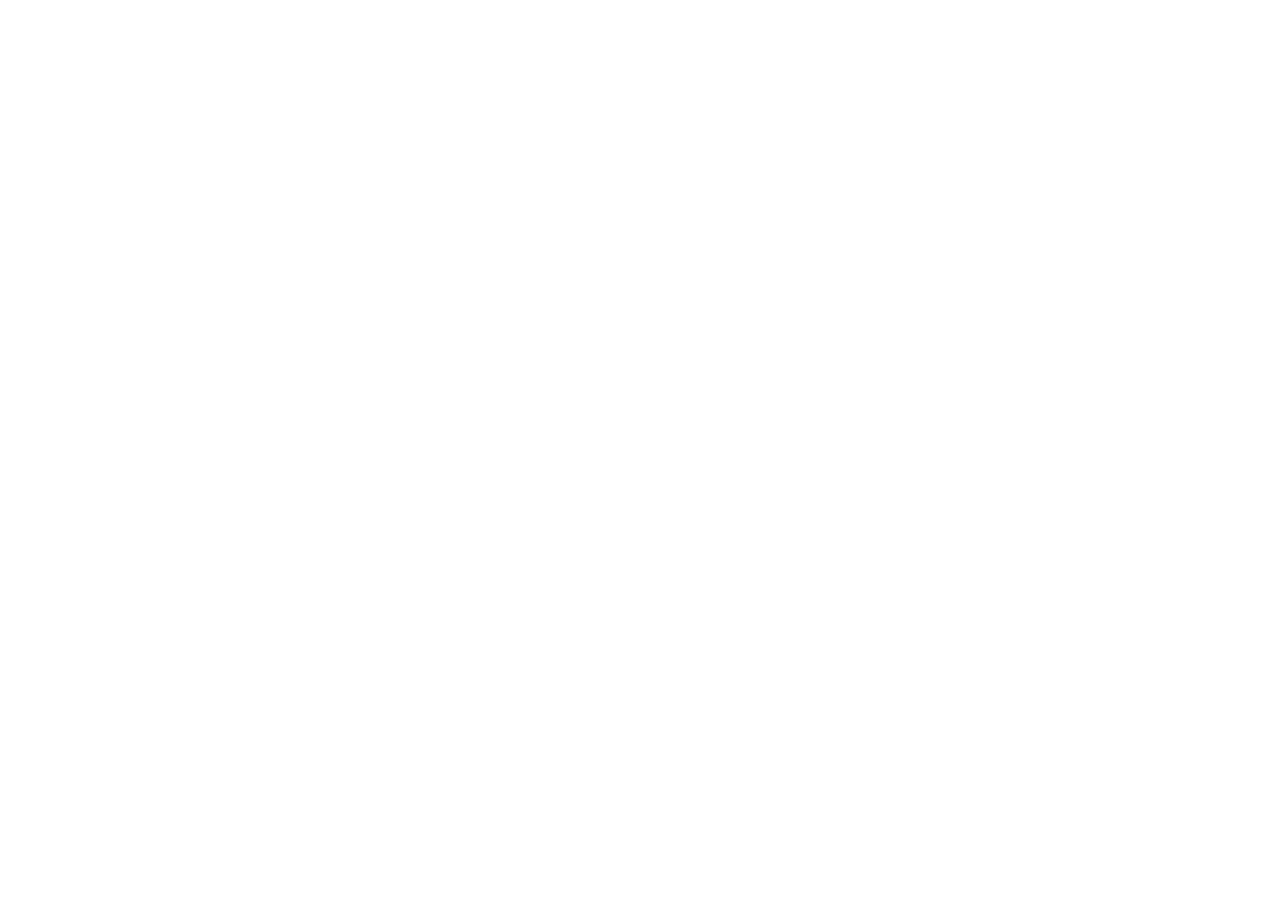
==== commit 7251a613: "add wishlist commit" ====
--- a/index.html
+++ b/index.html
@@ -4,10 +4,10 @@
   <base href="/ecommerce_App/">
   <meta name="viewport" content="width=device-width, initial-scale=1">
   <link rel="icon" type="image/x-icon" href="favicon.ico">
-<style>@charset "UTF-8";:root{--bs-blue:#0d6efd;--bs-indigo:#6610f2;--bs-purple:#6f42c1;--bs-pink:#d63384;--bs-red:#dc3545;--bs-orange:#fd7e14;--bs-yellow:#ffc107;--bs-green:#198754;--bs-teal:#20c997;--bs-cyan:#0dcaf0;--bs-black:#000;--bs-white:#fff;--bs-gray:#6c757d;--bs-gray-dark:#343a40;--bs-gray-100:#f8f9fa;--bs-gray-200:#e9ecef;--bs-gray-300:#dee2e6;--bs-gray-400:#ced4da;--bs-gray-500:#adb5bd;--bs-gray-600:#6c757d;--bs-gray-700:#495057;--bs-gray-800:#343a40;--bs-gray-900:#212529;--bs-primary:#0d6efd;--bs-secondary:#6c757d;--bs-success:#198754;--bs-info:#0dcaf0;--bs-warning:#ffc107;--bs-danger:#dc3545;--bs-light:#f8f9fa;--bs-dark:#212529;--bs-primary-rgb:13,110,253;--bs-secondary-rgb:108,117,125;--bs-success-rgb:25,135,84;--bs-info-rgb:13,202,240;--bs-warning-rgb:255,193,7;--bs-danger-rgb:220,53,69;--bs-light-rgb:248,249,250;--bs-dark-rgb:33,37,41;--bs-primary-text-emphasis:#052c65;--bs-secondary-text-emphasis:#2b2f32;--bs-success-text-emphasis:#0a3622;--bs-info-text-emphasis:#055160;--bs-warning-text-emphasis:#664d03;--bs-danger-text-emphasis:#58151c;--bs-light-text-emphasis:#495057;--bs-dark-text-emphasis:#495057;--bs-primary-bg-subtle:#cfe2ff;--bs-secondary-bg-subtle:#e2e3e5;--bs-success-bg-subtle:#d1e7dd;--bs-info-bg-subtle:#cff4fc;--bs-warning-bg-subtle:#fff3cd;--bs-danger-bg-subtle:#f8d7da;--bs-light-bg-subtle:#fcfcfd;--bs-dark-bg-subtle:#ced4da;--bs-primary-border-subtle:#9ec5fe;--bs-secondary-border-subtle:#c4c8cb;--bs-success-border-subtle:#a3cfbb;--bs-info-border-subtle:#9eeaf9;--bs-warning-border-subtle:#ffe69c;--bs-danger-border-subtle:#f1aeb5;--bs-light-border-subtle:#e9ecef;--bs-dark-border-subtle:#adb5bd;--bs-white-rgb:255,255,255;--bs-black-rgb:0,0,0;--bs-font-sans-serif:system-ui,-apple-system,"Segoe UI",Roboto,"Helvetica Neue","Noto Sans","Liberation Sans",Arial,sans-serif,"Apple Color Emoji","Segoe UI Emoji","Segoe UI Symbol","Noto Color Emoji";--bs-font-monospace:SFMono-Regular,Menlo,Monaco,Consolas,"Liberation Mono","Courier New",monospace;--bs-gradient:linear-gradient(180deg, rgba(255, 255, 255, .15), rgba(255, 255, 255, 0));--bs-body-font-family:var(--bs-font-sans-serif);--bs-body-font-size:1rem;--bs-body-font-weight:400;--bs-body-line-height:1.5;--bs-body-color:#212529;--bs-body-color-rgb:33,37,41;--bs-body-bg:#fff;--bs-body-bg-rgb:255,255,255;--bs-emphasis-color:#000;--bs-emphasis-color-rgb:0,0,0;--bs-secondary-color:rgba(33, 37, 41, .75);--bs-secondary-color-rgb:33,37,41;--bs-secondary-bg:#e9ecef;--bs-secondary-bg-rgb:233,236,239;--bs-tertiary-color:rgba(33, 37, 41, .5);--bs-tertiary-color-rgb:33,37,41;--bs-tertiary-bg:#f8f9fa;--bs-tertiary-bg-rgb:248,249,250;--bs-heading-color:inherit;--bs-link-color:#0d6efd;--bs-link-color-rgb:13,110,253;--bs-link-decoration:underline;--bs-link-hover-color:#0a58ca;--bs-link-hover-color-rgb:10,88,202;--bs-code-color:#d63384;--bs-highlight-color:#212529;--bs-highlight-bg:#fff3cd;--bs-border-width:1px;--bs-border-style:solid;--bs-border-color:#dee2e6;--bs-border-color-translucent:rgba(0, 0, 0, .175);--bs-border-radius:.375rem;--bs-border-radius-sm:.25rem;--bs-border-radius-lg:.5rem;--bs-border-radius-xl:1rem;--bs-border-radius-xxl:2rem;--bs-border-radius-2xl:var(--bs-border-radius-xxl);--bs-border-radius-pill:50rem;--bs-box-shadow:0 .5rem 1rem rgba(0, 0, 0, .15);--bs-box-shadow-sm:0 .125rem .25rem rgba(0, 0, 0, .075);--bs-box-shadow-lg:0 1rem 3rem rgba(0, 0, 0, .175);--bs-box-shadow-inset:inset 0 1px 2px rgba(0, 0, 0, .075);--bs-focus-ring-width:.25rem;--bs-focus-ring-opacity:.25;--bs-focus-ring-color:rgba(13, 110, 253, .25);--bs-form-valid-color:#198754;--bs-form-valid-border-color:#198754;--bs-form-invalid-color:#dc3545;--bs-form-invalid-border-color:#dc3545}*,:after,:before{box-sizing:border-box}@media (prefers-reduced-motion:no-preference){:root{scroll-behavior:smooth}}body{margin:0;font-family:var(--bs-body-font-family);font-size:var(--bs-body-font-size);font-weight:var(--bs-body-font-weight);line-height:var(--bs-body-line-height);color:var(--bs-body-color);text-align:var(--bs-body-text-align);background-color:var(--bs-body-bg);-webkit-text-size-adjust:100%;-webkit-tap-highlight-color:transparent}hr{margin:1rem 0;color:inherit;border:0;border-top:var(--bs-border-width) solid;opacity:.25}.h4,.h6,h2,h3{margin-top:0;margin-bottom:.5rem;font-weight:500;line-height:1.2;color:var(--bs-heading-color)}h2{font-size:calc(1.325rem + .9vw)}@media (min-width:1200px){h2{font-size:2rem}}h3{font-size:calc(1.3rem + .6vw)}@media (min-width:1200px){h3{font-size:1.75rem}}.h4{font-size:calc(1.275rem + .3vw)}@media (min-width:1200px){.h4{font-size:1.5rem}}.h6{font-size:1rem}p{margin-top:0;margin-bottom:1rem}.small{font-size:.875em}img{vertical-align:middle}button{border-radius:0}button:focus:not(:focus-visible){outline:0}button,input{margin:0;font-family:inherit;font-size:inherit;line-height:inherit}button{text-transform:none}button{-webkit-appearance:button}button:not(:disabled){cursor:pointer}.container{--bs-gutter-x:1.5rem;--bs-gutter-y:0;width:100%;padding-right:calc(var(--bs-gutter-x) * .5);padding-left:calc(var(--bs-gutter-x) * .5);margin-right:auto;margin-left:auto}@media (min-width:576px){.container{max-width:540px}}@media (min-width:768px){.container{max-width:720px}}@media (min-width:992px){.container{max-width:960px}}@media (min-width:1200px){.container{max-width:1140px}}@media (min-width:1400px){.container{max-width:1320px}}:root{--bs-breakpoint-xs:0;--bs-breakpoint-sm:576px;--bs-breakpoint-md:768px;--bs-breakpoint-lg:992px;--bs-breakpoint-xl:1200px;--bs-breakpoint-xxl:1400px}.form-control{display:block;width:100%;padding:.375rem .75rem;font-size:1rem;font-weight:400;line-height:1.5;color:var(--bs-body-color);-webkit-appearance:none;-moz-appearance:none;appearance:none;background-color:var(--bs-body-bg);background-clip:padding-box;border:var(--bs-border-width) solid var(--bs-border-color);border-radius:var(--bs-border-radius);transition:border-color .15s ease-in-out,box-shadow .15s ease-in-out}@media (prefers-reduced-motion:reduce){.form-control{transition:none}}.form-control:focus{color:var(--bs-body-color);background-color:var(--bs-body-bg);border-color:#86b7fe;outline:0;box-shadow:0 0 0 .25rem #0d6efd40}.form-control::-webkit-date-and-time-value{min-width:85px;height:1.5em;margin:0}.form-control::-webkit-datetime-edit{display:block;padding:0}.form-control::-moz-placeholder{color:var(--bs-secondary-color);opacity:1}.form-control::placeholder{color:var(--bs-secondary-color);opacity:1}.form-control:disabled{background-color:var(--bs-secondary-bg);opacity:1}.form-control::-webkit-file-upload-button{padding:.375rem .75rem;margin:-.375rem -.75rem;-webkit-margin-end:.75rem;margin-inline-end:.75rem;color:var(--bs-body-color);background-color:var(--bs-tertiary-bg);pointer-events:none;border-color:inherit;border-style:solid;border-width:0;border-inline-end-width:var(--bs-border-width);border-radius:0;-webkit-transition:color .15s ease-in-out,background-color .15s ease-in-out,border-color .15s ease-in-out,box-shadow .15s ease-in-out;transition:color .15s ease-in-out,background-color .15s ease-in-out,border-color .15s ease-in-out,box-shadow .15s ease-in-out}.form-control::file-selector-button{padding:.375rem .75rem;margin:-.375rem -.75rem;-webkit-margin-end:.75rem;margin-inline-end:.75rem;color:var(--bs-body-color);background-color:var(--bs-tertiary-bg);pointer-events:none;border-color:inherit;border-style:solid;border-width:0;border-inline-end-width:var(--bs-border-width);border-radius:0;transition:color .15s ease-in-out,background-color .15s ease-in-out,border-color .15s ease-in-out,box-shadow .15s ease-in-out}@media (prefers-reduced-motion:reduce){.form-control::-webkit-file-upload-button{-webkit-transition:none;transition:none}.form-control::file-selector-button{transition:none}}.form-control:hover:not(:disabled):not([readonly])::-webkit-file-upload-button{background-color:var(--bs-secondary-bg)}.form-control:hover:not(:disabled):not([readonly])::file-selector-button{background-color:var(--bs-secondary-bg)}.d-flex{display:flex!important}.justify-content-between{justify-content:space-between!important}.align-items-center{align-items:center!important}.m-0{margin:0!important}.py-5{padding-top:3rem!important;padding-bottom:3rem!important}.gap-2{gap:.5rem!important}.gap-3{gap:1rem!important}.text-nowrap{white-space:nowrap!important}.text-muted{--bs-text-opacity:1;color:var(--bs-secondary-color)!important}:root{--fa-style-family-brands:"Font Awesome 6 Brands";--fa-font-brands:normal 400 1em/1 "Font Awesome 6 Brands"}@font-face{font-family:"Font Awesome 6 Brands";font-style:normal;font-weight:400;font-display:block;src:url("./media/fa-brands-400-MDS4TU4L.woff2") format("woff2"),url("./media/fa-brands-400-CNBICIQT.ttf") format("truetype")}:root{--fa-font-regular:normal 400 1em/1 "Font Awesome 6 Free"}@font-face{font-family:"Font Awesome 6 Free";font-style:normal;font-weight:400;font-display:block;src:url("./media/fa-regular-400-N56QV3DR.woff2") format("woff2"),url("./media/fa-regular-400-2FI4ICQD.ttf") format("truetype")}:root{--fa-style-family-classic:"Font Awesome 6 Free";--fa-font-solid:normal 900 1em/1 "Font Awesome 6 Free"}@font-face{font-family:"Font Awesome 6 Free";font-style:normal;font-weight:900;font-display:block;src:url("./media/fa-solid-900-Z3HFQTXF.woff2") format("woff2"),url("./media/fa-solid-900-XVWCCN5V.ttf") format("truetype")}@-webkit-keyframes ball-spin-clockwise{0%,to{opacity:1;-webkit-transform:scale(1);transform:scale(1)}20%{opacity:1}80%{opacity:0;-webkit-transform:scale(0);transform:scale(0)}}@font-face{font-family:Encode Sans Expanded;font-style:normal;font-weight:300;font-display:swap;src:url(https://fonts.gstatic.com/s/encodesansexpanded/v11/c4mw1mF4GcnstG_Jh1QH6ac4hNLeNyeYUpKOCxNAVo0iPw.woff2) format("woff2");unicode-range:U+0102-0103,U+0110-0111,U+0128-0129,U+0168-0169,U+01A0-01A1,U+01AF-01B0,U+0300-0301,U+0303-0304,U+0308-0309,U+0323,U+0329,U+1EA0-1EF9,U+20AB}@font-face{font-family:Encode Sans Expanded;font-style:normal;font-weight:300;font-display:swap;src:url(https://fonts.gstatic.com/s/encodesansexpanded/v11/c4mw1mF4GcnstG_Jh1QH6ac4hNLeNyeYUpKOCxNBVo0iPw.woff2) format("woff2");unicode-range:U+0100-02AF,U+0304,U+0308,U+0329,U+1E00-1E9F,U+1EF2-1EFF,U+2020,U+20A0-20AB,U+20AD-20C0,U+2113,U+2C60-2C7F,U+A720-A7FF}@font-face{font-family:Encode Sans Expanded;font-style:normal;font-weight:300;font-display:swap;src:url(https://fonts.gstatic.com/s/encodesansexpanded/v11/c4mw1mF4GcnstG_Jh1QH6ac4hNLeNyeYUpKOCxNPVo0.woff2) format("woff2");unicode-range:U+0000-00FF,U+0131,U+0152-0153,U+02BB-02BC,U+02C6,U+02DA,U+02DC,U+0304,U+0308,U+0329,U+2000-206F,U+2074,U+20AC,U+2122,U+2191,U+2193,U+2212,U+2215,U+FEFF,U+FFFD}:root{--main-color: #0aad0a;--light-color: #f0f3f2;--shadow: rgba(145, 158, 171, .2) 0px 2px 4px -1px, rgba(145, 158, 171, .14) 0px 4px 5px 0px, rgba(145, 158, 171, .12) 0px 1px 10px 0px;--font-family: "Encode Sans Expanded", sans-serif;--rating-color: #ffc908}body{font-family:var(--font-family)!important}.bg-main-light{background-color:var(--light-color)!important}.btn-main{background-color:var(--main-color);padding:7px 20px;border:1px solid #ccc;border-radius:5px;color:#fff;cursor:pointer;transition:background-color .5s}.btn-main:disabled{cursor:not-allowed;background-color:#ccc}.btn-main:disabled:hover{background-color:#ccc}.btn-main:hover{background-color:#11bd11}
-</style><link rel="stylesheet" href="styles-C7FGAGZ6.css" media="print" onload="this.media='all'"><noscript><link rel="stylesheet" href="styles-C7FGAGZ6.css"></noscript><style ng-app-id="ng">.ngx-spinner-overlay[_ngcontent-ng-c2720958613]{position:fixed;top:0;left:0;width:100%;height:100%}.ngx-spinner-overlay[_ngcontent-ng-c2720958613] > div[_ngcontent-ng-c2720958613]:not(.loading-text){top:50%;left:50%;margin:0;position:absolute;transform:translate(-50%,-50%)}.loading-text[_ngcontent-ng-c2720958613]{position:absolute;top:60%;left:50%;transform:translate(-50%,-60%)}</style></head>
+<style>@charset "UTF-8";:root{--bs-blue:#0d6efd;--bs-indigo:#6610f2;--bs-purple:#6f42c1;--bs-pink:#d63384;--bs-red:#dc3545;--bs-orange:#fd7e14;--bs-yellow:#ffc107;--bs-green:#198754;--bs-teal:#20c997;--bs-cyan:#0dcaf0;--bs-black:#000;--bs-white:#fff;--bs-gray:#6c757d;--bs-gray-dark:#343a40;--bs-gray-100:#f8f9fa;--bs-gray-200:#e9ecef;--bs-gray-300:#dee2e6;--bs-gray-400:#ced4da;--bs-gray-500:#adb5bd;--bs-gray-600:#6c757d;--bs-gray-700:#495057;--bs-gray-800:#343a40;--bs-gray-900:#212529;--bs-primary:#0d6efd;--bs-secondary:#6c757d;--bs-success:#198754;--bs-info:#0dcaf0;--bs-warning:#ffc107;--bs-danger:#dc3545;--bs-light:#f8f9fa;--bs-dark:#212529;--bs-primary-rgb:13,110,253;--bs-secondary-rgb:108,117,125;--bs-success-rgb:25,135,84;--bs-info-rgb:13,202,240;--bs-warning-rgb:255,193,7;--bs-danger-rgb:220,53,69;--bs-light-rgb:248,249,250;--bs-dark-rgb:33,37,41;--bs-primary-text-emphasis:#052c65;--bs-secondary-text-emphasis:#2b2f32;--bs-success-text-emphasis:#0a3622;--bs-info-text-emphasis:#055160;--bs-warning-text-emphasis:#664d03;--bs-danger-text-emphasis:#58151c;--bs-light-text-emphasis:#495057;--bs-dark-text-emphasis:#495057;--bs-primary-bg-subtle:#cfe2ff;--bs-secondary-bg-subtle:#e2e3e5;--bs-success-bg-subtle:#d1e7dd;--bs-info-bg-subtle:#cff4fc;--bs-warning-bg-subtle:#fff3cd;--bs-danger-bg-subtle:#f8d7da;--bs-light-bg-subtle:#fcfcfd;--bs-dark-bg-subtle:#ced4da;--bs-primary-border-subtle:#9ec5fe;--bs-secondary-border-subtle:#c4c8cb;--bs-success-border-subtle:#a3cfbb;--bs-info-border-subtle:#9eeaf9;--bs-warning-border-subtle:#ffe69c;--bs-danger-border-subtle:#f1aeb5;--bs-light-border-subtle:#e9ecef;--bs-dark-border-subtle:#adb5bd;--bs-white-rgb:255,255,255;--bs-black-rgb:0,0,0;--bs-font-sans-serif:system-ui,-apple-system,"Segoe UI",Roboto,"Helvetica Neue","Noto Sans","Liberation Sans",Arial,sans-serif,"Apple Color Emoji","Segoe UI Emoji","Segoe UI Symbol","Noto Color Emoji";--bs-font-monospace:SFMono-Regular,Menlo,Monaco,Consolas,"Liberation Mono","Courier New",monospace;--bs-gradient:linear-gradient(180deg, rgba(255, 255, 255, .15), rgba(255, 255, 255, 0));--bs-body-font-family:var(--bs-font-sans-serif);--bs-body-font-size:1rem;--bs-body-font-weight:400;--bs-body-line-height:1.5;--bs-body-color:#212529;--bs-body-color-rgb:33,37,41;--bs-body-bg:#fff;--bs-body-bg-rgb:255,255,255;--bs-emphasis-color:#000;--bs-emphasis-color-rgb:0,0,0;--bs-secondary-color:rgba(33, 37, 41, .75);--bs-secondary-color-rgb:33,37,41;--bs-secondary-bg:#e9ecef;--bs-secondary-bg-rgb:233,236,239;--bs-tertiary-color:rgba(33, 37, 41, .5);--bs-tertiary-color-rgb:33,37,41;--bs-tertiary-bg:#f8f9fa;--bs-tertiary-bg-rgb:248,249,250;--bs-heading-color:inherit;--bs-link-color:#0d6efd;--bs-link-color-rgb:13,110,253;--bs-link-decoration:underline;--bs-link-hover-color:#0a58ca;--bs-link-hover-color-rgb:10,88,202;--bs-code-color:#d63384;--bs-highlight-color:#212529;--bs-highlight-bg:#fff3cd;--bs-border-width:1px;--bs-border-style:solid;--bs-border-color:#dee2e6;--bs-border-color-translucent:rgba(0, 0, 0, .175);--bs-border-radius:.375rem;--bs-border-radius-sm:.25rem;--bs-border-radius-lg:.5rem;--bs-border-radius-xl:1rem;--bs-border-radius-xxl:2rem;--bs-border-radius-2xl:var(--bs-border-radius-xxl);--bs-border-radius-pill:50rem;--bs-box-shadow:0 .5rem 1rem rgba(0, 0, 0, .15);--bs-box-shadow-sm:0 .125rem .25rem rgba(0, 0, 0, .075);--bs-box-shadow-lg:0 1rem 3rem rgba(0, 0, 0, .175);--bs-box-shadow-inset:inset 0 1px 2px rgba(0, 0, 0, .075);--bs-focus-ring-width:.25rem;--bs-focus-ring-opacity:.25;--bs-focus-ring-color:rgba(13, 110, 253, .25);--bs-form-valid-color:#198754;--bs-form-valid-border-color:#198754;--bs-form-invalid-color:#dc3545;--bs-form-invalid-border-color:#dc3545}*,:after,:before{box-sizing:border-box}@media (prefers-reduced-motion:no-preference){:root{scroll-behavior:smooth}}body{margin:0;font-family:var(--bs-body-font-family);font-size:var(--bs-body-font-size);font-weight:var(--bs-body-font-weight);line-height:var(--bs-body-line-height);color:var(--bs-body-color);text-align:var(--bs-body-text-align);background-color:var(--bs-body-bg);-webkit-text-size-adjust:100%;-webkit-tap-highlight-color:transparent}:root{--bs-breakpoint-xs:0;--bs-breakpoint-sm:576px;--bs-breakpoint-md:768px;--bs-breakpoint-lg:992px;--bs-breakpoint-xl:1200px;--bs-breakpoint-xxl:1400px}:root{--fa-style-family-brands:"Font Awesome 6 Brands";--fa-font-brands:normal 400 1em/1 "Font Awesome 6 Brands"}@font-face{font-family:"Font Awesome 6 Brands";font-style:normal;font-weight:400;font-display:block;src:url("./media/fa-brands-400-MDS4TU4L.woff2") format("woff2"),url("./media/fa-brands-400-CNBICIQT.ttf") format("truetype")}:root{--fa-font-regular:normal 400 1em/1 "Font Awesome 6 Free"}@font-face{font-family:"Font Awesome 6 Free";font-style:normal;font-weight:400;font-display:block;src:url("./media/fa-regular-400-N56QV3DR.woff2") format("woff2"),url("./media/fa-regular-400-2FI4ICQD.ttf") format("truetype")}:root{--fa-style-family-classic:"Font Awesome 6 Free";--fa-font-solid:normal 900 1em/1 "Font Awesome 6 Free"}@font-face{font-family:"Font Awesome 6 Free";font-style:normal;font-weight:900;font-display:block;src:url("./media/fa-solid-900-Z3HFQTXF.woff2") format("woff2"),url("./media/fa-solid-900-XVWCCN5V.ttf") format("truetype")}@-webkit-keyframes ball-spin-clockwise{0%,to{opacity:1;-webkit-transform:scale(1);transform:scale(1)}20%{opacity:1}80%{opacity:0;-webkit-transform:scale(0);transform:scale(0)}}@font-face{font-family:Encode Sans Expanded;font-style:normal;font-weight:300;font-display:swap;src:url(https://fonts.gstatic.com/s/encodesansexpanded/v11/c4mw1mF4GcnstG_Jh1QH6ac4hNLeNyeYUpKOCxNAVo0iPw.woff2) format("woff2");unicode-range:U+0102-0103,U+0110-0111,U+0128-0129,U+0168-0169,U+01A0-01A1,U+01AF-01B0,U+0300-0301,U+0303-0304,U+0308-0309,U+0323,U+0329,U+1EA0-1EF9,U+20AB}@font-face{font-family:Encode Sans Expanded;font-style:normal;font-weight:300;font-display:swap;src:url(https://fonts.gstatic.com/s/encodesansexpanded/v11/c4mw1mF4GcnstG_Jh1QH6ac4hNLeNyeYUpKOCxNBVo0iPw.woff2) format("woff2");unicode-range:U+0100-02AF,U+0304,U+0308,U+0329,U+1E00-1E9F,U+1EF2-1EFF,U+2020,U+20A0-20AB,U+20AD-20C0,U+2113,U+2C60-2C7F,U+A720-A7FF}@font-face{font-family:Encode Sans Expanded;font-style:normal;font-weight:300;font-display:swap;src:url(https://fonts.gstatic.com/s/encodesansexpanded/v11/c4mw1mF4GcnstG_Jh1QH6ac4hNLeNyeYUpKOCxNPVo0.woff2) format("woff2");unicode-range:U+0000-00FF,U+0131,U+0152-0153,U+02BB-02BC,U+02C6,U+02DA,U+02DC,U+0304,U+0308,U+0329,U+2000-206F,U+2074,U+20AC,U+2122,U+2191,U+2193,U+2212,U+2215,U+FEFF,U+FFFD}:root{--main-color: #0aad0a;--light-color: #f0f3f2;--shadow: rgba(145, 158, 171, .2) 0px 2px 4px -1px, rgba(145, 158, 171, .14) 0px 4px 5px 0px, rgba(145, 158, 171, .12) 0px 1px 10px 0px;--font-family: "Encode Sans Expanded", sans-serif;--rating-color: #ffc908}body{font-family:var(--font-family)!important;scroll-behavior:smooth}
+</style><link rel="stylesheet" href="styles-BO3CTR4U.css" media="print" onload="this.media='all'"><noscript><link rel="stylesheet" href="styles-BO3CTR4U.css"></noscript><style ng-app-id="ng">.ngx-spinner-overlay[_ngcontent-ng-c2720958613]{position:fixed;top:0;left:0;width:100%;height:100%}.ngx-spinner-overlay[_ngcontent-ng-c2720958613] > div[_ngcontent-ng-c2720958613]:not(.loading-text){top:50%;left:50%;margin:0;position:absolute;transform:translate(-50%,-50%)}.loading-text[_ngcontent-ng-c2720958613]{position:absolute;top:60%;left:50%;transform:translate(-50%,-60%)}</style></head>
 <body><!--nghm-->
-  <app-root _nghost-ng-c71488251 ng-version="17.3.12" ngh="2" ng-server-context="ssg"><router-outlet _ngcontent-ng-c71488251></router-outlet><!----><app-footer _ngcontent-ng-c71488251 _nghost-ng-c1414338380 ngh="0"><footer _ngcontent-ng-c1414338380 class="bg-main-light py-5"><div _ngcontent-ng-c1414338380 class="container"><h2 _ngcontent-ng-c1414338380 class="m-0 h4">Get The FreshCart App</h2><p _ngcontent-ng-c1414338380 class="text-muted small"> We Will Send You a Link, Open it on Your Phone to download the app </p><div _ngcontent-ng-c1414338380 class="d-flex align-items-center gap-3 text-nowrap"><input _ngcontent-ng-c1414338380 type="text" placeholder="Email" class="form-control"><button _ngcontent-ng-c1414338380 class="btn-main">Share App Link</button></div><hr _ngcontent-ng-c1414338380><div _ngcontent-ng-c1414338380 class="pay-details d-flex justify-content-between align-items-center"><div _ngcontent-ng-c1414338380 class="d-flex align-items-center gap-2"><h3 _ngcontent-ng-c1414338380 class="h6 m-0">Payment partners</h3><img _ngcontent-ng-c1414338380 src="./assets/images/amazon-pay.png" width="30px" alt><img _ngcontent-ng-c1414338380 src="./assets/images/American-Express-Color.png" width="30px" alt><img _ngcontent-ng-c1414338380 src="./assets/images/paypal.png" width="30px" alt><img _ngcontent-ng-c1414338380 src="./assets/images/mastercard.webp" width="30px" alt></div><div _ngcontent-ng-c1414338380 class="d-flex align-items-center gap-2"><h3 _ngcontent-ng-c1414338380 class="h6 m-0">Get Deliveries with FreshCart</h3><img _ngcontent-ng-c1414338380 src="./assets/images/get-google-play.png" width="75px" alt><img _ngcontent-ng-c1414338380 src="./assets/images/get-apple-store.png" width="75px" alt></div></div></div></footer></app-footer><ngx-spinner _ngcontent-ng-c71488251 type="ball-spin-clockwise" _nghost-ng-c2720958613 class="ng-tns-c2720958613-0" ngh="1"><!----></ngx-spinner></app-root>
-<script src="polyfills-SCHOHYNV.js" type="module"></script><script src="scripts-EEEIPNC3.js" defer></script><script src="main-ILL5J2DO.js" type="module"></script>
+  <app-root _nghost-ng-c1772228730 ng-version="17.3.12" ngh="1" ng-server-context="ssg"><router-outlet _ngcontent-ng-c1772228730></router-outlet><!----><ngx-spinner _ngcontent-ng-c1772228730 type="ball-spin-clockwise" _nghost-ng-c2720958613 class="ng-tns-c2720958613-0" ngh="0"><!----></ngx-spinner></app-root>
+<script src="polyfills-SCHOHYNV.js" type="module"></script><script src="scripts-EEEIPNC3.js" defer></script><script src="main-BWH26B5O.js" type="module"></script>
 
-<script id="ng-state" type="application/json">{"__nghData__":[{},{"t":{"0":"t0"},"c":{"0":[]}},{"c":{"0":[]}}]}</script></body></html>+<script id="ng-state" type="application/json">{"__nghData__":[{"t":{"0":"t0"},"c":{"0":[]}},{"c":{"0":[]}}]}</script></body></html>--- a/styles-BO3CTR4U.css
+++ b/styles-BO3CTR4U.css
@@ -0,0 +1 @@
+@charset "UTF-8";:root,[data-bs-theme=light]{--bs-blue:#0d6efd;--bs-indigo:#6610f2;--bs-purple:#6f42c1;--bs-pink:#d63384;--bs-red:#dc3545;--bs-orange:#fd7e14;--bs-yellow:#ffc107;--bs-green:#198754;--bs-teal:#20c997;--bs-cyan:#0dcaf0;--bs-black:#000;--bs-white:#fff;--bs-gray:#6c757d;--bs-gray-dark:#343a40;--bs-gray-100:#f8f9fa;--bs-gray-200:#e9ecef;--bs-gray-300:#dee2e6;--bs-gray-400:#ced4da;--bs-gray-500:#adb5bd;--bs-gray-600:#6c757d;--bs-gray-700:#495057;--bs-gray-800:#343a40;--bs-gray-900:#212529;--bs-primary:#0d6efd;--bs-secondary:#6c757d;--bs-success:#198754;--bs-info:#0dcaf0;--bs-warning:#ffc107;--bs-danger:#dc3545;--bs-light:#f8f9fa;--bs-dark:#212529;--bs-primary-rgb:13,110,253;--bs-secondary-rgb:108,117,125;--bs-success-rgb:25,135,84;--bs-info-rgb:13,202,240;--bs-warning-rgb:255,193,7;--bs-danger-rgb:220,53,69;--bs-light-rgb:248,249,250;--bs-dark-rgb:33,37,41;--bs-primary-text-emphasis:#052c65;--bs-secondary-text-emphasis:#2b2f32;--bs-success-text-emphasis:#0a3622;--bs-info-text-emphasis:#055160;--bs-warning-text-emphasis:#664d03;--bs-danger-text-emphasis:#58151c;--bs-light-text-emphasis:#495057;--bs-dark-text-emphasis:#495057;--bs-primary-bg-subtle:#cfe2ff;--bs-secondary-bg-subtle:#e2e3e5;--bs-success-bg-subtle:#d1e7dd;--bs-info-bg-subtle:#cff4fc;--bs-warning-bg-subtle:#fff3cd;--bs-danger-bg-subtle:#f8d7da;--bs-light-bg-subtle:#fcfcfd;--bs-dark-bg-subtle:#ced4da;--bs-primary-border-subtle:#9ec5fe;--bs-secondary-border-subtle:#c4c8cb;--bs-success-border-subtle:#a3cfbb;--bs-info-border-subtle:#9eeaf9;--bs-warning-border-subtle:#ffe69c;--bs-danger-border-subtle:#f1aeb5;--bs-light-border-subtle:#e9ecef;--bs-dark-border-subtle:#adb5bd;--bs-white-rgb:255,255,255;--bs-black-rgb:0,0,0;--bs-font-sans-serif:system-ui,-apple-system,"Segoe UI",Roboto,"Helvetica Neue","Noto Sans","Liberation Sans",Arial,sans-serif,"Apple Color Emoji","Segoe UI Emoji","Segoe UI Symbol","Noto Color Emoji";--bs-font-monospace:SFMono-Regular,Menlo,Monaco,Consolas,"Liberation Mono","Courier New",monospace;--bs-gradient:linear-gradient(180deg, rgba(255, 255, 255, .15), rgba(255, 255, 255, 0));--bs-body-font-family:var(--bs-font-sans-serif);--bs-body-font-size:1rem;--bs-body-font-weight:400;--bs-body-line-height:1.5;--bs-body-color:#212529;--bs-body-color-rgb:33,37,41;--bs-body-bg:#fff;--bs-body-bg-rgb:255,255,255;--bs-emphasis-color:#000;--bs-emphasis-color-rgb:0,0,0;--bs-secondary-color:rgba(33, 37, 41, .75);--bs-secondary-color-rgb:33,37,41;--bs-secondary-bg:#e9ecef;--bs-secondary-bg-rgb:233,236,239;--bs-tertiary-color:rgba(33, 37, 41, .5);--bs-tertiary-color-rgb:33,37,41;--bs-tertiary-bg:#f8f9fa;--bs-tertiary-bg-rgb:248,249,250;--bs-heading-color:inherit;--bs-link-color:#0d6efd;--bs-link-color-rgb:13,110,253;--bs-link-decoration:underline;--bs-link-hover-color:#0a58ca;--bs-link-hover-color-rgb:10,88,202;--bs-code-color:#d63384;--bs-highlight-color:#212529;--bs-highlight-bg:#fff3cd;--bs-border-width:1px;--bs-border-style:solid;--bs-border-color:#dee2e6;--bs-border-color-translucent:rgba(0, 0, 0, .175);--bs-border-radius:.375rem;--bs-border-radius-sm:.25rem;--bs-border-radius-lg:.5rem;--bs-border-radius-xl:1rem;--bs-border-radius-xxl:2rem;--bs-border-radius-2xl:var(--bs-border-radius-xxl);--bs-border-radius-pill:50rem;--bs-box-shadow:0 .5rem 1rem rgba(0, 0, 0, .15);--bs-box-shadow-sm:0 .125rem .25rem rgba(0, 0, 0, .075);--bs-box-shadow-lg:0 1rem 3rem rgba(0, 0, 0, .175);--bs-box-shadow-inset:inset 0 1px 2px rgba(0, 0, 0, .075);--bs-focus-ring-width:.25rem;--bs-focus-ring-opacity:.25;--bs-focus-ring-color:rgba(13, 110, 253, .25);--bs-form-valid-color:#198754;--bs-form-valid-border-color:#198754;--bs-form-invalid-color:#dc3545;--bs-form-invalid-border-color:#dc3545}[data-bs-theme=dark]{color-scheme:dark;--bs-body-color:#dee2e6;--bs-body-color-rgb:222,226,230;--bs-body-bg:#212529;--bs-body-bg-rgb:33,37,41;--bs-emphasis-color:#fff;--bs-emphasis-color-rgb:255,255,255;--bs-secondary-color:rgba(222, 226, 230, .75);--bs-secondary-color-rgb:222,226,230;--bs-secondary-bg:#343a40;--bs-secondary-bg-rgb:52,58,64;--bs-tertiary-color:rgba(222, 226, 230, .5);--bs-tertiary-color-rgb:222,226,230;--bs-tertiary-bg:#2b3035;--bs-tertiary-bg-rgb:43,48,53;--bs-primary-text-emphasis:#6ea8fe;--bs-secondary-text-emphasis:#a7acb1;--bs-success-text-emphasis:#75b798;--bs-info-text-emphasis:#6edff6;--bs-warning-text-emphasis:#ffda6a;--bs-danger-text-emphasis:#ea868f;--bs-light-text-emphasis:#f8f9fa;--bs-dark-text-emphasis:#dee2e6;--bs-primary-bg-subtle:#031633;--bs-secondary-bg-subtle:#161719;--bs-success-bg-subtle:#051b11;--bs-info-bg-subtle:#032830;--bs-warning-bg-subtle:#332701;--bs-danger-bg-subtle:#2c0b0e;--bs-light-bg-subtle:#343a40;--bs-dark-bg-subtle:#1a1d20;--bs-primary-border-subtle:#084298;--bs-secondary-border-subtle:#41464b;--bs-success-border-subtle:#0f5132;--bs-info-border-subtle:#087990;--bs-warning-border-subtle:#997404;--bs-danger-border-subtle:#842029;--bs-light-border-subtle:#495057;--bs-dark-border-subtle:#343a40;--bs-heading-color:inherit;--bs-link-color:#6ea8fe;--bs-link-hover-color:#8bb9fe;--bs-link-color-rgb:110,168,254;--bs-link-hover-color-rgb:139,185,254;--bs-code-color:#e685b5;--bs-highlight-color:#dee2e6;--bs-highlight-bg:#664d03;--bs-border-color:#495057;--bs-border-color-translucent:rgba(255, 255, 255, .15);--bs-form-valid-color:#75b798;--bs-form-valid-border-color:#75b798;--bs-form-invalid-color:#ea868f;--bs-form-invalid-border-color:#ea868f}*,:after,:before{box-sizing:border-box}@media (prefers-reduced-motion:no-preference){:root{scroll-behavior:smooth}}body{margin:0;font-family:var(--bs-body-font-family);font-size:var(--bs-body-font-size);font-weight:var(--bs-body-font-weight);line-height:var(--bs-body-line-height);color:var(--bs-body-color);text-align:var(--bs-body-text-align);background-color:var(--bs-body-bg);-webkit-text-size-adjust:100%;-webkit-tap-highlight-color:transparent}hr{margin:1rem 0;color:inherit;border:0;border-top:var(--bs-border-width) solid;opacity:.25}.h1,.h2,.h3,.h4,.h5,.h6,h1,h2,h3,h4,h5,h6{margin-top:0;margin-bottom:.5rem;font-weight:500;line-height:1.2;color:var(--bs-heading-color)}.h1,h1{font-size:calc(1.375rem + 1.5vw)}@media (min-width:1200px){.h1,h1{font-size:2.5rem}}.h2,h2{font-size:calc(1.325rem + .9vw)}@media (min-width:1200px){.h2,h2{font-size:2rem}}.h3,h3{font-size:calc(1.3rem + .6vw)}@media (min-width:1200px){.h3,h3{font-size:1.75rem}}.h4,h4{font-size:calc(1.275rem + .3vw)}@media (min-width:1200px){.h4,h4{font-size:1.5rem}}.h5,h5{font-size:1.25rem}.h6,h6{font-size:1rem}p{margin-top:0;margin-bottom:1rem}abbr[title]{-webkit-text-decoration:underline dotted;text-decoration:underline dotted;cursor:help;-webkit-text-decoration-skip-ink:none;text-decoration-skip-ink:none}address{margin-bottom:1rem;font-style:normal;line-height:inherit}ol,ul{padding-left:2rem}dl,ol,ul{margin-top:0;margin-bottom:1rem}ol ol,ol ul,ul ol,ul ul{margin-bottom:0}dt{font-weight:700}dd{margin-bottom:.5rem;margin-left:0}blockquote{margin:0 0 1rem}b,strong{font-weight:bolder}.small,small{font-size:.875em}.mark,mark{padding:.1875em;color:var(--bs-highlight-color);background-color:var(--bs-highlight-bg)}sub,sup{position:relative;font-size:.75em;line-height:0;vertical-align:baseline}sub{bottom:-.25em}sup{top:-.5em}a{color:rgba(var(--bs-link-color-rgb),var(--bs-link-opacity,1));text-decoration:underline}a:hover{--bs-link-color-rgb:var(--bs-link-hover-color-rgb)}a:not([href]):not([class]),a:not([href]):not([class]):hover{color:inherit;text-decoration:none}code,kbd,pre,samp{font-family:var(--bs-font-monospace);font-size:1em}pre{display:block;margin-top:0;margin-bottom:1rem;overflow:auto;font-size:.875em}pre code{font-size:inherit;color:inherit;word-break:normal}code{font-size:.875em;color:var(--bs-code-color);word-wrap:break-word}a>code{color:inherit}kbd{padding:.1875rem .375rem;font-size:.875em;color:var(--bs-body-bg);background-color:var(--bs-body-color);border-radius:.25rem}kbd kbd{padding:0;font-size:1em}figure{margin:0 0 1rem}img,svg{vertical-align:middle}table{caption-side:bottom;border-collapse:collapse}caption{padding-top:.5rem;padding-bottom:.5rem;color:var(--bs-secondary-color);text-align:left}th{text-align:inherit;text-align:-webkit-match-parent}tbody,td,tfoot,th,thead,tr{border-color:inherit;border-style:solid;border-width:0}label{display:inline-block}button{border-radius:0}button:focus:not(:focus-visible){outline:0}button,input,optgroup,select,textarea{margin:0;font-family:inherit;font-size:inherit;line-height:inherit}button,select{text-transform:none}[role=button]{cursor:pointer}select{word-wrap:normal}select:disabled{opacity:1}[list]:not([type=date]):not([type=datetime-local]):not([type=month]):not([type=week]):not([type=time])::-webkit-calendar-picker-indicator{display:none!important}[type=button],[type=reset],[type=submit],button{-webkit-appearance:button}[type=button]:not(:disabled),[type=reset]:not(:disabled),[type=submit]:not(:disabled),button:not(:disabled){cursor:pointer}::-moz-focus-inner{padding:0;border-style:none}textarea{resize:vertical}fieldset{min-width:0;padding:0;margin:0;border:0}legend{float:left;width:100%;padding:0;margin-bottom:.5rem;font-size:calc(1.275rem + .3vw);line-height:inherit}@media (min-width:1200px){legend{font-size:1.5rem}}legend+*{clear:left}::-webkit-datetime-edit-day-field,::-webkit-datetime-edit-fields-wrapper,::-webkit-datetime-edit-hour-field,::-webkit-datetime-edit-minute,::-webkit-datetime-edit-month-field,::-webkit-datetime-edit-text,::-webkit-datetime-edit-year-field{padding:0}::-webkit-inner-spin-button{height:auto}[type=search]{-webkit-appearance:textfield;outline-offset:-2px}::-webkit-search-decoration{-webkit-appearance:none}::-webkit-color-swatch-wrapper{padding:0}::-webkit-file-upload-button{font:inherit;-webkit-appearance:button}::file-selector-button{font:inherit;-webkit-appearance:button}output{display:inline-block}iframe{border:0}summary{display:list-item;cursor:pointer}progress{vertical-align:baseline}[hidden]{display:none!important}.lead{font-size:1.25rem;font-weight:300}.display-1{font-size:calc(1.625rem + 4.5vw);font-weight:300;line-height:1.2}@media (min-width:1200px){.display-1{font-size:5rem}}.display-2{font-size:calc(1.575rem + 3.9vw);font-weight:300;line-height:1.2}@media (min-width:1200px){.display-2{font-size:4.5rem}}.display-3{font-size:calc(1.525rem + 3.3vw);font-weight:300;line-height:1.2}@media (min-width:1200px){.display-3{font-size:4rem}}.display-4{font-size:calc(1.475rem + 2.7vw);font-weight:300;line-height:1.2}@media (min-width:1200px){.display-4{font-size:3.5rem}}.display-5{font-size:calc(1.425rem + 2.1vw);font-weight:300;line-height:1.2}@media (min-width:1200px){.display-5{font-size:3rem}}.display-6{font-size:calc(1.375rem + 1.5vw);font-weight:300;line-height:1.2}@media (min-width:1200px){.display-6{font-size:2.5rem}}.list-unstyled,.list-inline{padding-left:0;list-style:none}.list-inline-item{display:inline-block}.list-inline-item:not(:last-child){margin-right:.5rem}.initialism{font-size:.875em;text-transform:uppercase}.blockquote{margin-bottom:1rem;font-size:1.25rem}.blockquote>:last-child{margin-bottom:0}.blockquote-footer{margin-top:-1rem;margin-bottom:1rem;font-size:.875em;color:#6c757d}.blockquote-footer:before{content:"\2014\a0"}.img-fluid{max-width:100%;height:auto}.img-thumbnail{padding:.25rem;background-color:var(--bs-body-bg);border:var(--bs-border-width) solid var(--bs-border-color);border-radius:var(--bs-border-radius);max-width:100%;height:auto}.figure{display:inline-block}.figure-img{margin-bottom:.5rem;line-height:1}.figure-caption{font-size:.875em;color:var(--bs-secondary-color)}.container,.container-fluid,.container-lg,.container-md,.container-sm,.container-xl,.container-xxl{--bs-gutter-x:1.5rem;--bs-gutter-y:0;width:100%;padding-right:calc(var(--bs-gutter-x) * .5);padding-left:calc(var(--bs-gutter-x) * .5);margin-right:auto;margin-left:auto}@media (min-width:576px){.container,.container-sm{max-width:540px}}@media (min-width:768px){.container,.container-md,.container-sm{max-width:720px}}@media (min-width:992px){.container,.container-lg,.container-md,.container-sm{max-width:960px}}@media (min-width:1200px){.container,.container-lg,.container-md,.container-sm,.container-xl{max-width:1140px}}@media (min-width:1400px){.container,.container-lg,.container-md,.container-sm,.container-xl,.container-xxl{max-width:1320px}}:root{--bs-breakpoint-xs:0;--bs-breakpoint-sm:576px;--bs-breakpoint-md:768px;--bs-breakpoint-lg:992px;--bs-breakpoint-xl:1200px;--bs-breakpoint-xxl:1400px}.row{--bs-gutter-x:1.5rem;--bs-gutter-y:0;display:flex;flex-wrap:wrap;margin-top:calc(-1 * var(--bs-gutter-y));margin-right:calc(-.5 * var(--bs-gutter-x));margin-left:calc(-.5 * var(--bs-gutter-x))}.row>*{flex-shrink:0;width:100%;max-width:100%;padding-right:calc(var(--bs-gutter-x) * .5);padding-left:calc(var(--bs-gutter-x) * .5);margin-top:var(--bs-gutter-y)}.col{flex:1 0 0%}.row-cols-auto>*{flex:0 0 auto;width:auto}.row-cols-1>*{flex:0 0 auto;width:100%}.row-cols-2>*{flex:0 0 auto;width:50%}.row-cols-3>*{flex:0 0 auto;width:33.33333333%}.row-cols-4>*{flex:0 0 auto;width:25%}.row-cols-5>*{flex:0 0 auto;width:20%}.row-cols-6>*{flex:0 0 auto;width:16.66666667%}.col-auto{flex:0 0 auto;width:auto}.col-1{flex:0 0 auto;width:8.33333333%}.col-2{flex:0 0 auto;width:16.66666667%}.col-3{flex:0 0 auto;width:25%}.col-4{flex:0 0 auto;width:33.33333333%}.col-5{flex:0 0 auto;width:41.66666667%}.col-6{flex:0 0 auto;width:50%}.col-7{flex:0 0 auto;width:58.33333333%}.col-8{flex:0 0 auto;width:66.66666667%}.col-9{flex:0 0 auto;width:75%}.col-10{flex:0 0 auto;width:83.33333333%}.col-11{flex:0 0 auto;width:91.66666667%}.col-12{flex:0 0 auto;width:100%}.offset-1{margin-left:8.33333333%}.offset-2{margin-left:16.66666667%}.offset-3{margin-left:25%}.offset-4{margin-left:33.33333333%}.offset-5{margin-left:41.66666667%}.offset-6{margin-left:50%}.offset-7{margin-left:58.33333333%}.offset-8{margin-left:66.66666667%}.offset-9{margin-left:75%}.offset-10{margin-left:83.33333333%}.offset-11{margin-left:91.66666667%}.g-0,.gx-0{--bs-gutter-x:0}.g-0,.gy-0{--bs-gutter-y:0}.g-1,.gx-1{--bs-gutter-x:.25rem}.g-1,.gy-1{--bs-gutter-y:.25rem}.g-2,.gx-2{--bs-gutter-x:.5rem}.g-2,.gy-2{--bs-gutter-y:.5rem}.g-3,.gx-3{--bs-gutter-x:1rem}.g-3,.gy-3{--bs-gutter-y:1rem}.g-4,.gx-4{--bs-gutter-x:1.5rem}.g-4,.gy-4{--bs-gutter-y:1.5rem}.g-5,.gx-5{--bs-gutter-x:3rem}.g-5,.gy-5{--bs-gutter-y:3rem}@media (min-width:576px){.col-sm{flex:1 0 0%}.row-cols-sm-auto>*{flex:0 0 auto;width:auto}.row-cols-sm-1>*{flex:0 0 auto;width:100%}.row-cols-sm-2>*{flex:0 0 auto;width:50%}.row-cols-sm-3>*{flex:0 0 auto;width:33.33333333%}.row-cols-sm-4>*{flex:0 0 auto;width:25%}.row-cols-sm-5>*{flex:0 0 auto;width:20%}.row-cols-sm-6>*{flex:0 0 auto;width:16.66666667%}.col-sm-auto{flex:0 0 auto;width:auto}.col-sm-1{flex:0 0 auto;width:8.33333333%}.col-sm-2{flex:0 0 auto;width:16.66666667%}.col-sm-3{flex:0 0 auto;width:25%}.col-sm-4{flex:0 0 auto;width:33.33333333%}.col-sm-5{flex:0 0 auto;width:41.66666667%}.col-sm-6{flex:0 0 auto;width:50%}.col-sm-7{flex:0 0 auto;width:58.33333333%}.col-sm-8{flex:0 0 auto;width:66.66666667%}.col-sm-9{flex:0 0 auto;width:75%}.col-sm-10{flex:0 0 auto;width:83.33333333%}.col-sm-11{flex:0 0 auto;width:91.66666667%}.col-sm-12{flex:0 0 auto;width:100%}.offset-sm-0{margin-left:0}.offset-sm-1{margin-left:8.33333333%}.offset-sm-2{margin-left:16.66666667%}.offset-sm-3{margin-left:25%}.offset-sm-4{margin-left:33.33333333%}.offset-sm-5{margin-left:41.66666667%}.offset-sm-6{margin-left:50%}.offset-sm-7{margin-left:58.33333333%}.offset-sm-8{margin-left:66.66666667%}.offset-sm-9{margin-left:75%}.offset-sm-10{margin-left:83.33333333%}.offset-sm-11{margin-left:91.66666667%}.g-sm-0,.gx-sm-0{--bs-gutter-x:0}.g-sm-0,.gy-sm-0{--bs-gutter-y:0}.g-sm-1,.gx-sm-1{--bs-gutter-x:.25rem}.g-sm-1,.gy-sm-1{--bs-gutter-y:.25rem}.g-sm-2,.gx-sm-2{--bs-gutter-x:.5rem}.g-sm-2,.gy-sm-2{--bs-gutter-y:.5rem}.g-sm-3,.gx-sm-3{--bs-gutter-x:1rem}.g-sm-3,.gy-sm-3{--bs-gutter-y:1rem}.g-sm-4,.gx-sm-4{--bs-gutter-x:1.5rem}.g-sm-4,.gy-sm-4{--bs-gutter-y:1.5rem}.g-sm-5,.gx-sm-5{--bs-gutter-x:3rem}.g-sm-5,.gy-sm-5{--bs-gutter-y:3rem}}@media (min-width:768px){.col-md{flex:1 0 0%}.row-cols-md-auto>*{flex:0 0 auto;width:auto}.row-cols-md-1>*{flex:0 0 auto;width:100%}.row-cols-md-2>*{flex:0 0 auto;width:50%}.row-cols-md-3>*{flex:0 0 auto;width:33.33333333%}.row-cols-md-4>*{flex:0 0 auto;width:25%}.row-cols-md-5>*{flex:0 0 auto;width:20%}.row-cols-md-6>*{flex:0 0 auto;width:16.66666667%}.col-md-auto{flex:0 0 auto;width:auto}.col-md-1{flex:0 0 auto;width:8.33333333%}.col-md-2{flex:0 0 auto;width:16.66666667%}.col-md-3{flex:0 0 auto;width:25%}.col-md-4{flex:0 0 auto;width:33.33333333%}.col-md-5{flex:0 0 auto;width:41.66666667%}.col-md-6{flex:0 0 auto;width:50%}.col-md-7{flex:0 0 auto;width:58.33333333%}.col-md-8{flex:0 0 auto;width:66.66666667%}.col-md-9{flex:0 0 auto;width:75%}.col-md-10{flex:0 0 auto;width:83.33333333%}.col-md-11{flex:0 0 auto;width:91.66666667%}.col-md-12{flex:0 0 auto;width:100%}.offset-md-0{margin-left:0}.offset-md-1{margin-left:8.33333333%}.offset-md-2{margin-left:16.66666667%}.offset-md-3{margin-left:25%}.offset-md-4{margin-left:33.33333333%}.offset-md-5{margin-left:41.66666667%}.offset-md-6{margin-left:50%}.offset-md-7{margin-left:58.33333333%}.offset-md-8{margin-left:66.66666667%}.offset-md-9{margin-left:75%}.offset-md-10{margin-left:83.33333333%}.offset-md-11{margin-left:91.66666667%}.g-md-0,.gx-md-0{--bs-gutter-x:0}.g-md-0,.gy-md-0{--bs-gutter-y:0}.g-md-1,.gx-md-1{--bs-gutter-x:.25rem}.g-md-1,.gy-md-1{--bs-gutter-y:.25rem}.g-md-2,.gx-md-2{--bs-gutter-x:.5rem}.g-md-2,.gy-md-2{--bs-gutter-y:.5rem}.g-md-3,.gx-md-3{--bs-gutter-x:1rem}.g-md-3,.gy-md-3{--bs-gutter-y:1rem}.g-md-4,.gx-md-4{--bs-gutter-x:1.5rem}.g-md-4,.gy-md-4{--bs-gutter-y:1.5rem}.g-md-5,.gx-md-5{--bs-gutter-x:3rem}.g-md-5,.gy-md-5{--bs-gutter-y:3rem}}@media (min-width:992px){.col-lg{flex:1 0 0%}.row-cols-lg-auto>*{flex:0 0 auto;width:auto}.row-cols-lg-1>*{flex:0 0 auto;width:100%}.row-cols-lg-2>*{flex:0 0 auto;width:50%}.row-cols-lg-3>*{flex:0 0 auto;width:33.33333333%}.row-cols-lg-4>*{flex:0 0 auto;width:25%}.row-cols-lg-5>*{flex:0 0 auto;width:20%}.row-cols-lg-6>*{flex:0 0 auto;width:16.66666667%}.col-lg-auto{flex:0 0 auto;width:auto}.col-lg-1{flex:0 0 auto;width:8.33333333%}.col-lg-2{flex:0 0 auto;width:16.66666667%}.col-lg-3{flex:0 0 auto;width:25%}.col-lg-4{flex:0 0 auto;width:33.33333333%}.col-lg-5{flex:0 0 auto;width:41.66666667%}.col-lg-6{flex:0 0 auto;width:50%}.col-lg-7{flex:0 0 auto;width:58.33333333%}.col-lg-8{flex:0 0 auto;width:66.66666667%}.col-lg-9{flex:0 0 auto;width:75%}.col-lg-10{flex:0 0 auto;width:83.33333333%}.col-lg-11{flex:0 0 auto;width:91.66666667%}.col-lg-12{flex:0 0 auto;width:100%}.offset-lg-0{margin-left:0}.offset-lg-1{margin-left:8.33333333%}.offset-lg-2{margin-left:16.66666667%}.offset-lg-3{margin-left:25%}.offset-lg-4{margin-left:33.33333333%}.offset-lg-5{margin-left:41.66666667%}.offset-lg-6{margin-left:50%}.offset-lg-7{margin-left:58.33333333%}.offset-lg-8{margin-left:66.66666667%}.offset-lg-9{margin-left:75%}.offset-lg-10{margin-left:83.33333333%}.offset-lg-11{margin-left:91.66666667%}.g-lg-0,.gx-lg-0{--bs-gutter-x:0}.g-lg-0,.gy-lg-0{--bs-gutter-y:0}.g-lg-1,.gx-lg-1{--bs-gutter-x:.25rem}.g-lg-1,.gy-lg-1{--bs-gutter-y:.25rem}.g-lg-2,.gx-lg-2{--bs-gutter-x:.5rem}.g-lg-2,.gy-lg-2{--bs-gutter-y:.5rem}.g-lg-3,.gx-lg-3{--bs-gutter-x:1rem}.g-lg-3,.gy-lg-3{--bs-gutter-y:1rem}.g-lg-4,.gx-lg-4{--bs-gutter-x:1.5rem}.g-lg-4,.gy-lg-4{--bs-gutter-y:1.5rem}.g-lg-5,.gx-lg-5{--bs-gutter-x:3rem}.g-lg-5,.gy-lg-5{--bs-gutter-y:3rem}}@media (min-width:1200px){.col-xl{flex:1 0 0%}.row-cols-xl-auto>*{flex:0 0 auto;width:auto}.row-cols-xl-1>*{flex:0 0 auto;width:100%}.row-cols-xl-2>*{flex:0 0 auto;width:50%}.row-cols-xl-3>*{flex:0 0 auto;width:33.33333333%}.row-cols-xl-4>*{flex:0 0 auto;width:25%}.row-cols-xl-5>*{flex:0 0 auto;width:20%}.row-cols-xl-6>*{flex:0 0 auto;width:16.66666667%}.col-xl-auto{flex:0 0 auto;width:auto}.col-xl-1{flex:0 0 auto;width:8.33333333%}.col-xl-2{flex:0 0 auto;width:16.66666667%}.col-xl-3{flex:0 0 auto;width:25%}.col-xl-4{flex:0 0 auto;width:33.33333333%}.col-xl-5{flex:0 0 auto;width:41.66666667%}.col-xl-6{flex:0 0 auto;width:50%}.col-xl-7{flex:0 0 auto;width:58.33333333%}.col-xl-8{flex:0 0 auto;width:66.66666667%}.col-xl-9{flex:0 0 auto;width:75%}.col-xl-10{flex:0 0 auto;width:83.33333333%}.col-xl-11{flex:0 0 auto;width:91.66666667%}.col-xl-12{flex:0 0 auto;width:100%}.offset-xl-0{margin-left:0}.offset-xl-1{margin-left:8.33333333%}.offset-xl-2{margin-left:16.66666667%}.offset-xl-3{margin-left:25%}.offset-xl-4{margin-left:33.33333333%}.offset-xl-5{margin-left:41.66666667%}.offset-xl-6{margin-left:50%}.offset-xl-7{margin-left:58.33333333%}.offset-xl-8{margin-left:66.66666667%}.offset-xl-9{margin-left:75%}.offset-xl-10{margin-left:83.33333333%}.offset-xl-11{margin-left:91.66666667%}.g-xl-0,.gx-xl-0{--bs-gutter-x:0}.g-xl-0,.gy-xl-0{--bs-gutter-y:0}.g-xl-1,.gx-xl-1{--bs-gutter-x:.25rem}.g-xl-1,.gy-xl-1{--bs-gutter-y:.25rem}.g-xl-2,.gx-xl-2{--bs-gutter-x:.5rem}.g-xl-2,.gy-xl-2{--bs-gutter-y:.5rem}.g-xl-3,.gx-xl-3{--bs-gutter-x:1rem}.g-xl-3,.gy-xl-3{--bs-gutter-y:1rem}.g-xl-4,.gx-xl-4{--bs-gutter-x:1.5rem}.g-xl-4,.gy-xl-4{--bs-gutter-y:1.5rem}.g-xl-5,.gx-xl-5{--bs-gutter-x:3rem}.g-xl-5,.gy-xl-5{--bs-gutter-y:3rem}}@media (min-width:1400px){.col-xxl{flex:1 0 0%}.row-cols-xxl-auto>*{flex:0 0 auto;width:auto}.row-cols-xxl-1>*{flex:0 0 auto;width:100%}.row-cols-xxl-2>*{flex:0 0 auto;width:50%}.row-cols-xxl-3>*{flex:0 0 auto;width:33.33333333%}.row-cols-xxl-4>*{flex:0 0 auto;width:25%}.row-cols-xxl-5>*{flex:0 0 auto;width:20%}.row-cols-xxl-6>*{flex:0 0 auto;width:16.66666667%}.col-xxl-auto{flex:0 0 auto;width:auto}.col-xxl-1{flex:0 0 auto;width:8.33333333%}.col-xxl-2{flex:0 0 auto;width:16.66666667%}.col-xxl-3{flex:0 0 auto;width:25%}.col-xxl-4{flex:0 0 auto;width:33.33333333%}.col-xxl-5{flex:0 0 auto;width:41.66666667%}.col-xxl-6{flex:0 0 auto;width:50%}.col-xxl-7{flex:0 0 auto;width:58.33333333%}.col-xxl-8{flex:0 0 auto;width:66.66666667%}.col-xxl-9{flex:0 0 auto;width:75%}.col-xxl-10{flex:0 0 auto;width:83.33333333%}.col-xxl-11{flex:0 0 auto;width:91.66666667%}.col-xxl-12{flex:0 0 auto;width:100%}.offset-xxl-0{margin-left:0}.offset-xxl-1{margin-left:8.33333333%}.offset-xxl-2{margin-left:16.66666667%}.offset-xxl-3{margin-left:25%}.offset-xxl-4{margin-left:33.33333333%}.offset-xxl-5{margin-left:41.66666667%}.offset-xxl-6{margin-left:50%}.offset-xxl-7{margin-left:58.33333333%}.offset-xxl-8{margin-left:66.66666667%}.offset-xxl-9{margin-left:75%}.offset-xxl-10{margin-left:83.33333333%}.offset-xxl-11{margin-left:91.66666667%}.g-xxl-0,.gx-xxl-0{--bs-gutter-x:0}.g-xxl-0,.gy-xxl-0{--bs-gutter-y:0}.g-xxl-1,.gx-xxl-1{--bs-gutter-x:.25rem}.g-xxl-1,.gy-xxl-1{--bs-gutter-y:.25rem}.g-xxl-2,.gx-xxl-2{--bs-gutter-x:.5rem}.g-xxl-2,.gy-xxl-2{--bs-gutter-y:.5rem}.g-xxl-3,.gx-xxl-3{--bs-gutter-x:1rem}.g-xxl-3,.gy-xxl-3{--bs-gutter-y:1rem}.g-xxl-4,.gx-xxl-4{--bs-gutter-x:1.5rem}.g-xxl-4,.gy-xxl-4{--bs-gutter-y:1.5rem}.g-xxl-5,.gx-xxl-5{--bs-gutter-x:3rem}.g-xxl-5,.gy-xxl-5{--bs-gutter-y:3rem}}.table{--bs-table-color-type:initial;--bs-table-bg-type:initial;--bs-table-color-state:initial;--bs-table-bg-state:initial;--bs-table-color:var(--bs-emphasis-color);--bs-table-bg:var(--bs-body-bg);--bs-table-border-color:var(--bs-border-color);--bs-table-accent-bg:transparent;--bs-table-striped-color:var(--bs-emphasis-color);--bs-table-striped-bg:rgba(var(--bs-emphasis-color-rgb), .05);--bs-table-active-color:var(--bs-emphasis-color);--bs-table-active-bg:rgba(var(--bs-emphasis-color-rgb), .1);--bs-table-hover-color:var(--bs-emphasis-color);--bs-table-hover-bg:rgba(var(--bs-emphasis-color-rgb), .075);width:100%;margin-bottom:1rem;vertical-align:top;border-color:var(--bs-table-border-color)}.table>:not(caption)>*>*{padding:.5rem;color:var(--bs-table-color-state,var(--bs-table-color-type,var(--bs-table-color)));background-color:var(--bs-table-bg);border-bottom-width:var(--bs-border-width);box-shadow:inset 0 0 0 9999px var(--bs-table-bg-state,var(--bs-table-bg-type,var(--bs-table-accent-bg)))}.table>tbody{vertical-align:inherit}.table>thead{vertical-align:bottom}.table-group-divider{border-top:calc(var(--bs-border-width) * 2) solid currentcolor}.caption-top{caption-side:top}.table-sm>:not(caption)>*>*{padding:.25rem}.table-bordered>:not(caption)>*{border-width:var(--bs-border-width) 0}.table-bordered>:not(caption)>*>*{border-width:0 var(--bs-border-width)}.table-borderless>:not(caption)>*>*{border-bottom-width:0}.table-borderless>:not(:first-child){border-top-width:0}.table-striped>tbody>tr:nth-of-type(odd)>*{--bs-table-color-type:var(--bs-table-striped-color);--bs-table-bg-type:var(--bs-table-striped-bg)}.table-striped-columns>:not(caption)>tr>:nth-child(2n){--bs-table-color-type:var(--bs-table-striped-color);--bs-table-bg-type:var(--bs-table-striped-bg)}.table-active{--bs-table-color-state:var(--bs-table-active-color);--bs-table-bg-state:var(--bs-table-active-bg)}.table-hover>tbody>tr:hover>*{--bs-table-color-state:var(--bs-table-hover-color);--bs-table-bg-state:var(--bs-table-hover-bg)}.table-primary{--bs-table-color:#000;--bs-table-bg:#cfe2ff;--bs-table-border-color:#a6b5cc;--bs-table-striped-bg:#c5d7f2;--bs-table-striped-color:#000;--bs-table-active-bg:#bacbe6;--bs-table-active-color:#000;--bs-table-hover-bg:#bfd1ec;--bs-table-hover-color:#000;color:var(--bs-table-color);border-color:var(--bs-table-border-color)}.table-secondary{--bs-table-color:#000;--bs-table-bg:#e2e3e5;--bs-table-border-color:#b5b6b7;--bs-table-striped-bg:#d7d8da;--bs-table-striped-color:#000;--bs-table-active-bg:#cbccce;--bs-table-active-color:#000;--bs-table-hover-bg:#d1d2d4;--bs-table-hover-color:#000;color:var(--bs-table-color);border-color:var(--bs-table-border-color)}.table-success{--bs-table-color:#000;--bs-table-bg:#d1e7dd;--bs-table-border-color:#a7b9b1;--bs-table-striped-bg:#c7dbd2;--bs-table-striped-color:#000;--bs-table-active-bg:#bcd0c7;--bs-table-active-color:#000;--bs-table-hover-bg:#c1d6cc;--bs-table-hover-color:#000;color:var(--bs-table-color);border-color:var(--bs-table-border-color)}.table-info{--bs-table-color:#000;--bs-table-bg:#cff4fc;--bs-table-border-color:#a6c3ca;--bs-table-striped-bg:#c5e8ef;--bs-table-striped-color:#000;--bs-table-active-bg:#badce3;--bs-table-active-color:#000;--bs-table-hover-bg:#bfe2e9;--bs-table-hover-color:#000;color:var(--bs-table-color);border-color:var(--bs-table-border-color)}.table-warning{--bs-table-color:#000;--bs-table-bg:#fff3cd;--bs-table-border-color:#ccc2a4;--bs-table-striped-bg:#f2e7c3;--bs-table-striped-color:#000;--bs-table-active-bg:#e6dbb9;--bs-table-active-color:#000;--bs-table-hover-bg:#ece1be;--bs-table-hover-color:#000;color:var(--bs-table-color);border-color:var(--bs-table-border-color)}.table-danger{--bs-table-color:#000;--bs-table-bg:#f8d7da;--bs-table-border-color:#c6acae;--bs-table-striped-bg:#eccccf;--bs-table-striped-color:#000;--bs-table-active-bg:#dfc2c4;--bs-table-active-color:#000;--bs-table-hover-bg:#e5c7ca;--bs-table-hover-color:#000;color:var(--bs-table-color);border-color:var(--bs-table-border-color)}.table-light{--bs-table-color:#000;--bs-table-bg:#f8f9fa;--bs-table-border-color:#c6c7c8;--bs-table-striped-bg:#ecedee;--bs-table-striped-color:#000;--bs-table-active-bg:#dfe0e1;--bs-table-active-color:#000;--bs-table-hover-bg:#e5e6e7;--bs-table-hover-color:#000;color:var(--bs-table-color);border-color:var(--bs-table-border-color)}.table-dark{--bs-table-color:#fff;--bs-table-bg:#212529;--bs-table-border-color:#4d5154;--bs-table-striped-bg:#2c3034;--bs-table-striped-color:#fff;--bs-table-active-bg:#373b3e;--bs-table-active-color:#fff;--bs-table-hover-bg:#323539;--bs-table-hover-color:#fff;color:var(--bs-table-color);border-color:var(--bs-table-border-color)}.table-responsive{overflow-x:auto;-webkit-overflow-scrolling:touch}@media (max-width:575.98px){.table-responsive-sm{overflow-x:auto;-webkit-overflow-scrolling:touch}}@media (max-width:767.98px){.table-responsive-md{overflow-x:auto;-webkit-overflow-scrolling:touch}}@media (max-width:991.98px){.table-responsive-lg{overflow-x:auto;-webkit-overflow-scrolling:touch}}@media (max-width:1199.98px){.table-responsive-xl{overflow-x:auto;-webkit-overflow-scrolling:touch}}@media (max-width:1399.98px){.table-responsive-xxl{overflow-x:auto;-webkit-overflow-scrolling:touch}}.form-label{margin-bottom:.5rem}.col-form-label{padding-top:calc(.375rem + var(--bs-border-width));padding-bottom:calc(.375rem + var(--bs-border-width));margin-bottom:0;font-size:inherit;line-height:1.5}.col-form-label-lg{padding-top:calc(.5rem + var(--bs-border-width));padding-bottom:calc(.5rem + var(--bs-border-width));font-size:1.25rem}.col-form-label-sm{padding-top:calc(.25rem + var(--bs-border-width));padding-bottom:calc(.25rem + var(--bs-border-width));font-size:.875rem}.form-text{margin-top:.25rem;font-size:.875em;color:var(--bs-secondary-color)}.form-control{display:block;width:100%;padding:.375rem .75rem;font-size:1rem;font-weight:400;line-height:1.5;color:var(--bs-body-color);-webkit-appearance:none;-moz-appearance:none;appearance:none;background-color:var(--bs-body-bg);background-clip:padding-box;border:var(--bs-border-width) solid var(--bs-border-color);border-radius:var(--bs-border-radius);transition:border-color .15s ease-in-out,box-shadow .15s ease-in-out}@media (prefers-reduced-motion:reduce){.form-control{transition:none}}.form-control[type=file]{overflow:hidden}.form-control[type=file]:not(:disabled):not([readonly]){cursor:pointer}.form-control:focus{color:var(--bs-body-color);background-color:var(--bs-body-bg);border-color:#86b7fe;outline:0;box-shadow:0 0 0 .25rem #0d6efd40}.form-control::-webkit-date-and-time-value{min-width:85px;height:1.5em;margin:0}.form-control::-webkit-datetime-edit{display:block;padding:0}.form-control::-moz-placeholder{color:var(--bs-secondary-color);opacity:1}.form-control::placeholder{color:var(--bs-secondary-color);opacity:1}.form-control:disabled{background-color:var(--bs-secondary-bg);opacity:1}.form-control::-webkit-file-upload-button{padding:.375rem .75rem;margin:-.375rem -.75rem;-webkit-margin-end:.75rem;margin-inline-end:.75rem;color:var(--bs-body-color);background-color:var(--bs-tertiary-bg);pointer-events:none;border-color:inherit;border-style:solid;border-width:0;border-inline-end-width:var(--bs-border-width);border-radius:0;-webkit-transition:color .15s ease-in-out,background-color .15s ease-in-out,border-color .15s ease-in-out,box-shadow .15s ease-in-out;transition:color .15s ease-in-out,background-color .15s ease-in-out,border-color .15s ease-in-out,box-shadow .15s ease-in-out}.form-control::file-selector-button{padding:.375rem .75rem;margin:-.375rem -.75rem;-webkit-margin-end:.75rem;margin-inline-end:.75rem;color:var(--bs-body-color);background-color:var(--bs-tertiary-bg);pointer-events:none;border-color:inherit;border-style:solid;border-width:0;border-inline-end-width:var(--bs-border-width);border-radius:0;transition:color .15s ease-in-out,background-color .15s ease-in-out,border-color .15s ease-in-out,box-shadow .15s ease-in-out}@media (prefers-reduced-motion:reduce){.form-control::-webkit-file-upload-button{-webkit-transition:none;transition:none}.form-control::file-selector-button{transition:none}}.form-control:hover:not(:disabled):not([readonly])::-webkit-file-upload-button{background-color:var(--bs-secondary-bg)}.form-control:hover:not(:disabled):not([readonly])::file-selector-button{background-color:var(--bs-secondary-bg)}.form-control-plaintext{display:block;width:100%;padding:.375rem 0;margin-bottom:0;line-height:1.5;color:var(--bs-body-color);background-color:transparent;border:solid transparent;border-width:var(--bs-border-width) 0}.form-control-plaintext:focus{outline:0}.form-control-plaintext.form-control-lg,.form-control-plaintext.form-control-sm{padding-right:0;padding-left:0}.form-control-sm{min-height:calc(1.5em + .5rem + calc(var(--bs-border-width) * 2));padding:.25rem .5rem;font-size:.875rem;border-radius:var(--bs-border-radius-sm)}.form-control-sm::-webkit-file-upload-button{padding:.25rem .5rem;margin:-.25rem -.5rem;-webkit-margin-end:.5rem;margin-inline-end:.5rem}.form-control-sm::file-selector-button{padding:.25rem .5rem;margin:-.25rem -.5rem;-webkit-margin-end:.5rem;margin-inline-end:.5rem}.form-control-lg{min-height:calc(1.5em + 1rem + calc(var(--bs-border-width) * 2));padding:.5rem 1rem;font-size:1.25rem;border-radius:var(--bs-border-radius-lg)}.form-control-lg::-webkit-file-upload-button{padding:.5rem 1rem;margin:-.5rem -1rem;-webkit-margin-end:1rem;margin-inline-end:1rem}.form-control-lg::file-selector-button{padding:.5rem 1rem;margin:-.5rem -1rem;-webkit-margin-end:1rem;margin-inline-end:1rem}textarea.form-control{min-height:calc(1.5em + .75rem + calc(var(--bs-border-width) * 2))}textarea.form-control-sm{min-height:calc(1.5em + .5rem + calc(var(--bs-border-width) * 2))}textarea.form-control-lg{min-height:calc(1.5em + 1rem + calc(var(--bs-border-width) * 2))}.form-control-color{width:3rem;height:calc(1.5em + .75rem + calc(var(--bs-border-width) * 2));padding:.375rem}.form-control-color:not(:disabled):not([readonly]){cursor:pointer}.form-control-color::-moz-color-swatch{border:0!important;border-radius:var(--bs-border-radius)}.form-control-color::-webkit-color-swatch{border:0!important;border-radius:var(--bs-border-radius)}.form-control-color.form-control-sm{height:calc(1.5em + .5rem + calc(var(--bs-border-width) * 2))}.form-control-color.form-control-lg{height:calc(1.5em + 1rem + calc(var(--bs-border-width) * 2))}.form-select{--bs-form-select-bg-img:url("data:image/svg+xml,%3csvg xmlns='http://www.w3.org/2000/svg' viewBox='0 0 16 16'%3e%3cpath fill='none' stroke='%23343a40' stroke-linecap='round' stroke-linejoin='round' stroke-width='2' d='m2 5 6 6 6-6'/%3e%3c/svg%3e");display:block;width:100%;padding:.375rem 2.25rem .375rem .75rem;font-size:1rem;font-weight:400;line-height:1.5;color:var(--bs-body-color);-webkit-appearance:none;-moz-appearance:none;appearance:none;background-color:var(--bs-body-bg);background-image:var(--bs-form-select-bg-img),var(--bs-form-select-bg-icon,none);background-repeat:no-repeat;background-position:right .75rem center;background-size:16px 12px;border:var(--bs-border-width) solid var(--bs-border-color);border-radius:var(--bs-border-radius);transition:border-color .15s ease-in-out,box-shadow .15s ease-in-out}@media (prefers-reduced-motion:reduce){.form-select{transition:none}}.form-select:focus{border-color:#86b7fe;outline:0;box-shadow:0 0 0 .25rem #0d6efd40}.form-select[multiple],.form-select[size]:not([size="1"]){padding-right:.75rem;background-image:none}.form-select:disabled{background-color:var(--bs-secondary-bg)}.form-select:-moz-focusring{color:transparent;text-shadow:0 0 0 var(--bs-body-color)}.form-select-sm{padding-top:.25rem;padding-bottom:.25rem;padding-left:.5rem;font-size:.875rem;border-radius:var(--bs-border-radius-sm)}.form-select-lg{padding-top:.5rem;padding-bottom:.5rem;padding-left:1rem;font-size:1.25rem;border-radius:var(--bs-border-radius-lg)}[data-bs-theme=dark] .form-select{--bs-form-select-bg-img:url("data:image/svg+xml,%3csvg xmlns='http://www.w3.org/2000/svg' viewBox='0 0 16 16'%3e%3cpath fill='none' stroke='%23dee2e6' stroke-linecap='round' stroke-linejoin='round' stroke-width='2' d='m2 5 6 6 6-6'/%3e%3c/svg%3e")}.form-check{display:block;min-height:1.5rem;padding-left:1.5em;margin-bottom:.125rem}.form-check .form-check-input{float:left;margin-left:-1.5em}.form-check-reverse{padding-right:1.5em;padding-left:0;text-align:right}.form-check-reverse .form-check-input{float:right;margin-right:-1.5em;margin-left:0}.form-check-input{--bs-form-check-bg:var(--bs-body-bg);flex-shrink:0;width:1em;height:1em;margin-top:.25em;vertical-align:top;-webkit-appearance:none;-moz-appearance:none;appearance:none;background-color:var(--bs-form-check-bg);background-image:var(--bs-form-check-bg-image);background-repeat:no-repeat;background-position:center;background-size:contain;border:var(--bs-border-width) solid var(--bs-border-color);-webkit-print-color-adjust:exact;color-adjust:exact;print-color-adjust:exact}.form-check-input[type=checkbox]{border-radius:.25em}.form-check-input[type=radio]{border-radius:50%}.form-check-input:active{filter:brightness(90%)}.form-check-input:focus{border-color:#86b7fe;outline:0;box-shadow:0 0 0 .25rem #0d6efd40}.form-check-input:checked{background-color:#0d6efd;border-color:#0d6efd}.form-check-input:checked[type=checkbox]{--bs-form-check-bg-image:url("data:image/svg+xml,%3csvg xmlns='http://www.w3.org/2000/svg' viewBox='0 0 20 20'%3e%3cpath fill='none' stroke='%23fff' stroke-linecap='round' stroke-linejoin='round' stroke-width='3' d='m6 10 3 3 6-6'/%3e%3c/svg%3e")}.form-check-input:checked[type=radio]{--bs-form-check-bg-image:url("data:image/svg+xml,%3csvg xmlns='http://www.w3.org/2000/svg' viewBox='-4 -4 8 8'%3e%3ccircle r='2' fill='%23fff'/%3e%3c/svg%3e")}.form-check-input[type=checkbox]:indeterminate{background-color:#0d6efd;border-color:#0d6efd;--bs-form-check-bg-image:url("data:image/svg+xml,%3csvg xmlns='http://www.w3.org/2000/svg' viewBox='0 0 20 20'%3e%3cpath fill='none' stroke='%23fff' stroke-linecap='round' stroke-linejoin='round' stroke-width='3' d='M6 10h8'/%3e%3c/svg%3e")}.form-check-input:disabled{pointer-events:none;filter:none;opacity:.5}.form-check-input:disabled~.form-check-label,.form-check-input[disabled]~.form-check-label{cursor:default;opacity:.5}.form-switch{padding-left:2.5em}.form-switch .form-check-input{--bs-form-switch-bg:url("data:image/svg+xml,%3csvg xmlns='http://www.w3.org/2000/svg' viewBox='-4 -4 8 8'%3e%3ccircle r='3' fill='rgba%280, 0, 0, 0.25%29'/%3e%3c/svg%3e");width:2em;margin-left:-2.5em;background-image:var(--bs-form-switch-bg);background-position:left center;border-radius:2em;transition:background-position .15s ease-in-out}@media (prefers-reduced-motion:reduce){.form-switch .form-check-input{transition:none}}.form-switch .form-check-input:focus{--bs-form-switch-bg:url("data:image/svg+xml,%3csvg xmlns='http://www.w3.org/2000/svg' viewBox='-4 -4 8 8'%3e%3ccircle r='3' fill='%2386b7fe'/%3e%3c/svg%3e")}.form-switch .form-check-input:checked{background-position:right center;--bs-form-switch-bg:url("data:image/svg+xml,%3csvg xmlns='http://www.w3.org/2000/svg' viewBox='-4 -4 8 8'%3e%3ccircle r='3' fill='%23fff'/%3e%3c/svg%3e")}.form-switch.form-check-reverse{padding-right:2.5em;padding-left:0}.form-switch.form-check-reverse .form-check-input{margin-right:-2.5em;margin-left:0}.form-check-inline{display:inline-block;margin-right:1rem}.btn-check{position:absolute;clip:rect(0,0,0,0);pointer-events:none}.btn-check:disabled+.btn,.btn-check[disabled]+.btn{pointer-events:none;filter:none;opacity:.65}[data-bs-theme=dark] .form-switch .form-check-input:not(:checked):not(:focus){--bs-form-switch-bg:url("data:image/svg+xml,%3csvg xmlns='http://www.w3.org/2000/svg' viewBox='-4 -4 8 8'%3e%3ccircle r='3' fill='rgba%28255, 255, 255, 0.25%29'/%3e%3c/svg%3e")}.form-range{width:100%;height:1.5rem;padding:0;-webkit-appearance:none;-moz-appearance:none;appearance:none;background-color:transparent}.form-range:focus{outline:0}.form-range:focus::-webkit-slider-thumb{box-shadow:0 0 0 1px #fff,0 0 0 .25rem #0d6efd40}.form-range:focus::-moz-range-thumb{box-shadow:0 0 0 1px #fff,0 0 0 .25rem #0d6efd40}.form-range::-moz-focus-outer{border:0}.form-range::-webkit-slider-thumb{width:1rem;height:1rem;margin-top:-.25rem;-webkit-appearance:none;appearance:none;background-color:#0d6efd;border:0;border-radius:1rem;-webkit-transition:background-color .15s ease-in-out,border-color .15s ease-in-out,box-shadow .15s ease-in-out;transition:background-color .15s ease-in-out,border-color .15s ease-in-out,box-shadow .15s ease-in-out}@media (prefers-reduced-motion:reduce){.form-range::-webkit-slider-thumb{-webkit-transition:none;transition:none}}.form-range::-webkit-slider-thumb:active{background-color:#b6d4fe}.form-range::-webkit-slider-runnable-track{width:100%;height:.5rem;color:transparent;cursor:pointer;background-color:var(--bs-secondary-bg);border-color:transparent;border-radius:1rem}.form-range::-moz-range-thumb{width:1rem;height:1rem;-moz-appearance:none;appearance:none;background-color:#0d6efd;border:0;border-radius:1rem;-moz-transition:background-color .15s ease-in-out,border-color .15s ease-in-out,box-shadow .15s ease-in-out;transition:background-color .15s ease-in-out,border-color .15s ease-in-out,box-shadow .15s ease-in-out}@media (prefers-reduced-motion:reduce){.form-range::-moz-range-thumb{-moz-transition:none;transition:none}}.form-range::-moz-range-thumb:active{background-color:#b6d4fe}.form-range::-moz-range-track{width:100%;height:.5rem;color:transparent;cursor:pointer;background-color:var(--bs-secondary-bg);border-color:transparent;border-radius:1rem}.form-range:disabled{pointer-events:none}.form-range:disabled::-webkit-slider-thumb{background-color:var(--bs-secondary-color)}.form-range:disabled::-moz-range-thumb{background-color:var(--bs-secondary-color)}.form-floating{position:relative}.form-floating>.form-control,.form-floating>.form-control-plaintext,.form-floating>.form-select{height:calc(3.5rem + calc(var(--bs-border-width) * 2));min-height:calc(3.5rem + calc(var(--bs-border-width) * 2));line-height:1.25}.form-floating>label{position:absolute;top:0;left:0;z-index:2;height:100%;padding:1rem .75rem;overflow:hidden;text-align:start;text-overflow:ellipsis;white-space:nowrap;pointer-events:none;border:var(--bs-border-width) solid transparent;transform-origin:0 0;transition:opacity .1s ease-in-out,transform .1s ease-in-out}@media (prefers-reduced-motion:reduce){.form-floating>label{transition:none}}.form-floating>.form-control,.form-floating>.form-control-plaintext{padding:1rem .75rem}.form-floating>.form-control-plaintext::-moz-placeholder,.form-floating>.form-control::-moz-placeholder{color:transparent}.form-floating>.form-control-plaintext::placeholder,.form-floating>.form-control::placeholder{color:transparent}.form-floating>.form-control-plaintext:not(:-moz-placeholder-shown),.form-floating>.form-control:not(:-moz-placeholder-shown){padding-top:1.625rem;padding-bottom:.625rem}.form-floating>.form-control-plaintext:focus,.form-floating>.form-control-plaintext:not(:placeholder-shown),.form-floating>.form-control:focus,.form-floating>.form-control:not(:placeholder-shown){padding-top:1.625rem;padding-bottom:.625rem}.form-floating>.form-control-plaintext:-webkit-autofill,.form-floating>.form-control:-webkit-autofill{padding-top:1.625rem;padding-bottom:.625rem}.form-floating>.form-select{padding-top:1.625rem;padding-bottom:.625rem}.form-floating>.form-control:not(:-moz-placeholder-shown)~label{color:rgba(var(--bs-body-color-rgb),.65);transform:scale(.85) translateY(-.5rem) translate(.15rem)}.form-floating>.form-control-plaintext~label,.form-floating>.form-control:focus~label,.form-floating>.form-control:not(:placeholder-shown)~label,.form-floating>.form-select~label{color:rgba(var(--bs-body-color-rgb),.65);transform:scale(.85) translateY(-.5rem) translate(.15rem)}.form-floating>.form-control:not(:-moz-placeholder-shown)~label:after{position:absolute;inset:1rem .375rem;z-index:-1;height:1.5em;content:"";background-color:var(--bs-body-bg);border-radius:var(--bs-border-radius)}.form-floating>.form-control-plaintext~label:after,.form-floating>.form-control:focus~label:after,.form-floating>.form-control:not(:placeholder-shown)~label:after,.form-floating>.form-select~label:after{position:absolute;inset:1rem .375rem;z-index:-1;height:1.5em;content:"";background-color:var(--bs-body-bg);border-radius:var(--bs-border-radius)}.form-floating>.form-control:-webkit-autofill~label{color:rgba(var(--bs-body-color-rgb),.65);transform:scale(.85) translateY(-.5rem) translate(.15rem)}.form-floating>.form-control-plaintext~label{border-width:var(--bs-border-width) 0}.form-floating>.form-control:disabled~label,.form-floating>:disabled~label{color:#6c757d}.form-floating>.form-control:disabled~label:after,.form-floating>:disabled~label:after{background-color:var(--bs-secondary-bg)}.input-group{position:relative;display:flex;flex-wrap:wrap;align-items:stretch;width:100%}.input-group>.form-control,.input-group>.form-floating,.input-group>.form-select{position:relative;flex:1 1 auto;width:1%;min-width:0}.input-group>.form-control:focus,.input-group>.form-floating:focus-within,.input-group>.form-select:focus{z-index:5}.input-group .btn{position:relative;z-index:2}.input-group .btn:focus{z-index:5}.input-group-text{display:flex;align-items:center;padding:.375rem .75rem;font-size:1rem;font-weight:400;line-height:1.5;color:var(--bs-body-color);text-align:center;white-space:nowrap;background-color:var(--bs-tertiary-bg);border:var(--bs-border-width) solid var(--bs-border-color);border-radius:var(--bs-border-radius)}.input-group-lg>.btn,.input-group-lg>.form-control,.input-group-lg>.form-select,.input-group-lg>.input-group-text{padding:.5rem 1rem;font-size:1.25rem;border-radius:var(--bs-border-radius-lg)}.input-group-sm>.btn,.input-group-sm>.form-control,.input-group-sm>.form-select,.input-group-sm>.input-group-text{padding:.25rem .5rem;font-size:.875rem;border-radius:var(--bs-border-radius-sm)}.input-group-lg>.form-select,.input-group-sm>.form-select{padding-right:3rem}.input-group:not(.has-validation)>.dropdown-toggle:nth-last-child(n+3),.input-group:not(.has-validation)>.form-floating:not(:last-child)>.form-control,.input-group:not(.has-validation)>.form-floating:not(:last-child)>.form-select,.input-group:not(.has-validation)>:not(:last-child):not(.dropdown-toggle):not(.dropdown-menu):not(.form-floating){border-top-right-radius:0;border-bottom-right-radius:0}.input-group.has-validation>.dropdown-toggle:nth-last-child(n+4),.input-group.has-validation>.form-floating:nth-last-child(n+3)>.form-control,.input-group.has-validation>.form-floating:nth-last-child(n+3)>.form-select,.input-group.has-validation>:nth-last-child(n+3):not(.dropdown-toggle):not(.dropdown-menu):not(.form-floating){border-top-right-radius:0;border-bottom-right-radius:0}.input-group>:not(:first-child):not(.dropdown-menu):not(.valid-tooltip):not(.valid-feedback):not(.invalid-tooltip):not(.invalid-feedback){margin-left:calc(var(--bs-border-width) * -1);border-top-left-radius:0;border-bottom-left-radius:0}.input-group>.form-floating:not(:first-child)>.form-control,.input-group>.form-floating:not(:first-child)>.form-select{border-top-left-radius:0;border-bottom-left-radius:0}.valid-feedback{display:none;width:100%;margin-top:.25rem;font-size:.875em;color:var(--bs-form-valid-color)}.valid-tooltip{position:absolute;top:100%;z-index:5;display:none;max-width:100%;padding:.25rem .5rem;margin-top:.1rem;font-size:.875rem;color:#fff;background-color:var(--bs-success);border-radius:var(--bs-border-radius)}.is-valid~.valid-feedback,.is-valid~.valid-tooltip,.was-validated :valid~.valid-feedback,.was-validated :valid~.valid-tooltip{display:block}.form-control.is-valid,.was-validated .form-control:valid{border-color:var(--bs-form-valid-border-color);padding-right:calc(1.5em + .75rem);background-image:url("data:image/svg+xml,%3csvg xmlns='http://www.w3.org/2000/svg' viewBox='0 0 8 8'%3e%3cpath fill='%23198754' d='M2.3 6.73.6 4.53c-.4-1.04.46-1.4 1.1-.8l1.1 1.4 3.4-3.8c.6-.63 1.6-.27 1.2.7l-4 4.6c-.43.5-.8.4-1.1.1z'/%3e%3c/svg%3e");background-repeat:no-repeat;background-position:right calc(.375em + .1875rem) center;background-size:calc(.75em + .375rem) calc(.75em + .375rem)}.form-control.is-valid:focus,.was-validated .form-control:valid:focus{border-color:var(--bs-form-valid-border-color);box-shadow:0 0 0 .25rem rgba(var(--bs-success-rgb),.25)}.was-validated textarea.form-control:valid,textarea.form-control.is-valid{padding-right:calc(1.5em + .75rem);background-position:top calc(.375em + .1875rem) right calc(.375em + .1875rem)}.form-select.is-valid,.was-validated .form-select:valid{border-color:var(--bs-form-valid-border-color)}.form-select.is-valid:not([multiple]):not([size]),.form-select.is-valid:not([multiple])[size="1"],.was-validated .form-select:valid:not([multiple]):not([size]),.was-validated .form-select:valid:not([multiple])[size="1"]{--bs-form-select-bg-icon:url("data:image/svg+xml,%3csvg xmlns='http://www.w3.org/2000/svg' viewBox='0 0 8 8'%3e%3cpath fill='%23198754' d='M2.3 6.73.6 4.53c-.4-1.04.46-1.4 1.1-.8l1.1 1.4 3.4-3.8c.6-.63 1.6-.27 1.2.7l-4 4.6c-.43.5-.8.4-1.1.1z'/%3e%3c/svg%3e");padding-right:4.125rem;background-position:right .75rem center,center right 2.25rem;background-size:16px 12px,calc(.75em + .375rem) calc(.75em + .375rem)}.form-select.is-valid:focus,.was-validated .form-select:valid:focus{border-color:var(--bs-form-valid-border-color);box-shadow:0 0 0 .25rem rgba(var(--bs-success-rgb),.25)}.form-control-color.is-valid,.was-validated .form-control-color:valid{width:calc(3.75rem + 1.5em)}.form-check-input.is-valid,.was-validated .form-check-input:valid{border-color:var(--bs-form-valid-border-color)}.form-check-input.is-valid:checked,.was-validated .form-check-input:valid:checked{background-color:var(--bs-form-valid-color)}.form-check-input.is-valid:focus,.was-validated .form-check-input:valid:focus{box-shadow:0 0 0 .25rem rgba(var(--bs-success-rgb),.25)}.form-check-input.is-valid~.form-check-label,.was-validated .form-check-input:valid~.form-check-label{color:var(--bs-form-valid-color)}.form-check-inline .form-check-input~.valid-feedback{margin-left:.5em}.input-group>.form-control:not(:focus).is-valid,.input-group>.form-floating:not(:focus-within).is-valid,.input-group>.form-select:not(:focus).is-valid,.was-validated .input-group>.form-control:not(:focus):valid,.was-validated .input-group>.form-floating:not(:focus-within):valid,.was-validated .input-group>.form-select:not(:focus):valid{z-index:3}.invalid-feedback{display:none;width:100%;margin-top:.25rem;font-size:.875em;color:var(--bs-form-invalid-color)}.invalid-tooltip{position:absolute;top:100%;z-index:5;display:none;max-width:100%;padding:.25rem .5rem;margin-top:.1rem;font-size:.875rem;color:#fff;background-color:var(--bs-danger);border-radius:var(--bs-border-radius)}.is-invalid~.invalid-feedback,.is-invalid~.invalid-tooltip,.was-validated :invalid~.invalid-feedback,.was-validated :invalid~.invalid-tooltip{display:block}.form-control.is-invalid,.was-validated .form-control:invalid{border-color:var(--bs-form-invalid-border-color);padding-right:calc(1.5em + .75rem);background-image:url("data:image/svg+xml,%3csvg xmlns='http://www.w3.org/2000/svg' viewBox='0 0 12 12' width='12' height='12' fill='none' stroke='%23dc3545'%3e%3ccircle cx='6' cy='6' r='4.5'/%3e%3cpath stroke-linejoin='round' d='M5.8 3.6h.4L6 6.5z'/%3e%3ccircle cx='6' cy='8.2' r='.6' fill='%23dc3545' stroke='none'/%3e%3c/svg%3e");background-repeat:no-repeat;background-position:right calc(.375em + .1875rem) center;background-size:calc(.75em + .375rem) calc(.75em + .375rem)}.form-control.is-invalid:focus,.was-validated .form-control:invalid:focus{border-color:var(--bs-form-invalid-border-color);box-shadow:0 0 0 .25rem rgba(var(--bs-danger-rgb),.25)}.was-validated textarea.form-control:invalid,textarea.form-control.is-invalid{padding-right:calc(1.5em + .75rem);background-position:top calc(.375em + .1875rem) right calc(.375em + .1875rem)}.form-select.is-invalid,.was-validated .form-select:invalid{border-color:var(--bs-form-invalid-border-color)}.form-select.is-invalid:not([multiple]):not([size]),.form-select.is-invalid:not([multiple])[size="1"],.was-validated .form-select:invalid:not([multiple]):not([size]),.was-validated .form-select:invalid:not([multiple])[size="1"]{--bs-form-select-bg-icon:url("data:image/svg+xml,%3csvg xmlns='http://www.w3.org/2000/svg' viewBox='0 0 12 12' width='12' height='12' fill='none' stroke='%23dc3545'%3e%3ccircle cx='6' cy='6' r='4.5'/%3e%3cpath stroke-linejoin='round' d='M5.8 3.6h.4L6 6.5z'/%3e%3ccircle cx='6' cy='8.2' r='.6' fill='%23dc3545' stroke='none'/%3e%3c/svg%3e");padding-right:4.125rem;background-position:right .75rem center,center right 2.25rem;background-size:16px 12px,calc(.75em + .375rem) calc(.75em + .375rem)}.form-select.is-invalid:focus,.was-validated .form-select:invalid:focus{border-color:var(--bs-form-invalid-border-color);box-shadow:0 0 0 .25rem rgba(var(--bs-danger-rgb),.25)}.form-control-color.is-invalid,.was-validated .form-control-color:invalid{width:calc(3.75rem + 1.5em)}.form-check-input.is-invalid,.was-validated .form-check-input:invalid{border-color:var(--bs-form-invalid-border-color)}.form-check-input.is-invalid:checked,.was-validated .form-check-input:invalid:checked{background-color:var(--bs-form-invalid-color)}.form-check-input.is-invalid:focus,.was-validated .form-check-input:invalid:focus{box-shadow:0 0 0 .25rem rgba(var(--bs-danger-rgb),.25)}.form-check-input.is-invalid~.form-check-label,.was-validated .form-check-input:invalid~.form-check-label{color:var(--bs-form-invalid-color)}.form-check-inline .form-check-input~.invalid-feedback{margin-left:.5em}.input-group>.form-control:not(:focus).is-invalid,.input-group>.form-floating:not(:focus-within).is-invalid,.input-group>.form-select:not(:focus).is-invalid,.was-validated .input-group>.form-control:not(:focus):invalid,.was-validated .input-group>.form-floating:not(:focus-within):invalid,.was-validated .input-group>.form-select:not(:focus):invalid{z-index:4}.btn{--bs-btn-padding-x:.75rem;--bs-btn-padding-y:.375rem;--bs-btn-font-family: ;--bs-btn-font-size:1rem;--bs-btn-font-weight:400;--bs-btn-line-height:1.5;--bs-btn-color:var(--bs-body-color);--bs-btn-bg:transparent;--bs-btn-border-width:var(--bs-border-width);--bs-btn-border-color:transparent;--bs-btn-border-radius:var(--bs-border-radius);--bs-btn-hover-border-color:transparent;--bs-btn-box-shadow:inset 0 1px 0 rgba(255, 255, 255, .15),0 1px 1px rgba(0, 0, 0, .075);--bs-btn-disabled-opacity:.65;--bs-btn-focus-box-shadow:0 0 0 .25rem rgba(var(--bs-btn-focus-shadow-rgb), .5);display:inline-block;padding:var(--bs-btn-padding-y) var(--bs-btn-padding-x);font-family:var(--bs-btn-font-family);font-size:var(--bs-btn-font-size);font-weight:var(--bs-btn-font-weight);line-height:var(--bs-btn-line-height);color:var(--bs-btn-color);text-align:center;text-decoration:none;vertical-align:middle;cursor:pointer;-webkit-user-select:none;-moz-user-select:none;user-select:none;border:var(--bs-btn-border-width) solid var(--bs-btn-border-color);border-radius:var(--bs-btn-border-radius);background-color:var(--bs-btn-bg);transition:color .15s ease-in-out,background-color .15s ease-in-out,border-color .15s ease-in-out,box-shadow .15s ease-in-out}@media (prefers-reduced-motion:reduce){.btn{transition:none}}.btn:hover{color:var(--bs-btn-hover-color);background-color:var(--bs-btn-hover-bg);border-color:var(--bs-btn-hover-border-color)}.btn-check+.btn:hover{color:var(--bs-btn-color);background-color:var(--bs-btn-bg);border-color:var(--bs-btn-border-color)}.btn:focus-visible{color:var(--bs-btn-hover-color);background-color:var(--bs-btn-hover-bg);border-color:var(--bs-btn-hover-border-color);outline:0;box-shadow:var(--bs-btn-focus-box-shadow)}.btn-check:focus-visible+.btn{border-color:var(--bs-btn-hover-border-color);outline:0;box-shadow:var(--bs-btn-focus-box-shadow)}.btn-check:checked+.btn,.btn.active,.btn.show,.btn:first-child:active,:not(.btn-check)+.btn:active{color:var(--bs-btn-active-color);background-color:var(--bs-btn-active-bg);border-color:var(--bs-btn-active-border-color)}.btn-check:checked+.btn:focus-visible,.btn.active:focus-visible,.btn.show:focus-visible,.btn:first-child:active:focus-visible,:not(.btn-check)+.btn:active:focus-visible{box-shadow:var(--bs-btn-focus-box-shadow)}.btn-check:checked:focus-visible+.btn{box-shadow:var(--bs-btn-focus-box-shadow)}.btn.disabled,.btn:disabled,fieldset:disabled .btn{color:var(--bs-btn-disabled-color);pointer-events:none;background-color:var(--bs-btn-disabled-bg);border-color:var(--bs-btn-disabled-border-color);opacity:var(--bs-btn-disabled-opacity)}.btn-primary{--bs-btn-color:#fff;--bs-btn-bg:#0d6efd;--bs-btn-border-color:#0d6efd;--bs-btn-hover-color:#fff;--bs-btn-hover-bg:#0b5ed7;--bs-btn-hover-border-color:#0a58ca;--bs-btn-focus-shadow-rgb:49,132,253;--bs-btn-active-color:#fff;--bs-btn-active-bg:#0a58ca;--bs-btn-active-border-color:#0a53be;--bs-btn-active-shadow:inset 0 3px 5px rgba(0, 0, 0, .125);--bs-btn-disabled-color:#fff;--bs-btn-disabled-bg:#0d6efd;--bs-btn-disabled-border-color:#0d6efd}.btn-secondary{--bs-btn-color:#fff;--bs-btn-bg:#6c757d;--bs-btn-border-color:#6c757d;--bs-btn-hover-color:#fff;--bs-btn-hover-bg:#5c636a;--bs-btn-hover-border-color:#565e64;--bs-btn-focus-shadow-rgb:130,138,145;--bs-btn-active-color:#fff;--bs-btn-active-bg:#565e64;--bs-btn-active-border-color:#51585e;--bs-btn-active-shadow:inset 0 3px 5px rgba(0, 0, 0, .125);--bs-btn-disabled-color:#fff;--bs-btn-disabled-bg:#6c757d;--bs-btn-disabled-border-color:#6c757d}.btn-success{--bs-btn-color:#fff;--bs-btn-bg:#198754;--bs-btn-border-color:#198754;--bs-btn-hover-color:#fff;--bs-btn-hover-bg:#157347;--bs-btn-hover-border-color:#146c43;--bs-btn-focus-shadow-rgb:60,153,110;--bs-btn-active-color:#fff;--bs-btn-active-bg:#146c43;--bs-btn-active-border-color:#13653f;--bs-btn-active-shadow:inset 0 3px 5px rgba(0, 0, 0, .125);--bs-btn-disabled-color:#fff;--bs-btn-disabled-bg:#198754;--bs-btn-disabled-border-color:#198754}.btn-info{--bs-btn-color:#000;--bs-btn-bg:#0dcaf0;--bs-btn-border-color:#0dcaf0;--bs-btn-hover-color:#000;--bs-btn-hover-bg:#31d2f2;--bs-btn-hover-border-color:#25cff2;--bs-btn-focus-shadow-rgb:11,172,204;--bs-btn-active-color:#000;--bs-btn-active-bg:#3dd5f3;--bs-btn-active-border-color:#25cff2;--bs-btn-active-shadow:inset 0 3px 5px rgba(0, 0, 0, .125);--bs-btn-disabled-color:#000;--bs-btn-disabled-bg:#0dcaf0;--bs-btn-disabled-border-color:#0dcaf0}.btn-warning{--bs-btn-color:#000;--bs-btn-bg:#ffc107;--bs-btn-border-color:#ffc107;--bs-btn-hover-color:#000;--bs-btn-hover-bg:#ffca2c;--bs-btn-hover-border-color:#ffc720;--bs-btn-focus-shadow-rgb:217,164,6;--bs-btn-active-color:#000;--bs-btn-active-bg:#ffcd39;--bs-btn-active-border-color:#ffc720;--bs-btn-active-shadow:inset 0 3px 5px rgba(0, 0, 0, .125);--bs-btn-disabled-color:#000;--bs-btn-disabled-bg:#ffc107;--bs-btn-disabled-border-color:#ffc107}.btn-danger{--bs-btn-color:#fff;--bs-btn-bg:#dc3545;--bs-btn-border-color:#dc3545;--bs-btn-hover-color:#fff;--bs-btn-hover-bg:#bb2d3b;--bs-btn-hover-border-color:#b02a37;--bs-btn-focus-shadow-rgb:225,83,97;--bs-btn-active-color:#fff;--bs-btn-active-bg:#b02a37;--bs-btn-active-border-color:#a52834;--bs-btn-active-shadow:inset 0 3px 5px rgba(0, 0, 0, .125);--bs-btn-disabled-color:#fff;--bs-btn-disabled-bg:#dc3545;--bs-btn-disabled-border-color:#dc3545}.btn-light{--bs-btn-color:#000;--bs-btn-bg:#f8f9fa;--bs-btn-border-color:#f8f9fa;--bs-btn-hover-color:#000;--bs-btn-hover-bg:#d3d4d5;--bs-btn-hover-border-color:#c6c7c8;--bs-btn-focus-shadow-rgb:211,212,213;--bs-btn-active-color:#000;--bs-btn-active-bg:#c6c7c8;--bs-btn-active-border-color:#babbbc;--bs-btn-active-shadow:inset 0 3px 5px rgba(0, 0, 0, .125);--bs-btn-disabled-color:#000;--bs-btn-disabled-bg:#f8f9fa;--bs-btn-disabled-border-color:#f8f9fa}.btn-dark{--bs-btn-color:#fff;--bs-btn-bg:#212529;--bs-btn-border-color:#212529;--bs-btn-hover-color:#fff;--bs-btn-hover-bg:#424649;--bs-btn-hover-border-color:#373b3e;--bs-btn-focus-shadow-rgb:66,70,73;--bs-btn-active-color:#fff;--bs-btn-active-bg:#4d5154;--bs-btn-active-border-color:#373b3e;--bs-btn-active-shadow:inset 0 3px 5px rgba(0, 0, 0, .125);--bs-btn-disabled-color:#fff;--bs-btn-disabled-bg:#212529;--bs-btn-disabled-border-color:#212529}.btn-outline-primary{--bs-btn-color:#0d6efd;--bs-btn-border-color:#0d6efd;--bs-btn-hover-color:#fff;--bs-btn-hover-bg:#0d6efd;--bs-btn-hover-border-color:#0d6efd;--bs-btn-focus-shadow-rgb:13,110,253;--bs-btn-active-color:#fff;--bs-btn-active-bg:#0d6efd;--bs-btn-active-border-color:#0d6efd;--bs-btn-active-shadow:inset 0 3px 5px rgba(0, 0, 0, .125);--bs-btn-disabled-color:#0d6efd;--bs-btn-disabled-bg:transparent;--bs-btn-disabled-border-color:#0d6efd;--bs-gradient:none}.btn-outline-secondary{--bs-btn-color:#6c757d;--bs-btn-border-color:#6c757d;--bs-btn-hover-color:#fff;--bs-btn-hover-bg:#6c757d;--bs-btn-hover-border-color:#6c757d;--bs-btn-focus-shadow-rgb:108,117,125;--bs-btn-active-color:#fff;--bs-btn-active-bg:#6c757d;--bs-btn-active-border-color:#6c757d;--bs-btn-active-shadow:inset 0 3px 5px rgba(0, 0, 0, .125);--bs-btn-disabled-color:#6c757d;--bs-btn-disabled-bg:transparent;--bs-btn-disabled-border-color:#6c757d;--bs-gradient:none}.btn-outline-success{--bs-btn-color:#198754;--bs-btn-border-color:#198754;--bs-btn-hover-color:#fff;--bs-btn-hover-bg:#198754;--bs-btn-hover-border-color:#198754;--bs-btn-focus-shadow-rgb:25,135,84;--bs-btn-active-color:#fff;--bs-btn-active-bg:#198754;--bs-btn-active-border-color:#198754;--bs-btn-active-shadow:inset 0 3px 5px rgba(0, 0, 0, .125);--bs-btn-disabled-color:#198754;--bs-btn-disabled-bg:transparent;--bs-btn-disabled-border-color:#198754;--bs-gradient:none}.btn-outline-info{--bs-btn-color:#0dcaf0;--bs-btn-border-color:#0dcaf0;--bs-btn-hover-color:#000;--bs-btn-hover-bg:#0dcaf0;--bs-btn-hover-border-color:#0dcaf0;--bs-btn-focus-shadow-rgb:13,202,240;--bs-btn-active-color:#000;--bs-btn-active-bg:#0dcaf0;--bs-btn-active-border-color:#0dcaf0;--bs-btn-active-shadow:inset 0 3px 5px rgba(0, 0, 0, .125);--bs-btn-disabled-color:#0dcaf0;--bs-btn-disabled-bg:transparent;--bs-btn-disabled-border-color:#0dcaf0;--bs-gradient:none}.btn-outline-warning{--bs-btn-color:#ffc107;--bs-btn-border-color:#ffc107;--bs-btn-hover-color:#000;--bs-btn-hover-bg:#ffc107;--bs-btn-hover-border-color:#ffc107;--bs-btn-focus-shadow-rgb:255,193,7;--bs-btn-active-color:#000;--bs-btn-active-bg:#ffc107;--bs-btn-active-border-color:#ffc107;--bs-btn-active-shadow:inset 0 3px 5px rgba(0, 0, 0, .125);--bs-btn-disabled-color:#ffc107;--bs-btn-disabled-bg:transparent;--bs-btn-disabled-border-color:#ffc107;--bs-gradient:none}.btn-outline-danger{--bs-btn-color:#dc3545;--bs-btn-border-color:#dc3545;--bs-btn-hover-color:#fff;--bs-btn-hover-bg:#dc3545;--bs-btn-hover-border-color:#dc3545;--bs-btn-focus-shadow-rgb:220,53,69;--bs-btn-active-color:#fff;--bs-btn-active-bg:#dc3545;--bs-btn-active-border-color:#dc3545;--bs-btn-active-shadow:inset 0 3px 5px rgba(0, 0, 0, .125);--bs-btn-disabled-color:#dc3545;--bs-btn-disabled-bg:transparent;--bs-btn-disabled-border-color:#dc3545;--bs-gradient:none}.btn-outline-light{--bs-btn-color:#f8f9fa;--bs-btn-border-color:#f8f9fa;--bs-btn-hover-color:#000;--bs-btn-hover-bg:#f8f9fa;--bs-btn-hover-border-color:#f8f9fa;--bs-btn-focus-shadow-rgb:248,249,250;--bs-btn-active-color:#000;--bs-btn-active-bg:#f8f9fa;--bs-btn-active-border-color:#f8f9fa;--bs-btn-active-shadow:inset 0 3px 5px rgba(0, 0, 0, .125);--bs-btn-disabled-color:#f8f9fa;--bs-btn-disabled-bg:transparent;--bs-btn-disabled-border-color:#f8f9fa;--bs-gradient:none}.btn-outline-dark{--bs-btn-color:#212529;--bs-btn-border-color:#212529;--bs-btn-hover-color:#fff;--bs-btn-hover-bg:#212529;--bs-btn-hover-border-color:#212529;--bs-btn-focus-shadow-rgb:33,37,41;--bs-btn-active-color:#fff;--bs-btn-active-bg:#212529;--bs-btn-active-border-color:#212529;--bs-btn-active-shadow:inset 0 3px 5px rgba(0, 0, 0, .125);--bs-btn-disabled-color:#212529;--bs-btn-disabled-bg:transparent;--bs-btn-disabled-border-color:#212529;--bs-gradient:none}.btn-link{--bs-btn-font-weight:400;--bs-btn-color:var(--bs-link-color);--bs-btn-bg:transparent;--bs-btn-border-color:transparent;--bs-btn-hover-color:var(--bs-link-hover-color);--bs-btn-hover-border-color:transparent;--bs-btn-active-color:var(--bs-link-hover-color);--bs-btn-active-border-color:transparent;--bs-btn-disabled-color:#6c757d;--bs-btn-disabled-border-color:transparent;--bs-btn-box-shadow:0 0 0 #000;--bs-btn-focus-shadow-rgb:49,132,253;text-decoration:underline}.btn-link:focus-visible{color:var(--bs-btn-color)}.btn-link:hover{color:var(--bs-btn-hover-color)}.btn-group-lg>.btn,.btn-lg{--bs-btn-padding-y:.5rem;--bs-btn-padding-x:1rem;--bs-btn-font-size:1.25rem;--bs-btn-border-radius:var(--bs-border-radius-lg)}.btn-group-sm>.btn,.btn-sm{--bs-btn-padding-y:.25rem;--bs-btn-padding-x:.5rem;--bs-btn-font-size:.875rem;--bs-btn-border-radius:var(--bs-border-radius-sm)}.fade{transition:opacity .15s linear}@media (prefers-reduced-motion:reduce){.fade{transition:none}}.fade:not(.show){opacity:0}.collapse:not(.show){display:none}.collapsing{height:0;overflow:hidden;transition:height .35s ease}@media (prefers-reduced-motion:reduce){.collapsing{transition:none}}.collapsing.collapse-horizontal{width:0;height:auto;transition:width .35s ease}@media (prefers-reduced-motion:reduce){.collapsing.collapse-horizontal{transition:none}}.dropdown,.dropdown-center,.dropend,.dropstart,.dropup,.dropup-center{position:relative}.dropdown-toggle{white-space:nowrap}.dropdown-toggle:after{display:inline-block;margin-left:.255em;vertical-align:.255em;content:"";border-top:.3em solid;border-right:.3em solid transparent;border-bottom:0;border-left:.3em solid transparent}.dropdown-toggle:empty:after{margin-left:0}.dropdown-menu{--bs-dropdown-zindex:1000;--bs-dropdown-min-width:10rem;--bs-dropdown-padding-x:0;--bs-dropdown-padding-y:.5rem;--bs-dropdown-spacer:.125rem;--bs-dropdown-font-size:1rem;--bs-dropdown-color:var(--bs-body-color);--bs-dropdown-bg:var(--bs-body-bg);--bs-dropdown-border-color:var(--bs-border-color-translucent);--bs-dropdown-border-radius:var(--bs-border-radius);--bs-dropdown-border-width:var(--bs-border-width);--bs-dropdown-inner-border-radius:calc(var(--bs-border-radius) - var(--bs-border-width));--bs-dropdown-divider-bg:var(--bs-border-color-translucent);--bs-dropdown-divider-margin-y:.5rem;--bs-dropdown-box-shadow:var(--bs-box-shadow);--bs-dropdown-link-color:var(--bs-body-color);--bs-dropdown-link-hover-color:var(--bs-body-color);--bs-dropdown-link-hover-bg:var(--bs-tertiary-bg);--bs-dropdown-link-active-color:#fff;--bs-dropdown-link-active-bg:#0d6efd;--bs-dropdown-link-disabled-color:var(--bs-tertiary-color);--bs-dropdown-item-padding-x:1rem;--bs-dropdown-item-padding-y:.25rem;--bs-dropdown-header-color:#6c757d;--bs-dropdown-header-padding-x:1rem;--bs-dropdown-header-padding-y:.5rem;position:absolute;z-index:var(--bs-dropdown-zindex);display:none;min-width:var(--bs-dropdown-min-width);padding:var(--bs-dropdown-padding-y) var(--bs-dropdown-padding-x);margin:0;font-size:var(--bs-dropdown-font-size);color:var(--bs-dropdown-color);text-align:left;list-style:none;background-color:var(--bs-dropdown-bg);background-clip:padding-box;border:var(--bs-dropdown-border-width) solid var(--bs-dropdown-border-color);border-radius:var(--bs-dropdown-border-radius)}.dropdown-menu[data-bs-popper]{top:100%;left:0;margin-top:var(--bs-dropdown-spacer)}.dropdown-menu-start{--bs-position:start}.dropdown-menu-start[data-bs-popper]{right:auto;left:0}.dropdown-menu-end{--bs-position:end}.dropdown-menu-end[data-bs-popper]{right:0;left:auto}@media (min-width:576px){.dropdown-menu-sm-start{--bs-position:start}.dropdown-menu-sm-start[data-bs-popper]{right:auto;left:0}.dropdown-menu-sm-end{--bs-position:end}.dropdown-menu-sm-end[data-bs-popper]{right:0;left:auto}}@media (min-width:768px){.dropdown-menu-md-start{--bs-position:start}.dropdown-menu-md-start[data-bs-popper]{right:auto;left:0}.dropdown-menu-md-end{--bs-position:end}.dropdown-menu-md-end[data-bs-popper]{right:0;left:auto}}@media (min-width:992px){.dropdown-menu-lg-start{--bs-position:start}.dropdown-menu-lg-start[data-bs-popper]{right:auto;left:0}.dropdown-menu-lg-end{--bs-position:end}.dropdown-menu-lg-end[data-bs-popper]{right:0;left:auto}}@media (min-width:1200px){.dropdown-menu-xl-start{--bs-position:start}.dropdown-menu-xl-start[data-bs-popper]{right:auto;left:0}.dropdown-menu-xl-end{--bs-position:end}.dropdown-menu-xl-end[data-bs-popper]{right:0;left:auto}}@media (min-width:1400px){.dropdown-menu-xxl-start{--bs-position:start}.dropdown-menu-xxl-start[data-bs-popper]{right:auto;left:0}.dropdown-menu-xxl-end{--bs-position:end}.dropdown-menu-xxl-end[data-bs-popper]{right:0;left:auto}}.dropup .dropdown-menu[data-bs-popper]{top:auto;bottom:100%;margin-top:0;margin-bottom:var(--bs-dropdown-spacer)}.dropup .dropdown-toggle:after{display:inline-block;margin-left:.255em;vertical-align:.255em;content:"";border-top:0;border-right:.3em solid transparent;border-bottom:.3em solid;border-left:.3em solid transparent}.dropup .dropdown-toggle:empty:after{margin-left:0}.dropend .dropdown-menu[data-bs-popper]{top:0;right:auto;left:100%;margin-top:0;margin-left:var(--bs-dropdown-spacer)}.dropend .dropdown-toggle:after{display:inline-block;margin-left:.255em;vertical-align:.255em;content:"";border-top:.3em solid transparent;border-right:0;border-bottom:.3em solid transparent;border-left:.3em solid}.dropend .dropdown-toggle:empty:after{margin-left:0}.dropend .dropdown-toggle:after{vertical-align:0}.dropstart .dropdown-menu[data-bs-popper]{top:0;right:100%;left:auto;margin-top:0;margin-right:var(--bs-dropdown-spacer)}.dropstart .dropdown-toggle:after{display:inline-block;margin-left:.255em;vertical-align:.255em;content:""}.dropstart .dropdown-toggle:after{display:none}.dropstart .dropdown-toggle:before{display:inline-block;margin-right:.255em;vertical-align:.255em;content:"";border-top:.3em solid transparent;border-right:.3em solid;border-bottom:.3em solid transparent}.dropstart .dropdown-toggle:empty:after{margin-left:0}.dropstart .dropdown-toggle:before{vertical-align:0}.dropdown-divider{height:0;margin:var(--bs-dropdown-divider-margin-y) 0;overflow:hidden;border-top:1px solid var(--bs-dropdown-divider-bg);opacity:1}.dropdown-item{display:block;width:100%;padding:var(--bs-dropdown-item-padding-y) var(--bs-dropdown-item-padding-x);clear:both;font-weight:400;color:var(--bs-dropdown-link-color);text-align:inherit;text-decoration:none;white-space:nowrap;background-color:transparent;border:0;border-radius:var(--bs-dropdown-item-border-radius,0)}.dropdown-item:focus,.dropdown-item:hover{color:var(--bs-dropdown-link-hover-color);background-color:var(--bs-dropdown-link-hover-bg)}.dropdown-item.active,.dropdown-item:active{color:var(--bs-dropdown-link-active-color);text-decoration:none;background-color:var(--bs-dropdown-link-active-bg)}.dropdown-item.disabled,.dropdown-item:disabled{color:var(--bs-dropdown-link-disabled-color);pointer-events:none;background-color:transparent}.dropdown-menu.show{display:block}.dropdown-header{display:block;padding:var(--bs-dropdown-header-padding-y) var(--bs-dropdown-header-padding-x);margin-bottom:0;font-size:.875rem;color:var(--bs-dropdown-header-color);white-space:nowrap}.dropdown-item-text{display:block;padding:var(--bs-dropdown-item-padding-y) var(--bs-dropdown-item-padding-x);color:var(--bs-dropdown-link-color)}.dropdown-menu-dark{--bs-dropdown-color:#dee2e6;--bs-dropdown-bg:#343a40;--bs-dropdown-border-color:var(--bs-border-color-translucent);--bs-dropdown-box-shadow: ;--bs-dropdown-link-color:#dee2e6;--bs-dropdown-link-hover-color:#fff;--bs-dropdown-divider-bg:var(--bs-border-color-translucent);--bs-dropdown-link-hover-bg:rgba(255, 255, 255, .15);--bs-dropdown-link-active-color:#fff;--bs-dropdown-link-active-bg:#0d6efd;--bs-dropdown-link-disabled-color:#adb5bd;--bs-dropdown-header-color:#adb5bd}.btn-group,.btn-group-vertical{position:relative;display:inline-flex;vertical-align:middle}.btn-group-vertical>.btn,.btn-group>.btn{position:relative;flex:1 1 auto}.btn-group-vertical>.btn-check:checked+.btn,.btn-group-vertical>.btn-check:focus+.btn,.btn-group-vertical>.btn.active,.btn-group-vertical>.btn:active,.btn-group-vertical>.btn:focus,.btn-group-vertical>.btn:hover,.btn-group>.btn-check:checked+.btn,.btn-group>.btn-check:focus+.btn,.btn-group>.btn.active,.btn-group>.btn:active,.btn-group>.btn:focus,.btn-group>.btn:hover{z-index:1}.btn-toolbar{display:flex;flex-wrap:wrap;justify-content:flex-start}.btn-toolbar .input-group{width:auto}.btn-group{border-radius:var(--bs-border-radius)}.btn-group>.btn-group:not(:first-child),.btn-group>:not(.btn-check:first-child)+.btn{margin-left:calc(var(--bs-border-width) * -1)}.btn-group>.btn-group:not(:last-child)>.btn,.btn-group>.btn.dropdown-toggle-split:first-child,.btn-group>.btn:not(:last-child):not(.dropdown-toggle){border-top-right-radius:0;border-bottom-right-radius:0}.btn-group>.btn-group:not(:first-child)>.btn,.btn-group>.btn:nth-child(n+3),.btn-group>:not(.btn-check)+.btn{border-top-left-radius:0;border-bottom-left-radius:0}.dropdown-toggle-split{padding-right:.5625rem;padding-left:.5625rem}.dropdown-toggle-split:after,.dropend .dropdown-toggle-split:after,.dropup .dropdown-toggle-split:after{margin-left:0}.dropstart .dropdown-toggle-split:before{margin-right:0}.btn-group-sm>.btn+.dropdown-toggle-split,.btn-sm+.dropdown-toggle-split{padding-right:.375rem;padding-left:.375rem}.btn-group-lg>.btn+.dropdown-toggle-split,.btn-lg+.dropdown-toggle-split{padding-right:.75rem;padding-left:.75rem}.btn-group-vertical{flex-direction:column;align-items:flex-start;justify-content:center}.btn-group-vertical>.btn,.btn-group-vertical>.btn-group{width:100%}.btn-group-vertical>.btn-group:not(:first-child),.btn-group-vertical>.btn:not(:first-child){margin-top:calc(var(--bs-border-width) * -1)}.btn-group-vertical>.btn-group:not(:last-child)>.btn,.btn-group-vertical>.btn:not(:last-child):not(.dropdown-toggle){border-bottom-right-radius:0;border-bottom-left-radius:0}.btn-group-vertical>.btn-group:not(:first-child)>.btn,.btn-group-vertical>.btn~.btn{border-top-left-radius:0;border-top-right-radius:0}.nav{--bs-nav-link-padding-x:1rem;--bs-nav-link-padding-y:.5rem;--bs-nav-link-font-weight: ;--bs-nav-link-color:var(--bs-link-color);--bs-nav-link-hover-color:var(--bs-link-hover-color);--bs-nav-link-disabled-color:var(--bs-secondary-color);display:flex;flex-wrap:wrap;padding-left:0;margin-bottom:0;list-style:none}.nav-link{display:block;padding:var(--bs-nav-link-padding-y) var(--bs-nav-link-padding-x);font-size:var(--bs-nav-link-font-size);font-weight:var(--bs-nav-link-font-weight);color:var(--bs-nav-link-color);text-decoration:none;background:0 0;border:0;transition:color .15s ease-in-out,background-color .15s ease-in-out,border-color .15s ease-in-out}@media (prefers-reduced-motion:reduce){.nav-link{transition:none}}.nav-link:focus,.nav-link:hover{color:var(--bs-nav-link-hover-color)}.nav-link:focus-visible{outline:0;box-shadow:0 0 0 .25rem #0d6efd40}.nav-link.disabled,.nav-link:disabled{color:var(--bs-nav-link-disabled-color);pointer-events:none;cursor:default}.nav-tabs{--bs-nav-tabs-border-width:var(--bs-border-width);--bs-nav-tabs-border-color:var(--bs-border-color);--bs-nav-tabs-border-radius:var(--bs-border-radius);--bs-nav-tabs-link-hover-border-color:var(--bs-secondary-bg) var(--bs-secondary-bg) var(--bs-border-color);--bs-nav-tabs-link-active-color:var(--bs-emphasis-color);--bs-nav-tabs-link-active-bg:var(--bs-body-bg);--bs-nav-tabs-link-active-border-color:var(--bs-border-color) var(--bs-border-color) var(--bs-body-bg);border-bottom:var(--bs-nav-tabs-border-width) solid var(--bs-nav-tabs-border-color)}.nav-tabs .nav-link{margin-bottom:calc(-1 * var(--bs-nav-tabs-border-width));border:var(--bs-nav-tabs-border-width) solid transparent;border-top-left-radius:var(--bs-nav-tabs-border-radius);border-top-right-radius:var(--bs-nav-tabs-border-radius)}.nav-tabs .nav-link:focus,.nav-tabs .nav-link:hover{isolation:isolate;border-color:var(--bs-nav-tabs-link-hover-border-color)}.nav-tabs .nav-item.show .nav-link,.nav-tabs .nav-link.active{color:var(--bs-nav-tabs-link-active-color);background-color:var(--bs-nav-tabs-link-active-bg);border-color:var(--bs-nav-tabs-link-active-border-color)}.nav-tabs .dropdown-menu{margin-top:calc(-1 * var(--bs-nav-tabs-border-width));border-top-left-radius:0;border-top-right-radius:0}.nav-pills{--bs-nav-pills-border-radius:var(--bs-border-radius);--bs-nav-pills-link-active-color:#fff;--bs-nav-pills-link-active-bg:#0d6efd}.nav-pills .nav-link{border-radius:var(--bs-nav-pills-border-radius)}.nav-pills .nav-link.active,.nav-pills .show>.nav-link{color:var(--bs-nav-pills-link-active-color);background-color:var(--bs-nav-pills-link-active-bg)}.nav-underline{--bs-nav-underline-gap:1rem;--bs-nav-underline-border-width:.125rem;--bs-nav-underline-link-active-color:var(--bs-emphasis-color);gap:var(--bs-nav-underline-gap)}.nav-underline .nav-link{padding-right:0;padding-left:0;border-bottom:var(--bs-nav-underline-border-width) solid transparent}.nav-underline .nav-link:focus,.nav-underline .nav-link:hover{border-bottom-color:currentcolor}.nav-underline .nav-link.active,.nav-underline .show>.nav-link{font-weight:700;color:var(--bs-nav-underline-link-active-color);border-bottom-color:currentcolor}.nav-fill .nav-item,.nav-fill>.nav-link{flex:1 1 auto;text-align:center}.nav-justified .nav-item,.nav-justified>.nav-link{flex-basis:0;flex-grow:1;text-align:center}.nav-fill .nav-item .nav-link,.nav-justified .nav-item .nav-link{width:100%}.tab-content>.tab-pane{display:none}.tab-content>.active{display:block}.navbar{--bs-navbar-padding-x:0;--bs-navbar-padding-y:.5rem;--bs-navbar-color:rgba(var(--bs-emphasis-color-rgb), .65);--bs-navbar-hover-color:rgba(var(--bs-emphasis-color-rgb), .8);--bs-navbar-disabled-color:rgba(var(--bs-emphasis-color-rgb), .3);--bs-navbar-active-color:rgba(var(--bs-emphasis-color-rgb), 1);--bs-navbar-brand-padding-y:.3125rem;--bs-navbar-brand-margin-end:1rem;--bs-navbar-brand-font-size:1.25rem;--bs-navbar-brand-color:rgba(var(--bs-emphasis-color-rgb), 1);--bs-navbar-brand-hover-color:rgba(var(--bs-emphasis-color-rgb), 1);--bs-navbar-nav-link-padding-x:.5rem;--bs-navbar-toggler-padding-y:.25rem;--bs-navbar-toggler-padding-x:.75rem;--bs-navbar-toggler-font-size:1.25rem;--bs-navbar-toggler-icon-bg:url("data:image/svg+xml,%3csvg xmlns='http://www.w3.org/2000/svg' viewBox='0 0 30 30'%3e%3cpath stroke='rgba%2833, 37, 41, 0.75%29' stroke-linecap='round' stroke-miterlimit='10' stroke-width='2' d='M4 7h22M4 15h22M4 23h22'/%3e%3c/svg%3e");--bs-navbar-toggler-border-color:rgba(var(--bs-emphasis-color-rgb), .15);--bs-navbar-toggler-border-radius:var(--bs-border-radius);--bs-navbar-toggler-focus-width:.25rem;--bs-navbar-toggler-transition:box-shadow .15s ease-in-out;position:relative;display:flex;flex-wrap:wrap;align-items:center;justify-content:space-between;padding:var(--bs-navbar-padding-y) var(--bs-navbar-padding-x)}.navbar>.container,.navbar>.container-fluid,.navbar>.container-lg,.navbar>.container-md,.navbar>.container-sm,.navbar>.container-xl,.navbar>.container-xxl{display:flex;flex-wrap:inherit;align-items:center;justify-content:space-between}.navbar-brand{padding-top:var(--bs-navbar-brand-padding-y);padding-bottom:var(--bs-navbar-brand-padding-y);margin-right:var(--bs-navbar-brand-margin-end);font-size:var(--bs-navbar-brand-font-size);color:var(--bs-navbar-brand-color);text-decoration:none;white-space:nowrap}.navbar-brand:focus,.navbar-brand:hover{color:var(--bs-navbar-brand-hover-color)}.navbar-nav{--bs-nav-link-padding-x:0;--bs-nav-link-padding-y:.5rem;--bs-nav-link-font-weight: ;--bs-nav-link-color:var(--bs-navbar-color);--bs-nav-link-hover-color:var(--bs-navbar-hover-color);--bs-nav-link-disabled-color:var(--bs-navbar-disabled-color);display:flex;flex-direction:column;padding-left:0;margin-bottom:0;list-style:none}.navbar-nav .nav-link.active,.navbar-nav .nav-link.show{color:var(--bs-navbar-active-color)}.navbar-nav .dropdown-menu{position:static}.navbar-text{padding-top:.5rem;padding-bottom:.5rem;color:var(--bs-navbar-color)}.navbar-text a,.navbar-text a:focus,.navbar-text a:hover{color:var(--bs-navbar-active-color)}.navbar-collapse{flex-basis:100%;flex-grow:1;align-items:center}.navbar-toggler{padding:var(--bs-navbar-toggler-padding-y) var(--bs-navbar-toggler-padding-x);font-size:var(--bs-navbar-toggler-font-size);line-height:1;color:var(--bs-navbar-color);background-color:transparent;border:var(--bs-border-width) solid var(--bs-navbar-toggler-border-color);border-radius:var(--bs-navbar-toggler-border-radius);transition:var(--bs-navbar-toggler-transition)}@media (prefers-reduced-motion:reduce){.navbar-toggler{transition:none}}.navbar-toggler:hover{text-decoration:none}.navbar-toggler:focus{text-decoration:none;outline:0;box-shadow:0 0 0 var(--bs-navbar-toggler-focus-width)}.navbar-toggler-icon{display:inline-block;width:1.5em;height:1.5em;vertical-align:middle;background-image:var(--bs-navbar-toggler-icon-bg);background-repeat:no-repeat;background-position:center;background-size:100%}.navbar-nav-scroll{max-height:var(--bs-scroll-height,75vh);overflow-y:auto}@media (min-width:576px){.navbar-expand-sm{flex-wrap:nowrap;justify-content:flex-start}.navbar-expand-sm .navbar-nav{flex-direction:row}.navbar-expand-sm .navbar-nav .dropdown-menu{position:absolute}.navbar-expand-sm .navbar-nav .nav-link{padding-right:var(--bs-navbar-nav-link-padding-x);padding-left:var(--bs-navbar-nav-link-padding-x)}.navbar-expand-sm .navbar-nav-scroll{overflow:visible}.navbar-expand-sm .navbar-collapse{display:flex!important;flex-basis:auto}.navbar-expand-sm .navbar-toggler{display:none}.navbar-expand-sm .offcanvas{position:static;z-index:auto;flex-grow:1;width:auto!important;height:auto!important;visibility:visible!important;background-color:transparent!important;border:0!important;transform:none!important;transition:none}.navbar-expand-sm .offcanvas .offcanvas-header{display:none}.navbar-expand-sm .offcanvas .offcanvas-body{display:flex;flex-grow:0;padding:0;overflow-y:visible}}@media (min-width:768px){.navbar-expand-md{flex-wrap:nowrap;justify-content:flex-start}.navbar-expand-md .navbar-nav{flex-direction:row}.navbar-expand-md .navbar-nav .dropdown-menu{position:absolute}.navbar-expand-md .navbar-nav .nav-link{padding-right:var(--bs-navbar-nav-link-padding-x);padding-left:var(--bs-navbar-nav-link-padding-x)}.navbar-expand-md .navbar-nav-scroll{overflow:visible}.navbar-expand-md .navbar-collapse{display:flex!important;flex-basis:auto}.navbar-expand-md .navbar-toggler{display:none}.navbar-expand-md .offcanvas{position:static;z-index:auto;flex-grow:1;width:auto!important;height:auto!important;visibility:visible!important;background-color:transparent!important;border:0!important;transform:none!important;transition:none}.navbar-expand-md .offcanvas .offcanvas-header{display:none}.navbar-expand-md .offcanvas .offcanvas-body{display:flex;flex-grow:0;padding:0;overflow-y:visible}}@media (min-width:992px){.navbar-expand-lg{flex-wrap:nowrap;justify-content:flex-start}.navbar-expand-lg .navbar-nav{flex-direction:row}.navbar-expand-lg .navbar-nav .dropdown-menu{position:absolute}.navbar-expand-lg .navbar-nav .nav-link{padding-right:var(--bs-navbar-nav-link-padding-x);padding-left:var(--bs-navbar-nav-link-padding-x)}.navbar-expand-lg .navbar-nav-scroll{overflow:visible}.navbar-expand-lg .navbar-collapse{display:flex!important;flex-basis:auto}.navbar-expand-lg .navbar-toggler{display:none}.navbar-expand-lg .offcanvas{position:static;z-index:auto;flex-grow:1;width:auto!important;height:auto!important;visibility:visible!important;background-color:transparent!important;border:0!important;transform:none!important;transition:none}.navbar-expand-lg .offcanvas .offcanvas-header{display:none}.navbar-expand-lg .offcanvas .offcanvas-body{display:flex;flex-grow:0;padding:0;overflow-y:visible}}@media (min-width:1200px){.navbar-expand-xl{flex-wrap:nowrap;justify-content:flex-start}.navbar-expand-xl .navbar-nav{flex-direction:row}.navbar-expand-xl .navbar-nav .dropdown-menu{position:absolute}.navbar-expand-xl .navbar-nav .nav-link{padding-right:var(--bs-navbar-nav-link-padding-x);padding-left:var(--bs-navbar-nav-link-padding-x)}.navbar-expand-xl .navbar-nav-scroll{overflow:visible}.navbar-expand-xl .navbar-collapse{display:flex!important;flex-basis:auto}.navbar-expand-xl .navbar-toggler{display:none}.navbar-expand-xl .offcanvas{position:static;z-index:auto;flex-grow:1;width:auto!important;height:auto!important;visibility:visible!important;background-color:transparent!important;border:0!important;transform:none!important;transition:none}.navbar-expand-xl .offcanvas .offcanvas-header{display:none}.navbar-expand-xl .offcanvas .offcanvas-body{display:flex;flex-grow:0;padding:0;overflow-y:visible}}@media (min-width:1400px){.navbar-expand-xxl{flex-wrap:nowrap;justify-content:flex-start}.navbar-expand-xxl .navbar-nav{flex-direction:row}.navbar-expand-xxl .navbar-nav .dropdown-menu{position:absolute}.navbar-expand-xxl .navbar-nav .nav-link{padding-right:var(--bs-navbar-nav-link-padding-x);padding-left:var(--bs-navbar-nav-link-padding-x)}.navbar-expand-xxl .navbar-nav-scroll{overflow:visible}.navbar-expand-xxl .navbar-collapse{display:flex!important;flex-basis:auto}.navbar-expand-xxl .navbar-toggler{display:none}.navbar-expand-xxl .offcanvas{position:static;z-index:auto;flex-grow:1;width:auto!important;height:auto!important;visibility:visible!important;background-color:transparent!important;border:0!important;transform:none!important;transition:none}.navbar-expand-xxl .offcanvas .offcanvas-header{display:none}.navbar-expand-xxl .offcanvas .offcanvas-body{display:flex;flex-grow:0;padding:0;overflow-y:visible}}.navbar-expand{flex-wrap:nowrap;justify-content:flex-start}.navbar-expand .navbar-nav{flex-direction:row}.navbar-expand .navbar-nav .dropdown-menu{position:absolute}.navbar-expand .navbar-nav .nav-link{padding-right:var(--bs-navbar-nav-link-padding-x);padding-left:var(--bs-navbar-nav-link-padding-x)}.navbar-expand .navbar-nav-scroll{overflow:visible}.navbar-expand .navbar-collapse{display:flex!important;flex-basis:auto}.navbar-expand .navbar-toggler{display:none}.navbar-expand .offcanvas{position:static;z-index:auto;flex-grow:1;width:auto!important;height:auto!important;visibility:visible!important;background-color:transparent!important;border:0!important;transform:none!important;transition:none}.navbar-expand .offcanvas .offcanvas-header{display:none}.navbar-expand .offcanvas .offcanvas-body{display:flex;flex-grow:0;padding:0;overflow-y:visible}.navbar-dark,.navbar[data-bs-theme=dark]{--bs-navbar-color:rgba(255, 255, 255, .55);--bs-navbar-hover-color:rgba(255, 255, 255, .75);--bs-navbar-disabled-color:rgba(255, 255, 255, .25);--bs-navbar-active-color:#fff;--bs-navbar-brand-color:#fff;--bs-navbar-brand-hover-color:#fff;--bs-navbar-toggler-border-color:rgba(255, 255, 255, .1);--bs-navbar-toggler-icon-bg:url("data:image/svg+xml,%3csvg xmlns='http://www.w3.org/2000/svg' viewBox='0 0 30 30'%3e%3cpath stroke='rgba%28255, 255, 255, 0.55%29' stroke-linecap='round' stroke-miterlimit='10' stroke-width='2' d='M4 7h22M4 15h22M4 23h22'/%3e%3c/svg%3e")}[data-bs-theme=dark] .navbar-toggler-icon{--bs-navbar-toggler-icon-bg:url("data:image/svg+xml,%3csvg xmlns='http://www.w3.org/2000/svg' viewBox='0 0 30 30'%3e%3cpath stroke='rgba%28255, 255, 255, 0.55%29' stroke-linecap='round' stroke-miterlimit='10' stroke-width='2' d='M4 7h22M4 15h22M4 23h22'/%3e%3c/svg%3e")}.card{--bs-card-spacer-y:1rem;--bs-card-spacer-x:1rem;--bs-card-title-spacer-y:.5rem;--bs-card-title-color: ;--bs-card-subtitle-color: ;--bs-card-border-width:var(--bs-border-width);--bs-card-border-color:var(--bs-border-color-translucent);--bs-card-border-radius:var(--bs-border-radius);--bs-card-box-shadow: ;--bs-card-inner-border-radius:calc(var(--bs-border-radius) - (var(--bs-border-width)));--bs-card-cap-padding-y:.5rem;--bs-card-cap-padding-x:1rem;--bs-card-cap-bg:rgba(var(--bs-body-color-rgb), .03);--bs-card-cap-color: ;--bs-card-height: ;--bs-card-color: ;--bs-card-bg:var(--bs-body-bg);--bs-card-img-overlay-padding:1rem;--bs-card-group-margin:.75rem;position:relative;display:flex;flex-direction:column;min-width:0;height:var(--bs-card-height);color:var(--bs-body-color);word-wrap:break-word;background-color:var(--bs-card-bg);background-clip:border-box;border:var(--bs-card-border-width) solid var(--bs-card-border-color);border-radius:var(--bs-card-border-radius)}.card>hr{margin-right:0;margin-left:0}.card>.list-group{border-top:inherit;border-bottom:inherit}.card>.list-group:first-child{border-top-width:0;border-top-left-radius:var(--bs-card-inner-border-radius);border-top-right-radius:var(--bs-card-inner-border-radius)}.card>.list-group:last-child{border-bottom-width:0;border-bottom-right-radius:var(--bs-card-inner-border-radius);border-bottom-left-radius:var(--bs-card-inner-border-radius)}.card>.card-header+.list-group,.card>.list-group+.card-footer{border-top:0}.card-body{flex:1 1 auto;padding:var(--bs-card-spacer-y) var(--bs-card-spacer-x);color:var(--bs-card-color)}.card-title{margin-bottom:var(--bs-card-title-spacer-y);color:var(--bs-card-title-color)}.card-subtitle{margin-top:calc(-.5 * var(--bs-card-title-spacer-y));margin-bottom:0;color:var(--bs-card-subtitle-color)}.card-text:last-child{margin-bottom:0}.card-link+.card-link{margin-left:var(--bs-card-spacer-x)}.card-header{padding:var(--bs-card-cap-padding-y) var(--bs-card-cap-padding-x);margin-bottom:0;color:var(--bs-card-cap-color);background-color:var(--bs-card-cap-bg);border-bottom:var(--bs-card-border-width) solid var(--bs-card-border-color)}.card-header:first-child{border-radius:var(--bs-card-inner-border-radius) var(--bs-card-inner-border-radius) 0 0}.card-footer{padding:var(--bs-card-cap-padding-y) var(--bs-card-cap-padding-x);color:var(--bs-card-cap-color);background-color:var(--bs-card-cap-bg);border-top:var(--bs-card-border-width) solid var(--bs-card-border-color)}.card-footer:last-child{border-radius:0 0 var(--bs-card-inner-border-radius) var(--bs-card-inner-border-radius)}.card-header-tabs{margin-right:calc(-.5 * var(--bs-card-cap-padding-x));margin-bottom:calc(-1 * var(--bs-card-cap-padding-y));margin-left:calc(-.5 * var(--bs-card-cap-padding-x));border-bottom:0}.card-header-tabs .nav-link.active{background-color:var(--bs-card-bg);border-bottom-color:var(--bs-card-bg)}.card-header-pills{margin-right:calc(-.5 * var(--bs-card-cap-padding-x));margin-left:calc(-.5 * var(--bs-card-cap-padding-x))}.card-img-overlay{position:absolute;inset:0;padding:var(--bs-card-img-overlay-padding);border-radius:var(--bs-card-inner-border-radius)}.card-img,.card-img-bottom,.card-img-top{width:100%}.card-img,.card-img-top{border-top-left-radius:var(--bs-card-inner-border-radius);border-top-right-radius:var(--bs-card-inner-border-radius)}.card-img,.card-img-bottom{border-bottom-right-radius:var(--bs-card-inner-border-radius);border-bottom-left-radius:var(--bs-card-inner-border-radius)}.card-group>.card{margin-bottom:var(--bs-card-group-margin)}@media (min-width:576px){.card-group{display:flex;flex-flow:row wrap}.card-group>.card{flex:1 0 0%;margin-bottom:0}.card-group>.card+.card{margin-left:0;border-left:0}.card-group>.card:not(:last-child){border-top-right-radius:0;border-bottom-right-radius:0}.card-group>.card:not(:last-child) .card-header,.card-group>.card:not(:last-child) .card-img-top{border-top-right-radius:0}.card-group>.card:not(:last-child) .card-footer,.card-group>.card:not(:last-child) .card-img-bottom{border-bottom-right-radius:0}.card-group>.card:not(:first-child){border-top-left-radius:0;border-bottom-left-radius:0}.card-group>.card:not(:first-child) .card-header,.card-group>.card:not(:first-child) .card-img-top{border-top-left-radius:0}.card-group>.card:not(:first-child) .card-footer,.card-group>.card:not(:first-child) .card-img-bottom{border-bottom-left-radius:0}}.accordion{--bs-accordion-color:var(--bs-body-color);--bs-accordion-bg:var(--bs-body-bg);--bs-accordion-transition:color .15s ease-in-out,background-color .15s ease-in-out,border-color .15s ease-in-out,box-shadow .15s ease-in-out,border-radius .15s ease;--bs-accordion-border-color:var(--bs-border-color);--bs-accordion-border-width:var(--bs-border-width);--bs-accordion-border-radius:var(--bs-border-radius);--bs-accordion-inner-border-radius:calc(var(--bs-border-radius) - (var(--bs-border-width)));--bs-accordion-btn-padding-x:1.25rem;--bs-accordion-btn-padding-y:1rem;--bs-accordion-btn-color:var(--bs-body-color);--bs-accordion-btn-bg:var(--bs-accordion-bg);--bs-accordion-btn-icon:url("data:image/svg+xml,%3csvg xmlns='http://www.w3.org/2000/svg' viewBox='0 0 16 16' fill='none' stroke='%23212529' stroke-linecap='round' stroke-linejoin='round'%3e%3cpath d='M2 5L8 11L14 5'/%3e%3c/svg%3e");--bs-accordion-btn-icon-width:1.25rem;--bs-accordion-btn-icon-transform:rotate(-180deg);--bs-accordion-btn-icon-transition:transform .2s ease-in-out;--bs-accordion-btn-active-icon:url("data:image/svg+xml,%3csvg xmlns='http://www.w3.org/2000/svg' viewBox='0 0 16 16' fill='none' stroke='%23052c65' stroke-linecap='round' stroke-linejoin='round'%3e%3cpath d='M2 5L8 11L14 5'/%3e%3c/svg%3e");--bs-accordion-btn-focus-box-shadow:0 0 0 .25rem rgba(13, 110, 253, .25);--bs-accordion-body-padding-x:1.25rem;--bs-accordion-body-padding-y:1rem;--bs-accordion-active-color:var(--bs-primary-text-emphasis);--bs-accordion-active-bg:var(--bs-primary-bg-subtle)}.accordion-button{position:relative;display:flex;align-items:center;width:100%;padding:var(--bs-accordion-btn-padding-y) var(--bs-accordion-btn-padding-x);font-size:1rem;color:var(--bs-accordion-btn-color);text-align:left;background-color:var(--bs-accordion-btn-bg);border:0;border-radius:0;overflow-anchor:none;transition:var(--bs-accordion-transition)}@media (prefers-reduced-motion:reduce){.accordion-button{transition:none}}.accordion-button:not(.collapsed){color:var(--bs-accordion-active-color);background-color:var(--bs-accordion-active-bg);box-shadow:inset 0 calc(-1 * var(--bs-accordion-border-width)) 0 var(--bs-accordion-border-color)}.accordion-button:not(.collapsed):after{background-image:var(--bs-accordion-btn-active-icon);transform:var(--bs-accordion-btn-icon-transform)}.accordion-button:after{flex-shrink:0;width:var(--bs-accordion-btn-icon-width);height:var(--bs-accordion-btn-icon-width);margin-left:auto;content:"";background-image:var(--bs-accordion-btn-icon);background-repeat:no-repeat;background-size:var(--bs-accordion-btn-icon-width);transition:var(--bs-accordion-btn-icon-transition)}@media (prefers-reduced-motion:reduce){.accordion-button:after{transition:none}}.accordion-button:hover{z-index:2}.accordion-button:focus{z-index:3;outline:0;box-shadow:var(--bs-accordion-btn-focus-box-shadow)}.accordion-header{margin-bottom:0}.accordion-item{color:var(--bs-accordion-color);background-color:var(--bs-accordion-bg);border:var(--bs-accordion-border-width) solid var(--bs-accordion-border-color)}.accordion-item:first-of-type{border-top-left-radius:var(--bs-accordion-border-radius);border-top-right-radius:var(--bs-accordion-border-radius)}.accordion-item:first-of-type>.accordion-header .accordion-button{border-top-left-radius:var(--bs-accordion-inner-border-radius);border-top-right-radius:var(--bs-accordion-inner-border-radius)}.accordion-item:not(:first-of-type){border-top:0}.accordion-item:last-of-type{border-bottom-right-radius:var(--bs-accordion-border-radius);border-bottom-left-radius:var(--bs-accordion-border-radius)}.accordion-item:last-of-type>.accordion-header .accordion-button.collapsed{border-bottom-right-radius:var(--bs-accordion-inner-border-radius);border-bottom-left-radius:var(--bs-accordion-inner-border-radius)}.accordion-item:last-of-type>.accordion-collapse{border-bottom-right-radius:var(--bs-accordion-border-radius);border-bottom-left-radius:var(--bs-accordion-border-radius)}.accordion-body{padding:var(--bs-accordion-body-padding-y) var(--bs-accordion-body-padding-x)}.accordion-flush>.accordion-item{border-right:0;border-left:0;border-radius:0}.accordion-flush>.accordion-item:first-child{border-top:0}.accordion-flush>.accordion-item:last-child{border-bottom:0}.accordion-flush>.accordion-item>.accordion-header .accordion-button,.accordion-flush>.accordion-item>.accordion-header .accordion-button.collapsed{border-radius:0}.accordion-flush>.accordion-item>.accordion-collapse{border-radius:0}[data-bs-theme=dark] .accordion-button:after{--bs-accordion-btn-icon:url("data:image/svg+xml,%3csvg xmlns='http://www.w3.org/2000/svg' viewBox='0 0 16 16' fill='%236ea8fe'%3e%3cpath fill-rule='evenodd' d='M1.646 4.646a.5.5 0 0 1 .708 0L8 10.293l5.646-5.647a.5.5 0 0 1 .708.708l-6 6a.5.5 0 0 1-.708 0l-6-6a.5.5 0 0 1 0-.708z'/%3e%3c/svg%3e");--bs-accordion-btn-active-icon:url("data:image/svg+xml,%3csvg xmlns='http://www.w3.org/2000/svg' viewBox='0 0 16 16' fill='%236ea8fe'%3e%3cpath fill-rule='evenodd' d='M1.646 4.646a.5.5 0 0 1 .708 0L8 10.293l5.646-5.647a.5.5 0 0 1 .708.708l-6 6a.5.5 0 0 1-.708 0l-6-6a.5.5 0 0 1 0-.708z'/%3e%3c/svg%3e")}.breadcrumb{--bs-breadcrumb-padding-x:0;--bs-breadcrumb-padding-y:0;--bs-breadcrumb-margin-bottom:1rem;--bs-breadcrumb-bg: ;--bs-breadcrumb-border-radius: ;--bs-breadcrumb-divider-color:var(--bs-secondary-color);--bs-breadcrumb-item-padding-x:.5rem;--bs-breadcrumb-item-active-color:var(--bs-secondary-color);display:flex;flex-wrap:wrap;padding:var(--bs-breadcrumb-padding-y) var(--bs-breadcrumb-padding-x);margin-bottom:var(--bs-breadcrumb-margin-bottom);font-size:var(--bs-breadcrumb-font-size);list-style:none;background-color:var(--bs-breadcrumb-bg);border-radius:var(--bs-breadcrumb-border-radius)}.breadcrumb-item+.breadcrumb-item{padding-left:var(--bs-breadcrumb-item-padding-x)}.breadcrumb-item+.breadcrumb-item:before{float:left;padding-right:var(--bs-breadcrumb-item-padding-x);color:var(--bs-breadcrumb-divider-color);content:var(--bs-breadcrumb-divider, "/")}.breadcrumb-item.active{color:var(--bs-breadcrumb-item-active-color)}.pagination{--bs-pagination-padding-x:.75rem;--bs-pagination-padding-y:.375rem;--bs-pagination-font-size:1rem;--bs-pagination-color:var(--bs-link-color);--bs-pagination-bg:var(--bs-body-bg);--bs-pagination-border-width:var(--bs-border-width);--bs-pagination-border-color:var(--bs-border-color);--bs-pagination-border-radius:var(--bs-border-radius);--bs-pagination-hover-color:var(--bs-link-hover-color);--bs-pagination-hover-bg:var(--bs-tertiary-bg);--bs-pagination-hover-border-color:var(--bs-border-color);--bs-pagination-focus-color:var(--bs-link-hover-color);--bs-pagination-focus-bg:var(--bs-secondary-bg);--bs-pagination-focus-box-shadow:0 0 0 .25rem rgba(13, 110, 253, .25);--bs-pagination-active-color:#fff;--bs-pagination-active-bg:#0d6efd;--bs-pagination-active-border-color:#0d6efd;--bs-pagination-disabled-color:var(--bs-secondary-color);--bs-pagination-disabled-bg:var(--bs-secondary-bg);--bs-pagination-disabled-border-color:var(--bs-border-color);display:flex;padding-left:0;list-style:none}.page-link{position:relative;display:block;padding:var(--bs-pagination-padding-y) var(--bs-pagination-padding-x);font-size:var(--bs-pagination-font-size);color:var(--bs-pagination-color);text-decoration:none;background-color:var(--bs-pagination-bg);border:var(--bs-pagination-border-width) solid var(--bs-pagination-border-color);transition:color .15s ease-in-out,background-color .15s ease-in-out,border-color .15s ease-in-out,box-shadow .15s ease-in-out}@media (prefers-reduced-motion:reduce){.page-link{transition:none}}.page-link:hover{z-index:2;color:var(--bs-pagination-hover-color);background-color:var(--bs-pagination-hover-bg);border-color:var(--bs-pagination-hover-border-color)}.page-link:focus{z-index:3;color:var(--bs-pagination-focus-color);background-color:var(--bs-pagination-focus-bg);outline:0;box-shadow:var(--bs-pagination-focus-box-shadow)}.active>.page-link,.page-link.active{z-index:3;color:var(--bs-pagination-active-color);background-color:var(--bs-pagination-active-bg);border-color:var(--bs-pagination-active-border-color)}.disabled>.page-link,.page-link.disabled{color:var(--bs-pagination-disabled-color);pointer-events:none;background-color:var(--bs-pagination-disabled-bg);border-color:var(--bs-pagination-disabled-border-color)}.page-item:not(:first-child) .page-link{margin-left:calc(var(--bs-border-width) * -1)}.page-item:first-child .page-link{border-top-left-radius:var(--bs-pagination-border-radius);border-bottom-left-radius:var(--bs-pagination-border-radius)}.page-item:last-child .page-link{border-top-right-radius:var(--bs-pagination-border-radius);border-bottom-right-radius:var(--bs-pagination-border-radius)}.pagination-lg{--bs-pagination-padding-x:1.5rem;--bs-pagination-padding-y:.75rem;--bs-pagination-font-size:1.25rem;--bs-pagination-border-radius:var(--bs-border-radius-lg)}.pagination-sm{--bs-pagination-padding-x:.5rem;--bs-pagination-padding-y:.25rem;--bs-pagination-font-size:.875rem;--bs-pagination-border-radius:var(--bs-border-radius-sm)}.badge{--bs-badge-padding-x:.65em;--bs-badge-padding-y:.35em;--bs-badge-font-size:.75em;--bs-badge-font-weight:700;--bs-badge-color:#fff;--bs-badge-border-radius:var(--bs-border-radius);display:inline-block;padding:var(--bs-badge-padding-y) var(--bs-badge-padding-x);font-size:var(--bs-badge-font-size);font-weight:var(--bs-badge-font-weight);line-height:1;color:var(--bs-badge-color);text-align:center;white-space:nowrap;vertical-align:baseline;border-radius:var(--bs-badge-border-radius)}.badge:empty{display:none}.btn .badge{position:relative;top:-1px}.alert{--bs-alert-bg:transparent;--bs-alert-padding-x:1rem;--bs-alert-padding-y:1rem;--bs-alert-margin-bottom:1rem;--bs-alert-color:inherit;--bs-alert-border-color:transparent;--bs-alert-border:var(--bs-border-width) solid var(--bs-alert-border-color);--bs-alert-border-radius:var(--bs-border-radius);--bs-alert-link-color:inherit;position:relative;padding:var(--bs-alert-padding-y) var(--bs-alert-padding-x);margin-bottom:var(--bs-alert-margin-bottom);color:var(--bs-alert-color);background-color:var(--bs-alert-bg);border:var(--bs-alert-border);border-radius:var(--bs-alert-border-radius)}.alert-heading{color:inherit}.alert-link{font-weight:700;color:var(--bs-alert-link-color)}.alert-dismissible{padding-right:3rem}.alert-dismissible .btn-close{position:absolute;top:0;right:0;z-index:2;padding:1.25rem 1rem}.alert-primary{--bs-alert-color:var(--bs-primary-text-emphasis);--bs-alert-bg:var(--bs-primary-bg-subtle);--bs-alert-border-color:var(--bs-primary-border-subtle);--bs-alert-link-color:var(--bs-primary-text-emphasis)}.alert-secondary{--bs-alert-color:var(--bs-secondary-text-emphasis);--bs-alert-bg:var(--bs-secondary-bg-subtle);--bs-alert-border-color:var(--bs-secondary-border-subtle);--bs-alert-link-color:var(--bs-secondary-text-emphasis)}.alert-success{--bs-alert-color:var(--bs-success-text-emphasis);--bs-alert-bg:var(--bs-success-bg-subtle);--bs-alert-border-color:var(--bs-success-border-subtle);--bs-alert-link-color:var(--bs-success-text-emphasis)}.alert-info{--bs-alert-color:var(--bs-info-text-emphasis);--bs-alert-bg:var(--bs-info-bg-subtle);--bs-alert-border-color:var(--bs-info-border-subtle);--bs-alert-link-color:var(--bs-info-text-emphasis)}.alert-warning{--bs-alert-color:var(--bs-warning-text-emphasis);--bs-alert-bg:var(--bs-warning-bg-subtle);--bs-alert-border-color:var(--bs-warning-border-subtle);--bs-alert-link-color:var(--bs-warning-text-emphasis)}.alert-danger{--bs-alert-color:var(--bs-danger-text-emphasis);--bs-alert-bg:var(--bs-danger-bg-subtle);--bs-alert-border-color:var(--bs-danger-border-subtle);--bs-alert-link-color:var(--bs-danger-text-emphasis)}.alert-light{--bs-alert-color:var(--bs-light-text-emphasis);--bs-alert-bg:var(--bs-light-bg-subtle);--bs-alert-border-color:var(--bs-light-border-subtle);--bs-alert-link-color:var(--bs-light-text-emphasis)}.alert-dark{--bs-alert-color:var(--bs-dark-text-emphasis);--bs-alert-bg:var(--bs-dark-bg-subtle);--bs-alert-border-color:var(--bs-dark-border-subtle);--bs-alert-link-color:var(--bs-dark-text-emphasis)}@keyframes progress-bar-stripes{0%{background-position-x:1rem}}.progress,.progress-stacked{--bs-progress-height:1rem;--bs-progress-font-size:.75rem;--bs-progress-bg:var(--bs-secondary-bg);--bs-progress-border-radius:var(--bs-border-radius);--bs-progress-box-shadow:var(--bs-box-shadow-inset);--bs-progress-bar-color:#fff;--bs-progress-bar-bg:#0d6efd;--bs-progress-bar-transition:width .6s ease;display:flex;height:var(--bs-progress-height);overflow:hidden;font-size:var(--bs-progress-font-size);background-color:var(--bs-progress-bg);border-radius:var(--bs-progress-border-radius)}.progress-bar{display:flex;flex-direction:column;justify-content:center;overflow:hidden;color:var(--bs-progress-bar-color);text-align:center;white-space:nowrap;background-color:var(--bs-progress-bar-bg);transition:var(--bs-progress-bar-transition)}@media (prefers-reduced-motion:reduce){.progress-bar{transition:none}}.progress-bar-striped{background-image:linear-gradient(45deg,rgba(255,255,255,.15) 25%,transparent 25%,transparent 50%,rgba(255,255,255,.15) 50%,rgba(255,255,255,.15) 75%,transparent 75%,transparent);background-size:var(--bs-progress-height) var(--bs-progress-height)}.progress-stacked>.progress{overflow:visible}.progress-stacked>.progress>.progress-bar{width:100%}.progress-bar-animated{animation:1s linear infinite progress-bar-stripes}@media (prefers-reduced-motion:reduce){.progress-bar-animated{animation:none}}.list-group{--bs-list-group-color:var(--bs-body-color);--bs-list-group-bg:var(--bs-body-bg);--bs-list-group-border-color:var(--bs-border-color);--bs-list-group-border-width:var(--bs-border-width);--bs-list-group-border-radius:var(--bs-border-radius);--bs-list-group-item-padding-x:1rem;--bs-list-group-item-padding-y:.5rem;--bs-list-group-action-color:var(--bs-secondary-color);--bs-list-group-action-hover-color:var(--bs-emphasis-color);--bs-list-group-action-hover-bg:var(--bs-tertiary-bg);--bs-list-group-action-active-color:var(--bs-body-color);--bs-list-group-action-active-bg:var(--bs-secondary-bg);--bs-list-group-disabled-color:var(--bs-secondary-color);--bs-list-group-disabled-bg:var(--bs-body-bg);--bs-list-group-active-color:#fff;--bs-list-group-active-bg:#0d6efd;--bs-list-group-active-border-color:#0d6efd;display:flex;flex-direction:column;padding-left:0;margin-bottom:0;border-radius:var(--bs-list-group-border-radius)}.list-group-numbered{list-style-type:none;counter-reset:section}.list-group-numbered>.list-group-item:before{content:counters(section,".") ". ";counter-increment:section}.list-group-item-action{width:100%;color:var(--bs-list-group-action-color);text-align:inherit}.list-group-item-action:focus,.list-group-item-action:hover{z-index:1;color:var(--bs-list-group-action-hover-color);text-decoration:none;background-color:var(--bs-list-group-action-hover-bg)}.list-group-item-action:active{color:var(--bs-list-group-action-active-color);background-color:var(--bs-list-group-action-active-bg)}.list-group-item{position:relative;display:block;padding:var(--bs-list-group-item-padding-y) var(--bs-list-group-item-padding-x);color:var(--bs-list-group-color);text-decoration:none;background-color:var(--bs-list-group-bg);border:var(--bs-list-group-border-width) solid var(--bs-list-group-border-color)}.list-group-item:first-child{border-top-left-radius:inherit;border-top-right-radius:inherit}.list-group-item:last-child{border-bottom-right-radius:inherit;border-bottom-left-radius:inherit}.list-group-item.disabled,.list-group-item:disabled{color:var(--bs-list-group-disabled-color);pointer-events:none;background-color:var(--bs-list-group-disabled-bg)}.list-group-item.active{z-index:2;color:var(--bs-list-group-active-color);background-color:var(--bs-list-group-active-bg);border-color:var(--bs-list-group-active-border-color)}.list-group-item+.list-group-item{border-top-width:0}.list-group-item+.list-group-item.active{margin-top:calc(-1 * var(--bs-list-group-border-width));border-top-width:var(--bs-list-group-border-width)}.list-group-horizontal{flex-direction:row}.list-group-horizontal>.list-group-item:first-child:not(:last-child){border-bottom-left-radius:var(--bs-list-group-border-radius);border-top-right-radius:0}.list-group-horizontal>.list-group-item:last-child:not(:first-child){border-top-right-radius:var(--bs-list-group-border-radius);border-bottom-left-radius:0}.list-group-horizontal>.list-group-item.active{margin-top:0}.list-group-horizontal>.list-group-item+.list-group-item{border-top-width:var(--bs-list-group-border-width);border-left-width:0}.list-group-horizontal>.list-group-item+.list-group-item.active{margin-left:calc(-1 * var(--bs-list-group-border-width));border-left-width:var(--bs-list-group-border-width)}@media (min-width:576px){.list-group-horizontal-sm{flex-direction:row}.list-group-horizontal-sm>.list-group-item:first-child:not(:last-child){border-bottom-left-radius:var(--bs-list-group-border-radius);border-top-right-radius:0}.list-group-horizontal-sm>.list-group-item:last-child:not(:first-child){border-top-right-radius:var(--bs-list-group-border-radius);border-bottom-left-radius:0}.list-group-horizontal-sm>.list-group-item.active{margin-top:0}.list-group-horizontal-sm>.list-group-item+.list-group-item{border-top-width:var(--bs-list-group-border-width);border-left-width:0}.list-group-horizontal-sm>.list-group-item+.list-group-item.active{margin-left:calc(-1 * var(--bs-list-group-border-width));border-left-width:var(--bs-list-group-border-width)}}@media (min-width:768px){.list-group-horizontal-md{flex-direction:row}.list-group-horizontal-md>.list-group-item:first-child:not(:last-child){border-bottom-left-radius:var(--bs-list-group-border-radius);border-top-right-radius:0}.list-group-horizontal-md>.list-group-item:last-child:not(:first-child){border-top-right-radius:var(--bs-list-group-border-radius);border-bottom-left-radius:0}.list-group-horizontal-md>.list-group-item.active{margin-top:0}.list-group-horizontal-md>.list-group-item+.list-group-item{border-top-width:var(--bs-list-group-border-width);border-left-width:0}.list-group-horizontal-md>.list-group-item+.list-group-item.active{margin-left:calc(-1 * var(--bs-list-group-border-width));border-left-width:var(--bs-list-group-border-width)}}@media (min-width:992px){.list-group-horizontal-lg{flex-direction:row}.list-group-horizontal-lg>.list-group-item:first-child:not(:last-child){border-bottom-left-radius:var(--bs-list-group-border-radius);border-top-right-radius:0}.list-group-horizontal-lg>.list-group-item:last-child:not(:first-child){border-top-right-radius:var(--bs-list-group-border-radius);border-bottom-left-radius:0}.list-group-horizontal-lg>.list-group-item.active{margin-top:0}.list-group-horizontal-lg>.list-group-item+.list-group-item{border-top-width:var(--bs-list-group-border-width);border-left-width:0}.list-group-horizontal-lg>.list-group-item+.list-group-item.active{margin-left:calc(-1 * var(--bs-list-group-border-width));border-left-width:var(--bs-list-group-border-width)}}@media (min-width:1200px){.list-group-horizontal-xl{flex-direction:row}.list-group-horizontal-xl>.list-group-item:first-child:not(:last-child){border-bottom-left-radius:var(--bs-list-group-border-radius);border-top-right-radius:0}.list-group-horizontal-xl>.list-group-item:last-child:not(:first-child){border-top-right-radius:var(--bs-list-group-border-radius);border-bottom-left-radius:0}.list-group-horizontal-xl>.list-group-item.active{margin-top:0}.list-group-horizontal-xl>.list-group-item+.list-group-item{border-top-width:var(--bs-list-group-border-width);border-left-width:0}.list-group-horizontal-xl>.list-group-item+.list-group-item.active{margin-left:calc(-1 * var(--bs-list-group-border-width));border-left-width:var(--bs-list-group-border-width)}}@media (min-width:1400px){.list-group-horizontal-xxl{flex-direction:row}.list-group-horizontal-xxl>.list-group-item:first-child:not(:last-child){border-bottom-left-radius:var(--bs-list-group-border-radius);border-top-right-radius:0}.list-group-horizontal-xxl>.list-group-item:last-child:not(:first-child){border-top-right-radius:var(--bs-list-group-border-radius);border-bottom-left-radius:0}.list-group-horizontal-xxl>.list-group-item.active{margin-top:0}.list-group-horizontal-xxl>.list-group-item+.list-group-item{border-top-width:var(--bs-list-group-border-width);border-left-width:0}.list-group-horizontal-xxl>.list-group-item+.list-group-item.active{margin-left:calc(-1 * var(--bs-list-group-border-width));border-left-width:var(--bs-list-group-border-width)}}.list-group-flush{border-radius:0}.list-group-flush>.list-group-item{border-width:0 0 var(--bs-list-group-border-width)}.list-group-flush>.list-group-item:last-child{border-bottom-width:0}.list-group-item-primary{--bs-list-group-color:var(--bs-primary-text-emphasis);--bs-list-group-bg:var(--bs-primary-bg-subtle);--bs-list-group-border-color:var(--bs-primary-border-subtle);--bs-list-group-action-hover-color:var(--bs-emphasis-color);--bs-list-group-action-hover-bg:var(--bs-primary-border-subtle);--bs-list-group-action-active-color:var(--bs-emphasis-color);--bs-list-group-action-active-bg:var(--bs-primary-border-subtle);--bs-list-group-active-color:var(--bs-primary-bg-subtle);--bs-list-group-active-bg:var(--bs-primary-text-emphasis);--bs-list-group-active-border-color:var(--bs-primary-text-emphasis)}.list-group-item-secondary{--bs-list-group-color:var(--bs-secondary-text-emphasis);--bs-list-group-bg:var(--bs-secondary-bg-subtle);--bs-list-group-border-color:var(--bs-secondary-border-subtle);--bs-list-group-action-hover-color:var(--bs-emphasis-color);--bs-list-group-action-hover-bg:var(--bs-secondary-border-subtle);--bs-list-group-action-active-color:var(--bs-emphasis-color);--bs-list-group-action-active-bg:var(--bs-secondary-border-subtle);--bs-list-group-active-color:var(--bs-secondary-bg-subtle);--bs-list-group-active-bg:var(--bs-secondary-text-emphasis);--bs-list-group-active-border-color:var(--bs-secondary-text-emphasis)}.list-group-item-success{--bs-list-group-color:var(--bs-success-text-emphasis);--bs-list-group-bg:var(--bs-success-bg-subtle);--bs-list-group-border-color:var(--bs-success-border-subtle);--bs-list-group-action-hover-color:var(--bs-emphasis-color);--bs-list-group-action-hover-bg:var(--bs-success-border-subtle);--bs-list-group-action-active-color:var(--bs-emphasis-color);--bs-list-group-action-active-bg:var(--bs-success-border-subtle);--bs-list-group-active-color:var(--bs-success-bg-subtle);--bs-list-group-active-bg:var(--bs-success-text-emphasis);--bs-list-group-active-border-color:var(--bs-success-text-emphasis)}.list-group-item-info{--bs-list-group-color:var(--bs-info-text-emphasis);--bs-list-group-bg:var(--bs-info-bg-subtle);--bs-list-group-border-color:var(--bs-info-border-subtle);--bs-list-group-action-hover-color:var(--bs-emphasis-color);--bs-list-group-action-hover-bg:var(--bs-info-border-subtle);--bs-list-group-action-active-color:var(--bs-emphasis-color);--bs-list-group-action-active-bg:var(--bs-info-border-subtle);--bs-list-group-active-color:var(--bs-info-bg-subtle);--bs-list-group-active-bg:var(--bs-info-text-emphasis);--bs-list-group-active-border-color:var(--bs-info-text-emphasis)}.list-group-item-warning{--bs-list-group-color:var(--bs-warning-text-emphasis);--bs-list-group-bg:var(--bs-warning-bg-subtle);--bs-list-group-border-color:var(--bs-warning-border-subtle);--bs-list-group-action-hover-color:var(--bs-emphasis-color);--bs-list-group-action-hover-bg:var(--bs-warning-border-subtle);--bs-list-group-action-active-color:var(--bs-emphasis-color);--bs-list-group-action-active-bg:var(--bs-warning-border-subtle);--bs-list-group-active-color:var(--bs-warning-bg-subtle);--bs-list-group-active-bg:var(--bs-warning-text-emphasis);--bs-list-group-active-border-color:var(--bs-warning-text-emphasis)}.list-group-item-danger{--bs-list-group-color:var(--bs-danger-text-emphasis);--bs-list-group-bg:var(--bs-danger-bg-subtle);--bs-list-group-border-color:var(--bs-danger-border-subtle);--bs-list-group-action-hover-color:var(--bs-emphasis-color);--bs-list-group-action-hover-bg:var(--bs-danger-border-subtle);--bs-list-group-action-active-color:var(--bs-emphasis-color);--bs-list-group-action-active-bg:var(--bs-danger-border-subtle);--bs-list-group-active-color:var(--bs-danger-bg-subtle);--bs-list-group-active-bg:var(--bs-danger-text-emphasis);--bs-list-group-active-border-color:var(--bs-danger-text-emphasis)}.list-group-item-light{--bs-list-group-color:var(--bs-light-text-emphasis);--bs-list-group-bg:var(--bs-light-bg-subtle);--bs-list-group-border-color:var(--bs-light-border-subtle);--bs-list-group-action-hover-color:var(--bs-emphasis-color);--bs-list-group-action-hover-bg:var(--bs-light-border-subtle);--bs-list-group-action-active-color:var(--bs-emphasis-color);--bs-list-group-action-active-bg:var(--bs-light-border-subtle);--bs-list-group-active-color:var(--bs-light-bg-subtle);--bs-list-group-active-bg:var(--bs-light-text-emphasis);--bs-list-group-active-border-color:var(--bs-light-text-emphasis)}.list-group-item-dark{--bs-list-group-color:var(--bs-dark-text-emphasis);--bs-list-group-bg:var(--bs-dark-bg-subtle);--bs-list-group-border-color:var(--bs-dark-border-subtle);--bs-list-group-action-hover-color:var(--bs-emphasis-color);--bs-list-group-action-hover-bg:var(--bs-dark-border-subtle);--bs-list-group-action-active-color:var(--bs-emphasis-color);--bs-list-group-action-active-bg:var(--bs-dark-border-subtle);--bs-list-group-active-color:var(--bs-dark-bg-subtle);--bs-list-group-active-bg:var(--bs-dark-text-emphasis);--bs-list-group-active-border-color:var(--bs-dark-text-emphasis)}.btn-close{--bs-btn-close-color:#000;--bs-btn-close-bg:url("data:image/svg+xml,%3csvg xmlns='http://www.w3.org/2000/svg' viewBox='0 0 16 16' fill='%23000'%3e%3cpath d='M.293.293a1 1 0 0 1 1.414 0L8 6.586 14.293.293a1 1 0 1 1 1.414 1.414L9.414 8l6.293 6.293a1 1 0 0 1-1.414 1.414L8 9.414l-6.293 6.293a1 1 0 0 1-1.414-1.414L6.586 8 .293 1.707a1 1 0 0 1 0-1.414z'/%3e%3c/svg%3e");--bs-btn-close-opacity:.5;--bs-btn-close-hover-opacity:.75;--bs-btn-close-focus-shadow:0 0 0 .25rem rgba(13, 110, 253, .25);--bs-btn-close-focus-opacity:1;--bs-btn-close-disabled-opacity:.25;--bs-btn-close-white-filter:invert(1) grayscale(100%) brightness(200%);box-sizing:content-box;width:1em;height:1em;padding:.25em;color:var(--bs-btn-close-color);background:transparent var(--bs-btn-close-bg) center/1em auto no-repeat;border:0;border-radius:.375rem;opacity:var(--bs-btn-close-opacity)}.btn-close:hover{color:var(--bs-btn-close-color);text-decoration:none;opacity:var(--bs-btn-close-hover-opacity)}.btn-close:focus{outline:0;box-shadow:var(--bs-btn-close-focus-shadow);opacity:var(--bs-btn-close-focus-opacity)}.btn-close.disabled,.btn-close:disabled{pointer-events:none;-webkit-user-select:none;-moz-user-select:none;user-select:none;opacity:var(--bs-btn-close-disabled-opacity)}.btn-close-white,[data-bs-theme=dark] .btn-close{filter:var(--bs-btn-close-white-filter)}.toast{--bs-toast-zindex:1090;--bs-toast-padding-x:.75rem;--bs-toast-padding-y:.5rem;--bs-toast-spacing:1.5rem;--bs-toast-max-width:350px;--bs-toast-font-size:.875rem;--bs-toast-color: ;--bs-toast-bg:rgba(var(--bs-body-bg-rgb), .85);--bs-toast-border-width:var(--bs-border-width);--bs-toast-border-color:var(--bs-border-color-translucent);--bs-toast-border-radius:var(--bs-border-radius);--bs-toast-box-shadow:var(--bs-box-shadow);--bs-toast-header-color:var(--bs-secondary-color);--bs-toast-header-bg:rgba(var(--bs-body-bg-rgb), .85);--bs-toast-header-border-color:var(--bs-border-color-translucent);width:var(--bs-toast-max-width);max-width:100%;font-size:var(--bs-toast-font-size);color:var(--bs-toast-color);pointer-events:auto;background-color:var(--bs-toast-bg);background-clip:padding-box;border:var(--bs-toast-border-width) solid var(--bs-toast-border-color);box-shadow:var(--bs-toast-box-shadow);border-radius:var(--bs-toast-border-radius)}.toast.showing{opacity:0}.toast:not(.show){display:none}.toast-container{--bs-toast-zindex:1090;position:absolute;z-index:var(--bs-toast-zindex);width:-webkit-max-content;width:-moz-max-content;width:max-content;max-width:100%;pointer-events:none}.toast-container>:not(:last-child){margin-bottom:var(--bs-toast-spacing)}.toast-header{display:flex;align-items:center;padding:var(--bs-toast-padding-y) var(--bs-toast-padding-x);color:var(--bs-toast-header-color);background-color:var(--bs-toast-header-bg);background-clip:padding-box;border-bottom:var(--bs-toast-border-width) solid var(--bs-toast-header-border-color);border-top-left-radius:calc(var(--bs-toast-border-radius) - var(--bs-toast-border-width));border-top-right-radius:calc(var(--bs-toast-border-radius) - var(--bs-toast-border-width))}.toast-header .btn-close{margin-right:calc(-.5 * var(--bs-toast-padding-x));margin-left:var(--bs-toast-padding-x)}.toast-body{padding:var(--bs-toast-padding-x);word-wrap:break-word}.modal{--bs-modal-zindex:1055;--bs-modal-width:500px;--bs-modal-padding:1rem;--bs-modal-margin:.5rem;--bs-modal-color: ;--bs-modal-bg:var(--bs-body-bg);--bs-modal-border-color:var(--bs-border-color-translucent);--bs-modal-border-width:var(--bs-border-width);--bs-modal-border-radius:var(--bs-border-radius-lg);--bs-modal-box-shadow:var(--bs-box-shadow-sm);--bs-modal-inner-border-radius:calc(var(--bs-border-radius-lg) - (var(--bs-border-width)));--bs-modal-header-padding-x:1rem;--bs-modal-header-padding-y:1rem;--bs-modal-header-padding:1rem 1rem;--bs-modal-header-border-color:var(--bs-border-color);--bs-modal-header-border-width:var(--bs-border-width);--bs-modal-title-line-height:1.5;--bs-modal-footer-gap:.5rem;--bs-modal-footer-bg: ;--bs-modal-footer-border-color:var(--bs-border-color);--bs-modal-footer-border-width:var(--bs-border-width);position:fixed;top:0;left:0;z-index:var(--bs-modal-zindex);display:none;width:100%;height:100%;overflow-x:hidden;overflow-y:auto;outline:0}.modal-dialog{position:relative;width:auto;margin:var(--bs-modal-margin);pointer-events:none}.modal.fade .modal-dialog{transition:transform .3s ease-out;transform:translateY(-50px)}@media (prefers-reduced-motion:reduce){.modal.fade .modal-dialog{transition:none}}.modal.show .modal-dialog{transform:none}.modal.modal-static .modal-dialog{transform:scale(1.02)}.modal-dialog-scrollable{height:calc(100% - var(--bs-modal-margin) * 2)}.modal-dialog-scrollable .modal-content{max-height:100%;overflow:hidden}.modal-dialog-scrollable .modal-body{overflow-y:auto}.modal-dialog-centered{display:flex;align-items:center;min-height:calc(100% - var(--bs-modal-margin) * 2)}.modal-content{position:relative;display:flex;flex-direction:column;width:100%;color:var(--bs-modal-color);pointer-events:auto;background-color:var(--bs-modal-bg);background-clip:padding-box;border:var(--bs-modal-border-width) solid var(--bs-modal-border-color);border-radius:var(--bs-modal-border-radius);outline:0}.modal-backdrop{--bs-backdrop-zindex:1050;--bs-backdrop-bg:#000;--bs-backdrop-opacity:.5;position:fixed;top:0;left:0;z-index:var(--bs-backdrop-zindex);width:100vw;height:100vh;background-color:var(--bs-backdrop-bg)}.modal-backdrop.fade{opacity:0}.modal-backdrop.show{opacity:var(--bs-backdrop-opacity)}.modal-header{display:flex;flex-shrink:0;align-items:center;padding:var(--bs-modal-header-padding);border-bottom:var(--bs-modal-header-border-width) solid var(--bs-modal-header-border-color);border-top-left-radius:var(--bs-modal-inner-border-radius);border-top-right-radius:var(--bs-modal-inner-border-radius)}.modal-header .btn-close{padding:calc(var(--bs-modal-header-padding-y) * .5) calc(var(--bs-modal-header-padding-x) * .5);margin:calc(-.5 * var(--bs-modal-header-padding-y)) calc(-.5 * var(--bs-modal-header-padding-x)) calc(-.5 * var(--bs-modal-header-padding-y)) auto}.modal-title{margin-bottom:0;line-height:var(--bs-modal-title-line-height)}.modal-body{position:relative;flex:1 1 auto;padding:var(--bs-modal-padding)}.modal-footer{display:flex;flex-shrink:0;flex-wrap:wrap;align-items:center;justify-content:flex-end;padding:calc(var(--bs-modal-padding) - var(--bs-modal-footer-gap) * .5);background-color:var(--bs-modal-footer-bg);border-top:var(--bs-modal-footer-border-width) solid var(--bs-modal-footer-border-color);border-bottom-right-radius:var(--bs-modal-inner-border-radius);border-bottom-left-radius:var(--bs-modal-inner-border-radius)}.modal-footer>*{margin:calc(var(--bs-modal-footer-gap) * .5)}@media (min-width:576px){.modal{--bs-modal-margin:1.75rem;--bs-modal-box-shadow:var(--bs-box-shadow)}.modal-dialog{max-width:var(--bs-modal-width);margin-right:auto;margin-left:auto}.modal-sm{--bs-modal-width:300px}}@media (min-width:992px){.modal-lg,.modal-xl{--bs-modal-width:800px}}@media (min-width:1200px){.modal-xl{--bs-modal-width:1140px}}.modal-fullscreen{width:100vw;max-width:none;height:100%;margin:0}.modal-fullscreen .modal-content{height:100%;border:0;border-radius:0}.modal-fullscreen .modal-footer,.modal-fullscreen .modal-header{border-radius:0}.modal-fullscreen .modal-body{overflow-y:auto}@media (max-width:575.98px){.modal-fullscreen-sm-down{width:100vw;max-width:none;height:100%;margin:0}.modal-fullscreen-sm-down .modal-content{height:100%;border:0;border-radius:0}.modal-fullscreen-sm-down .modal-footer,.modal-fullscreen-sm-down .modal-header{border-radius:0}.modal-fullscreen-sm-down .modal-body{overflow-y:auto}}@media (max-width:767.98px){.modal-fullscreen-md-down{width:100vw;max-width:none;height:100%;margin:0}.modal-fullscreen-md-down .modal-content{height:100%;border:0;border-radius:0}.modal-fullscreen-md-down .modal-footer,.modal-fullscreen-md-down .modal-header{border-radius:0}.modal-fullscreen-md-down .modal-body{overflow-y:auto}}@media (max-width:991.98px){.modal-fullscreen-lg-down{width:100vw;max-width:none;height:100%;margin:0}.modal-fullscreen-lg-down .modal-content{height:100%;border:0;border-radius:0}.modal-fullscreen-lg-down .modal-footer,.modal-fullscreen-lg-down .modal-header{border-radius:0}.modal-fullscreen-lg-down .modal-body{overflow-y:auto}}@media (max-width:1199.98px){.modal-fullscreen-xl-down{width:100vw;max-width:none;height:100%;margin:0}.modal-fullscreen-xl-down .modal-content{height:100%;border:0;border-radius:0}.modal-fullscreen-xl-down .modal-footer,.modal-fullscreen-xl-down .modal-header{border-radius:0}.modal-fullscreen-xl-down .modal-body{overflow-y:auto}}@media (max-width:1399.98px){.modal-fullscreen-xxl-down{width:100vw;max-width:none;height:100%;margin:0}.modal-fullscreen-xxl-down .modal-content{height:100%;border:0;border-radius:0}.modal-fullscreen-xxl-down .modal-footer,.modal-fullscreen-xxl-down .modal-header{border-radius:0}.modal-fullscreen-xxl-down .modal-body{overflow-y:auto}}.tooltip{--bs-tooltip-zindex:1080;--bs-tooltip-max-width:200px;--bs-tooltip-padding-x:.5rem;--bs-tooltip-padding-y:.25rem;--bs-tooltip-margin: ;--bs-tooltip-font-size:.875rem;--bs-tooltip-color:var(--bs-body-bg);--bs-tooltip-bg:var(--bs-emphasis-color);--bs-tooltip-border-radius:var(--bs-border-radius);--bs-tooltip-opacity:.9;--bs-tooltip-arrow-width:.8rem;--bs-tooltip-arrow-height:.4rem;z-index:var(--bs-tooltip-zindex);display:block;margin:var(--bs-tooltip-margin);font-family:var(--bs-font-sans-serif);font-style:normal;font-weight:400;line-height:1.5;text-align:left;text-align:start;text-decoration:none;text-shadow:none;text-transform:none;letter-spacing:normal;word-break:normal;white-space:normal;word-spacing:normal;line-break:auto;font-size:var(--bs-tooltip-font-size);word-wrap:break-word;opacity:0}.tooltip.show{opacity:var(--bs-tooltip-opacity)}.tooltip .tooltip-arrow{display:block;width:var(--bs-tooltip-arrow-width);height:var(--bs-tooltip-arrow-height)}.tooltip .tooltip-arrow:before{position:absolute;content:"";border-color:transparent;border-style:solid}.bs-tooltip-auto[data-popper-placement^=top] .tooltip-arrow,.bs-tooltip-top .tooltip-arrow{bottom:calc(-1 * var(--bs-tooltip-arrow-height))}.bs-tooltip-auto[data-popper-placement^=top] .tooltip-arrow:before,.bs-tooltip-top .tooltip-arrow:before{top:-1px;border-width:var(--bs-tooltip-arrow-height) calc(var(--bs-tooltip-arrow-width) * .5) 0;border-top-color:var(--bs-tooltip-bg)}.bs-tooltip-auto[data-popper-placement^=right] .tooltip-arrow,.bs-tooltip-end .tooltip-arrow{left:calc(-1 * var(--bs-tooltip-arrow-height));width:var(--bs-tooltip-arrow-height);height:var(--bs-tooltip-arrow-width)}.bs-tooltip-auto[data-popper-placement^=right] .tooltip-arrow:before,.bs-tooltip-end .tooltip-arrow:before{right:-1px;border-width:calc(var(--bs-tooltip-arrow-width) * .5) var(--bs-tooltip-arrow-height) calc(var(--bs-tooltip-arrow-width) * .5) 0;border-right-color:var(--bs-tooltip-bg)}.bs-tooltip-auto[data-popper-placement^=bottom] .tooltip-arrow,.bs-tooltip-bottom .tooltip-arrow{top:calc(-1 * var(--bs-tooltip-arrow-height))}.bs-tooltip-auto[data-popper-placement^=bottom] .tooltip-arrow:before,.bs-tooltip-bottom .tooltip-arrow:before{bottom:-1px;border-width:0 calc(var(--bs-tooltip-arrow-width) * .5) var(--bs-tooltip-arrow-height);border-bottom-color:var(--bs-tooltip-bg)}.bs-tooltip-auto[data-popper-placement^=left] .tooltip-arrow,.bs-tooltip-start .tooltip-arrow{right:calc(-1 * var(--bs-tooltip-arrow-height));width:var(--bs-tooltip-arrow-height);height:var(--bs-tooltip-arrow-width)}.bs-tooltip-auto[data-popper-placement^=left] .tooltip-arrow:before,.bs-tooltip-start .tooltip-arrow:before{left:-1px;border-width:calc(var(--bs-tooltip-arrow-width) * .5) 0 calc(var(--bs-tooltip-arrow-width) * .5) var(--bs-tooltip-arrow-height);border-left-color:var(--bs-tooltip-bg)}.tooltip-inner{max-width:var(--bs-tooltip-max-width);padding:var(--bs-tooltip-padding-y) var(--bs-tooltip-padding-x);color:var(--bs-tooltip-color);text-align:center;background-color:var(--bs-tooltip-bg);border-radius:var(--bs-tooltip-border-radius)}.popover{--bs-popover-zindex:1070;--bs-popover-max-width:276px;--bs-popover-font-size:.875rem;--bs-popover-bg:var(--bs-body-bg);--bs-popover-border-width:var(--bs-border-width);--bs-popover-border-color:var(--bs-border-color-translucent);--bs-popover-border-radius:var(--bs-border-radius-lg);--bs-popover-inner-border-radius:calc(var(--bs-border-radius-lg) - var(--bs-border-width));--bs-popover-box-shadow:var(--bs-box-shadow);--bs-popover-header-padding-x:1rem;--bs-popover-header-padding-y:.5rem;--bs-popover-header-font-size:1rem;--bs-popover-header-color:inherit;--bs-popover-header-bg:var(--bs-secondary-bg);--bs-popover-body-padding-x:1rem;--bs-popover-body-padding-y:1rem;--bs-popover-body-color:var(--bs-body-color);--bs-popover-arrow-width:1rem;--bs-popover-arrow-height:.5rem;--bs-popover-arrow-border:var(--bs-popover-border-color);z-index:var(--bs-popover-zindex);display:block;max-width:var(--bs-popover-max-width);font-family:var(--bs-font-sans-serif);font-style:normal;font-weight:400;line-height:1.5;text-align:left;text-align:start;text-decoration:none;text-shadow:none;text-transform:none;letter-spacing:normal;word-break:normal;white-space:normal;word-spacing:normal;line-break:auto;font-size:var(--bs-popover-font-size);word-wrap:break-word;background-color:var(--bs-popover-bg);background-clip:padding-box;border:var(--bs-popover-border-width) solid var(--bs-popover-border-color);border-radius:var(--bs-popover-border-radius)}.popover .popover-arrow{display:block;width:var(--bs-popover-arrow-width);height:var(--bs-popover-arrow-height)}.popover .popover-arrow:after,.popover .popover-arrow:before{position:absolute;display:block;content:"";border-color:transparent;border-style:solid;border-width:0}.bs-popover-auto[data-popper-placement^=top]>.popover-arrow,.bs-popover-top>.popover-arrow{bottom:calc(-1 * (var(--bs-popover-arrow-height)) - var(--bs-popover-border-width))}.bs-popover-auto[data-popper-placement^=top]>.popover-arrow:after,.bs-popover-auto[data-popper-placement^=top]>.popover-arrow:before,.bs-popover-top>.popover-arrow:after,.bs-popover-top>.popover-arrow:before{border-width:var(--bs-popover-arrow-height) calc(var(--bs-popover-arrow-width) * .5) 0}.bs-popover-auto[data-popper-placement^=top]>.popover-arrow:before,.bs-popover-top>.popover-arrow:before{bottom:0;border-top-color:var(--bs-popover-arrow-border)}.bs-popover-auto[data-popper-placement^=top]>.popover-arrow:after,.bs-popover-top>.popover-arrow:after{bottom:var(--bs-popover-border-width);border-top-color:var(--bs-popover-bg)}.bs-popover-auto[data-popper-placement^=right]>.popover-arrow,.bs-popover-end>.popover-arrow{left:calc(-1 * (var(--bs-popover-arrow-height)) - var(--bs-popover-border-width));width:var(--bs-popover-arrow-height);height:var(--bs-popover-arrow-width)}.bs-popover-auto[data-popper-placement^=right]>.popover-arrow:after,.bs-popover-auto[data-popper-placement^=right]>.popover-arrow:before,.bs-popover-end>.popover-arrow:after,.bs-popover-end>.popover-arrow:before{border-width:calc(var(--bs-popover-arrow-width) * .5) var(--bs-popover-arrow-height) calc(var(--bs-popover-arrow-width) * .5) 0}.bs-popover-auto[data-popper-placement^=right]>.popover-arrow:before,.bs-popover-end>.popover-arrow:before{left:0;border-right-color:var(--bs-popover-arrow-border)}.bs-popover-auto[data-popper-placement^=right]>.popover-arrow:after,.bs-popover-end>.popover-arrow:after{left:var(--bs-popover-border-width);border-right-color:var(--bs-popover-bg)}.bs-popover-auto[data-popper-placement^=bottom]>.popover-arrow,.bs-popover-bottom>.popover-arrow{top:calc(-1 * (var(--bs-popover-arrow-height)) - var(--bs-popover-border-width))}.bs-popover-auto[data-popper-placement^=bottom]>.popover-arrow:after,.bs-popover-auto[data-popper-placement^=bottom]>.popover-arrow:before,.bs-popover-bottom>.popover-arrow:after,.bs-popover-bottom>.popover-arrow:before{border-width:0 calc(var(--bs-popover-arrow-width) * .5) var(--bs-popover-arrow-height)}.bs-popover-auto[data-popper-placement^=bottom]>.popover-arrow:before,.bs-popover-bottom>.popover-arrow:before{top:0;border-bottom-color:var(--bs-popover-arrow-border)}.bs-popover-auto[data-popper-placement^=bottom]>.popover-arrow:after,.bs-popover-bottom>.popover-arrow:after{top:var(--bs-popover-border-width);border-bottom-color:var(--bs-popover-bg)}.bs-popover-auto[data-popper-placement^=bottom] .popover-header:before,.bs-popover-bottom .popover-header:before{position:absolute;top:0;left:50%;display:block;width:var(--bs-popover-arrow-width);margin-left:calc(-.5 * var(--bs-popover-arrow-width));content:"";border-bottom:var(--bs-popover-border-width) solid var(--bs-popover-header-bg)}.bs-popover-auto[data-popper-placement^=left]>.popover-arrow,.bs-popover-start>.popover-arrow{right:calc(-1 * (var(--bs-popover-arrow-height)) - var(--bs-popover-border-width));width:var(--bs-popover-arrow-height);height:var(--bs-popover-arrow-width)}.bs-popover-auto[data-popper-placement^=left]>.popover-arrow:after,.bs-popover-auto[data-popper-placement^=left]>.popover-arrow:before,.bs-popover-start>.popover-arrow:after,.bs-popover-start>.popover-arrow:before{border-width:calc(var(--bs-popover-arrow-width) * .5) 0 calc(var(--bs-popover-arrow-width) * .5) var(--bs-popover-arrow-height)}.bs-popover-auto[data-popper-placement^=left]>.popover-arrow:before,.bs-popover-start>.popover-arrow:before{right:0;border-left-color:var(--bs-popover-arrow-border)}.bs-popover-auto[data-popper-placement^=left]>.popover-arrow:after,.bs-popover-start>.popover-arrow:after{right:var(--bs-popover-border-width);border-left-color:var(--bs-popover-bg)}.popover-header{padding:var(--bs-popover-header-padding-y) var(--bs-popover-header-padding-x);margin-bottom:0;font-size:var(--bs-popover-header-font-size);color:var(--bs-popover-header-color);background-color:var(--bs-popover-header-bg);border-bottom:var(--bs-popover-border-width) solid var(--bs-popover-border-color);border-top-left-radius:var(--bs-popover-inner-border-radius);border-top-right-radius:var(--bs-popover-inner-border-radius)}.popover-header:empty{display:none}.popover-body{padding:var(--bs-popover-body-padding-y) var(--bs-popover-body-padding-x);color:var(--bs-popover-body-color)}.carousel{position:relative}.carousel.pointer-event{touch-action:pan-y}.carousel-inner{position:relative;width:100%;overflow:hidden}.carousel-inner:after{display:block;clear:both;content:""}.carousel-item{position:relative;display:none;float:left;width:100%;margin-right:-100%;-webkit-backface-visibility:hidden;backface-visibility:hidden;transition:transform .6s ease-in-out}@media (prefers-reduced-motion:reduce){.carousel-item{transition:none}}.carousel-item-next,.carousel-item-prev,.carousel-item.active{display:block}.active.carousel-item-end,.carousel-item-next:not(.carousel-item-start){transform:translate(100%)}.active.carousel-item-start,.carousel-item-prev:not(.carousel-item-end){transform:translate(-100%)}.carousel-fade .carousel-item{opacity:0;transition-property:opacity;transform:none}.carousel-fade .carousel-item-next.carousel-item-start,.carousel-fade .carousel-item-prev.carousel-item-end,.carousel-fade .carousel-item.active{z-index:1;opacity:1}.carousel-fade .active.carousel-item-end,.carousel-fade .active.carousel-item-start{z-index:0;opacity:0;transition:opacity 0s .6s}@media (prefers-reduced-motion:reduce){.carousel-fade .active.carousel-item-end,.carousel-fade .active.carousel-item-start{transition:none}}.carousel-control-next,.carousel-control-prev{position:absolute;top:0;bottom:0;z-index:1;display:flex;align-items:center;justify-content:center;width:15%;padding:0;color:#fff;text-align:center;background:0 0;border:0;opacity:.5;transition:opacity .15s ease}@media (prefers-reduced-motion:reduce){.carousel-control-next,.carousel-control-prev{transition:none}}.carousel-control-next:focus,.carousel-control-next:hover,.carousel-control-prev:focus,.carousel-control-prev:hover{color:#fff;text-decoration:none;outline:0;opacity:.9}.carousel-control-prev{left:0}.carousel-control-next{right:0}.carousel-control-next-icon,.carousel-control-prev-icon{display:inline-block;width:2rem;height:2rem;background-repeat:no-repeat;background-position:50%;background-size:100% 100%}.carousel-control-prev-icon{background-image:url("data:image/svg+xml,%3csvg xmlns='http://www.w3.org/2000/svg' viewBox='0 0 16 16' fill='%23fff'%3e%3cpath d='M11.354 1.646a.5.5 0 0 1 0 .708L5.707 8l5.647 5.646a.5.5 0 0 1-.708.708l-6-6a.5.5 0 0 1 0-.708l6-6a.5.5 0 0 1 .708 0z'/%3e%3c/svg%3e")}.carousel-control-next-icon{background-image:url("data:image/svg+xml,%3csvg xmlns='http://www.w3.org/2000/svg' viewBox='0 0 16 16' fill='%23fff'%3e%3cpath d='M4.646 1.646a.5.5 0 0 1 .708 0l6 6a.5.5 0 0 1 0 .708l-6 6a.5.5 0 0 1-.708-.708L10.293 8 4.646 2.354a.5.5 0 0 1 0-.708z'/%3e%3c/svg%3e")}.carousel-indicators{position:absolute;right:0;bottom:0;left:0;z-index:2;display:flex;justify-content:center;padding:0;margin-right:15%;margin-bottom:1rem;margin-left:15%}.carousel-indicators [data-bs-target]{box-sizing:content-box;flex:0 1 auto;width:30px;height:3px;padding:0;margin-right:3px;margin-left:3px;text-indent:-999px;cursor:pointer;background-color:#fff;background-clip:padding-box;border:0;border-top:10px solid transparent;border-bottom:10px solid transparent;opacity:.5;transition:opacity .6s ease}@media (prefers-reduced-motion:reduce){.carousel-indicators [data-bs-target]{transition:none}}.carousel-indicators .active{opacity:1}.carousel-caption{position:absolute;right:15%;bottom:1.25rem;left:15%;padding-top:1.25rem;padding-bottom:1.25rem;color:#fff;text-align:center}.carousel-dark .carousel-control-next-icon,.carousel-dark .carousel-control-prev-icon{filter:invert(1) grayscale(100)}.carousel-dark .carousel-indicators [data-bs-target]{background-color:#000}.carousel-dark .carousel-caption{color:#000}[data-bs-theme=dark] .carousel .carousel-control-next-icon,[data-bs-theme=dark] .carousel .carousel-control-prev-icon,[data-bs-theme=dark].carousel .carousel-control-next-icon,[data-bs-theme=dark].carousel .carousel-control-prev-icon{filter:invert(1) grayscale(100)}[data-bs-theme=dark] .carousel .carousel-indicators [data-bs-target],[data-bs-theme=dark].carousel .carousel-indicators [data-bs-target]{background-color:#000}[data-bs-theme=dark] .carousel .carousel-caption,[data-bs-theme=dark].carousel .carousel-caption{color:#000}.spinner-border,.spinner-grow{display:inline-block;width:var(--bs-spinner-width);height:var(--bs-spinner-height);vertical-align:var(--bs-spinner-vertical-align);border-radius:50%;animation:var(--bs-spinner-animation-speed) linear infinite var(--bs-spinner-animation-name)}@keyframes spinner-border{to{transform:rotate(360deg)}}.spinner-border{--bs-spinner-width:2rem;--bs-spinner-height:2rem;--bs-spinner-vertical-align:-.125em;--bs-spinner-border-width:.25em;--bs-spinner-animation-speed:.75s;--bs-spinner-animation-name:spinner-border;border:var(--bs-spinner-border-width) solid currentcolor;border-right-color:transparent}.spinner-border-sm{--bs-spinner-width:1rem;--bs-spinner-height:1rem;--bs-spinner-border-width:.2em}@keyframes spinner-grow{0%{transform:scale(0)}50%{opacity:1;transform:none}}.spinner-grow{--bs-spinner-width:2rem;--bs-spinner-height:2rem;--bs-spinner-vertical-align:-.125em;--bs-spinner-animation-speed:.75s;--bs-spinner-animation-name:spinner-grow;background-color:currentcolor;opacity:0}.spinner-grow-sm{--bs-spinner-width:1rem;--bs-spinner-height:1rem}@media (prefers-reduced-motion:reduce){.spinner-border,.spinner-grow{--bs-spinner-animation-speed:1.5s}}.offcanvas,.offcanvas-lg,.offcanvas-md,.offcanvas-sm,.offcanvas-xl,.offcanvas-xxl{--bs-offcanvas-zindex:1045;--bs-offcanvas-width:400px;--bs-offcanvas-height:30vh;--bs-offcanvas-padding-x:1rem;--bs-offcanvas-padding-y:1rem;--bs-offcanvas-color:var(--bs-body-color);--bs-offcanvas-bg:var(--bs-body-bg);--bs-offcanvas-border-width:var(--bs-border-width);--bs-offcanvas-border-color:var(--bs-border-color-translucent);--bs-offcanvas-box-shadow:var(--bs-box-shadow-sm);--bs-offcanvas-transition:transform .3s ease-in-out;--bs-offcanvas-title-line-height:1.5}@media (max-width:575.98px){.offcanvas-sm{position:fixed;bottom:0;z-index:var(--bs-offcanvas-zindex);display:flex;flex-direction:column;max-width:100%;color:var(--bs-offcanvas-color);visibility:hidden;background-color:var(--bs-offcanvas-bg);background-clip:padding-box;outline:0;transition:var(--bs-offcanvas-transition)}}@media (max-width:575.98px) and (prefers-reduced-motion:reduce){.offcanvas-sm{transition:none}}@media (max-width:575.98px){.offcanvas-sm.offcanvas-start{top:0;left:0;width:var(--bs-offcanvas-width);border-right:var(--bs-offcanvas-border-width) solid var(--bs-offcanvas-border-color);transform:translate(-100%)}.offcanvas-sm.offcanvas-end{top:0;right:0;width:var(--bs-offcanvas-width);border-left:var(--bs-offcanvas-border-width) solid var(--bs-offcanvas-border-color);transform:translate(100%)}.offcanvas-sm.offcanvas-top{top:0;right:0;left:0;height:var(--bs-offcanvas-height);max-height:100%;border-bottom:var(--bs-offcanvas-border-width) solid var(--bs-offcanvas-border-color);transform:translateY(-100%)}.offcanvas-sm.offcanvas-bottom{right:0;left:0;height:var(--bs-offcanvas-height);max-height:100%;border-top:var(--bs-offcanvas-border-width) solid var(--bs-offcanvas-border-color);transform:translateY(100%)}.offcanvas-sm.show:not(.hiding),.offcanvas-sm.showing{transform:none}.offcanvas-sm.hiding,.offcanvas-sm.show,.offcanvas-sm.showing{visibility:visible}}@media (min-width:576px){.offcanvas-sm{--bs-offcanvas-height:auto;--bs-offcanvas-border-width:0;background-color:transparent!important}.offcanvas-sm .offcanvas-header{display:none}.offcanvas-sm .offcanvas-body{display:flex;flex-grow:0;padding:0;overflow-y:visible;background-color:transparent!important}}@media (max-width:767.98px){.offcanvas-md{position:fixed;bottom:0;z-index:var(--bs-offcanvas-zindex);display:flex;flex-direction:column;max-width:100%;color:var(--bs-offcanvas-color);visibility:hidden;background-color:var(--bs-offcanvas-bg);background-clip:padding-box;outline:0;transition:var(--bs-offcanvas-transition)}}@media (max-width:767.98px) and (prefers-reduced-motion:reduce){.offcanvas-md{transition:none}}@media (max-width:767.98px){.offcanvas-md.offcanvas-start{top:0;left:0;width:var(--bs-offcanvas-width);border-right:var(--bs-offcanvas-border-width) solid var(--bs-offcanvas-border-color);transform:translate(-100%)}.offcanvas-md.offcanvas-end{top:0;right:0;width:var(--bs-offcanvas-width);border-left:var(--bs-offcanvas-border-width) solid var(--bs-offcanvas-border-color);transform:translate(100%)}.offcanvas-md.offcanvas-top{top:0;right:0;left:0;height:var(--bs-offcanvas-height);max-height:100%;border-bottom:var(--bs-offcanvas-border-width) solid var(--bs-offcanvas-border-color);transform:translateY(-100%)}.offcanvas-md.offcanvas-bottom{right:0;left:0;height:var(--bs-offcanvas-height);max-height:100%;border-top:var(--bs-offcanvas-border-width) solid var(--bs-offcanvas-border-color);transform:translateY(100%)}.offcanvas-md.show:not(.hiding),.offcanvas-md.showing{transform:none}.offcanvas-md.hiding,.offcanvas-md.show,.offcanvas-md.showing{visibility:visible}}@media (min-width:768px){.offcanvas-md{--bs-offcanvas-height:auto;--bs-offcanvas-border-width:0;background-color:transparent!important}.offcanvas-md .offcanvas-header{display:none}.offcanvas-md .offcanvas-body{display:flex;flex-grow:0;padding:0;overflow-y:visible;background-color:transparent!important}}@media (max-width:991.98px){.offcanvas-lg{position:fixed;bottom:0;z-index:var(--bs-offcanvas-zindex);display:flex;flex-direction:column;max-width:100%;color:var(--bs-offcanvas-color);visibility:hidden;background-color:var(--bs-offcanvas-bg);background-clip:padding-box;outline:0;transition:var(--bs-offcanvas-transition)}}@media (max-width:991.98px) and (prefers-reduced-motion:reduce){.offcanvas-lg{transition:none}}@media (max-width:991.98px){.offcanvas-lg.offcanvas-start{top:0;left:0;width:var(--bs-offcanvas-width);border-right:var(--bs-offcanvas-border-width) solid var(--bs-offcanvas-border-color);transform:translate(-100%)}.offcanvas-lg.offcanvas-end{top:0;right:0;width:var(--bs-offcanvas-width);border-left:var(--bs-offcanvas-border-width) solid var(--bs-offcanvas-border-color);transform:translate(100%)}.offcanvas-lg.offcanvas-top{top:0;right:0;left:0;height:var(--bs-offcanvas-height);max-height:100%;border-bottom:var(--bs-offcanvas-border-width) solid var(--bs-offcanvas-border-color);transform:translateY(-100%)}.offcanvas-lg.offcanvas-bottom{right:0;left:0;height:var(--bs-offcanvas-height);max-height:100%;border-top:var(--bs-offcanvas-border-width) solid var(--bs-offcanvas-border-color);transform:translateY(100%)}.offcanvas-lg.show:not(.hiding),.offcanvas-lg.showing{transform:none}.offcanvas-lg.hiding,.offcanvas-lg.show,.offcanvas-lg.showing{visibility:visible}}@media (min-width:992px){.offcanvas-lg{--bs-offcanvas-height:auto;--bs-offcanvas-border-width:0;background-color:transparent!important}.offcanvas-lg .offcanvas-header{display:none}.offcanvas-lg .offcanvas-body{display:flex;flex-grow:0;padding:0;overflow-y:visible;background-color:transparent!important}}@media (max-width:1199.98px){.offcanvas-xl{position:fixed;bottom:0;z-index:var(--bs-offcanvas-zindex);display:flex;flex-direction:column;max-width:100%;color:var(--bs-offcanvas-color);visibility:hidden;background-color:var(--bs-offcanvas-bg);background-clip:padding-box;outline:0;transition:var(--bs-offcanvas-transition)}}@media (max-width:1199.98px) and (prefers-reduced-motion:reduce){.offcanvas-xl{transition:none}}@media (max-width:1199.98px){.offcanvas-xl.offcanvas-start{top:0;left:0;width:var(--bs-offcanvas-width);border-right:var(--bs-offcanvas-border-width) solid var(--bs-offcanvas-border-color);transform:translate(-100%)}.offcanvas-xl.offcanvas-end{top:0;right:0;width:var(--bs-offcanvas-width);border-left:var(--bs-offcanvas-border-width) solid var(--bs-offcanvas-border-color);transform:translate(100%)}.offcanvas-xl.offcanvas-top{top:0;right:0;left:0;height:var(--bs-offcanvas-height);max-height:100%;border-bottom:var(--bs-offcanvas-border-width) solid var(--bs-offcanvas-border-color);transform:translateY(-100%)}.offcanvas-xl.offcanvas-bottom{right:0;left:0;height:var(--bs-offcanvas-height);max-height:100%;border-top:var(--bs-offcanvas-border-width) solid var(--bs-offcanvas-border-color);transform:translateY(100%)}.offcanvas-xl.show:not(.hiding),.offcanvas-xl.showing{transform:none}.offcanvas-xl.hiding,.offcanvas-xl.show,.offcanvas-xl.showing{visibility:visible}}@media (min-width:1200px){.offcanvas-xl{--bs-offcanvas-height:auto;--bs-offcanvas-border-width:0;background-color:transparent!important}.offcanvas-xl .offcanvas-header{display:none}.offcanvas-xl .offcanvas-body{display:flex;flex-grow:0;padding:0;overflow-y:visible;background-color:transparent!important}}@media (max-width:1399.98px){.offcanvas-xxl{position:fixed;bottom:0;z-index:var(--bs-offcanvas-zindex);display:flex;flex-direction:column;max-width:100%;color:var(--bs-offcanvas-color);visibility:hidden;background-color:var(--bs-offcanvas-bg);background-clip:padding-box;outline:0;transition:var(--bs-offcanvas-transition)}}@media (max-width:1399.98px) and (prefers-reduced-motion:reduce){.offcanvas-xxl{transition:none}}@media (max-width:1399.98px){.offcanvas-xxl.offcanvas-start{top:0;left:0;width:var(--bs-offcanvas-width);border-right:var(--bs-offcanvas-border-width) solid var(--bs-offcanvas-border-color);transform:translate(-100%)}.offcanvas-xxl.offcanvas-end{top:0;right:0;width:var(--bs-offcanvas-width);border-left:var(--bs-offcanvas-border-width) solid var(--bs-offcanvas-border-color);transform:translate(100%)}.offcanvas-xxl.offcanvas-top{top:0;right:0;left:0;height:var(--bs-offcanvas-height);max-height:100%;border-bottom:var(--bs-offcanvas-border-width) solid var(--bs-offcanvas-border-color);transform:translateY(-100%)}.offcanvas-xxl.offcanvas-bottom{right:0;left:0;height:var(--bs-offcanvas-height);max-height:100%;border-top:var(--bs-offcanvas-border-width) solid var(--bs-offcanvas-border-color);transform:translateY(100%)}.offcanvas-xxl.show:not(.hiding),.offcanvas-xxl.showing{transform:none}.offcanvas-xxl.hiding,.offcanvas-xxl.show,.offcanvas-xxl.showing{visibility:visible}}@media (min-width:1400px){.offcanvas-xxl{--bs-offcanvas-height:auto;--bs-offcanvas-border-width:0;background-color:transparent!important}.offcanvas-xxl .offcanvas-header{display:none}.offcanvas-xxl .offcanvas-body{display:flex;flex-grow:0;padding:0;overflow-y:visible;background-color:transparent!important}}.offcanvas{position:fixed;bottom:0;z-index:var(--bs-offcanvas-zindex);display:flex;flex-direction:column;max-width:100%;color:var(--bs-offcanvas-color);visibility:hidden;background-color:var(--bs-offcanvas-bg);background-clip:padding-box;outline:0;transition:var(--bs-offcanvas-transition)}@media (prefers-reduced-motion:reduce){.offcanvas{transition:none}}.offcanvas.offcanvas-start{top:0;left:0;width:var(--bs-offcanvas-width);border-right:var(--bs-offcanvas-border-width) solid var(--bs-offcanvas-border-color);transform:translate(-100%)}.offcanvas.offcanvas-end{top:0;right:0;width:var(--bs-offcanvas-width);border-left:var(--bs-offcanvas-border-width) solid var(--bs-offcanvas-border-color);transform:translate(100%)}.offcanvas.offcanvas-top{top:0;right:0;left:0;height:var(--bs-offcanvas-height);max-height:100%;border-bottom:var(--bs-offcanvas-border-width) solid var(--bs-offcanvas-border-color);transform:translateY(-100%)}.offcanvas.offcanvas-bottom{right:0;left:0;height:var(--bs-offcanvas-height);max-height:100%;border-top:var(--bs-offcanvas-border-width) solid var(--bs-offcanvas-border-color);transform:translateY(100%)}.offcanvas.show:not(.hiding),.offcanvas.showing{transform:none}.offcanvas.hiding,.offcanvas.show,.offcanvas.showing{visibility:visible}.offcanvas-backdrop{position:fixed;top:0;left:0;z-index:1040;width:100vw;height:100vh;background-color:#000}.offcanvas-backdrop.fade{opacity:0}.offcanvas-backdrop.show{opacity:.5}.offcanvas-header{display:flex;align-items:center;padding:var(--bs-offcanvas-padding-y) var(--bs-offcanvas-padding-x)}.offcanvas-header .btn-close{padding:calc(var(--bs-offcanvas-padding-y) * .5) calc(var(--bs-offcanvas-padding-x) * .5);margin:calc(-.5 * var(--bs-offcanvas-padding-y)) calc(-.5 * var(--bs-offcanvas-padding-x)) calc(-.5 * var(--bs-offcanvas-padding-y)) auto}.offcanvas-title{margin-bottom:0;line-height:var(--bs-offcanvas-title-line-height)}.offcanvas-body{flex-grow:1;padding:var(--bs-offcanvas-padding-y) var(--bs-offcanvas-padding-x);overflow-y:auto}.placeholder{display:inline-block;min-height:1em;vertical-align:middle;cursor:wait;background-color:currentcolor;opacity:.5}.placeholder.btn:before{display:inline-block;content:""}.placeholder-xs{min-height:.6em}.placeholder-sm{min-height:.8em}.placeholder-lg{min-height:1.2em}.placeholder-glow .placeholder{animation:placeholder-glow 2s ease-in-out infinite}@keyframes placeholder-glow{50%{opacity:.2}}.placeholder-wave{-webkit-mask-image:linear-gradient(130deg,#000 55%,rgba(0,0,0,.8) 75%,#000 95%);mask-image:linear-gradient(130deg,#000 55%,#000c,#000 95%);-webkit-mask-size:200% 100%;mask-size:200% 100%;animation:placeholder-wave 2s linear infinite}@keyframes placeholder-wave{to{-webkit-mask-position:-200% 0%;mask-position:-200% 0%}}.clearfix:after{display:block;clear:both;content:""}.text-bg-primary{color:#fff!important;background-color:RGBA(var(--bs-primary-rgb),var(--bs-bg-opacity,1))!important}.text-bg-secondary{color:#fff!important;background-color:RGBA(var(--bs-secondary-rgb),var(--bs-bg-opacity,1))!important}.text-bg-success{color:#fff!important;background-color:RGBA(var(--bs-success-rgb),var(--bs-bg-opacity,1))!important}.text-bg-info{color:#000!important;background-color:RGBA(var(--bs-info-rgb),var(--bs-bg-opacity,1))!important}.text-bg-warning{color:#000!important;background-color:RGBA(var(--bs-warning-rgb),var(--bs-bg-opacity,1))!important}.text-bg-danger{color:#fff!important;background-color:RGBA(var(--bs-danger-rgb),var(--bs-bg-opacity,1))!important}.text-bg-light{color:#000!important;background-color:RGBA(var(--bs-light-rgb),var(--bs-bg-opacity,1))!important}.text-bg-dark{color:#fff!important;background-color:RGBA(var(--bs-dark-rgb),var(--bs-bg-opacity,1))!important}.link-primary{color:RGBA(var(--bs-primary-rgb),var(--bs-link-opacity,1))!important;-webkit-text-decoration-color:RGBA(var(--bs-primary-rgb),var(--bs-link-underline-opacity,1))!important;text-decoration-color:RGBA(var(--bs-primary-rgb),var(--bs-link-underline-opacity,1))!important}.link-primary:focus,.link-primary:hover{color:RGBA(10,88,202,var(--bs-link-opacity,1))!important;-webkit-text-decoration-color:RGBA(10,88,202,var(--bs-link-underline-opacity,1))!important;text-decoration-color:RGBA(10,88,202,var(--bs-link-underline-opacity,1))!important}.link-secondary{color:RGBA(var(--bs-secondary-rgb),var(--bs-link-opacity,1))!important;-webkit-text-decoration-color:RGBA(var(--bs-secondary-rgb),var(--bs-link-underline-opacity,1))!important;text-decoration-color:RGBA(var(--bs-secondary-rgb),var(--bs-link-underline-opacity,1))!important}.link-secondary:focus,.link-secondary:hover{color:RGBA(86,94,100,var(--bs-link-opacity,1))!important;-webkit-text-decoration-color:RGBA(86,94,100,var(--bs-link-underline-opacity,1))!important;text-decoration-color:RGBA(86,94,100,var(--bs-link-underline-opacity,1))!important}.link-success{color:RGBA(var(--bs-success-rgb),var(--bs-link-opacity,1))!important;-webkit-text-decoration-color:RGBA(var(--bs-success-rgb),var(--bs-link-underline-opacity,1))!important;text-decoration-color:RGBA(var(--bs-success-rgb),var(--bs-link-underline-opacity,1))!important}.link-success:focus,.link-success:hover{color:RGBA(20,108,67,var(--bs-link-opacity,1))!important;-webkit-text-decoration-color:RGBA(20,108,67,var(--bs-link-underline-opacity,1))!important;text-decoration-color:RGBA(20,108,67,var(--bs-link-underline-opacity,1))!important}.link-info{color:RGBA(var(--bs-info-rgb),var(--bs-link-opacity,1))!important;-webkit-text-decoration-color:RGBA(var(--bs-info-rgb),var(--bs-link-underline-opacity,1))!important;text-decoration-color:RGBA(var(--bs-info-rgb),var(--bs-link-underline-opacity,1))!important}.link-info:focus,.link-info:hover{color:RGBA(61,213,243,var(--bs-link-opacity,1))!important;-webkit-text-decoration-color:RGBA(61,213,243,var(--bs-link-underline-opacity,1))!important;text-decoration-color:RGBA(61,213,243,var(--bs-link-underline-opacity,1))!important}.link-warning{color:RGBA(var(--bs-warning-rgb),var(--bs-link-opacity,1))!important;-webkit-text-decoration-color:RGBA(var(--bs-warning-rgb),var(--bs-link-underline-opacity,1))!important;text-decoration-color:RGBA(var(--bs-warning-rgb),var(--bs-link-underline-opacity,1))!important}.link-warning:focus,.link-warning:hover{color:RGBA(255,205,57,var(--bs-link-opacity,1))!important;-webkit-text-decoration-color:RGBA(255,205,57,var(--bs-link-underline-opacity,1))!important;text-decoration-color:RGBA(255,205,57,var(--bs-link-underline-opacity,1))!important}.link-danger{color:RGBA(var(--bs-danger-rgb),var(--bs-link-opacity,1))!important;-webkit-text-decoration-color:RGBA(var(--bs-danger-rgb),var(--bs-link-underline-opacity,1))!important;text-decoration-color:RGBA(var(--bs-danger-rgb),var(--bs-link-underline-opacity,1))!important}.link-danger:focus,.link-danger:hover{color:RGBA(176,42,55,var(--bs-link-opacity,1))!important;-webkit-text-decoration-color:RGBA(176,42,55,var(--bs-link-underline-opacity,1))!important;text-decoration-color:RGBA(176,42,55,var(--bs-link-underline-opacity,1))!important}.link-light{color:RGBA(var(--bs-light-rgb),var(--bs-link-opacity,1))!important;-webkit-text-decoration-color:RGBA(var(--bs-light-rgb),var(--bs-link-underline-opacity,1))!important;text-decoration-color:RGBA(var(--bs-light-rgb),var(--bs-link-underline-opacity,1))!important}.link-light:focus,.link-light:hover{color:RGBA(249,250,251,var(--bs-link-opacity,1))!important;-webkit-text-decoration-color:RGBA(249,250,251,var(--bs-link-underline-opacity,1))!important;text-decoration-color:RGBA(249,250,251,var(--bs-link-underline-opacity,1))!important}.link-dark{color:RGBA(var(--bs-dark-rgb),var(--bs-link-opacity,1))!important;-webkit-text-decoration-color:RGBA(var(--bs-dark-rgb),var(--bs-link-underline-opacity,1))!important;text-decoration-color:RGBA(var(--bs-dark-rgb),var(--bs-link-underline-opacity,1))!important}.link-dark:focus,.link-dark:hover{color:RGBA(26,30,33,var(--bs-link-opacity,1))!important;-webkit-text-decoration-color:RGBA(26,30,33,var(--bs-link-underline-opacity,1))!important;text-decoration-color:RGBA(26,30,33,var(--bs-link-underline-opacity,1))!important}.link-body-emphasis{color:RGBA(var(--bs-emphasis-color-rgb),var(--bs-link-opacity,1))!important;-webkit-text-decoration-color:RGBA(var(--bs-emphasis-color-rgb),var(--bs-link-underline-opacity,1))!important;text-decoration-color:RGBA(var(--bs-emphasis-color-rgb),var(--bs-link-underline-opacity,1))!important}.link-body-emphasis:focus,.link-body-emphasis:hover{color:RGBA(var(--bs-emphasis-color-rgb),var(--bs-link-opacity,.75))!important;-webkit-text-decoration-color:RGBA(var(--bs-emphasis-color-rgb),var(--bs-link-underline-opacity,.75))!important;text-decoration-color:RGBA(var(--bs-emphasis-color-rgb),var(--bs-link-underline-opacity,.75))!important}.focus-ring:focus{outline:0;box-shadow:var(--bs-focus-ring-x,0) var(--bs-focus-ring-y,0) var(--bs-focus-ring-blur,0) var(--bs-focus-ring-width) var(--bs-focus-ring-color)}.icon-link{display:inline-flex;gap:.375rem;align-items:center;-webkit-text-decoration-color:rgba(var(--bs-link-color-rgb),var(--bs-link-opacity,.5));text-decoration-color:rgba(var(--bs-link-color-rgb),var(--bs-link-opacity,.5));text-underline-offset:.25em;-webkit-backface-visibility:hidden;backface-visibility:hidden}.icon-link>.bi{flex-shrink:0;width:1em;height:1em;fill:currentcolor;transition:.2s ease-in-out transform}@media (prefers-reduced-motion:reduce){.icon-link>.bi{transition:none}}.icon-link-hover:focus-visible>.bi,.icon-link-hover:hover>.bi{transform:var(--bs-icon-link-transform,translate3d(.25em,0,0))}.ratio{position:relative;width:100%}.ratio:before{display:block;padding-top:var(--bs-aspect-ratio);content:""}.ratio>*{position:absolute;top:0;left:0;width:100%;height:100%}.ratio-1x1{--bs-aspect-ratio:100%}.ratio-4x3{--bs-aspect-ratio:75%}.ratio-16x9{--bs-aspect-ratio:56.25%}.ratio-21x9{--bs-aspect-ratio:42.8571428571%}.fixed-top{position:fixed;top:0;right:0;left:0;z-index:1030}.fixed-bottom{position:fixed;right:0;bottom:0;left:0;z-index:1030}.sticky-top{position:-webkit-sticky;position:sticky;top:0;z-index:1020}.sticky-bottom{position:-webkit-sticky;position:sticky;bottom:0;z-index:1020}@media (min-width:576px){.sticky-sm-top{position:-webkit-sticky;position:sticky;top:0;z-index:1020}.sticky-sm-bottom{position:-webkit-sticky;position:sticky;bottom:0;z-index:1020}}@media (min-width:768px){.sticky-md-top{position:-webkit-sticky;position:sticky;top:0;z-index:1020}.sticky-md-bottom{position:-webkit-sticky;position:sticky;bottom:0;z-index:1020}}@media (min-width:992px){.sticky-lg-top{position:-webkit-sticky;position:sticky;top:0;z-index:1020}.sticky-lg-bottom{position:-webkit-sticky;position:sticky;bottom:0;z-index:1020}}@media (min-width:1200px){.sticky-xl-top{position:-webkit-sticky;position:sticky;top:0;z-index:1020}.sticky-xl-bottom{position:-webkit-sticky;position:sticky;bottom:0;z-index:1020}}@media (min-width:1400px){.sticky-xxl-top{position:-webkit-sticky;position:sticky;top:0;z-index:1020}.sticky-xxl-bottom{position:-webkit-sticky;position:sticky;bottom:0;z-index:1020}}.hstack{display:flex;flex-direction:row;align-items:center;align-self:stretch}.vstack{display:flex;flex:1 1 auto;flex-direction:column;align-self:stretch}.visually-hidden,.visually-hidden-focusable:not(:focus):not(:focus-within){width:1px!important;height:1px!important;padding:0!important;margin:-1px!important;overflow:hidden!important;clip:rect(0,0,0,0)!important;white-space:nowrap!important;border:0!important}.visually-hidden-focusable:not(:focus):not(:focus-within):not(caption),.visually-hidden:not(caption){position:absolute!important}.stretched-link:after{position:absolute;inset:0;z-index:1;content:""}.text-truncate{overflow:hidden;text-overflow:ellipsis;white-space:nowrap}.vr{display:inline-block;align-self:stretch;width:var(--bs-border-width);min-height:1em;background-color:currentcolor;opacity:.25}.align-baseline{vertical-align:baseline!important}.align-top{vertical-align:top!important}.align-middle{vertical-align:middle!important}.align-bottom{vertical-align:bottom!important}.align-text-bottom{vertical-align:text-bottom!important}.align-text-top{vertical-align:text-top!important}.float-start{float:left!important}.float-end{float:right!important}.float-none{float:none!important}.object-fit-contain{-o-object-fit:contain!important;object-fit:contain!important}.object-fit-cover{-o-object-fit:cover!important;object-fit:cover!important}.object-fit-fill{-o-object-fit:fill!important;object-fit:fill!important}.object-fit-scale{-o-object-fit:scale-down!important;object-fit:scale-down!important}.object-fit-none{-o-object-fit:none!important;object-fit:none!important}.opacity-0{opacity:0!important}.opacity-25{opacity:.25!important}.opacity-50{opacity:.5!important}.opacity-75{opacity:.75!important}.opacity-100{opacity:1!important}.overflow-auto{overflow:auto!important}.overflow-hidden{overflow:hidden!important}.overflow-visible{overflow:visible!important}.overflow-scroll{overflow:scroll!important}.overflow-x-auto{overflow-x:auto!important}.overflow-x-hidden{overflow-x:hidden!important}.overflow-x-visible{overflow-x:visible!important}.overflow-x-scroll{overflow-x:scroll!important}.overflow-y-auto{overflow-y:auto!important}.overflow-y-hidden{overflow-y:hidden!important}.overflow-y-visible{overflow-y:visible!important}.overflow-y-scroll{overflow-y:scroll!important}.d-inline{display:inline!important}.d-inline-block{display:inline-block!important}.d-block{display:block!important}.d-grid{display:grid!important}.d-inline-grid{display:inline-grid!important}.d-table{display:table!important}.d-table-row{display:table-row!important}.d-table-cell{display:table-cell!important}.d-flex{display:flex!important}.d-inline-flex{display:inline-flex!important}.d-none{display:none!important}.shadow{box-shadow:var(--bs-box-shadow)!important}.shadow-sm{box-shadow:var(--bs-box-shadow-sm)!important}.shadow-lg{box-shadow:var(--bs-box-shadow-lg)!important}.shadow-none{box-shadow:none!important}.focus-ring-primary{--bs-focus-ring-color:rgba(var(--bs-primary-rgb), var(--bs-focus-ring-opacity))}.focus-ring-secondary{--bs-focus-ring-color:rgba(var(--bs-secondary-rgb), var(--bs-focus-ring-opacity))}.focus-ring-success{--bs-focus-ring-color:rgba(var(--bs-success-rgb), var(--bs-focus-ring-opacity))}.focus-ring-info{--bs-focus-ring-color:rgba(var(--bs-info-rgb), var(--bs-focus-ring-opacity))}.focus-ring-warning{--bs-focus-ring-color:rgba(var(--bs-warning-rgb), var(--bs-focus-ring-opacity))}.focus-ring-danger{--bs-focus-ring-color:rgba(var(--bs-danger-rgb), var(--bs-focus-ring-opacity))}.focus-ring-light{--bs-focus-ring-color:rgba(var(--bs-light-rgb), var(--bs-focus-ring-opacity))}.focus-ring-dark{--bs-focus-ring-color:rgba(var(--bs-dark-rgb), var(--bs-focus-ring-opacity))}.position-static{position:static!important}.position-relative{position:relative!important}.position-absolute{position:absolute!important}.position-fixed{position:fixed!important}.position-sticky{position:-webkit-sticky!important;position:sticky!important}.top-0{top:0!important}.top-50{top:50%!important}.top-100{top:100%!important}.bottom-0{bottom:0!important}.bottom-50{bottom:50%!important}.bottom-100{bottom:100%!important}.start-0{left:0!important}.start-50{left:50%!important}.start-100{left:100%!important}.end-0{right:0!important}.end-50{right:50%!important}.end-100{right:100%!important}.translate-middle{transform:translate(-50%,-50%)!important}.translate-middle-x{transform:translate(-50%)!important}.translate-middle-y{transform:translateY(-50%)!important}.border{border:var(--bs-border-width) var(--bs-border-style) var(--bs-border-color)!important}.border-0{border:0!important}.border-top{border-top:var(--bs-border-width) var(--bs-border-style) var(--bs-border-color)!important}.border-top-0{border-top:0!important}.border-end{border-right:var(--bs-border-width) var(--bs-border-style) var(--bs-border-color)!important}.border-end-0{border-right:0!important}.border-bottom{border-bottom:var(--bs-border-width) var(--bs-border-style) var(--bs-border-color)!important}.border-bottom-0{border-bottom:0!important}.border-start{border-left:var(--bs-border-width) var(--bs-border-style) var(--bs-border-color)!important}.border-start-0{border-left:0!important}.border-primary{--bs-border-opacity:1;border-color:rgba(var(--bs-primary-rgb),var(--bs-border-opacity))!important}.border-secondary{--bs-border-opacity:1;border-color:rgba(var(--bs-secondary-rgb),var(--bs-border-opacity))!important}.border-success{--bs-border-opacity:1;border-color:rgba(var(--bs-success-rgb),var(--bs-border-opacity))!important}.border-info{--bs-border-opacity:1;border-color:rgba(var(--bs-info-rgb),var(--bs-border-opacity))!important}.border-warning{--bs-border-opacity:1;border-color:rgba(var(--bs-warning-rgb),var(--bs-border-opacity))!important}.border-danger{--bs-border-opacity:1;border-color:rgba(var(--bs-danger-rgb),var(--bs-border-opacity))!important}.border-light{--bs-border-opacity:1;border-color:rgba(var(--bs-light-rgb),var(--bs-border-opacity))!important}.border-dark{--bs-border-opacity:1;border-color:rgba(var(--bs-dark-rgb),var(--bs-border-opacity))!important}.border-black{--bs-border-opacity:1;border-color:rgba(var(--bs-black-rgb),var(--bs-border-opacity))!important}.border-white{--bs-border-opacity:1;border-color:rgba(var(--bs-white-rgb),var(--bs-border-opacity))!important}.border-primary-subtle{border-color:var(--bs-primary-border-subtle)!important}.border-secondary-subtle{border-color:var(--bs-secondary-border-subtle)!important}.border-success-subtle{border-color:var(--bs-success-border-subtle)!important}.border-info-subtle{border-color:var(--bs-info-border-subtle)!important}.border-warning-subtle{border-color:var(--bs-warning-border-subtle)!important}.border-danger-subtle{border-color:var(--bs-danger-border-subtle)!important}.border-light-subtle{border-color:var(--bs-light-border-subtle)!important}.border-dark-subtle{border-color:var(--bs-dark-border-subtle)!important}.border-1{border-width:1px!important}.border-2{border-width:2px!important}.border-3{border-width:3px!important}.border-4{border-width:4px!important}.border-5{border-width:5px!important}.border-opacity-10{--bs-border-opacity:.1}.border-opacity-25{--bs-border-opacity:.25}.border-opacity-50{--bs-border-opacity:.5}.border-opacity-75{--bs-border-opacity:.75}.border-opacity-100{--bs-border-opacity:1}.w-25{width:25%!important}.w-50{width:50%!important}.w-75{width:75%!important}.w-100{width:100%!important}.w-auto{width:auto!important}.mw-100{max-width:100%!important}.vw-100{width:100vw!important}.min-vw-100{min-width:100vw!important}.h-25{height:25%!important}.h-50{height:50%!important}.h-75{height:75%!important}.h-100{height:100%!important}.h-auto{height:auto!important}.mh-100{max-height:100%!important}.vh-100{height:100vh!important}.min-vh-100{min-height:100vh!important}.flex-fill{flex:1 1 auto!important}.flex-row{flex-direction:row!important}.flex-column{flex-direction:column!important}.flex-row-reverse{flex-direction:row-reverse!important}.flex-column-reverse{flex-direction:column-reverse!important}.flex-grow-0{flex-grow:0!important}.flex-grow-1{flex-grow:1!important}.flex-shrink-0{flex-shrink:0!important}.flex-shrink-1{flex-shrink:1!important}.flex-wrap{flex-wrap:wrap!important}.flex-nowrap{flex-wrap:nowrap!important}.flex-wrap-reverse{flex-wrap:wrap-reverse!important}.justify-content-start{justify-content:flex-start!important}.justify-content-end{justify-content:flex-end!important}.justify-content-center{justify-content:center!important}.justify-content-between{justify-content:space-between!important}.justify-content-around{justify-content:space-around!important}.justify-content-evenly{justify-content:space-evenly!important}.align-items-start{align-items:flex-start!important}.align-items-end{align-items:flex-end!important}.align-items-center{align-items:center!important}.align-items-baseline{align-items:baseline!important}.align-items-stretch{align-items:stretch!important}.align-content-start{align-content:flex-start!important}.align-content-end{align-content:flex-end!important}.align-content-center{align-content:center!important}.align-content-between{align-content:space-between!important}.align-content-around{align-content:space-around!important}.align-content-stretch{align-content:stretch!important}.align-self-auto{align-self:auto!important}.align-self-start{align-self:flex-start!important}.align-self-end{align-self:flex-end!important}.align-self-center{align-self:center!important}.align-self-baseline{align-self:baseline!important}.align-self-stretch{align-self:stretch!important}.order-first{order:-1!important}.order-0{order:0!important}.order-1{order:1!important}.order-2{order:2!important}.order-3{order:3!important}.order-4{order:4!important}.order-5{order:5!important}.order-last{order:6!important}.m-0{margin:0!important}.m-1{margin:.25rem!important}.m-2{margin:.5rem!important}.m-3{margin:1rem!important}.m-4{margin:1.5rem!important}.m-5{margin:3rem!important}.m-auto{margin:auto!important}.mx-0{margin-right:0!important;margin-left:0!important}.mx-1{margin-right:.25rem!important;margin-left:.25rem!important}.mx-2{margin-right:.5rem!important;margin-left:.5rem!important}.mx-3{margin-right:1rem!important;margin-left:1rem!important}.mx-4{margin-right:1.5rem!important;margin-left:1.5rem!important}.mx-5{margin-right:3rem!important;margin-left:3rem!important}.mx-auto{margin-right:auto!important;margin-left:auto!important}.my-0{margin-top:0!important;margin-bottom:0!important}.my-1{margin-top:.25rem!important;margin-bottom:.25rem!important}.my-2{margin-top:.5rem!important;margin-bottom:.5rem!important}.my-3{margin-top:1rem!important;margin-bottom:1rem!important}.my-4{margin-top:1.5rem!important;margin-bottom:1.5rem!important}.my-5{margin-top:3rem!important;margin-bottom:3rem!important}.my-auto{margin-top:auto!important;margin-bottom:auto!important}.mt-0{margin-top:0!important}.mt-1{margin-top:.25rem!important}.mt-2{margin-top:.5rem!important}.mt-3{margin-top:1rem!important}.mt-4{margin-top:1.5rem!important}.mt-5{margin-top:3rem!important}.mt-auto{margin-top:auto!important}.me-0{margin-right:0!important}.me-1{margin-right:.25rem!important}.me-2{margin-right:.5rem!important}.me-3{margin-right:1rem!important}.me-4{margin-right:1.5rem!important}.me-5{margin-right:3rem!important}.me-auto{margin-right:auto!important}.mb-0{margin-bottom:0!important}.mb-1{margin-bottom:.25rem!important}.mb-2{margin-bottom:.5rem!important}.mb-3{margin-bottom:1rem!important}.mb-4{margin-bottom:1.5rem!important}.mb-5{margin-bottom:3rem!important}.mb-auto{margin-bottom:auto!important}.ms-0{margin-left:0!important}.ms-1{margin-left:.25rem!important}.ms-2{margin-left:.5rem!important}.ms-3{margin-left:1rem!important}.ms-4{margin-left:1.5rem!important}.ms-5{margin-left:3rem!important}.ms-auto{margin-left:auto!important}.p-0{padding:0!important}.p-1{padding:.25rem!important}.p-2{padding:.5rem!important}.p-3{padding:1rem!important}.p-4{padding:1.5rem!important}.p-5{padding:3rem!important}.px-0{padding-right:0!important;padding-left:0!important}.px-1{padding-right:.25rem!important;padding-left:.25rem!important}.px-2{padding-right:.5rem!important;padding-left:.5rem!important}.px-3{padding-right:1rem!important;padding-left:1rem!important}.px-4{padding-right:1.5rem!important;padding-left:1.5rem!important}.px-5{padding-right:3rem!important;padding-left:3rem!important}.py-0{padding-top:0!important;padding-bottom:0!important}.py-1{padding-top:.25rem!important;padding-bottom:.25rem!important}.py-2{padding-top:.5rem!important;padding-bottom:.5rem!important}.py-3{padding-top:1rem!important;padding-bottom:1rem!important}.py-4{padding-top:1.5rem!important;padding-bottom:1.5rem!important}.py-5{padding-top:3rem!important;padding-bottom:3rem!important}.pt-0{padding-top:0!important}.pt-1{padding-top:.25rem!important}.pt-2{padding-top:.5rem!important}.pt-3{padding-top:1rem!important}.pt-4{padding-top:1.5rem!important}.pt-5{padding-top:3rem!important}.pe-0{padding-right:0!important}.pe-1{padding-right:.25rem!important}.pe-2{padding-right:.5rem!important}.pe-3{padding-right:1rem!important}.pe-4{padding-right:1.5rem!important}.pe-5{padding-right:3rem!important}.pb-0{padding-bottom:0!important}.pb-1{padding-bottom:.25rem!important}.pb-2{padding-bottom:.5rem!important}.pb-3{padding-bottom:1rem!important}.pb-4{padding-bottom:1.5rem!important}.pb-5{padding-bottom:3rem!important}.ps-0{padding-left:0!important}.ps-1{padding-left:.25rem!important}.ps-2{padding-left:.5rem!important}.ps-3{padding-left:1rem!important}.ps-4{padding-left:1.5rem!important}.ps-5{padding-left:3rem!important}.gap-0{gap:0!important}.gap-1{gap:.25rem!important}.gap-2{gap:.5rem!important}.gap-3{gap:1rem!important}.gap-4{gap:1.5rem!important}.gap-5{gap:3rem!important}.row-gap-0{row-gap:0!important}.row-gap-1{row-gap:.25rem!important}.row-gap-2{row-gap:.5rem!important}.row-gap-3{row-gap:1rem!important}.row-gap-4{row-gap:1.5rem!important}.row-gap-5{row-gap:3rem!important}.column-gap-0{-moz-column-gap:0!important;column-gap:0!important}.column-gap-1{-moz-column-gap:.25rem!important;column-gap:.25rem!important}.column-gap-2{-moz-column-gap:.5rem!important;column-gap:.5rem!important}.column-gap-3{-moz-column-gap:1rem!important;column-gap:1rem!important}.column-gap-4{-moz-column-gap:1.5rem!important;column-gap:1.5rem!important}.column-gap-5{-moz-column-gap:3rem!important;column-gap:3rem!important}.font-monospace{font-family:var(--bs-font-monospace)!important}.fs-1{font-size:calc(1.375rem + 1.5vw)!important}.fs-2{font-size:calc(1.325rem + .9vw)!important}.fs-3{font-size:calc(1.3rem + .6vw)!important}.fs-4{font-size:calc(1.275rem + .3vw)!important}.fs-5{font-size:1.25rem!important}.fs-6{font-size:1rem!important}.fst-italic{font-style:italic!important}.fst-normal{font-style:normal!important}.fw-lighter{font-weight:lighter!important}.fw-light{font-weight:300!important}.fw-normal{font-weight:400!important}.fw-medium{font-weight:500!important}.fw-semibold{font-weight:600!important}.fw-bold{font-weight:700!important}.fw-bolder{font-weight:bolder!important}.lh-1{line-height:1!important}.lh-sm{line-height:1.25!important}.lh-base{line-height:1.5!important}.lh-lg{line-height:2!important}.text-start{text-align:left!important}.text-end{text-align:right!important}.text-center{text-align:center!important}.text-decoration-none{text-decoration:none!important}.text-decoration-underline{text-decoration:underline!important}.text-decoration-line-through{text-decoration:line-through!important}.text-lowercase{text-transform:lowercase!important}.text-uppercase{text-transform:uppercase!important}.text-capitalize{text-transform:capitalize!important}.text-wrap{white-space:normal!important}.text-nowrap{white-space:nowrap!important}.text-break{word-wrap:break-word!important;word-break:break-word!important}.text-primary{--bs-text-opacity:1;color:rgba(var(--bs-primary-rgb),var(--bs-text-opacity))!important}.text-secondary{--bs-text-opacity:1;color:rgba(var(--bs-secondary-rgb),var(--bs-text-opacity))!important}.text-success{--bs-text-opacity:1;color:rgba(var(--bs-success-rgb),var(--bs-text-opacity))!important}.text-info{--bs-text-opacity:1;color:rgba(var(--bs-info-rgb),var(--bs-text-opacity))!important}.text-warning{--bs-text-opacity:1;color:rgba(var(--bs-warning-rgb),var(--bs-text-opacity))!important}.text-danger{--bs-text-opacity:1;color:rgba(var(--bs-danger-rgb),var(--bs-text-opacity))!important}.text-light{--bs-text-opacity:1;color:rgba(var(--bs-light-rgb),var(--bs-text-opacity))!important}.text-dark{--bs-text-opacity:1;color:rgba(var(--bs-dark-rgb),var(--bs-text-opacity))!important}.text-black{--bs-text-opacity:1;color:rgba(var(--bs-black-rgb),var(--bs-text-opacity))!important}.text-white{--bs-text-opacity:1;color:rgba(var(--bs-white-rgb),var(--bs-text-opacity))!important}.text-body{--bs-text-opacity:1;color:rgba(var(--bs-body-color-rgb),var(--bs-text-opacity))!important}.text-muted{--bs-text-opacity:1;color:var(--bs-secondary-color)!important}.text-black-50{--bs-text-opacity:1;color:#00000080!important}.text-white-50{--bs-text-opacity:1;color:#ffffff80!important}.text-body-secondary{--bs-text-opacity:1;color:var(--bs-secondary-color)!important}.text-body-tertiary{--bs-text-opacity:1;color:var(--bs-tertiary-color)!important}.text-body-emphasis{--bs-text-opacity:1;color:var(--bs-emphasis-color)!important}.text-reset{--bs-text-opacity:1;color:inherit!important}.text-opacity-25{--bs-text-opacity:.25}.text-opacity-50{--bs-text-opacity:.5}.text-opacity-75{--bs-text-opacity:.75}.text-opacity-100{--bs-text-opacity:1}.text-primary-emphasis{color:var(--bs-primary-text-emphasis)!important}.text-secondary-emphasis{color:var(--bs-secondary-text-emphasis)!important}.text-success-emphasis{color:var(--bs-success-text-emphasis)!important}.text-info-emphasis{color:var(--bs-info-text-emphasis)!important}.text-warning-emphasis{color:var(--bs-warning-text-emphasis)!important}.text-danger-emphasis{color:var(--bs-danger-text-emphasis)!important}.text-light-emphasis{color:var(--bs-light-text-emphasis)!important}.text-dark-emphasis{color:var(--bs-dark-text-emphasis)!important}.link-opacity-10,.link-opacity-10-hover:hover{--bs-link-opacity:.1}.link-opacity-25,.link-opacity-25-hover:hover{--bs-link-opacity:.25}.link-opacity-50,.link-opacity-50-hover:hover{--bs-link-opacity:.5}.link-opacity-75,.link-opacity-75-hover:hover{--bs-link-opacity:.75}.link-opacity-100,.link-opacity-100-hover:hover{--bs-link-opacity:1}.link-offset-1,.link-offset-1-hover:hover{text-underline-offset:.125em!important}.link-offset-2,.link-offset-2-hover:hover{text-underline-offset:.25em!important}.link-offset-3,.link-offset-3-hover:hover{text-underline-offset:.375em!important}.link-underline-primary{--bs-link-underline-opacity:1;-webkit-text-decoration-color:rgba(var(--bs-primary-rgb),var(--bs-link-underline-opacity))!important;text-decoration-color:rgba(var(--bs-primary-rgb),var(--bs-link-underline-opacity))!important}.link-underline-secondary{--bs-link-underline-opacity:1;-webkit-text-decoration-color:rgba(var(--bs-secondary-rgb),var(--bs-link-underline-opacity))!important;text-decoration-color:rgba(var(--bs-secondary-rgb),var(--bs-link-underline-opacity))!important}.link-underline-success{--bs-link-underline-opacity:1;-webkit-text-decoration-color:rgba(var(--bs-success-rgb),var(--bs-link-underline-opacity))!important;text-decoration-color:rgba(var(--bs-success-rgb),var(--bs-link-underline-opacity))!important}.link-underline-info{--bs-link-underline-opacity:1;-webkit-text-decoration-color:rgba(var(--bs-info-rgb),var(--bs-link-underline-opacity))!important;text-decoration-color:rgba(var(--bs-info-rgb),var(--bs-link-underline-opacity))!important}.link-underline-warning{--bs-link-underline-opacity:1;-webkit-text-decoration-color:rgba(var(--bs-warning-rgb),var(--bs-link-underline-opacity))!important;text-decoration-color:rgba(var(--bs-warning-rgb),var(--bs-link-underline-opacity))!important}.link-underline-danger{--bs-link-underline-opacity:1;-webkit-text-decoration-color:rgba(var(--bs-danger-rgb),var(--bs-link-underline-opacity))!important;text-decoration-color:rgba(var(--bs-danger-rgb),var(--bs-link-underline-opacity))!important}.link-underline-light{--bs-link-underline-opacity:1;-webkit-text-decoration-color:rgba(var(--bs-light-rgb),var(--bs-link-underline-opacity))!important;text-decoration-color:rgba(var(--bs-light-rgb),var(--bs-link-underline-opacity))!important}.link-underline-dark{--bs-link-underline-opacity:1;-webkit-text-decoration-color:rgba(var(--bs-dark-rgb),var(--bs-link-underline-opacity))!important;text-decoration-color:rgba(var(--bs-dark-rgb),var(--bs-link-underline-opacity))!important}.link-underline{--bs-link-underline-opacity:1;-webkit-text-decoration-color:rgba(var(--bs-link-color-rgb),var(--bs-link-underline-opacity,1))!important;text-decoration-color:rgba(var(--bs-link-color-rgb),var(--bs-link-underline-opacity,1))!important}.link-underline-opacity-0,.link-underline-opacity-0-hover:hover{--bs-link-underline-opacity:0}.link-underline-opacity-10,.link-underline-opacity-10-hover:hover{--bs-link-underline-opacity:.1}.link-underline-opacity-25,.link-underline-opacity-25-hover:hover{--bs-link-underline-opacity:.25}.link-underline-opacity-50,.link-underline-opacity-50-hover:hover{--bs-link-underline-opacity:.5}.link-underline-opacity-75,.link-underline-opacity-75-hover:hover{--bs-link-underline-opacity:.75}.link-underline-opacity-100,.link-underline-opacity-100-hover:hover{--bs-link-underline-opacity:1}.bg-primary{--bs-bg-opacity:1;background-color:rgba(var(--bs-primary-rgb),var(--bs-bg-opacity))!important}.bg-secondary{--bs-bg-opacity:1;background-color:rgba(var(--bs-secondary-rgb),var(--bs-bg-opacity))!important}.bg-success{--bs-bg-opacity:1;background-color:rgba(var(--bs-success-rgb),var(--bs-bg-opacity))!important}.bg-info{--bs-bg-opacity:1;background-color:rgba(var(--bs-info-rgb),var(--bs-bg-opacity))!important}.bg-warning{--bs-bg-opacity:1;background-color:rgba(var(--bs-warning-rgb),var(--bs-bg-opacity))!important}.bg-danger{--bs-bg-opacity:1;background-color:rgba(var(--bs-danger-rgb),var(--bs-bg-opacity))!important}.bg-light{--bs-bg-opacity:1;background-color:rgba(var(--bs-light-rgb),var(--bs-bg-opacity))!important}.bg-dark{--bs-bg-opacity:1;background-color:rgba(var(--bs-dark-rgb),var(--bs-bg-opacity))!important}.bg-black{--bs-bg-opacity:1;background-color:rgba(var(--bs-black-rgb),var(--bs-bg-opacity))!important}.bg-white{--bs-bg-opacity:1;background-color:rgba(var(--bs-white-rgb),var(--bs-bg-opacity))!important}.bg-body{--bs-bg-opacity:1;background-color:rgba(var(--bs-body-bg-rgb),var(--bs-bg-opacity))!important}.bg-transparent{--bs-bg-opacity:1;background-color:transparent!important}.bg-body-secondary{--bs-bg-opacity:1;background-color:rgba(var(--bs-secondary-bg-rgb),var(--bs-bg-opacity))!important}.bg-body-tertiary{--bs-bg-opacity:1;background-color:rgba(var(--bs-tertiary-bg-rgb),var(--bs-bg-opacity))!important}.bg-opacity-10{--bs-bg-opacity:.1}.bg-opacity-25{--bs-bg-opacity:.25}.bg-opacity-50{--bs-bg-opacity:.5}.bg-opacity-75{--bs-bg-opacity:.75}.bg-opacity-100{--bs-bg-opacity:1}.bg-primary-subtle{background-color:var(--bs-primary-bg-subtle)!important}.bg-secondary-subtle{background-color:var(--bs-secondary-bg-subtle)!important}.bg-success-subtle{background-color:var(--bs-success-bg-subtle)!important}.bg-info-subtle{background-color:var(--bs-info-bg-subtle)!important}.bg-warning-subtle{background-color:var(--bs-warning-bg-subtle)!important}.bg-danger-subtle{background-color:var(--bs-danger-bg-subtle)!important}.bg-light-subtle{background-color:var(--bs-light-bg-subtle)!important}.bg-dark-subtle{background-color:var(--bs-dark-bg-subtle)!important}.bg-gradient{background-image:var(--bs-gradient)!important}.user-select-all{-webkit-user-select:all!important;-moz-user-select:all!important;user-select:all!important}.user-select-auto{-webkit-user-select:auto!important;-moz-user-select:auto!important;user-select:auto!important}.user-select-none{-webkit-user-select:none!important;-moz-user-select:none!important;user-select:none!important}.pe-none{pointer-events:none!important}.pe-auto{pointer-events:auto!important}.rounded{border-radius:var(--bs-border-radius)!important}.rounded-0{border-radius:0!important}.rounded-1{border-radius:var(--bs-border-radius-sm)!important}.rounded-2{border-radius:var(--bs-border-radius)!important}.rounded-3{border-radius:var(--bs-border-radius-lg)!important}.rounded-4{border-radius:var(--bs-border-radius-xl)!important}.rounded-5{border-radius:var(--bs-border-radius-xxl)!important}.rounded-circle{border-radius:50%!important}.rounded-pill{border-radius:var(--bs-border-radius-pill)!important}.rounded-top{border-top-left-radius:var(--bs-border-radius)!important;border-top-right-radius:var(--bs-border-radius)!important}.rounded-top-0{border-top-left-radius:0!important;border-top-right-radius:0!important}.rounded-top-1{border-top-left-radius:var(--bs-border-radius-sm)!important;border-top-right-radius:var(--bs-border-radius-sm)!important}.rounded-top-2{border-top-left-radius:var(--bs-border-radius)!important;border-top-right-radius:var(--bs-border-radius)!important}.rounded-top-3{border-top-left-radius:var(--bs-border-radius-lg)!important;border-top-right-radius:var(--bs-border-radius-lg)!important}.rounded-top-4{border-top-left-radius:var(--bs-border-radius-xl)!important;border-top-right-radius:var(--bs-border-radius-xl)!important}.rounded-top-5{border-top-left-radius:var(--bs-border-radius-xxl)!important;border-top-right-radius:var(--bs-border-radius-xxl)!important}.rounded-top-circle{border-top-left-radius:50%!important;border-top-right-radius:50%!important}.rounded-top-pill{border-top-left-radius:var(--bs-border-radius-pill)!important;border-top-right-radius:var(--bs-border-radius-pill)!important}.rounded-end{border-top-right-radius:var(--bs-border-radius)!important;border-bottom-right-radius:var(--bs-border-radius)!important}.rounded-end-0{border-top-right-radius:0!important;border-bottom-right-radius:0!important}.rounded-end-1{border-top-right-radius:var(--bs-border-radius-sm)!important;border-bottom-right-radius:var(--bs-border-radius-sm)!important}.rounded-end-2{border-top-right-radius:var(--bs-border-radius)!important;border-bottom-right-radius:var(--bs-border-radius)!important}.rounded-end-3{border-top-right-radius:var(--bs-border-radius-lg)!important;border-bottom-right-radius:var(--bs-border-radius-lg)!important}.rounded-end-4{border-top-right-radius:var(--bs-border-radius-xl)!important;border-bottom-right-radius:var(--bs-border-radius-xl)!important}.rounded-end-5{border-top-right-radius:var(--bs-border-radius-xxl)!important;border-bottom-right-radius:var(--bs-border-radius-xxl)!important}.rounded-end-circle{border-top-right-radius:50%!important;border-bottom-right-radius:50%!important}.rounded-end-pill{border-top-right-radius:var(--bs-border-radius-pill)!important;border-bottom-right-radius:var(--bs-border-radius-pill)!important}.rounded-bottom{border-bottom-right-radius:var(--bs-border-radius)!important;border-bottom-left-radius:var(--bs-border-radius)!important}.rounded-bottom-0{border-bottom-right-radius:0!important;border-bottom-left-radius:0!important}.rounded-bottom-1{border-bottom-right-radius:var(--bs-border-radius-sm)!important;border-bottom-left-radius:var(--bs-border-radius-sm)!important}.rounded-bottom-2{border-bottom-right-radius:var(--bs-border-radius)!important;border-bottom-left-radius:var(--bs-border-radius)!important}.rounded-bottom-3{border-bottom-right-radius:var(--bs-border-radius-lg)!important;border-bottom-left-radius:var(--bs-border-radius-lg)!important}.rounded-bottom-4{border-bottom-right-radius:var(--bs-border-radius-xl)!important;border-bottom-left-radius:var(--bs-border-radius-xl)!important}.rounded-bottom-5{border-bottom-right-radius:var(--bs-border-radius-xxl)!important;border-bottom-left-radius:var(--bs-border-radius-xxl)!important}.rounded-bottom-circle{border-bottom-right-radius:50%!important;border-bottom-left-radius:50%!important}.rounded-bottom-pill{border-bottom-right-radius:var(--bs-border-radius-pill)!important;border-bottom-left-radius:var(--bs-border-radius-pill)!important}.rounded-start{border-bottom-left-radius:var(--bs-border-radius)!important;border-top-left-radius:var(--bs-border-radius)!important}.rounded-start-0{border-bottom-left-radius:0!important;border-top-left-radius:0!important}.rounded-start-1{border-bottom-left-radius:var(--bs-border-radius-sm)!important;border-top-left-radius:var(--bs-border-radius-sm)!important}.rounded-start-2{border-bottom-left-radius:var(--bs-border-radius)!important;border-top-left-radius:var(--bs-border-radius)!important}.rounded-start-3{border-bottom-left-radius:var(--bs-border-radius-lg)!important;border-top-left-radius:var(--bs-border-radius-lg)!important}.rounded-start-4{border-bottom-left-radius:var(--bs-border-radius-xl)!important;border-top-left-radius:var(--bs-border-radius-xl)!important}.rounded-start-5{border-bottom-left-radius:var(--bs-border-radius-xxl)!important;border-top-left-radius:var(--bs-border-radius-xxl)!important}.rounded-start-circle{border-bottom-left-radius:50%!important;border-top-left-radius:50%!important}.rounded-start-pill{border-bottom-left-radius:var(--bs-border-radius-pill)!important;border-top-left-radius:var(--bs-border-radius-pill)!important}.visible{visibility:visible!important}.invisible{visibility:hidden!important}.z-n1{z-index:-1!important}.z-0{z-index:0!important}.z-1{z-index:1!important}.z-2{z-index:2!important}.z-3{z-index:3!important}@media (min-width:576px){.float-sm-start{float:left!important}.float-sm-end{float:right!important}.float-sm-none{float:none!important}.object-fit-sm-contain{-o-object-fit:contain!important;object-fit:contain!important}.object-fit-sm-cover{-o-object-fit:cover!important;object-fit:cover!important}.object-fit-sm-fill{-o-object-fit:fill!important;object-fit:fill!important}.object-fit-sm-scale{-o-object-fit:scale-down!important;object-fit:scale-down!important}.object-fit-sm-none{-o-object-fit:none!important;object-fit:none!important}.d-sm-inline{display:inline!important}.d-sm-inline-block{display:inline-block!important}.d-sm-block{display:block!important}.d-sm-grid{display:grid!important}.d-sm-inline-grid{display:inline-grid!important}.d-sm-table{display:table!important}.d-sm-table-row{display:table-row!important}.d-sm-table-cell{display:table-cell!important}.d-sm-flex{display:flex!important}.d-sm-inline-flex{display:inline-flex!important}.d-sm-none{display:none!important}.flex-sm-fill{flex:1 1 auto!important}.flex-sm-row{flex-direction:row!important}.flex-sm-column{flex-direction:column!important}.flex-sm-row-reverse{flex-direction:row-reverse!important}.flex-sm-column-reverse{flex-direction:column-reverse!important}.flex-sm-grow-0{flex-grow:0!important}.flex-sm-grow-1{flex-grow:1!important}.flex-sm-shrink-0{flex-shrink:0!important}.flex-sm-shrink-1{flex-shrink:1!important}.flex-sm-wrap{flex-wrap:wrap!important}.flex-sm-nowrap{flex-wrap:nowrap!important}.flex-sm-wrap-reverse{flex-wrap:wrap-reverse!important}.justify-content-sm-start{justify-content:flex-start!important}.justify-content-sm-end{justify-content:flex-end!important}.justify-content-sm-center{justify-content:center!important}.justify-content-sm-between{justify-content:space-between!important}.justify-content-sm-around{justify-content:space-around!important}.justify-content-sm-evenly{justify-content:space-evenly!important}.align-items-sm-start{align-items:flex-start!important}.align-items-sm-end{align-items:flex-end!important}.align-items-sm-center{align-items:center!important}.align-items-sm-baseline{align-items:baseline!important}.align-items-sm-stretch{align-items:stretch!important}.align-content-sm-start{align-content:flex-start!important}.align-content-sm-end{align-content:flex-end!important}.align-content-sm-center{align-content:center!important}.align-content-sm-between{align-content:space-between!important}.align-content-sm-around{align-content:space-around!important}.align-content-sm-stretch{align-content:stretch!important}.align-self-sm-auto{align-self:auto!important}.align-self-sm-start{align-self:flex-start!important}.align-self-sm-end{align-self:flex-end!important}.align-self-sm-center{align-self:center!important}.align-self-sm-baseline{align-self:baseline!important}.align-self-sm-stretch{align-self:stretch!important}.order-sm-first{order:-1!important}.order-sm-0{order:0!important}.order-sm-1{order:1!important}.order-sm-2{order:2!important}.order-sm-3{order:3!important}.order-sm-4{order:4!important}.order-sm-5{order:5!important}.order-sm-last{order:6!important}.m-sm-0{margin:0!important}.m-sm-1{margin:.25rem!important}.m-sm-2{margin:.5rem!important}.m-sm-3{margin:1rem!important}.m-sm-4{margin:1.5rem!important}.m-sm-5{margin:3rem!important}.m-sm-auto{margin:auto!important}.mx-sm-0{margin-right:0!important;margin-left:0!important}.mx-sm-1{margin-right:.25rem!important;margin-left:.25rem!important}.mx-sm-2{margin-right:.5rem!important;margin-left:.5rem!important}.mx-sm-3{margin-right:1rem!important;margin-left:1rem!important}.mx-sm-4{margin-right:1.5rem!important;margin-left:1.5rem!important}.mx-sm-5{margin-right:3rem!important;margin-left:3rem!important}.mx-sm-auto{margin-right:auto!important;margin-left:auto!important}.my-sm-0{margin-top:0!important;margin-bottom:0!important}.my-sm-1{margin-top:.25rem!important;margin-bottom:.25rem!important}.my-sm-2{margin-top:.5rem!important;margin-bottom:.5rem!important}.my-sm-3{margin-top:1rem!important;margin-bottom:1rem!important}.my-sm-4{margin-top:1.5rem!important;margin-bottom:1.5rem!important}.my-sm-5{margin-top:3rem!important;margin-bottom:3rem!important}.my-sm-auto{margin-top:auto!important;margin-bottom:auto!important}.mt-sm-0{margin-top:0!important}.mt-sm-1{margin-top:.25rem!important}.mt-sm-2{margin-top:.5rem!important}.mt-sm-3{margin-top:1rem!important}.mt-sm-4{margin-top:1.5rem!important}.mt-sm-5{margin-top:3rem!important}.mt-sm-auto{margin-top:auto!important}.me-sm-0{margin-right:0!important}.me-sm-1{margin-right:.25rem!important}.me-sm-2{margin-right:.5rem!important}.me-sm-3{margin-right:1rem!important}.me-sm-4{margin-right:1.5rem!important}.me-sm-5{margin-right:3rem!important}.me-sm-auto{margin-right:auto!important}.mb-sm-0{margin-bottom:0!important}.mb-sm-1{margin-bottom:.25rem!important}.mb-sm-2{margin-bottom:.5rem!important}.mb-sm-3{margin-bottom:1rem!important}.mb-sm-4{margin-bottom:1.5rem!important}.mb-sm-5{margin-bottom:3rem!important}.mb-sm-auto{margin-bottom:auto!important}.ms-sm-0{margin-left:0!important}.ms-sm-1{margin-left:.25rem!important}.ms-sm-2{margin-left:.5rem!important}.ms-sm-3{margin-left:1rem!important}.ms-sm-4{margin-left:1.5rem!important}.ms-sm-5{margin-left:3rem!important}.ms-sm-auto{margin-left:auto!important}.p-sm-0{padding:0!important}.p-sm-1{padding:.25rem!important}.p-sm-2{padding:.5rem!important}.p-sm-3{padding:1rem!important}.p-sm-4{padding:1.5rem!important}.p-sm-5{padding:3rem!important}.px-sm-0{padding-right:0!important;padding-left:0!important}.px-sm-1{padding-right:.25rem!important;padding-left:.25rem!important}.px-sm-2{padding-right:.5rem!important;padding-left:.5rem!important}.px-sm-3{padding-right:1rem!important;padding-left:1rem!important}.px-sm-4{padding-right:1.5rem!important;padding-left:1.5rem!important}.px-sm-5{padding-right:3rem!important;padding-left:3rem!important}.py-sm-0{padding-top:0!important;padding-bottom:0!important}.py-sm-1{padding-top:.25rem!important;padding-bottom:.25rem!important}.py-sm-2{padding-top:.5rem!important;padding-bottom:.5rem!important}.py-sm-3{padding-top:1rem!important;padding-bottom:1rem!important}.py-sm-4{padding-top:1.5rem!important;padding-bottom:1.5rem!important}.py-sm-5{padding-top:3rem!important;padding-bottom:3rem!important}.pt-sm-0{padding-top:0!important}.pt-sm-1{padding-top:.25rem!important}.pt-sm-2{padding-top:.5rem!important}.pt-sm-3{padding-top:1rem!important}.pt-sm-4{padding-top:1.5rem!important}.pt-sm-5{padding-top:3rem!important}.pe-sm-0{padding-right:0!important}.pe-sm-1{padding-right:.25rem!important}.pe-sm-2{padding-right:.5rem!important}.pe-sm-3{padding-right:1rem!important}.pe-sm-4{padding-right:1.5rem!important}.pe-sm-5{padding-right:3rem!important}.pb-sm-0{padding-bottom:0!important}.pb-sm-1{padding-bottom:.25rem!important}.pb-sm-2{padding-bottom:.5rem!important}.pb-sm-3{padding-bottom:1rem!important}.pb-sm-4{padding-bottom:1.5rem!important}.pb-sm-5{padding-bottom:3rem!important}.ps-sm-0{padding-left:0!important}.ps-sm-1{padding-left:.25rem!important}.ps-sm-2{padding-left:.5rem!important}.ps-sm-3{padding-left:1rem!important}.ps-sm-4{padding-left:1.5rem!important}.ps-sm-5{padding-left:3rem!important}.gap-sm-0{gap:0!important}.gap-sm-1{gap:.25rem!important}.gap-sm-2{gap:.5rem!important}.gap-sm-3{gap:1rem!important}.gap-sm-4{gap:1.5rem!important}.gap-sm-5{gap:3rem!important}.row-gap-sm-0{row-gap:0!important}.row-gap-sm-1{row-gap:.25rem!important}.row-gap-sm-2{row-gap:.5rem!important}.row-gap-sm-3{row-gap:1rem!important}.row-gap-sm-4{row-gap:1.5rem!important}.row-gap-sm-5{row-gap:3rem!important}.column-gap-sm-0{-moz-column-gap:0!important;column-gap:0!important}.column-gap-sm-1{-moz-column-gap:.25rem!important;column-gap:.25rem!important}.column-gap-sm-2{-moz-column-gap:.5rem!important;column-gap:.5rem!important}.column-gap-sm-3{-moz-column-gap:1rem!important;column-gap:1rem!important}.column-gap-sm-4{-moz-column-gap:1.5rem!important;column-gap:1.5rem!important}.column-gap-sm-5{-moz-column-gap:3rem!important;column-gap:3rem!important}.text-sm-start{text-align:left!important}.text-sm-end{text-align:right!important}.text-sm-center{text-align:center!important}}@media (min-width:768px){.float-md-start{float:left!important}.float-md-end{float:right!important}.float-md-none{float:none!important}.object-fit-md-contain{-o-object-fit:contain!important;object-fit:contain!important}.object-fit-md-cover{-o-object-fit:cover!important;object-fit:cover!important}.object-fit-md-fill{-o-object-fit:fill!important;object-fit:fill!important}.object-fit-md-scale{-o-object-fit:scale-down!important;object-fit:scale-down!important}.object-fit-md-none{-o-object-fit:none!important;object-fit:none!important}.d-md-inline{display:inline!important}.d-md-inline-block{display:inline-block!important}.d-md-block{display:block!important}.d-md-grid{display:grid!important}.d-md-inline-grid{display:inline-grid!important}.d-md-table{display:table!important}.d-md-table-row{display:table-row!important}.d-md-table-cell{display:table-cell!important}.d-md-flex{display:flex!important}.d-md-inline-flex{display:inline-flex!important}.d-md-none{display:none!important}.flex-md-fill{flex:1 1 auto!important}.flex-md-row{flex-direction:row!important}.flex-md-column{flex-direction:column!important}.flex-md-row-reverse{flex-direction:row-reverse!important}.flex-md-column-reverse{flex-direction:column-reverse!important}.flex-md-grow-0{flex-grow:0!important}.flex-md-grow-1{flex-grow:1!important}.flex-md-shrink-0{flex-shrink:0!important}.flex-md-shrink-1{flex-shrink:1!important}.flex-md-wrap{flex-wrap:wrap!important}.flex-md-nowrap{flex-wrap:nowrap!important}.flex-md-wrap-reverse{flex-wrap:wrap-reverse!important}.justify-content-md-start{justify-content:flex-start!important}.justify-content-md-end{justify-content:flex-end!important}.justify-content-md-center{justify-content:center!important}.justify-content-md-between{justify-content:space-between!important}.justify-content-md-around{justify-content:space-around!important}.justify-content-md-evenly{justify-content:space-evenly!important}.align-items-md-start{align-items:flex-start!important}.align-items-md-end{align-items:flex-end!important}.align-items-md-center{align-items:center!important}.align-items-md-baseline{align-items:baseline!important}.align-items-md-stretch{align-items:stretch!important}.align-content-md-start{align-content:flex-start!important}.align-content-md-end{align-content:flex-end!important}.align-content-md-center{align-content:center!important}.align-content-md-between{align-content:space-between!important}.align-content-md-around{align-content:space-around!important}.align-content-md-stretch{align-content:stretch!important}.align-self-md-auto{align-self:auto!important}.align-self-md-start{align-self:flex-start!important}.align-self-md-end{align-self:flex-end!important}.align-self-md-center{align-self:center!important}.align-self-md-baseline{align-self:baseline!important}.align-self-md-stretch{align-self:stretch!important}.order-md-first{order:-1!important}.order-md-0{order:0!important}.order-md-1{order:1!important}.order-md-2{order:2!important}.order-md-3{order:3!important}.order-md-4{order:4!important}.order-md-5{order:5!important}.order-md-last{order:6!important}.m-md-0{margin:0!important}.m-md-1{margin:.25rem!important}.m-md-2{margin:.5rem!important}.m-md-3{margin:1rem!important}.m-md-4{margin:1.5rem!important}.m-md-5{margin:3rem!important}.m-md-auto{margin:auto!important}.mx-md-0{margin-right:0!important;margin-left:0!important}.mx-md-1{margin-right:.25rem!important;margin-left:.25rem!important}.mx-md-2{margin-right:.5rem!important;margin-left:.5rem!important}.mx-md-3{margin-right:1rem!important;margin-left:1rem!important}.mx-md-4{margin-right:1.5rem!important;margin-left:1.5rem!important}.mx-md-5{margin-right:3rem!important;margin-left:3rem!important}.mx-md-auto{margin-right:auto!important;margin-left:auto!important}.my-md-0{margin-top:0!important;margin-bottom:0!important}.my-md-1{margin-top:.25rem!important;margin-bottom:.25rem!important}.my-md-2{margin-top:.5rem!important;margin-bottom:.5rem!important}.my-md-3{margin-top:1rem!important;margin-bottom:1rem!important}.my-md-4{margin-top:1.5rem!important;margin-bottom:1.5rem!important}.my-md-5{margin-top:3rem!important;margin-bottom:3rem!important}.my-md-auto{margin-top:auto!important;margin-bottom:auto!important}.mt-md-0{margin-top:0!important}.mt-md-1{margin-top:.25rem!important}.mt-md-2{margin-top:.5rem!important}.mt-md-3{margin-top:1rem!important}.mt-md-4{margin-top:1.5rem!important}.mt-md-5{margin-top:3rem!important}.mt-md-auto{margin-top:auto!important}.me-md-0{margin-right:0!important}.me-md-1{margin-right:.25rem!important}.me-md-2{margin-right:.5rem!important}.me-md-3{margin-right:1rem!important}.me-md-4{margin-right:1.5rem!important}.me-md-5{margin-right:3rem!important}.me-md-auto{margin-right:auto!important}.mb-md-0{margin-bottom:0!important}.mb-md-1{margin-bottom:.25rem!important}.mb-md-2{margin-bottom:.5rem!important}.mb-md-3{margin-bottom:1rem!important}.mb-md-4{margin-bottom:1.5rem!important}.mb-md-5{margin-bottom:3rem!important}.mb-md-auto{margin-bottom:auto!important}.ms-md-0{margin-left:0!important}.ms-md-1{margin-left:.25rem!important}.ms-md-2{margin-left:.5rem!important}.ms-md-3{margin-left:1rem!important}.ms-md-4{margin-left:1.5rem!important}.ms-md-5{margin-left:3rem!important}.ms-md-auto{margin-left:auto!important}.p-md-0{padding:0!important}.p-md-1{padding:.25rem!important}.p-md-2{padding:.5rem!important}.p-md-3{padding:1rem!important}.p-md-4{padding:1.5rem!important}.p-md-5{padding:3rem!important}.px-md-0{padding-right:0!important;padding-left:0!important}.px-md-1{padding-right:.25rem!important;padding-left:.25rem!important}.px-md-2{padding-right:.5rem!important;padding-left:.5rem!important}.px-md-3{padding-right:1rem!important;padding-left:1rem!important}.px-md-4{padding-right:1.5rem!important;padding-left:1.5rem!important}.px-md-5{padding-right:3rem!important;padding-left:3rem!important}.py-md-0{padding-top:0!important;padding-bottom:0!important}.py-md-1{padding-top:.25rem!important;padding-bottom:.25rem!important}.py-md-2{padding-top:.5rem!important;padding-bottom:.5rem!important}.py-md-3{padding-top:1rem!important;padding-bottom:1rem!important}.py-md-4{padding-top:1.5rem!important;padding-bottom:1.5rem!important}.py-md-5{padding-top:3rem!important;padding-bottom:3rem!important}.pt-md-0{padding-top:0!important}.pt-md-1{padding-top:.25rem!important}.pt-md-2{padding-top:.5rem!important}.pt-md-3{padding-top:1rem!important}.pt-md-4{padding-top:1.5rem!important}.pt-md-5{padding-top:3rem!important}.pe-md-0{padding-right:0!important}.pe-md-1{padding-right:.25rem!important}.pe-md-2{padding-right:.5rem!important}.pe-md-3{padding-right:1rem!important}.pe-md-4{padding-right:1.5rem!important}.pe-md-5{padding-right:3rem!important}.pb-md-0{padding-bottom:0!important}.pb-md-1{padding-bottom:.25rem!important}.pb-md-2{padding-bottom:.5rem!important}.pb-md-3{padding-bottom:1rem!important}.pb-md-4{padding-bottom:1.5rem!important}.pb-md-5{padding-bottom:3rem!important}.ps-md-0{padding-left:0!important}.ps-md-1{padding-left:.25rem!important}.ps-md-2{padding-left:.5rem!important}.ps-md-3{padding-left:1rem!important}.ps-md-4{padding-left:1.5rem!important}.ps-md-5{padding-left:3rem!important}.gap-md-0{gap:0!important}.gap-md-1{gap:.25rem!important}.gap-md-2{gap:.5rem!important}.gap-md-3{gap:1rem!important}.gap-md-4{gap:1.5rem!important}.gap-md-5{gap:3rem!important}.row-gap-md-0{row-gap:0!important}.row-gap-md-1{row-gap:.25rem!important}.row-gap-md-2{row-gap:.5rem!important}.row-gap-md-3{row-gap:1rem!important}.row-gap-md-4{row-gap:1.5rem!important}.row-gap-md-5{row-gap:3rem!important}.column-gap-md-0{-moz-column-gap:0!important;column-gap:0!important}.column-gap-md-1{-moz-column-gap:.25rem!important;column-gap:.25rem!important}.column-gap-md-2{-moz-column-gap:.5rem!important;column-gap:.5rem!important}.column-gap-md-3{-moz-column-gap:1rem!important;column-gap:1rem!important}.column-gap-md-4{-moz-column-gap:1.5rem!important;column-gap:1.5rem!important}.column-gap-md-5{-moz-column-gap:3rem!important;column-gap:3rem!important}.text-md-start{text-align:left!important}.text-md-end{text-align:right!important}.text-md-center{text-align:center!important}}@media (min-width:992px){.float-lg-start{float:left!important}.float-lg-end{float:right!important}.float-lg-none{float:none!important}.object-fit-lg-contain{-o-object-fit:contain!important;object-fit:contain!important}.object-fit-lg-cover{-o-object-fit:cover!important;object-fit:cover!important}.object-fit-lg-fill{-o-object-fit:fill!important;object-fit:fill!important}.object-fit-lg-scale{-o-object-fit:scale-down!important;object-fit:scale-down!important}.object-fit-lg-none{-o-object-fit:none!important;object-fit:none!important}.d-lg-inline{display:inline!important}.d-lg-inline-block{display:inline-block!important}.d-lg-block{display:block!important}.d-lg-grid{display:grid!important}.d-lg-inline-grid{display:inline-grid!important}.d-lg-table{display:table!important}.d-lg-table-row{display:table-row!important}.d-lg-table-cell{display:table-cell!important}.d-lg-flex{display:flex!important}.d-lg-inline-flex{display:inline-flex!important}.d-lg-none{display:none!important}.flex-lg-fill{flex:1 1 auto!important}.flex-lg-row{flex-direction:row!important}.flex-lg-column{flex-direction:column!important}.flex-lg-row-reverse{flex-direction:row-reverse!important}.flex-lg-column-reverse{flex-direction:column-reverse!important}.flex-lg-grow-0{flex-grow:0!important}.flex-lg-grow-1{flex-grow:1!important}.flex-lg-shrink-0{flex-shrink:0!important}.flex-lg-shrink-1{flex-shrink:1!important}.flex-lg-wrap{flex-wrap:wrap!important}.flex-lg-nowrap{flex-wrap:nowrap!important}.flex-lg-wrap-reverse{flex-wrap:wrap-reverse!important}.justify-content-lg-start{justify-content:flex-start!important}.justify-content-lg-end{justify-content:flex-end!important}.justify-content-lg-center{justify-content:center!important}.justify-content-lg-between{justify-content:space-between!important}.justify-content-lg-around{justify-content:space-around!important}.justify-content-lg-evenly{justify-content:space-evenly!important}.align-items-lg-start{align-items:flex-start!important}.align-items-lg-end{align-items:flex-end!important}.align-items-lg-center{align-items:center!important}.align-items-lg-baseline{align-items:baseline!important}.align-items-lg-stretch{align-items:stretch!important}.align-content-lg-start{align-content:flex-start!important}.align-content-lg-end{align-content:flex-end!important}.align-content-lg-center{align-content:center!important}.align-content-lg-between{align-content:space-between!important}.align-content-lg-around{align-content:space-around!important}.align-content-lg-stretch{align-content:stretch!important}.align-self-lg-auto{align-self:auto!important}.align-self-lg-start{align-self:flex-start!important}.align-self-lg-end{align-self:flex-end!important}.align-self-lg-center{align-self:center!important}.align-self-lg-baseline{align-self:baseline!important}.align-self-lg-stretch{align-self:stretch!important}.order-lg-first{order:-1!important}.order-lg-0{order:0!important}.order-lg-1{order:1!important}.order-lg-2{order:2!important}.order-lg-3{order:3!important}.order-lg-4{order:4!important}.order-lg-5{order:5!important}.order-lg-last{order:6!important}.m-lg-0{margin:0!important}.m-lg-1{margin:.25rem!important}.m-lg-2{margin:.5rem!important}.m-lg-3{margin:1rem!important}.m-lg-4{margin:1.5rem!important}.m-lg-5{margin:3rem!important}.m-lg-auto{margin:auto!important}.mx-lg-0{margin-right:0!important;margin-left:0!important}.mx-lg-1{margin-right:.25rem!important;margin-left:.25rem!important}.mx-lg-2{margin-right:.5rem!important;margin-left:.5rem!important}.mx-lg-3{margin-right:1rem!important;margin-left:1rem!important}.mx-lg-4{margin-right:1.5rem!important;margin-left:1.5rem!important}.mx-lg-5{margin-right:3rem!important;margin-left:3rem!important}.mx-lg-auto{margin-right:auto!important;margin-left:auto!important}.my-lg-0{margin-top:0!important;margin-bottom:0!important}.my-lg-1{margin-top:.25rem!important;margin-bottom:.25rem!important}.my-lg-2{margin-top:.5rem!important;margin-bottom:.5rem!important}.my-lg-3{margin-top:1rem!important;margin-bottom:1rem!important}.my-lg-4{margin-top:1.5rem!important;margin-bottom:1.5rem!important}.my-lg-5{margin-top:3rem!important;margin-bottom:3rem!important}.my-lg-auto{margin-top:auto!important;margin-bottom:auto!important}.mt-lg-0{margin-top:0!important}.mt-lg-1{margin-top:.25rem!important}.mt-lg-2{margin-top:.5rem!important}.mt-lg-3{margin-top:1rem!important}.mt-lg-4{margin-top:1.5rem!important}.mt-lg-5{margin-top:3rem!important}.mt-lg-auto{margin-top:auto!important}.me-lg-0{margin-right:0!important}.me-lg-1{margin-right:.25rem!important}.me-lg-2{margin-right:.5rem!important}.me-lg-3{margin-right:1rem!important}.me-lg-4{margin-right:1.5rem!important}.me-lg-5{margin-right:3rem!important}.me-lg-auto{margin-right:auto!important}.mb-lg-0{margin-bottom:0!important}.mb-lg-1{margin-bottom:.25rem!important}.mb-lg-2{margin-bottom:.5rem!important}.mb-lg-3{margin-bottom:1rem!important}.mb-lg-4{margin-bottom:1.5rem!important}.mb-lg-5{margin-bottom:3rem!important}.mb-lg-auto{margin-bottom:auto!important}.ms-lg-0{margin-left:0!important}.ms-lg-1{margin-left:.25rem!important}.ms-lg-2{margin-left:.5rem!important}.ms-lg-3{margin-left:1rem!important}.ms-lg-4{margin-left:1.5rem!important}.ms-lg-5{margin-left:3rem!important}.ms-lg-auto{margin-left:auto!important}.p-lg-0{padding:0!important}.p-lg-1{padding:.25rem!important}.p-lg-2{padding:.5rem!important}.p-lg-3{padding:1rem!important}.p-lg-4{padding:1.5rem!important}.p-lg-5{padding:3rem!important}.px-lg-0{padding-right:0!important;padding-left:0!important}.px-lg-1{padding-right:.25rem!important;padding-left:.25rem!important}.px-lg-2{padding-right:.5rem!important;padding-left:.5rem!important}.px-lg-3{padding-right:1rem!important;padding-left:1rem!important}.px-lg-4{padding-right:1.5rem!important;padding-left:1.5rem!important}.px-lg-5{padding-right:3rem!important;padding-left:3rem!important}.py-lg-0{padding-top:0!important;padding-bottom:0!important}.py-lg-1{padding-top:.25rem!important;padding-bottom:.25rem!important}.py-lg-2{padding-top:.5rem!important;padding-bottom:.5rem!important}.py-lg-3{padding-top:1rem!important;padding-bottom:1rem!important}.py-lg-4{padding-top:1.5rem!important;padding-bottom:1.5rem!important}.py-lg-5{padding-top:3rem!important;padding-bottom:3rem!important}.pt-lg-0{padding-top:0!important}.pt-lg-1{padding-top:.25rem!important}.pt-lg-2{padding-top:.5rem!important}.pt-lg-3{padding-top:1rem!important}.pt-lg-4{padding-top:1.5rem!important}.pt-lg-5{padding-top:3rem!important}.pe-lg-0{padding-right:0!important}.pe-lg-1{padding-right:.25rem!important}.pe-lg-2{padding-right:.5rem!important}.pe-lg-3{padding-right:1rem!important}.pe-lg-4{padding-right:1.5rem!important}.pe-lg-5{padding-right:3rem!important}.pb-lg-0{padding-bottom:0!important}.pb-lg-1{padding-bottom:.25rem!important}.pb-lg-2{padding-bottom:.5rem!important}.pb-lg-3{padding-bottom:1rem!important}.pb-lg-4{padding-bottom:1.5rem!important}.pb-lg-5{padding-bottom:3rem!important}.ps-lg-0{padding-left:0!important}.ps-lg-1{padding-left:.25rem!important}.ps-lg-2{padding-left:.5rem!important}.ps-lg-3{padding-left:1rem!important}.ps-lg-4{padding-left:1.5rem!important}.ps-lg-5{padding-left:3rem!important}.gap-lg-0{gap:0!important}.gap-lg-1{gap:.25rem!important}.gap-lg-2{gap:.5rem!important}.gap-lg-3{gap:1rem!important}.gap-lg-4{gap:1.5rem!important}.gap-lg-5{gap:3rem!important}.row-gap-lg-0{row-gap:0!important}.row-gap-lg-1{row-gap:.25rem!important}.row-gap-lg-2{row-gap:.5rem!important}.row-gap-lg-3{row-gap:1rem!important}.row-gap-lg-4{row-gap:1.5rem!important}.row-gap-lg-5{row-gap:3rem!important}.column-gap-lg-0{-moz-column-gap:0!important;column-gap:0!important}.column-gap-lg-1{-moz-column-gap:.25rem!important;column-gap:.25rem!important}.column-gap-lg-2{-moz-column-gap:.5rem!important;column-gap:.5rem!important}.column-gap-lg-3{-moz-column-gap:1rem!important;column-gap:1rem!important}.column-gap-lg-4{-moz-column-gap:1.5rem!important;column-gap:1.5rem!important}.column-gap-lg-5{-moz-column-gap:3rem!important;column-gap:3rem!important}.text-lg-start{text-align:left!important}.text-lg-end{text-align:right!important}.text-lg-center{text-align:center!important}}@media (min-width:1200px){.float-xl-start{float:left!important}.float-xl-end{float:right!important}.float-xl-none{float:none!important}.object-fit-xl-contain{-o-object-fit:contain!important;object-fit:contain!important}.object-fit-xl-cover{-o-object-fit:cover!important;object-fit:cover!important}.object-fit-xl-fill{-o-object-fit:fill!important;object-fit:fill!important}.object-fit-xl-scale{-o-object-fit:scale-down!important;object-fit:scale-down!important}.object-fit-xl-none{-o-object-fit:none!important;object-fit:none!important}.d-xl-inline{display:inline!important}.d-xl-inline-block{display:inline-block!important}.d-xl-block{display:block!important}.d-xl-grid{display:grid!important}.d-xl-inline-grid{display:inline-grid!important}.d-xl-table{display:table!important}.d-xl-table-row{display:table-row!important}.d-xl-table-cell{display:table-cell!important}.d-xl-flex{display:flex!important}.d-xl-inline-flex{display:inline-flex!important}.d-xl-none{display:none!important}.flex-xl-fill{flex:1 1 auto!important}.flex-xl-row{flex-direction:row!important}.flex-xl-column{flex-direction:column!important}.flex-xl-row-reverse{flex-direction:row-reverse!important}.flex-xl-column-reverse{flex-direction:column-reverse!important}.flex-xl-grow-0{flex-grow:0!important}.flex-xl-grow-1{flex-grow:1!important}.flex-xl-shrink-0{flex-shrink:0!important}.flex-xl-shrink-1{flex-shrink:1!important}.flex-xl-wrap{flex-wrap:wrap!important}.flex-xl-nowrap{flex-wrap:nowrap!important}.flex-xl-wrap-reverse{flex-wrap:wrap-reverse!important}.justify-content-xl-start{justify-content:flex-start!important}.justify-content-xl-end{justify-content:flex-end!important}.justify-content-xl-center{justify-content:center!important}.justify-content-xl-between{justify-content:space-between!important}.justify-content-xl-around{justify-content:space-around!important}.justify-content-xl-evenly{justify-content:space-evenly!important}.align-items-xl-start{align-items:flex-start!important}.align-items-xl-end{align-items:flex-end!important}.align-items-xl-center{align-items:center!important}.align-items-xl-baseline{align-items:baseline!important}.align-items-xl-stretch{align-items:stretch!important}.align-content-xl-start{align-content:flex-start!important}.align-content-xl-end{align-content:flex-end!important}.align-content-xl-center{align-content:center!important}.align-content-xl-between{align-content:space-between!important}.align-content-xl-around{align-content:space-around!important}.align-content-xl-stretch{align-content:stretch!important}.align-self-xl-auto{align-self:auto!important}.align-self-xl-start{align-self:flex-start!important}.align-self-xl-end{align-self:flex-end!important}.align-self-xl-center{align-self:center!important}.align-self-xl-baseline{align-self:baseline!important}.align-self-xl-stretch{align-self:stretch!important}.order-xl-first{order:-1!important}.order-xl-0{order:0!important}.order-xl-1{order:1!important}.order-xl-2{order:2!important}.order-xl-3{order:3!important}.order-xl-4{order:4!important}.order-xl-5{order:5!important}.order-xl-last{order:6!important}.m-xl-0{margin:0!important}.m-xl-1{margin:.25rem!important}.m-xl-2{margin:.5rem!important}.m-xl-3{margin:1rem!important}.m-xl-4{margin:1.5rem!important}.m-xl-5{margin:3rem!important}.m-xl-auto{margin:auto!important}.mx-xl-0{margin-right:0!important;margin-left:0!important}.mx-xl-1{margin-right:.25rem!important;margin-left:.25rem!important}.mx-xl-2{margin-right:.5rem!important;margin-left:.5rem!important}.mx-xl-3{margin-right:1rem!important;margin-left:1rem!important}.mx-xl-4{margin-right:1.5rem!important;margin-left:1.5rem!important}.mx-xl-5{margin-right:3rem!important;margin-left:3rem!important}.mx-xl-auto{margin-right:auto!important;margin-left:auto!important}.my-xl-0{margin-top:0!important;margin-bottom:0!important}.my-xl-1{margin-top:.25rem!important;margin-bottom:.25rem!important}.my-xl-2{margin-top:.5rem!important;margin-bottom:.5rem!important}.my-xl-3{margin-top:1rem!important;margin-bottom:1rem!important}.my-xl-4{margin-top:1.5rem!important;margin-bottom:1.5rem!important}.my-xl-5{margin-top:3rem!important;margin-bottom:3rem!important}.my-xl-auto{margin-top:auto!important;margin-bottom:auto!important}.mt-xl-0{margin-top:0!important}.mt-xl-1{margin-top:.25rem!important}.mt-xl-2{margin-top:.5rem!important}.mt-xl-3{margin-top:1rem!important}.mt-xl-4{margin-top:1.5rem!important}.mt-xl-5{margin-top:3rem!important}.mt-xl-auto{margin-top:auto!important}.me-xl-0{margin-right:0!important}.me-xl-1{margin-right:.25rem!important}.me-xl-2{margin-right:.5rem!important}.me-xl-3{margin-right:1rem!important}.me-xl-4{margin-right:1.5rem!important}.me-xl-5{margin-right:3rem!important}.me-xl-auto{margin-right:auto!important}.mb-xl-0{margin-bottom:0!important}.mb-xl-1{margin-bottom:.25rem!important}.mb-xl-2{margin-bottom:.5rem!important}.mb-xl-3{margin-bottom:1rem!important}.mb-xl-4{margin-bottom:1.5rem!important}.mb-xl-5{margin-bottom:3rem!important}.mb-xl-auto{margin-bottom:auto!important}.ms-xl-0{margin-left:0!important}.ms-xl-1{margin-left:.25rem!important}.ms-xl-2{margin-left:.5rem!important}.ms-xl-3{margin-left:1rem!important}.ms-xl-4{margin-left:1.5rem!important}.ms-xl-5{margin-left:3rem!important}.ms-xl-auto{margin-left:auto!important}.p-xl-0{padding:0!important}.p-xl-1{padding:.25rem!important}.p-xl-2{padding:.5rem!important}.p-xl-3{padding:1rem!important}.p-xl-4{padding:1.5rem!important}.p-xl-5{padding:3rem!important}.px-xl-0{padding-right:0!important;padding-left:0!important}.px-xl-1{padding-right:.25rem!important;padding-left:.25rem!important}.px-xl-2{padding-right:.5rem!important;padding-left:.5rem!important}.px-xl-3{padding-right:1rem!important;padding-left:1rem!important}.px-xl-4{padding-right:1.5rem!important;padding-left:1.5rem!important}.px-xl-5{padding-right:3rem!important;padding-left:3rem!important}.py-xl-0{padding-top:0!important;padding-bottom:0!important}.py-xl-1{padding-top:.25rem!important;padding-bottom:.25rem!important}.py-xl-2{padding-top:.5rem!important;padding-bottom:.5rem!important}.py-xl-3{padding-top:1rem!important;padding-bottom:1rem!important}.py-xl-4{padding-top:1.5rem!important;padding-bottom:1.5rem!important}.py-xl-5{padding-top:3rem!important;padding-bottom:3rem!important}.pt-xl-0{padding-top:0!important}.pt-xl-1{padding-top:.25rem!important}.pt-xl-2{padding-top:.5rem!important}.pt-xl-3{padding-top:1rem!important}.pt-xl-4{padding-top:1.5rem!important}.pt-xl-5{padding-top:3rem!important}.pe-xl-0{padding-right:0!important}.pe-xl-1{padding-right:.25rem!important}.pe-xl-2{padding-right:.5rem!important}.pe-xl-3{padding-right:1rem!important}.pe-xl-4{padding-right:1.5rem!important}.pe-xl-5{padding-right:3rem!important}.pb-xl-0{padding-bottom:0!important}.pb-xl-1{padding-bottom:.25rem!important}.pb-xl-2{padding-bottom:.5rem!important}.pb-xl-3{padding-bottom:1rem!important}.pb-xl-4{padding-bottom:1.5rem!important}.pb-xl-5{padding-bottom:3rem!important}.ps-xl-0{padding-left:0!important}.ps-xl-1{padding-left:.25rem!important}.ps-xl-2{padding-left:.5rem!important}.ps-xl-3{padding-left:1rem!important}.ps-xl-4{padding-left:1.5rem!important}.ps-xl-5{padding-left:3rem!important}.gap-xl-0{gap:0!important}.gap-xl-1{gap:.25rem!important}.gap-xl-2{gap:.5rem!important}.gap-xl-3{gap:1rem!important}.gap-xl-4{gap:1.5rem!important}.gap-xl-5{gap:3rem!important}.row-gap-xl-0{row-gap:0!important}.row-gap-xl-1{row-gap:.25rem!important}.row-gap-xl-2{row-gap:.5rem!important}.row-gap-xl-3{row-gap:1rem!important}.row-gap-xl-4{row-gap:1.5rem!important}.row-gap-xl-5{row-gap:3rem!important}.column-gap-xl-0{-moz-column-gap:0!important;column-gap:0!important}.column-gap-xl-1{-moz-column-gap:.25rem!important;column-gap:.25rem!important}.column-gap-xl-2{-moz-column-gap:.5rem!important;column-gap:.5rem!important}.column-gap-xl-3{-moz-column-gap:1rem!important;column-gap:1rem!important}.column-gap-xl-4{-moz-column-gap:1.5rem!important;column-gap:1.5rem!important}.column-gap-xl-5{-moz-column-gap:3rem!important;column-gap:3rem!important}.text-xl-start{text-align:left!important}.text-xl-end{text-align:right!important}.text-xl-center{text-align:center!important}}@media (min-width:1400px){.float-xxl-start{float:left!important}.float-xxl-end{float:right!important}.float-xxl-none{float:none!important}.object-fit-xxl-contain{-o-object-fit:contain!important;object-fit:contain!important}.object-fit-xxl-cover{-o-object-fit:cover!important;object-fit:cover!important}.object-fit-xxl-fill{-o-object-fit:fill!important;object-fit:fill!important}.object-fit-xxl-scale{-o-object-fit:scale-down!important;object-fit:scale-down!important}.object-fit-xxl-none{-o-object-fit:none!important;object-fit:none!important}.d-xxl-inline{display:inline!important}.d-xxl-inline-block{display:inline-block!important}.d-xxl-block{display:block!important}.d-xxl-grid{display:grid!important}.d-xxl-inline-grid{display:inline-grid!important}.d-xxl-table{display:table!important}.d-xxl-table-row{display:table-row!important}.d-xxl-table-cell{display:table-cell!important}.d-xxl-flex{display:flex!important}.d-xxl-inline-flex{display:inline-flex!important}.d-xxl-none{display:none!important}.flex-xxl-fill{flex:1 1 auto!important}.flex-xxl-row{flex-direction:row!important}.flex-xxl-column{flex-direction:column!important}.flex-xxl-row-reverse{flex-direction:row-reverse!important}.flex-xxl-column-reverse{flex-direction:column-reverse!important}.flex-xxl-grow-0{flex-grow:0!important}.flex-xxl-grow-1{flex-grow:1!important}.flex-xxl-shrink-0{flex-shrink:0!important}.flex-xxl-shrink-1{flex-shrink:1!important}.flex-xxl-wrap{flex-wrap:wrap!important}.flex-xxl-nowrap{flex-wrap:nowrap!important}.flex-xxl-wrap-reverse{flex-wrap:wrap-reverse!important}.justify-content-xxl-start{justify-content:flex-start!important}.justify-content-xxl-end{justify-content:flex-end!important}.justify-content-xxl-center{justify-content:center!important}.justify-content-xxl-between{justify-content:space-between!important}.justify-content-xxl-around{justify-content:space-around!important}.justify-content-xxl-evenly{justify-content:space-evenly!important}.align-items-xxl-start{align-items:flex-start!important}.align-items-xxl-end{align-items:flex-end!important}.align-items-xxl-center{align-items:center!important}.align-items-xxl-baseline{align-items:baseline!important}.align-items-xxl-stretch{align-items:stretch!important}.align-content-xxl-start{align-content:flex-start!important}.align-content-xxl-end{align-content:flex-end!important}.align-content-xxl-center{align-content:center!important}.align-content-xxl-between{align-content:space-between!important}.align-content-xxl-around{align-content:space-around!important}.align-content-xxl-stretch{align-content:stretch!important}.align-self-xxl-auto{align-self:auto!important}.align-self-xxl-start{align-self:flex-start!important}.align-self-xxl-end{align-self:flex-end!important}.align-self-xxl-center{align-self:center!important}.align-self-xxl-baseline{align-self:baseline!important}.align-self-xxl-stretch{align-self:stretch!important}.order-xxl-first{order:-1!important}.order-xxl-0{order:0!important}.order-xxl-1{order:1!important}.order-xxl-2{order:2!important}.order-xxl-3{order:3!important}.order-xxl-4{order:4!important}.order-xxl-5{order:5!important}.order-xxl-last{order:6!important}.m-xxl-0{margin:0!important}.m-xxl-1{margin:.25rem!important}.m-xxl-2{margin:.5rem!important}.m-xxl-3{margin:1rem!important}.m-xxl-4{margin:1.5rem!important}.m-xxl-5{margin:3rem!important}.m-xxl-auto{margin:auto!important}.mx-xxl-0{margin-right:0!important;margin-left:0!important}.mx-xxl-1{margin-right:.25rem!important;margin-left:.25rem!important}.mx-xxl-2{margin-right:.5rem!important;margin-left:.5rem!important}.mx-xxl-3{margin-right:1rem!important;margin-left:1rem!important}.mx-xxl-4{margin-right:1.5rem!important;margin-left:1.5rem!important}.mx-xxl-5{margin-right:3rem!important;margin-left:3rem!important}.mx-xxl-auto{margin-right:auto!important;margin-left:auto!important}.my-xxl-0{margin-top:0!important;margin-bottom:0!important}.my-xxl-1{margin-top:.25rem!important;margin-bottom:.25rem!important}.my-xxl-2{margin-top:.5rem!important;margin-bottom:.5rem!important}.my-xxl-3{margin-top:1rem!important;margin-bottom:1rem!important}.my-xxl-4{margin-top:1.5rem!important;margin-bottom:1.5rem!important}.my-xxl-5{margin-top:3rem!important;margin-bottom:3rem!important}.my-xxl-auto{margin-top:auto!important;margin-bottom:auto!important}.mt-xxl-0{margin-top:0!important}.mt-xxl-1{margin-top:.25rem!important}.mt-xxl-2{margin-top:.5rem!important}.mt-xxl-3{margin-top:1rem!important}.mt-xxl-4{margin-top:1.5rem!important}.mt-xxl-5{margin-top:3rem!important}.mt-xxl-auto{margin-top:auto!important}.me-xxl-0{margin-right:0!important}.me-xxl-1{margin-right:.25rem!important}.me-xxl-2{margin-right:.5rem!important}.me-xxl-3{margin-right:1rem!important}.me-xxl-4{margin-right:1.5rem!important}.me-xxl-5{margin-right:3rem!important}.me-xxl-auto{margin-right:auto!important}.mb-xxl-0{margin-bottom:0!important}.mb-xxl-1{margin-bottom:.25rem!important}.mb-xxl-2{margin-bottom:.5rem!important}.mb-xxl-3{margin-bottom:1rem!important}.mb-xxl-4{margin-bottom:1.5rem!important}.mb-xxl-5{margin-bottom:3rem!important}.mb-xxl-auto{margin-bottom:auto!important}.ms-xxl-0{margin-left:0!important}.ms-xxl-1{margin-left:.25rem!important}.ms-xxl-2{margin-left:.5rem!important}.ms-xxl-3{margin-left:1rem!important}.ms-xxl-4{margin-left:1.5rem!important}.ms-xxl-5{margin-left:3rem!important}.ms-xxl-auto{margin-left:auto!important}.p-xxl-0{padding:0!important}.p-xxl-1{padding:.25rem!important}.p-xxl-2{padding:.5rem!important}.p-xxl-3{padding:1rem!important}.p-xxl-4{padding:1.5rem!important}.p-xxl-5{padding:3rem!important}.px-xxl-0{padding-right:0!important;padding-left:0!important}.px-xxl-1{padding-right:.25rem!important;padding-left:.25rem!important}.px-xxl-2{padding-right:.5rem!important;padding-left:.5rem!important}.px-xxl-3{padding-right:1rem!important;padding-left:1rem!important}.px-xxl-4{padding-right:1.5rem!important;padding-left:1.5rem!important}.px-xxl-5{padding-right:3rem!important;padding-left:3rem!important}.py-xxl-0{padding-top:0!important;padding-bottom:0!important}.py-xxl-1{padding-top:.25rem!important;padding-bottom:.25rem!important}.py-xxl-2{padding-top:.5rem!important;padding-bottom:.5rem!important}.py-xxl-3{padding-top:1rem!important;padding-bottom:1rem!important}.py-xxl-4{padding-top:1.5rem!important;padding-bottom:1.5rem!important}.py-xxl-5{padding-top:3rem!important;padding-bottom:3rem!important}.pt-xxl-0{padding-top:0!important}.pt-xxl-1{padding-top:.25rem!important}.pt-xxl-2{padding-top:.5rem!important}.pt-xxl-3{padding-top:1rem!important}.pt-xxl-4{padding-top:1.5rem!important}.pt-xxl-5{padding-top:3rem!important}.pe-xxl-0{padding-right:0!important}.pe-xxl-1{padding-right:.25rem!important}.pe-xxl-2{padding-right:.5rem!important}.pe-xxl-3{padding-right:1rem!important}.pe-xxl-4{padding-right:1.5rem!important}.pe-xxl-5{padding-right:3rem!important}.pb-xxl-0{padding-bottom:0!important}.pb-xxl-1{padding-bottom:.25rem!important}.pb-xxl-2{padding-bottom:.5rem!important}.pb-xxl-3{padding-bottom:1rem!important}.pb-xxl-4{padding-bottom:1.5rem!important}.pb-xxl-5{padding-bottom:3rem!important}.ps-xxl-0{padding-left:0!important}.ps-xxl-1{padding-left:.25rem!important}.ps-xxl-2{padding-left:.5rem!important}.ps-xxl-3{padding-left:1rem!important}.ps-xxl-4{padding-left:1.5rem!important}.ps-xxl-5{padding-left:3rem!important}.gap-xxl-0{gap:0!important}.gap-xxl-1{gap:.25rem!important}.gap-xxl-2{gap:.5rem!important}.gap-xxl-3{gap:1rem!important}.gap-xxl-4{gap:1.5rem!important}.gap-xxl-5{gap:3rem!important}.row-gap-xxl-0{row-gap:0!important}.row-gap-xxl-1{row-gap:.25rem!important}.row-gap-xxl-2{row-gap:.5rem!important}.row-gap-xxl-3{row-gap:1rem!important}.row-gap-xxl-4{row-gap:1.5rem!important}.row-gap-xxl-5{row-gap:3rem!important}.column-gap-xxl-0{-moz-column-gap:0!important;column-gap:0!important}.column-gap-xxl-1{-moz-column-gap:.25rem!important;column-gap:.25rem!important}.column-gap-xxl-2{-moz-column-gap:.5rem!important;column-gap:.5rem!important}.column-gap-xxl-3{-moz-column-gap:1rem!important;column-gap:1rem!important}.column-gap-xxl-4{-moz-column-gap:1.5rem!important;column-gap:1.5rem!important}.column-gap-xxl-5{-moz-column-gap:3rem!important;column-gap:3rem!important}.text-xxl-start{text-align:left!important}.text-xxl-end{text-align:right!important}.text-xxl-center{text-align:center!important}}@media (min-width:1200px){.fs-1{font-size:2.5rem!important}.fs-2{font-size:2rem!important}.fs-3{font-size:1.75rem!important}.fs-4{font-size:1.5rem!important}}@media print{.d-print-inline{display:inline!important}.d-print-inline-block{display:inline-block!important}.d-print-block{display:block!important}.d-print-grid{display:grid!important}.d-print-inline-grid{display:inline-grid!important}.d-print-table{display:table!important}.d-print-table-row{display:table-row!important}.d-print-table-cell{display:table-cell!important}.d-print-flex{display:flex!important}.d-print-inline-flex{display:inline-flex!important}.d-print-none{display:none!important}}.fa{font-family:var(--fa-style-family,"Font Awesome 6 Free");font-weight:var(--fa-style,900)}.fa,.fa-brands,.fa-classic,.fa-regular,.fa-sharp-solid,.fa-solid,.fab,.far,.fas{-moz-osx-font-smoothing:grayscale;-webkit-font-smoothing:antialiased;display:var(--fa-display,inline-block);font-style:normal;font-variant:normal;line-height:1;text-rendering:auto}.fa-classic,.fa-regular,.fa-solid,.far,.fas{font-family:"Font Awesome 6 Free"}.fa-brands,.fab{font-family:"Font Awesome 6 Brands"}.fa-1x{font-size:1em}.fa-2x{font-size:2em}.fa-3x{font-size:3em}.fa-4x{font-size:4em}.fa-5x{font-size:5em}.fa-6x{font-size:6em}.fa-7x{font-size:7em}.fa-8x{font-size:8em}.fa-9x{font-size:9em}.fa-10x{font-size:10em}.fa-2xs{font-size:.625em;line-height:.1em;vertical-align:.225em}.fa-xs{font-size:.75em;line-height:.08333em;vertical-align:.125em}.fa-sm{font-size:.875em;line-height:.07143em;vertical-align:.05357em}.fa-lg{font-size:1.25em;line-height:.05em;vertical-align:-.075em}.fa-xl{font-size:1.5em;line-height:.04167em;vertical-align:-.125em}.fa-2xl{font-size:2em;line-height:.03125em;vertical-align:-.1875em}.fa-fw{text-align:center;width:1.25em}.fa-ul{list-style-type:none;margin-left:var(--fa-li-margin,2.5em);padding-left:0}.fa-ul>li{position:relative}.fa-li{left:calc(var(--fa-li-width, 2em)*-1);position:absolute;text-align:center;width:var(--fa-li-width,2em);line-height:inherit}.fa-border{border-radius:var(--fa-border-radius,.1em);border:var(--fa-border-width,.08em) var(--fa-border-style,solid) var(--fa-border-color,#eee);padding:var(--fa-border-padding,.2em .25em .15em)}.fa-pull-left{float:left;margin-right:var(--fa-pull-margin,.3em)}.fa-pull-right{float:right;margin-left:var(--fa-pull-margin,.3em)}.fa-beat{animation-name:fa-beat;animation-delay:var(--fa-animation-delay,0s);animation-direction:var(--fa-animation-direction,normal);animation-duration:var(--fa-animation-duration,1s);animation-iteration-count:var(--fa-animation-iteration-count,infinite);animation-timing-function:var(--fa-animation-timing,ease-in-out)}.fa-bounce{animation-name:fa-bounce;animation-delay:var(--fa-animation-delay,0s);animation-direction:var(--fa-animation-direction,normal);animation-duration:var(--fa-animation-duration,1s);animation-iteration-count:var(--fa-animation-iteration-count,infinite);animation-timing-function:var(--fa-animation-timing,cubic-bezier(.28,.84,.42,1))}.fa-fade{animation-name:fa-fade;animation-iteration-count:var(--fa-animation-iteration-count,infinite);animation-timing-function:var(--fa-animation-timing,cubic-bezier(.4,0,.6,1))}.fa-beat-fade,.fa-fade{animation-delay:var(--fa-animation-delay,0s);animation-direction:var(--fa-animation-direction,normal);animation-duration:var(--fa-animation-duration,1s)}.fa-beat-fade{animation-name:fa-beat-fade;animation-iteration-count:var(--fa-animation-iteration-count,infinite);animation-timing-function:var(--fa-animation-timing,cubic-bezier(.4,0,.6,1))}.fa-flip{animation-name:fa-flip;animation-delay:var(--fa-animation-delay,0s);animation-direction:var(--fa-animation-direction,normal);animation-duration:var(--fa-animation-duration,1s);animation-iteration-count:var(--fa-animation-iteration-count,infinite);animation-timing-function:var(--fa-animation-timing,ease-in-out)}.fa-shake{animation-name:fa-shake;animation-duration:var(--fa-animation-duration,1s);animation-iteration-count:var(--fa-animation-iteration-count,infinite);animation-timing-function:var(--fa-animation-timing,linear)}.fa-shake,.fa-spin{animation-delay:var(--fa-animation-delay,0s);animation-direction:var(--fa-animation-direction,normal)}.fa-spin{animation-name:fa-spin;animation-duration:var(--fa-animation-duration,2s);animation-iteration-count:var(--fa-animation-iteration-count,infinite);animation-timing-function:var(--fa-animation-timing,linear)}.fa-spin-reverse{--fa-animation-direction:reverse}.fa-pulse,.fa-spin-pulse{animation-name:fa-spin;animation-direction:var(--fa-animation-direction,normal);animation-duration:var(--fa-animation-duration,1s);animation-iteration-count:var(--fa-animation-iteration-count,infinite);animation-timing-function:var(--fa-animation-timing,steps(8))}@media (prefers-reduced-motion:reduce){.fa-beat,.fa-beat-fade,.fa-bounce,.fa-fade,.fa-flip,.fa-pulse,.fa-shake,.fa-spin,.fa-spin-pulse{animation-delay:-1ms;animation-duration:1ms;animation-iteration-count:1;transition-delay:0s;transition-duration:0s}}@keyframes fa-beat{0%,90%{transform:scale(1)}45%{transform:scale(var(--fa-beat-scale,1.25))}}@keyframes fa-bounce{0%{transform:scale(1) translateY(0)}10%{transform:scale(var(--fa-bounce-start-scale-x,1.1),var(--fa-bounce-start-scale-y,.9)) translateY(0)}30%{transform:scale(var(--fa-bounce-jump-scale-x,.9),var(--fa-bounce-jump-scale-y,1.1)) translateY(var(--fa-bounce-height,-.5em))}50%{transform:scale(var(--fa-bounce-land-scale-x,1.05),var(--fa-bounce-land-scale-y,.95)) translateY(0)}57%{transform:scale(1) translateY(var(--fa-bounce-rebound,-.125em))}64%{transform:scale(1) translateY(0)}to{transform:scale(1) translateY(0)}}@keyframes fa-fade{50%{opacity:var(--fa-fade-opacity,.4)}}@keyframes fa-beat-fade{0%,to{opacity:var(--fa-beat-fade-opacity,.4);transform:scale(1)}50%{opacity:1;transform:scale(var(--fa-beat-fade-scale,1.125))}}@keyframes fa-flip{50%{transform:rotate3d(var(--fa-flip-x,0),var(--fa-flip-y,1),var(--fa-flip-z,0),var(--fa-flip-angle,-180deg))}}@keyframes fa-shake{0%{transform:rotate(-15deg)}4%{transform:rotate(15deg)}8%,24%{transform:rotate(-18deg)}12%,28%{transform:rotate(18deg)}16%{transform:rotate(-22deg)}20%{transform:rotate(22deg)}32%{transform:rotate(-12deg)}36%{transform:rotate(12deg)}40%,to{transform:rotate(0)}}@keyframes fa-spin{0%{transform:rotate(0)}to{transform:rotate(1turn)}}.fa-rotate-90{transform:rotate(90deg)}.fa-rotate-180{transform:rotate(180deg)}.fa-rotate-270{transform:rotate(270deg)}.fa-flip-horizontal{transform:scaleX(-1)}.fa-flip-vertical{transform:scaleY(-1)}.fa-flip-both,.fa-flip-horizontal.fa-flip-vertical{transform:scale(-1)}.fa-rotate-by{transform:rotate(var(--fa-rotate-angle,0))}.fa-stack{display:inline-block;height:2em;line-height:2em;position:relative;vertical-align:middle;width:2.5em}.fa-stack-1x,.fa-stack-2x{left:0;position:absolute;text-align:center;width:100%;z-index:var(--fa-stack-z-index,auto)}.fa-stack-1x{line-height:inherit}.fa-stack-2x{font-size:2em}.fa-inverse{color:var(--fa-inverse,#fff)}.fa-0:before{content:"0"}.fa-1:before{content:"1"}.fa-2:before{content:"2"}.fa-3:before{content:"3"}.fa-4:before{content:"4"}.fa-5:before{content:"5"}.fa-6:before{content:"6"}.fa-7:before{content:"7"}.fa-8:before{content:"8"}.fa-9:before{content:"9"}.fa-fill-drip:before{content:"\f576"}.fa-arrows-to-circle:before{content:"\e4bd"}.fa-chevron-circle-right:before,.fa-circle-chevron-right:before{content:"\f138"}.fa-at:before{content:"@"}.fa-trash-alt:before,.fa-trash-can:before{content:"\f2ed"}.fa-text-height:before{content:"\f034"}.fa-user-times:before,.fa-user-xmark:before{content:"\f235"}.fa-stethoscope:before{content:"\f0f1"}.fa-comment-alt:before,.fa-message:before{content:"\f27a"}.fa-info:before{content:"\f129"}.fa-compress-alt:before,.fa-down-left-and-up-right-to-center:before{content:"\f422"}.fa-explosion:before{content:"\e4e9"}.fa-file-alt:before,.fa-file-lines:before,.fa-file-text:before{content:"\f15c"}.fa-wave-square:before{content:"\f83e"}.fa-ring:before{content:"\f70b"}.fa-building-un:before{content:"\e4d9"}.fa-dice-three:before{content:"\f527"}.fa-calendar-alt:before,.fa-calendar-days:before{content:"\f073"}.fa-anchor-circle-check:before{content:"\e4aa"}.fa-building-circle-arrow-right:before{content:"\e4d1"}.fa-volleyball-ball:before,.fa-volleyball:before{content:"\f45f"}.fa-arrows-up-to-line:before{content:"\e4c2"}.fa-sort-desc:before,.fa-sort-down:before{content:"\f0dd"}.fa-circle-minus:before,.fa-minus-circle:before{content:"\f056"}.fa-door-open:before{content:"\f52b"}.fa-right-from-bracket:before,.fa-sign-out-alt:before{content:"\f2f5"}.fa-atom:before{content:"\f5d2"}.fa-soap:before{content:"\e06e"}.fa-heart-music-camera-bolt:before,.fa-icons:before{content:"\f86d"}.fa-microphone-alt-slash:before,.fa-microphone-lines-slash:before{content:"\f539"}.fa-bridge-circle-check:before{content:"\e4c9"}.fa-pump-medical:before{content:"\e06a"}.fa-fingerprint:before{content:"\f577"}.fa-hand-point-right:before{content:"\f0a4"}.fa-magnifying-glass-location:before,.fa-search-location:before{content:"\f689"}.fa-forward-step:before,.fa-step-forward:before{content:"\f051"}.fa-face-smile-beam:before,.fa-smile-beam:before{content:"\f5b8"}.fa-flag-checkered:before{content:"\f11e"}.fa-football-ball:before,.fa-football:before{content:"\f44e"}.fa-school-circle-exclamation:before{content:"\e56c"}.fa-crop:before{content:"\f125"}.fa-angle-double-down:before,.fa-angles-down:before{content:"\f103"}.fa-users-rectangle:before{content:"\e594"}.fa-people-roof:before{content:"\e537"}.fa-people-line:before{content:"\e534"}.fa-beer-mug-empty:before,.fa-beer:before{content:"\f0fc"}.fa-diagram-predecessor:before{content:"\e477"}.fa-arrow-up-long:before,.fa-long-arrow-up:before{content:"\f176"}.fa-burn:before,.fa-fire-flame-simple:before{content:"\f46a"}.fa-male:before,.fa-person:before{content:"\f183"}.fa-laptop:before{content:"\f109"}.fa-file-csv:before{content:"\f6dd"}.fa-menorah:before{content:"\f676"}.fa-truck-plane:before{content:"\e58f"}.fa-record-vinyl:before{content:"\f8d9"}.fa-face-grin-stars:before,.fa-grin-stars:before{content:"\f587"}.fa-bong:before{content:"\f55c"}.fa-pastafarianism:before,.fa-spaghetti-monster-flying:before{content:"\f67b"}.fa-arrow-down-up-across-line:before{content:"\e4af"}.fa-spoon:before,.fa-utensil-spoon:before{content:"\f2e5"}.fa-jar-wheat:before{content:"\e517"}.fa-envelopes-bulk:before,.fa-mail-bulk:before{content:"\f674"}.fa-file-circle-exclamation:before{content:"\e4eb"}.fa-circle-h:before,.fa-hospital-symbol:before{content:"\f47e"}.fa-pager:before{content:"\f815"}.fa-address-book:before,.fa-contact-book:before{content:"\f2b9"}.fa-strikethrough:before{content:"\f0cc"}.fa-k:before{content:"K"}.fa-landmark-flag:before{content:"\e51c"}.fa-pencil-alt:before,.fa-pencil:before{content:"\f303"}.fa-backward:before{content:"\f04a"}.fa-caret-right:before{content:"\f0da"}.fa-comments:before{content:"\f086"}.fa-file-clipboard:before,.fa-paste:before{content:"\f0ea"}.fa-code-pull-request:before{content:"\e13c"}.fa-clipboard-list:before{content:"\f46d"}.fa-truck-loading:before,.fa-truck-ramp-box:before{content:"\f4de"}.fa-user-check:before{content:"\f4fc"}.fa-vial-virus:before{content:"\e597"}.fa-sheet-plastic:before{content:"\e571"}.fa-blog:before{content:"\f781"}.fa-user-ninja:before{content:"\f504"}.fa-person-arrow-up-from-line:before{content:"\e539"}.fa-scroll-torah:before,.fa-torah:before{content:"\f6a0"}.fa-broom-ball:before,.fa-quidditch-broom-ball:before,.fa-quidditch:before{content:"\f458"}.fa-toggle-off:before{content:"\f204"}.fa-archive:before,.fa-box-archive:before{content:"\f187"}.fa-person-drowning:before{content:"\e545"}.fa-arrow-down-9-1:before,.fa-sort-numeric-desc:before,.fa-sort-numeric-down-alt:before{content:"\f886"}.fa-face-grin-tongue-squint:before,.fa-grin-tongue-squint:before{content:"\f58a"}.fa-spray-can:before{content:"\f5bd"}.fa-truck-monster:before{content:"\f63b"}.fa-w:before{content:"W"}.fa-earth-africa:before,.fa-globe-africa:before{content:"\f57c"}.fa-rainbow:before{content:"\f75b"}.fa-circle-notch:before{content:"\f1ce"}.fa-tablet-alt:before,.fa-tablet-screen-button:before{content:"\f3fa"}.fa-paw:before{content:"\f1b0"}.fa-cloud:before{content:"\f0c2"}.fa-trowel-bricks:before{content:"\e58a"}.fa-face-flushed:before,.fa-flushed:before{content:"\f579"}.fa-hospital-user:before{content:"\f80d"}.fa-tent-arrow-left-right:before{content:"\e57f"}.fa-gavel:before,.fa-legal:before{content:"\f0e3"}.fa-binoculars:before{content:"\f1e5"}.fa-microphone-slash:before{content:"\f131"}.fa-box-tissue:before{content:"\e05b"}.fa-motorcycle:before{content:"\f21c"}.fa-bell-concierge:before,.fa-concierge-bell:before{content:"\f562"}.fa-pen-ruler:before,.fa-pencil-ruler:before{content:"\f5ae"}.fa-people-arrows-left-right:before,.fa-people-arrows:before{content:"\e068"}.fa-mars-and-venus-burst:before{content:"\e523"}.fa-caret-square-right:before,.fa-square-caret-right:before{content:"\f152"}.fa-cut:before,.fa-scissors:before{content:"\f0c4"}.fa-sun-plant-wilt:before{content:"\e57a"}.fa-toilets-portable:before{content:"\e584"}.fa-hockey-puck:before{content:"\f453"}.fa-table:before{content:"\f0ce"}.fa-magnifying-glass-arrow-right:before{content:"\e521"}.fa-digital-tachograph:before,.fa-tachograph-digital:before{content:"\f566"}.fa-users-slash:before{content:"\e073"}.fa-clover:before{content:"\e139"}.fa-mail-reply:before,.fa-reply:before{content:"\f3e5"}.fa-star-and-crescent:before{content:"\f699"}.fa-house-fire:before{content:"\e50c"}.fa-minus-square:before,.fa-square-minus:before{content:"\f146"}.fa-helicopter:before{content:"\f533"}.fa-compass:before{content:"\f14e"}.fa-caret-square-down:before,.fa-square-caret-down:before{content:"\f150"}.fa-file-circle-question:before{content:"\e4ef"}.fa-laptop-code:before{content:"\f5fc"}.fa-swatchbook:before{content:"\f5c3"}.fa-prescription-bottle:before{content:"\f485"}.fa-bars:before,.fa-navicon:before{content:"\f0c9"}.fa-people-group:before{content:"\e533"}.fa-hourglass-3:before,.fa-hourglass-end:before{content:"\f253"}.fa-heart-broken:before,.fa-heart-crack:before{content:"\f7a9"}.fa-external-link-square-alt:before,.fa-square-up-right:before{content:"\f360"}.fa-face-kiss-beam:before,.fa-kiss-beam:before{content:"\f597"}.fa-film:before{content:"\f008"}.fa-ruler-horizontal:before{content:"\f547"}.fa-people-robbery:before{content:"\e536"}.fa-lightbulb:before{content:"\f0eb"}.fa-caret-left:before{content:"\f0d9"}.fa-circle-exclamation:before,.fa-exclamation-circle:before{content:"\f06a"}.fa-school-circle-xmark:before{content:"\e56d"}.fa-arrow-right-from-bracket:before,.fa-sign-out:before{content:"\f08b"}.fa-chevron-circle-down:before,.fa-circle-chevron-down:before{content:"\f13a"}.fa-unlock-alt:before,.fa-unlock-keyhole:before{content:"\f13e"}.fa-cloud-showers-heavy:before{content:"\f740"}.fa-headphones-alt:before,.fa-headphones-simple:before{content:"\f58f"}.fa-sitemap:before{content:"\f0e8"}.fa-circle-dollar-to-slot:before,.fa-donate:before{content:"\f4b9"}.fa-memory:before{content:"\f538"}.fa-road-spikes:before{content:"\e568"}.fa-fire-burner:before{content:"\e4f1"}.fa-flag:before{content:"\f024"}.fa-hanukiah:before{content:"\f6e6"}.fa-feather:before{content:"\f52d"}.fa-volume-down:before,.fa-volume-low:before{content:"\f027"}.fa-comment-slash:before{content:"\f4b3"}.fa-cloud-sun-rain:before{content:"\f743"}.fa-compress:before{content:"\f066"}.fa-wheat-alt:before,.fa-wheat-awn:before{content:"\e2cd"}.fa-ankh:before{content:"\f644"}.fa-hands-holding-child:before{content:"\e4fa"}.fa-asterisk:before{content:"*"}.fa-check-square:before,.fa-square-check:before{content:"\f14a"}.fa-peseta-sign:before{content:"\e221"}.fa-header:before,.fa-heading:before{content:"\f1dc"}.fa-ghost:before{content:"\f6e2"}.fa-list-squares:before,.fa-list:before{content:"\f03a"}.fa-phone-square-alt:before,.fa-square-phone-flip:before{content:"\f87b"}.fa-cart-plus:before{content:"\f217"}.fa-gamepad:before{content:"\f11b"}.fa-circle-dot:before,.fa-dot-circle:before{content:"\f192"}.fa-dizzy:before,.fa-face-dizzy:before{content:"\f567"}.fa-egg:before{content:"\f7fb"}.fa-house-medical-circle-xmark:before{content:"\e513"}.fa-campground:before{content:"\f6bb"}.fa-folder-plus:before{content:"\f65e"}.fa-futbol-ball:before,.fa-futbol:before,.fa-soccer-ball:before{content:"\f1e3"}.fa-paint-brush:before,.fa-paintbrush:before{content:"\f1fc"}.fa-lock:before{content:"\f023"}.fa-gas-pump:before{content:"\f52f"}.fa-hot-tub-person:before,.fa-hot-tub:before{content:"\f593"}.fa-map-location:before,.fa-map-marked:before{content:"\f59f"}.fa-house-flood-water:before{content:"\e50e"}.fa-tree:before{content:"\f1bb"}.fa-bridge-lock:before{content:"\e4cc"}.fa-sack-dollar:before{content:"\f81d"}.fa-edit:before,.fa-pen-to-square:before{content:"\f044"}.fa-car-side:before{content:"\f5e4"}.fa-share-alt:before,.fa-share-nodes:before{content:"\f1e0"}.fa-heart-circle-minus:before{content:"\e4ff"}.fa-hourglass-2:before,.fa-hourglass-half:before{content:"\f252"}.fa-microscope:before{content:"\f610"}.fa-sink:before{content:"\e06d"}.fa-bag-shopping:before,.fa-shopping-bag:before{content:"\f290"}.fa-arrow-down-z-a:before,.fa-sort-alpha-desc:before,.fa-sort-alpha-down-alt:before{content:"\f881"}.fa-mitten:before{content:"\f7b5"}.fa-person-rays:before{content:"\e54d"}.fa-users:before{content:"\f0c0"}.fa-eye-slash:before{content:"\f070"}.fa-flask-vial:before{content:"\e4f3"}.fa-hand-paper:before,.fa-hand:before{content:"\f256"}.fa-om:before{content:"\f679"}.fa-worm:before{content:"\e599"}.fa-house-circle-xmark:before{content:"\e50b"}.fa-plug:before{content:"\f1e6"}.fa-chevron-up:before{content:"\f077"}.fa-hand-spock:before{content:"\f259"}.fa-stopwatch:before{content:"\f2f2"}.fa-face-kiss:before,.fa-kiss:before{content:"\f596"}.fa-bridge-circle-xmark:before{content:"\e4cb"}.fa-face-grin-tongue:before,.fa-grin-tongue:before{content:"\f589"}.fa-chess-bishop:before{content:"\f43a"}.fa-face-grin-wink:before,.fa-grin-wink:before{content:"\f58c"}.fa-deaf:before,.fa-deafness:before,.fa-ear-deaf:before,.fa-hard-of-hearing:before{content:"\f2a4"}.fa-road-circle-check:before{content:"\e564"}.fa-dice-five:before{content:"\f523"}.fa-rss-square:before,.fa-square-rss:before{content:"\f143"}.fa-land-mine-on:before{content:"\e51b"}.fa-i-cursor:before{content:"\f246"}.fa-stamp:before{content:"\f5bf"}.fa-stairs:before{content:"\e289"}.fa-i:before{content:"I"}.fa-hryvnia-sign:before,.fa-hryvnia:before{content:"\f6f2"}.fa-pills:before{content:"\f484"}.fa-face-grin-wide:before,.fa-grin-alt:before{content:"\f581"}.fa-tooth:before{content:"\f5c9"}.fa-v:before{content:"V"}.fa-bangladeshi-taka-sign:before{content:"\e2e6"}.fa-bicycle:before{content:"\f206"}.fa-rod-asclepius:before,.fa-rod-snake:before,.fa-staff-aesculapius:before,.fa-staff-snake:before{content:"\e579"}.fa-head-side-cough-slash:before{content:"\e062"}.fa-ambulance:before,.fa-truck-medical:before{content:"\f0f9"}.fa-wheat-awn-circle-exclamation:before{content:"\e598"}.fa-snowman:before{content:"\f7d0"}.fa-mortar-pestle:before{content:"\f5a7"}.fa-road-barrier:before{content:"\e562"}.fa-school:before{content:"\f549"}.fa-igloo:before{content:"\f7ae"}.fa-joint:before{content:"\f595"}.fa-angle-right:before{content:"\f105"}.fa-horse:before{content:"\f6f0"}.fa-q:before{content:"Q"}.fa-g:before{content:"G"}.fa-notes-medical:before{content:"\f481"}.fa-temperature-2:before,.fa-temperature-half:before,.fa-thermometer-2:before,.fa-thermometer-half:before{content:"\f2c9"}.fa-dong-sign:before{content:"\e169"}.fa-capsules:before{content:"\f46b"}.fa-poo-bolt:before,.fa-poo-storm:before{content:"\f75a"}.fa-face-frown-open:before,.fa-frown-open:before{content:"\f57a"}.fa-hand-point-up:before{content:"\f0a6"}.fa-money-bill:before{content:"\f0d6"}.fa-bookmark:before{content:"\f02e"}.fa-align-justify:before{content:"\f039"}.fa-umbrella-beach:before{content:"\f5ca"}.fa-helmet-un:before{content:"\e503"}.fa-bullseye:before{content:"\f140"}.fa-bacon:before{content:"\f7e5"}.fa-hand-point-down:before{content:"\f0a7"}.fa-arrow-up-from-bracket:before{content:"\e09a"}.fa-folder-blank:before,.fa-folder:before{content:"\f07b"}.fa-file-medical-alt:before,.fa-file-waveform:before{content:"\f478"}.fa-radiation:before{content:"\f7b9"}.fa-chart-simple:before{content:"\e473"}.fa-mars-stroke:before{content:"\f229"}.fa-vial:before{content:"\f492"}.fa-dashboard:before,.fa-gauge-med:before,.fa-gauge:before,.fa-tachometer-alt-average:before{content:"\f624"}.fa-magic-wand-sparkles:before,.fa-wand-magic-sparkles:before{content:"\e2ca"}.fa-e:before{content:"E"}.fa-pen-alt:before,.fa-pen-clip:before{content:"\f305"}.fa-bridge-circle-exclamation:before{content:"\e4ca"}.fa-user:before{content:"\f007"}.fa-school-circle-check:before{content:"\e56b"}.fa-dumpster:before{content:"\f793"}.fa-shuttle-van:before,.fa-van-shuttle:before{content:"\f5b6"}.fa-building-user:before{content:"\e4da"}.fa-caret-square-left:before,.fa-square-caret-left:before{content:"\f191"}.fa-highlighter:before{content:"\f591"}.fa-key:before{content:"\f084"}.fa-bullhorn:before{content:"\f0a1"}.fa-globe:before{content:"\f0ac"}.fa-synagogue:before{content:"\f69b"}.fa-person-half-dress:before{content:"\e548"}.fa-road-bridge:before{content:"\e563"}.fa-location-arrow:before{content:"\f124"}.fa-c:before{content:"C"}.fa-tablet-button:before{content:"\f10a"}.fa-building-lock:before{content:"\e4d6"}.fa-pizza-slice:before{content:"\f818"}.fa-money-bill-wave:before{content:"\f53a"}.fa-area-chart:before,.fa-chart-area:before{content:"\f1fe"}.fa-house-flag:before{content:"\e50d"}.fa-person-circle-minus:before{content:"\e540"}.fa-ban:before,.fa-cancel:before{content:"\f05e"}.fa-camera-rotate:before{content:"\e0d8"}.fa-air-freshener:before,.fa-spray-can-sparkles:before{content:"\f5d0"}.fa-star:before{content:"\f005"}.fa-repeat:before{content:"\f363"}.fa-cross:before{content:"\f654"}.fa-box:before{content:"\f466"}.fa-venus-mars:before{content:"\f228"}.fa-arrow-pointer:before,.fa-mouse-pointer:before{content:"\f245"}.fa-expand-arrows-alt:before,.fa-maximize:before{content:"\f31e"}.fa-charging-station:before{content:"\f5e7"}.fa-shapes:before,.fa-triangle-circle-square:before{content:"\f61f"}.fa-random:before,.fa-shuffle:before{content:"\f074"}.fa-person-running:before,.fa-running:before{content:"\f70c"}.fa-mobile-retro:before{content:"\e527"}.fa-grip-lines-vertical:before{content:"\f7a5"}.fa-spider:before{content:"\f717"}.fa-hands-bound:before{content:"\e4f9"}.fa-file-invoice-dollar:before{content:"\f571"}.fa-plane-circle-exclamation:before{content:"\e556"}.fa-x-ray:before{content:"\f497"}.fa-spell-check:before{content:"\f891"}.fa-slash:before{content:"\f715"}.fa-computer-mouse:before,.fa-mouse:before{content:"\f8cc"}.fa-arrow-right-to-bracket:before,.fa-sign-in:before{content:"\f090"}.fa-shop-slash:before,.fa-store-alt-slash:before{content:"\e070"}.fa-server:before{content:"\f233"}.fa-virus-covid-slash:before{content:"\e4a9"}.fa-shop-lock:before{content:"\e4a5"}.fa-hourglass-1:before,.fa-hourglass-start:before{content:"\f251"}.fa-blender-phone:before{content:"\f6b6"}.fa-building-wheat:before{content:"\e4db"}.fa-person-breastfeeding:before{content:"\e53a"}.fa-right-to-bracket:before,.fa-sign-in-alt:before{content:"\f2f6"}.fa-venus:before{content:"\f221"}.fa-passport:before{content:"\f5ab"}.fa-thumb-tack-slash:before,.fa-thumbtack-slash:before{content:"\e68f"}.fa-heart-pulse:before,.fa-heartbeat:before{content:"\f21e"}.fa-people-carry-box:before,.fa-people-carry:before{content:"\f4ce"}.fa-temperature-high:before{content:"\f769"}.fa-microchip:before{content:"\f2db"}.fa-crown:before{content:"\f521"}.fa-weight-hanging:before{content:"\f5cd"}.fa-xmarks-lines:before{content:"\e59a"}.fa-file-prescription:before{content:"\f572"}.fa-weight-scale:before,.fa-weight:before{content:"\f496"}.fa-user-friends:before,.fa-user-group:before{content:"\f500"}.fa-arrow-up-a-z:before,.fa-sort-alpha-up:before{content:"\f15e"}.fa-chess-knight:before{content:"\f441"}.fa-face-laugh-squint:before,.fa-laugh-squint:before{content:"\f59b"}.fa-wheelchair:before{content:"\f193"}.fa-arrow-circle-up:before,.fa-circle-arrow-up:before{content:"\f0aa"}.fa-toggle-on:before{content:"\f205"}.fa-person-walking:before,.fa-walking:before{content:"\f554"}.fa-l:before{content:"L"}.fa-fire:before{content:"\f06d"}.fa-bed-pulse:before,.fa-procedures:before{content:"\f487"}.fa-shuttle-space:before,.fa-space-shuttle:before{content:"\f197"}.fa-face-laugh:before,.fa-laugh:before{content:"\f599"}.fa-folder-open:before{content:"\f07c"}.fa-heart-circle-plus:before{content:"\e500"}.fa-code-fork:before{content:"\e13b"}.fa-city:before{content:"\f64f"}.fa-microphone-alt:before,.fa-microphone-lines:before{content:"\f3c9"}.fa-pepper-hot:before{content:"\f816"}.fa-unlock:before{content:"\f09c"}.fa-colon-sign:before{content:"\e140"}.fa-headset:before{content:"\f590"}.fa-store-slash:before{content:"\e071"}.fa-road-circle-xmark:before{content:"\e566"}.fa-user-minus:before{content:"\f503"}.fa-mars-stroke-up:before,.fa-mars-stroke-v:before{content:"\f22a"}.fa-champagne-glasses:before,.fa-glass-cheers:before{content:"\f79f"}.fa-clipboard:before{content:"\f328"}.fa-house-circle-exclamation:before{content:"\e50a"}.fa-file-arrow-up:before,.fa-file-upload:before{content:"\f574"}.fa-wifi-3:before,.fa-wifi-strong:before,.fa-wifi:before{content:"\f1eb"}.fa-bath:before,.fa-bathtub:before{content:"\f2cd"}.fa-underline:before{content:"\f0cd"}.fa-user-edit:before,.fa-user-pen:before{content:"\f4ff"}.fa-signature:before{content:"\f5b7"}.fa-stroopwafel:before{content:"\f551"}.fa-bold:before{content:"\f032"}.fa-anchor-lock:before{content:"\e4ad"}.fa-building-ngo:before{content:"\e4d7"}.fa-manat-sign:before{content:"\e1d5"}.fa-not-equal:before{content:"\f53e"}.fa-border-style:before,.fa-border-top-left:before{content:"\f853"}.fa-map-location-dot:before,.fa-map-marked-alt:before{content:"\f5a0"}.fa-jedi:before{content:"\f669"}.fa-poll:before,.fa-square-poll-vertical:before{content:"\f681"}.fa-mug-hot:before{content:"\f7b6"}.fa-battery-car:before,.fa-car-battery:before{content:"\f5df"}.fa-gift:before{content:"\f06b"}.fa-dice-two:before{content:"\f528"}.fa-chess-queen:before{content:"\f445"}.fa-glasses:before{content:"\f530"}.fa-chess-board:before{content:"\f43c"}.fa-building-circle-check:before{content:"\e4d2"}.fa-person-chalkboard:before{content:"\e53d"}.fa-mars-stroke-h:before,.fa-mars-stroke-right:before{content:"\f22b"}.fa-hand-back-fist:before,.fa-hand-rock:before{content:"\f255"}.fa-caret-square-up:before,.fa-square-caret-up:before{content:"\f151"}.fa-cloud-showers-water:before{content:"\e4e4"}.fa-bar-chart:before,.fa-chart-bar:before{content:"\f080"}.fa-hands-bubbles:before,.fa-hands-wash:before{content:"\e05e"}.fa-less-than-equal:before{content:"\f537"}.fa-train:before{content:"\f238"}.fa-eye-low-vision:before,.fa-low-vision:before{content:"\f2a8"}.fa-crow:before{content:"\f520"}.fa-sailboat:before{content:"\e445"}.fa-window-restore:before{content:"\f2d2"}.fa-plus-square:before,.fa-square-plus:before{content:"\f0fe"}.fa-torii-gate:before{content:"\f6a1"}.fa-frog:before{content:"\f52e"}.fa-bucket:before{content:"\e4cf"}.fa-image:before{content:"\f03e"}.fa-microphone:before{content:"\f130"}.fa-cow:before{content:"\f6c8"}.fa-caret-up:before{content:"\f0d8"}.fa-screwdriver:before{content:"\f54a"}.fa-folder-closed:before{content:"\e185"}.fa-house-tsunami:before{content:"\e515"}.fa-square-nfi:before{content:"\e576"}.fa-arrow-up-from-ground-water:before{content:"\e4b5"}.fa-glass-martini-alt:before,.fa-martini-glass:before{content:"\f57b"}.fa-rotate-back:before,.fa-rotate-backward:before,.fa-rotate-left:before,.fa-undo-alt:before{content:"\f2ea"}.fa-columns:before,.fa-table-columns:before{content:"\f0db"}.fa-lemon:before{content:"\f094"}.fa-head-side-mask:before{content:"\e063"}.fa-handshake:before{content:"\f2b5"}.fa-gem:before{content:"\f3a5"}.fa-dolly-box:before,.fa-dolly:before{content:"\f472"}.fa-smoking:before{content:"\f48d"}.fa-compress-arrows-alt:before,.fa-minimize:before{content:"\f78c"}.fa-monument:before{content:"\f5a6"}.fa-snowplow:before{content:"\f7d2"}.fa-angle-double-right:before,.fa-angles-right:before{content:"\f101"}.fa-cannabis:before{content:"\f55f"}.fa-circle-play:before,.fa-play-circle:before{content:"\f144"}.fa-tablets:before{content:"\f490"}.fa-ethernet:before{content:"\f796"}.fa-eur:before,.fa-euro-sign:before,.fa-euro:before{content:"\f153"}.fa-chair:before{content:"\f6c0"}.fa-check-circle:before,.fa-circle-check:before{content:"\f058"}.fa-circle-stop:before,.fa-stop-circle:before{content:"\f28d"}.fa-compass-drafting:before,.fa-drafting-compass:before{content:"\f568"}.fa-plate-wheat:before{content:"\e55a"}.fa-icicles:before{content:"\f7ad"}.fa-person-shelter:before{content:"\e54f"}.fa-neuter:before{content:"\f22c"}.fa-id-badge:before{content:"\f2c1"}.fa-marker:before{content:"\f5a1"}.fa-face-laugh-beam:before,.fa-laugh-beam:before{content:"\f59a"}.fa-helicopter-symbol:before{content:"\e502"}.fa-universal-access:before{content:"\f29a"}.fa-chevron-circle-up:before,.fa-circle-chevron-up:before{content:"\f139"}.fa-lari-sign:before{content:"\e1c8"}.fa-volcano:before{content:"\f770"}.fa-person-walking-dashed-line-arrow-right:before{content:"\e553"}.fa-gbp:before,.fa-pound-sign:before,.fa-sterling-sign:before{content:"\f154"}.fa-viruses:before{content:"\e076"}.fa-square-person-confined:before{content:"\e577"}.fa-user-tie:before{content:"\f508"}.fa-arrow-down-long:before,.fa-long-arrow-down:before{content:"\f175"}.fa-tent-arrow-down-to-line:before{content:"\e57e"}.fa-certificate:before{content:"\f0a3"}.fa-mail-reply-all:before,.fa-reply-all:before{content:"\f122"}.fa-suitcase:before{content:"\f0f2"}.fa-person-skating:before,.fa-skating:before{content:"\f7c5"}.fa-filter-circle-dollar:before,.fa-funnel-dollar:before{content:"\f662"}.fa-camera-retro:before{content:"\f083"}.fa-arrow-circle-down:before,.fa-circle-arrow-down:before{content:"\f0ab"}.fa-arrow-right-to-file:before,.fa-file-import:before{content:"\f56f"}.fa-external-link-square:before,.fa-square-arrow-up-right:before{content:"\f14c"}.fa-box-open:before{content:"\f49e"}.fa-scroll:before{content:"\f70e"}.fa-spa:before{content:"\f5bb"}.fa-location-pin-lock:before{content:"\e51f"}.fa-pause:before{content:"\f04c"}.fa-hill-avalanche:before{content:"\e507"}.fa-temperature-0:before,.fa-temperature-empty:before,.fa-thermometer-0:before,.fa-thermometer-empty:before{content:"\f2cb"}.fa-bomb:before{content:"\f1e2"}.fa-registered:before{content:"\f25d"}.fa-address-card:before,.fa-contact-card:before,.fa-vcard:before{content:"\f2bb"}.fa-balance-scale-right:before,.fa-scale-unbalanced-flip:before{content:"\f516"}.fa-subscript:before{content:"\f12c"}.fa-diamond-turn-right:before,.fa-directions:before{content:"\f5eb"}.fa-burst:before{content:"\e4dc"}.fa-house-laptop:before,.fa-laptop-house:before{content:"\e066"}.fa-face-tired:before,.fa-tired:before{content:"\f5c8"}.fa-money-bills:before{content:"\e1f3"}.fa-smog:before{content:"\f75f"}.fa-crutch:before{content:"\f7f7"}.fa-cloud-arrow-up:before,.fa-cloud-upload-alt:before,.fa-cloud-upload:before{content:"\f0ee"}.fa-palette:before{content:"\f53f"}.fa-arrows-turn-right:before{content:"\e4c0"}.fa-vest:before{content:"\e085"}.fa-ferry:before{content:"\e4ea"}.fa-arrows-down-to-people:before{content:"\e4b9"}.fa-seedling:before,.fa-sprout:before{content:"\f4d8"}.fa-arrows-alt-h:before,.fa-left-right:before{content:"\f337"}.fa-boxes-packing:before{content:"\e4c7"}.fa-arrow-circle-left:before,.fa-circle-arrow-left:before{content:"\f0a8"}.fa-group-arrows-rotate:before{content:"\e4f6"}.fa-bowl-food:before{content:"\e4c6"}.fa-candy-cane:before{content:"\f786"}.fa-arrow-down-wide-short:before,.fa-sort-amount-asc:before,.fa-sort-amount-down:before{content:"\f160"}.fa-cloud-bolt:before,.fa-thunderstorm:before{content:"\f76c"}.fa-remove-format:before,.fa-text-slash:before{content:"\f87d"}.fa-face-smile-wink:before,.fa-smile-wink:before{content:"\f4da"}.fa-file-word:before{content:"\f1c2"}.fa-file-powerpoint:before{content:"\f1c4"}.fa-arrows-h:before,.fa-arrows-left-right:before{content:"\f07e"}.fa-house-lock:before{content:"\e510"}.fa-cloud-arrow-down:before,.fa-cloud-download-alt:before,.fa-cloud-download:before{content:"\f0ed"}.fa-children:before{content:"\e4e1"}.fa-blackboard:before,.fa-chalkboard:before{content:"\f51b"}.fa-user-alt-slash:before,.fa-user-large-slash:before{content:"\f4fa"}.fa-envelope-open:before{content:"\f2b6"}.fa-handshake-alt-slash:before,.fa-handshake-simple-slash:before{content:"\e05f"}.fa-mattress-pillow:before{content:"\e525"}.fa-guarani-sign:before{content:"\e19a"}.fa-arrows-rotate:before,.fa-refresh:before,.fa-sync:before{content:"\f021"}.fa-fire-extinguisher:before{content:"\f134"}.fa-cruzeiro-sign:before{content:"\e152"}.fa-greater-than-equal:before{content:"\f532"}.fa-shield-alt:before,.fa-shield-halved:before{content:"\f3ed"}.fa-atlas:before,.fa-book-atlas:before{content:"\f558"}.fa-virus:before{content:"\e074"}.fa-envelope-circle-check:before{content:"\e4e8"}.fa-layer-group:before{content:"\f5fd"}.fa-arrows-to-dot:before{content:"\e4be"}.fa-archway:before{content:"\f557"}.fa-heart-circle-check:before{content:"\e4fd"}.fa-house-chimney-crack:before,.fa-house-damage:before{content:"\f6f1"}.fa-file-archive:before,.fa-file-zipper:before{content:"\f1c6"}.fa-square:before{content:"\f0c8"}.fa-glass-martini:before,.fa-martini-glass-empty:before{content:"\f000"}.fa-couch:before{content:"\f4b8"}.fa-cedi-sign:before{content:"\e0df"}.fa-italic:before{content:"\f033"}.fa-table-cells-column-lock:before{content:"\e678"}.fa-church:before{content:"\f51d"}.fa-comments-dollar:before{content:"\f653"}.fa-democrat:before{content:"\f747"}.fa-z:before{content:"Z"}.fa-person-skiing:before,.fa-skiing:before{content:"\f7c9"}.fa-road-lock:before{content:"\e567"}.fa-a:before{content:"A"}.fa-temperature-arrow-down:before,.fa-temperature-down:before{content:"\e03f"}.fa-feather-alt:before,.fa-feather-pointed:before{content:"\f56b"}.fa-p:before{content:"P"}.fa-snowflake:before{content:"\f2dc"}.fa-newspaper:before{content:"\f1ea"}.fa-ad:before,.fa-rectangle-ad:before{content:"\f641"}.fa-arrow-circle-right:before,.fa-circle-arrow-right:before{content:"\f0a9"}.fa-filter-circle-xmark:before{content:"\e17b"}.fa-locust:before{content:"\e520"}.fa-sort:before,.fa-unsorted:before{content:"\f0dc"}.fa-list-1-2:before,.fa-list-numeric:before,.fa-list-ol:before{content:"\f0cb"}.fa-person-dress-burst:before{content:"\e544"}.fa-money-check-alt:before,.fa-money-check-dollar:before{content:"\f53d"}.fa-vector-square:before{content:"\f5cb"}.fa-bread-slice:before{content:"\f7ec"}.fa-language:before{content:"\f1ab"}.fa-face-kiss-wink-heart:before,.fa-kiss-wink-heart:before{content:"\f598"}.fa-filter:before{content:"\f0b0"}.fa-question:before{content:"?"}.fa-file-signature:before{content:"\f573"}.fa-arrows-alt:before,.fa-up-down-left-right:before{content:"\f0b2"}.fa-house-chimney-user:before{content:"\e065"}.fa-hand-holding-heart:before{content:"\f4be"}.fa-puzzle-piece:before{content:"\f12e"}.fa-money-check:before{content:"\f53c"}.fa-star-half-alt:before,.fa-star-half-stroke:before{content:"\f5c0"}.fa-code:before{content:"\f121"}.fa-glass-whiskey:before,.fa-whiskey-glass:before{content:"\f7a0"}.fa-building-circle-exclamation:before{content:"\e4d3"}.fa-magnifying-glass-chart:before{content:"\e522"}.fa-arrow-up-right-from-square:before,.fa-external-link:before{content:"\f08e"}.fa-cubes-stacked:before{content:"\e4e6"}.fa-krw:before,.fa-won-sign:before,.fa-won:before{content:"\f159"}.fa-virus-covid:before{content:"\e4a8"}.fa-austral-sign:before{content:"\e0a9"}.fa-f:before{content:"F"}.fa-leaf:before{content:"\f06c"}.fa-road:before{content:"\f018"}.fa-cab:before,.fa-taxi:before{content:"\f1ba"}.fa-person-circle-plus:before{content:"\e541"}.fa-chart-pie:before,.fa-pie-chart:before{content:"\f200"}.fa-bolt-lightning:before{content:"\e0b7"}.fa-sack-xmark:before{content:"\e56a"}.fa-file-excel:before{content:"\f1c3"}.fa-file-contract:before{content:"\f56c"}.fa-fish-fins:before{content:"\e4f2"}.fa-building-flag:before{content:"\e4d5"}.fa-face-grin-beam:before,.fa-grin-beam:before{content:"\f582"}.fa-object-ungroup:before{content:"\f248"}.fa-poop:before{content:"\f619"}.fa-location-pin:before,.fa-map-marker:before{content:"\f041"}.fa-kaaba:before{content:"\f66b"}.fa-toilet-paper:before{content:"\f71e"}.fa-hard-hat:before,.fa-hat-hard:before,.fa-helmet-safety:before{content:"\f807"}.fa-eject:before{content:"\f052"}.fa-arrow-alt-circle-right:before,.fa-circle-right:before{content:"\f35a"}.fa-plane-circle-check:before{content:"\e555"}.fa-face-rolling-eyes:before,.fa-meh-rolling-eyes:before{content:"\f5a5"}.fa-object-group:before{content:"\f247"}.fa-chart-line:before,.fa-line-chart:before{content:"\f201"}.fa-mask-ventilator:before{content:"\e524"}.fa-arrow-right:before{content:"\f061"}.fa-map-signs:before,.fa-signs-post:before{content:"\f277"}.fa-cash-register:before{content:"\f788"}.fa-person-circle-question:before{content:"\e542"}.fa-h:before{content:"H"}.fa-tarp:before{content:"\e57b"}.fa-screwdriver-wrench:before,.fa-tools:before{content:"\f7d9"}.fa-arrows-to-eye:before{content:"\e4bf"}.fa-plug-circle-bolt:before{content:"\e55b"}.fa-heart:before{content:"\f004"}.fa-mars-and-venus:before{content:"\f224"}.fa-home-user:before,.fa-house-user:before{content:"\e1b0"}.fa-dumpster-fire:before{content:"\f794"}.fa-house-crack:before{content:"\e3b1"}.fa-cocktail:before,.fa-martini-glass-citrus:before{content:"\f561"}.fa-face-surprise:before,.fa-surprise:before{content:"\f5c2"}.fa-bottle-water:before{content:"\e4c5"}.fa-circle-pause:before,.fa-pause-circle:before{content:"\f28b"}.fa-toilet-paper-slash:before{content:"\e072"}.fa-apple-alt:before,.fa-apple-whole:before{content:"\f5d1"}.fa-kitchen-set:before{content:"\e51a"}.fa-r:before{content:"R"}.fa-temperature-1:before,.fa-temperature-quarter:before,.fa-thermometer-1:before,.fa-thermometer-quarter:before{content:"\f2ca"}.fa-cube:before{content:"\f1b2"}.fa-bitcoin-sign:before{content:"\e0b4"}.fa-shield-dog:before{content:"\e573"}.fa-solar-panel:before{content:"\f5ba"}.fa-lock-open:before{content:"\f3c1"}.fa-elevator:before{content:"\e16d"}.fa-money-bill-transfer:before{content:"\e528"}.fa-money-bill-trend-up:before{content:"\e529"}.fa-house-flood-water-circle-arrow-right:before{content:"\e50f"}.fa-poll-h:before,.fa-square-poll-horizontal:before{content:"\f682"}.fa-circle:before{content:"\f111"}.fa-backward-fast:before,.fa-fast-backward:before{content:"\f049"}.fa-recycle:before{content:"\f1b8"}.fa-user-astronaut:before{content:"\f4fb"}.fa-plane-slash:before{content:"\e069"}.fa-trademark:before{content:"\f25c"}.fa-basketball-ball:before,.fa-basketball:before{content:"\f434"}.fa-satellite-dish:before{content:"\f7c0"}.fa-arrow-alt-circle-up:before,.fa-circle-up:before{content:"\f35b"}.fa-mobile-alt:before,.fa-mobile-screen-button:before{content:"\f3cd"}.fa-volume-high:before,.fa-volume-up:before{content:"\f028"}.fa-users-rays:before{content:"\e593"}.fa-wallet:before{content:"\f555"}.fa-clipboard-check:before{content:"\f46c"}.fa-file-audio:before{content:"\f1c7"}.fa-burger:before,.fa-hamburger:before{content:"\f805"}.fa-wrench:before{content:"\f0ad"}.fa-bugs:before{content:"\e4d0"}.fa-rupee-sign:before,.fa-rupee:before{content:"\f156"}.fa-file-image:before{content:"\f1c5"}.fa-circle-question:before,.fa-question-circle:before{content:"\f059"}.fa-plane-departure:before{content:"\f5b0"}.fa-handshake-slash:before{content:"\e060"}.fa-book-bookmark:before{content:"\e0bb"}.fa-code-branch:before{content:"\f126"}.fa-hat-cowboy:before{content:"\f8c0"}.fa-bridge:before{content:"\e4c8"}.fa-phone-alt:before,.fa-phone-flip:before{content:"\f879"}.fa-truck-front:before{content:"\e2b7"}.fa-cat:before{content:"\f6be"}.fa-anchor-circle-exclamation:before{content:"\e4ab"}.fa-truck-field:before{content:"\e58d"}.fa-route:before{content:"\f4d7"}.fa-clipboard-question:before{content:"\e4e3"}.fa-panorama:before{content:"\e209"}.fa-comment-medical:before{content:"\f7f5"}.fa-teeth-open:before{content:"\f62f"}.fa-file-circle-minus:before{content:"\e4ed"}.fa-tags:before{content:"\f02c"}.fa-wine-glass:before{content:"\f4e3"}.fa-fast-forward:before,.fa-forward-fast:before{content:"\f050"}.fa-face-meh-blank:before,.fa-meh-blank:before{content:"\f5a4"}.fa-parking:before,.fa-square-parking:before{content:"\f540"}.fa-house-signal:before{content:"\e012"}.fa-bars-progress:before,.fa-tasks-alt:before{content:"\f828"}.fa-faucet-drip:before{content:"\e006"}.fa-cart-flatbed:before,.fa-dolly-flatbed:before{content:"\f474"}.fa-ban-smoking:before,.fa-smoking-ban:before{content:"\f54d"}.fa-terminal:before{content:"\f120"}.fa-mobile-button:before{content:"\f10b"}.fa-house-medical-flag:before{content:"\e514"}.fa-basket-shopping:before,.fa-shopping-basket:before{content:"\f291"}.fa-tape:before{content:"\f4db"}.fa-bus-alt:before,.fa-bus-simple:before{content:"\f55e"}.fa-eye:before{content:"\f06e"}.fa-face-sad-cry:before,.fa-sad-cry:before{content:"\f5b3"}.fa-audio-description:before{content:"\f29e"}.fa-person-military-to-person:before{content:"\e54c"}.fa-file-shield:before{content:"\e4f0"}.fa-user-slash:before{content:"\f506"}.fa-pen:before{content:"\f304"}.fa-tower-observation:before{content:"\e586"}.fa-file-code:before{content:"\f1c9"}.fa-signal-5:before,.fa-signal-perfect:before,.fa-signal:before{content:"\f012"}.fa-bus:before{content:"\f207"}.fa-heart-circle-xmark:before{content:"\e501"}.fa-home-lg:before,.fa-house-chimney:before{content:"\e3af"}.fa-window-maximize:before{content:"\f2d0"}.fa-face-frown:before,.fa-frown:before{content:"\f119"}.fa-prescription:before{content:"\f5b1"}.fa-shop:before,.fa-store-alt:before{content:"\f54f"}.fa-floppy-disk:before,.fa-save:before{content:"\f0c7"}.fa-vihara:before{content:"\f6a7"}.fa-balance-scale-left:before,.fa-scale-unbalanced:before{content:"\f515"}.fa-sort-asc:before,.fa-sort-up:before{content:"\f0de"}.fa-comment-dots:before,.fa-commenting:before{content:"\f4ad"}.fa-plant-wilt:before{content:"\e5aa"}.fa-diamond:before{content:"\f219"}.fa-face-grin-squint:before,.fa-grin-squint:before{content:"\f585"}.fa-hand-holding-dollar:before,.fa-hand-holding-usd:before{content:"\f4c0"}.fa-bacterium:before{content:"\e05a"}.fa-hand-pointer:before{content:"\f25a"}.fa-drum-steelpan:before{content:"\f56a"}.fa-hand-scissors:before{content:"\f257"}.fa-hands-praying:before,.fa-praying-hands:before{content:"\f684"}.fa-arrow-right-rotate:before,.fa-arrow-rotate-forward:before,.fa-arrow-rotate-right:before,.fa-redo:before{content:"\f01e"}.fa-biohazard:before{content:"\f780"}.fa-location-crosshairs:before,.fa-location:before{content:"\f601"}.fa-mars-double:before{content:"\f227"}.fa-child-dress:before{content:"\e59c"}.fa-users-between-lines:before{content:"\e591"}.fa-lungs-virus:before{content:"\e067"}.fa-face-grin-tears:before,.fa-grin-tears:before{content:"\f588"}.fa-phone:before{content:"\f095"}.fa-calendar-times:before,.fa-calendar-xmark:before{content:"\f273"}.fa-child-reaching:before{content:"\e59d"}.fa-head-side-virus:before{content:"\e064"}.fa-user-cog:before,.fa-user-gear:before{content:"\f4fe"}.fa-arrow-up-1-9:before,.fa-sort-numeric-up:before{content:"\f163"}.fa-door-closed:before{content:"\f52a"}.fa-shield-virus:before{content:"\e06c"}.fa-dice-six:before{content:"\f526"}.fa-mosquito-net:before{content:"\e52c"}.fa-bridge-water:before{content:"\e4ce"}.fa-person-booth:before{content:"\f756"}.fa-text-width:before{content:"\f035"}.fa-hat-wizard:before{content:"\f6e8"}.fa-pen-fancy:before{content:"\f5ac"}.fa-digging:before,.fa-person-digging:before{content:"\f85e"}.fa-trash:before{content:"\f1f8"}.fa-gauge-simple-med:before,.fa-gauge-simple:before,.fa-tachometer-average:before{content:"\f629"}.fa-book-medical:before{content:"\f7e6"}.fa-poo:before{content:"\f2fe"}.fa-quote-right-alt:before,.fa-quote-right:before{content:"\f10e"}.fa-shirt:before,.fa-t-shirt:before,.fa-tshirt:before{content:"\f553"}.fa-cubes:before{content:"\f1b3"}.fa-divide:before{content:"\f529"}.fa-tenge-sign:before,.fa-tenge:before{content:"\f7d7"}.fa-headphones:before{content:"\f025"}.fa-hands-holding:before{content:"\f4c2"}.fa-hands-clapping:before{content:"\e1a8"}.fa-republican:before{content:"\f75e"}.fa-arrow-left:before{content:"\f060"}.fa-person-circle-xmark:before{content:"\e543"}.fa-ruler:before{content:"\f545"}.fa-align-left:before{content:"\f036"}.fa-dice-d6:before{content:"\f6d1"}.fa-restroom:before{content:"\f7bd"}.fa-j:before{content:"J"}.fa-users-viewfinder:before{content:"\e595"}.fa-file-video:before{content:"\f1c8"}.fa-external-link-alt:before,.fa-up-right-from-square:before{content:"\f35d"}.fa-table-cells:before,.fa-th:before{content:"\f00a"}.fa-file-pdf:before{content:"\f1c1"}.fa-bible:before,.fa-book-bible:before{content:"\f647"}.fa-o:before{content:"O"}.fa-medkit:before,.fa-suitcase-medical:before{content:"\f0fa"}.fa-user-secret:before{content:"\f21b"}.fa-otter:before{content:"\f700"}.fa-female:before,.fa-person-dress:before{content:"\f182"}.fa-comment-dollar:before{content:"\f651"}.fa-briefcase-clock:before,.fa-business-time:before{content:"\f64a"}.fa-table-cells-large:before,.fa-th-large:before{content:"\f009"}.fa-book-tanakh:before,.fa-tanakh:before{content:"\f827"}.fa-phone-volume:before,.fa-volume-control-phone:before{content:"\f2a0"}.fa-hat-cowboy-side:before{content:"\f8c1"}.fa-clipboard-user:before{content:"\f7f3"}.fa-child:before{content:"\f1ae"}.fa-lira-sign:before{content:"\f195"}.fa-satellite:before{content:"\f7bf"}.fa-plane-lock:before{content:"\e558"}.fa-tag:before{content:"\f02b"}.fa-comment:before{content:"\f075"}.fa-birthday-cake:before,.fa-cake-candles:before,.fa-cake:before{content:"\f1fd"}.fa-envelope:before{content:"\f0e0"}.fa-angle-double-up:before,.fa-angles-up:before{content:"\f102"}.fa-paperclip:before{content:"\f0c6"}.fa-arrow-right-to-city:before{content:"\e4b3"}.fa-ribbon:before{content:"\f4d6"}.fa-lungs:before{content:"\f604"}.fa-arrow-up-9-1:before,.fa-sort-numeric-up-alt:before{content:"\f887"}.fa-litecoin-sign:before{content:"\e1d3"}.fa-border-none:before{content:"\f850"}.fa-circle-nodes:before{content:"\e4e2"}.fa-parachute-box:before{content:"\f4cd"}.fa-indent:before{content:"\f03c"}.fa-truck-field-un:before{content:"\e58e"}.fa-hourglass-empty:before,.fa-hourglass:before{content:"\f254"}.fa-mountain:before{content:"\f6fc"}.fa-user-doctor:before,.fa-user-md:before{content:"\f0f0"}.fa-circle-info:before,.fa-info-circle:before{content:"\f05a"}.fa-cloud-meatball:before{content:"\f73b"}.fa-camera-alt:before,.fa-camera:before{content:"\f030"}.fa-square-virus:before{content:"\e578"}.